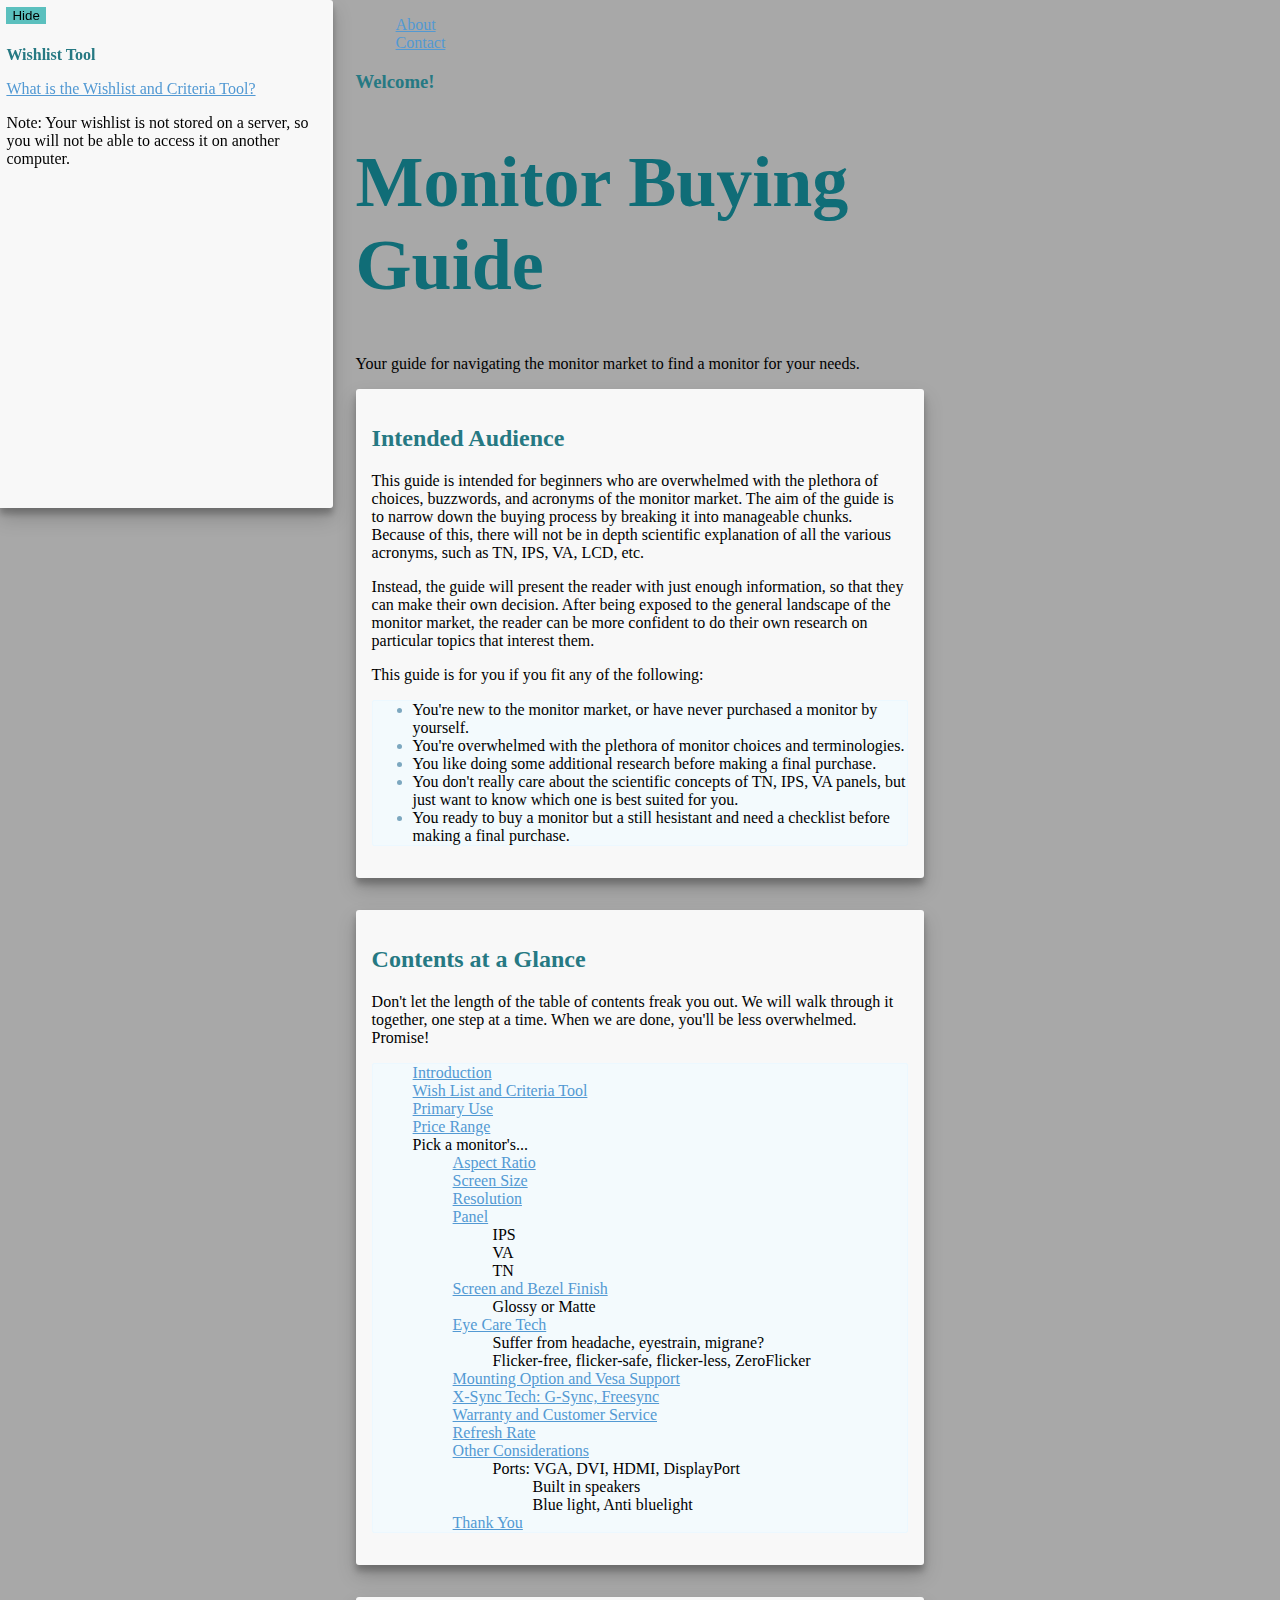
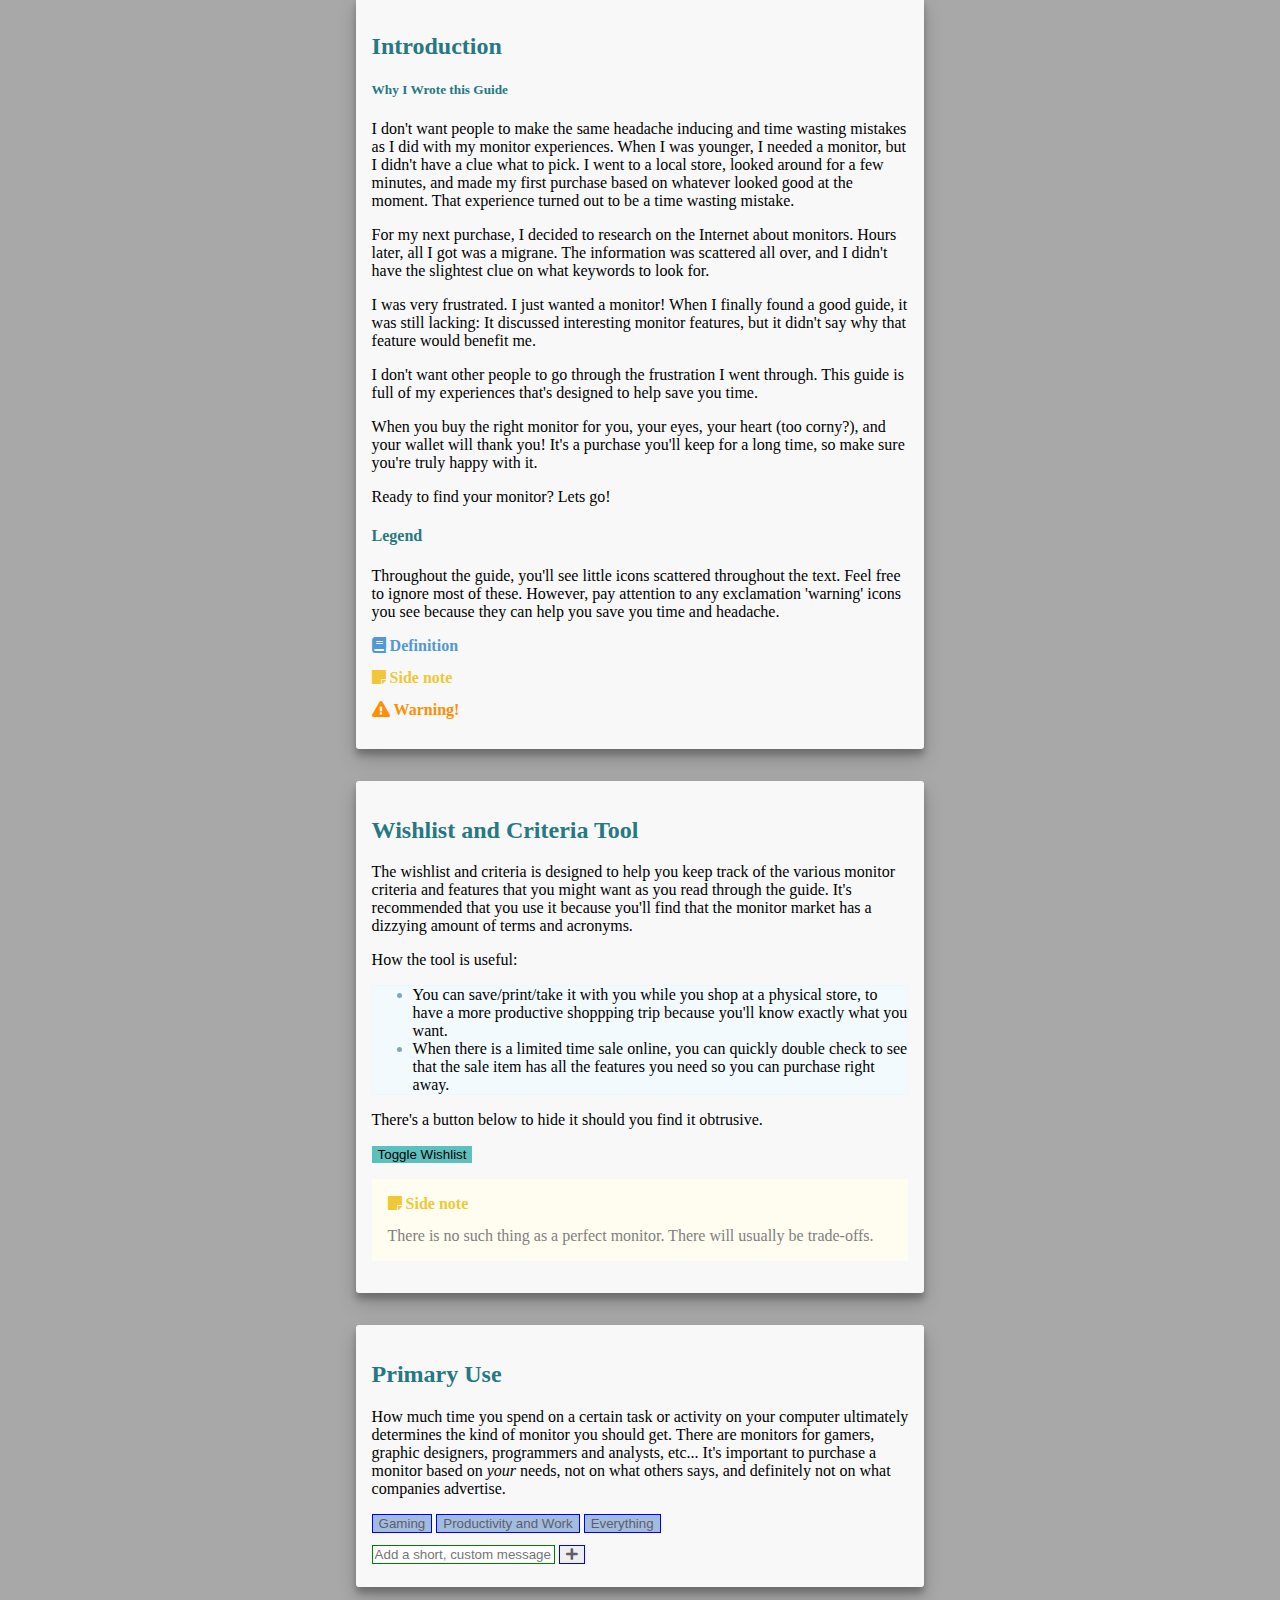
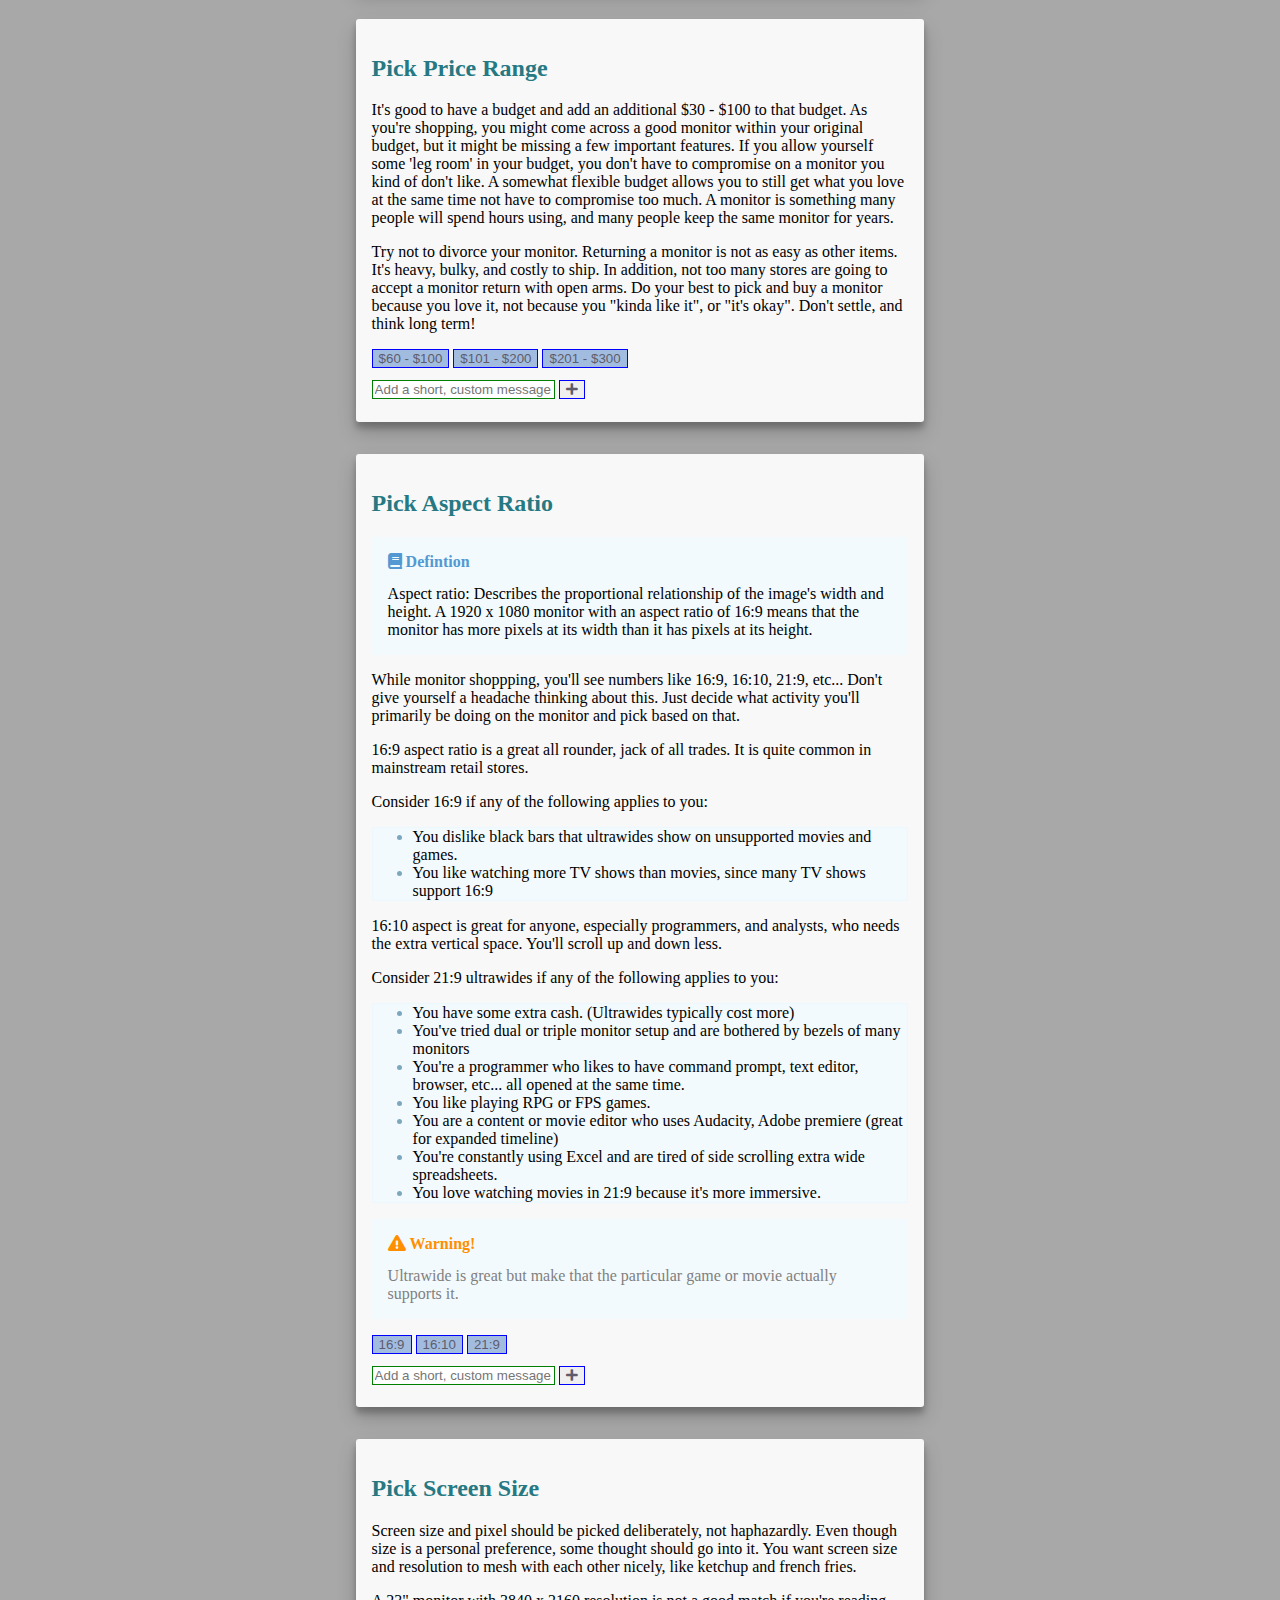
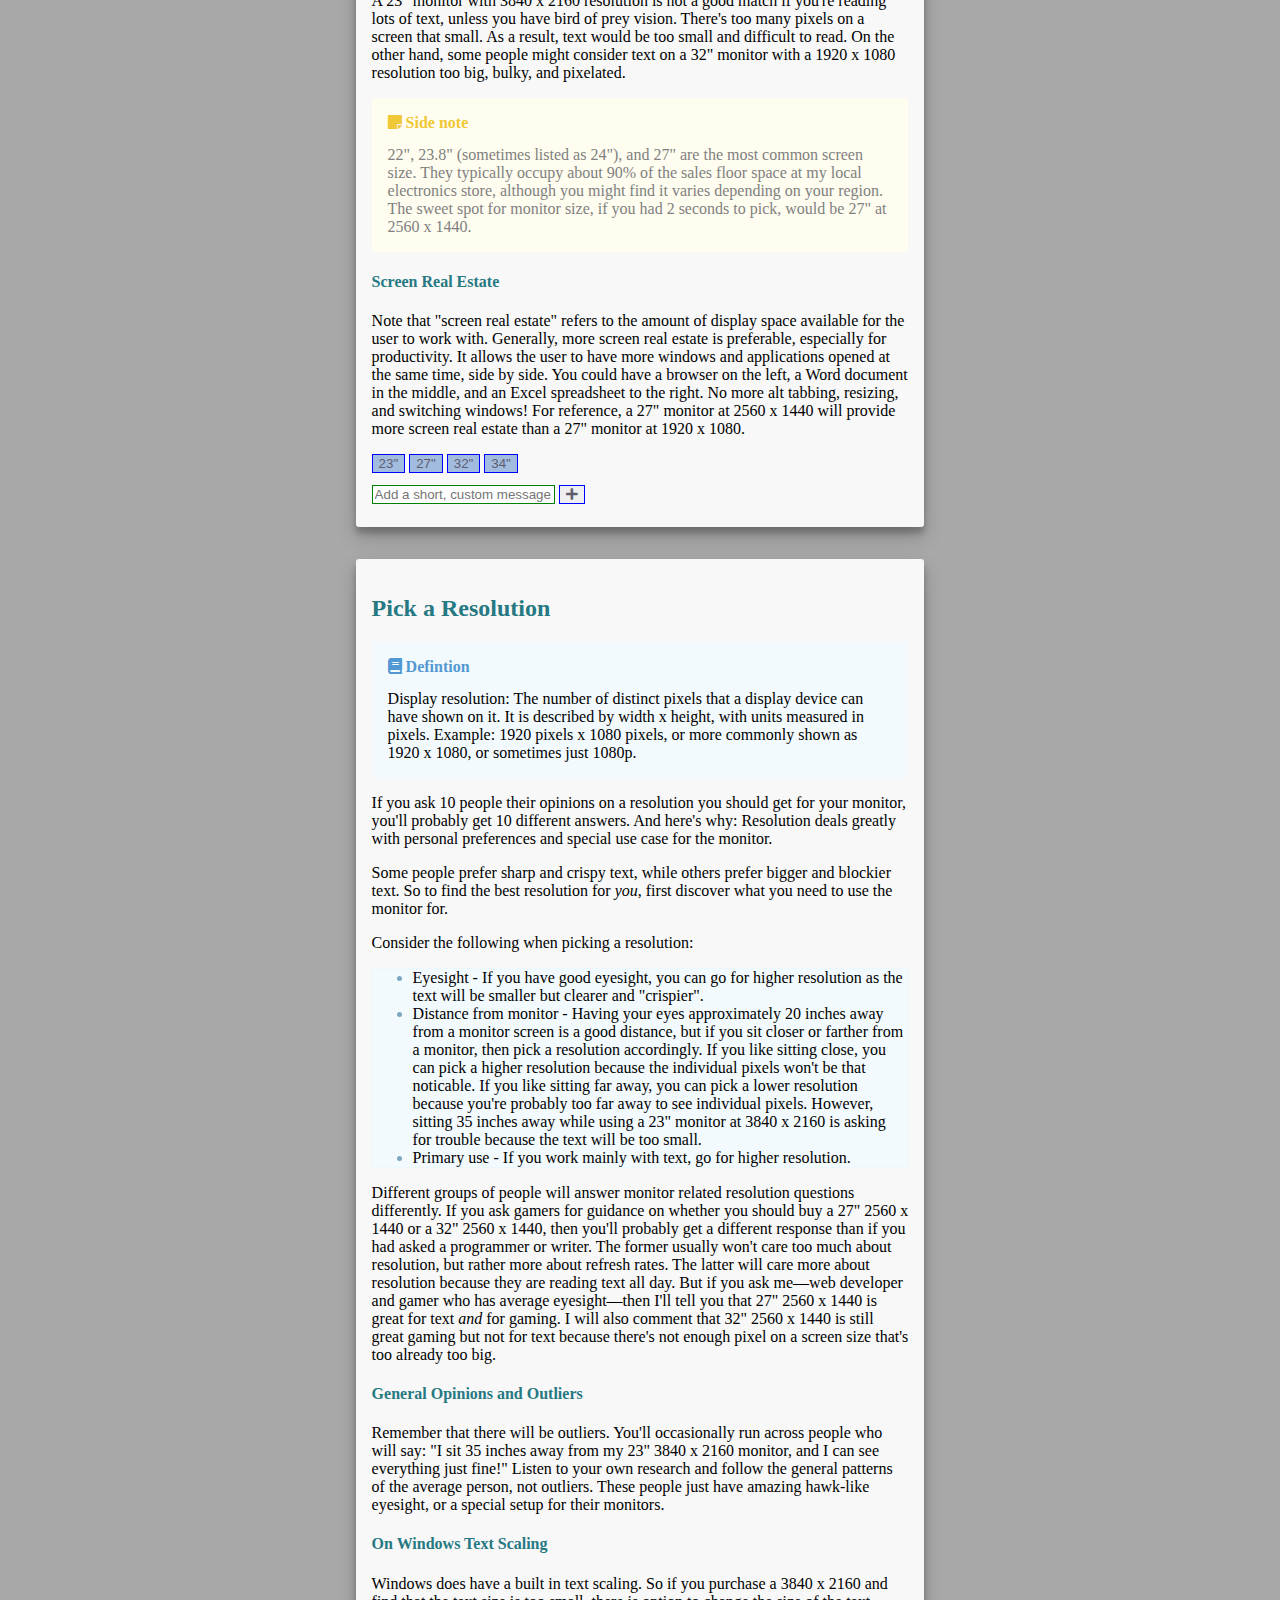
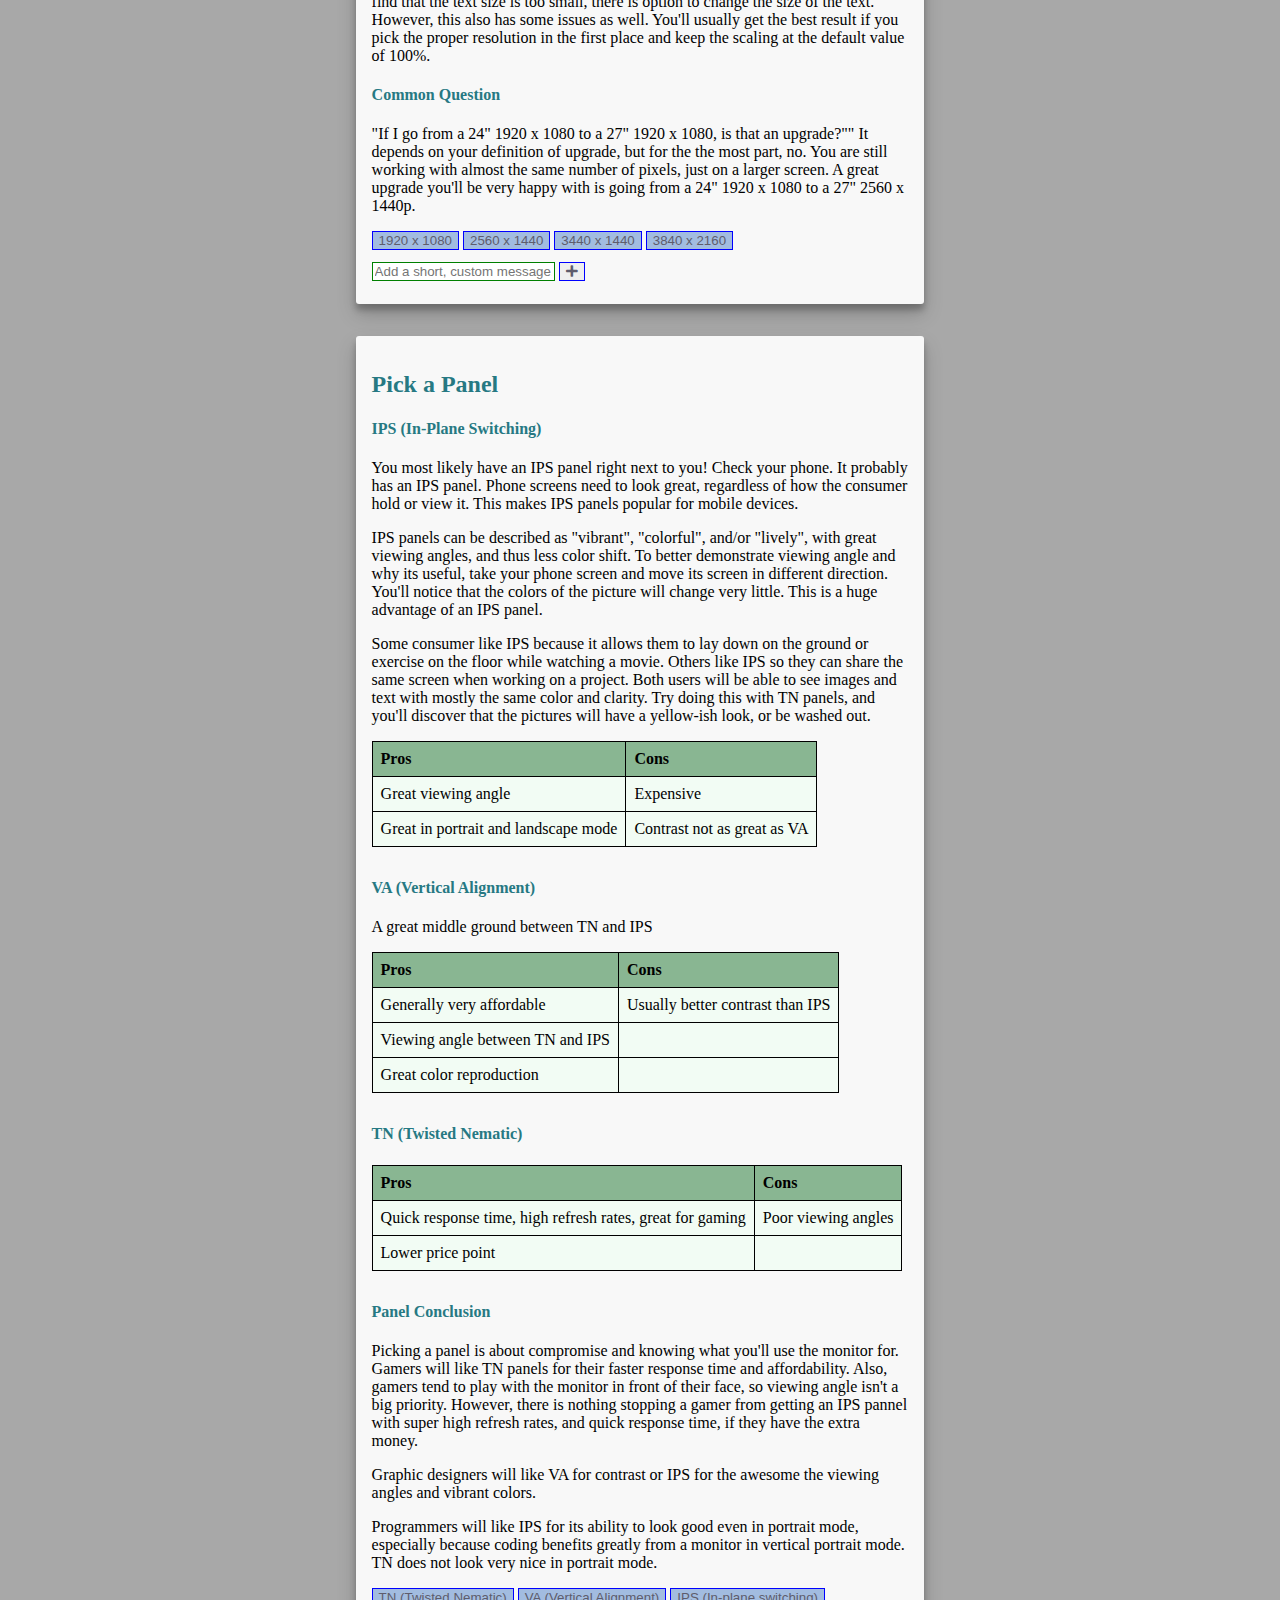
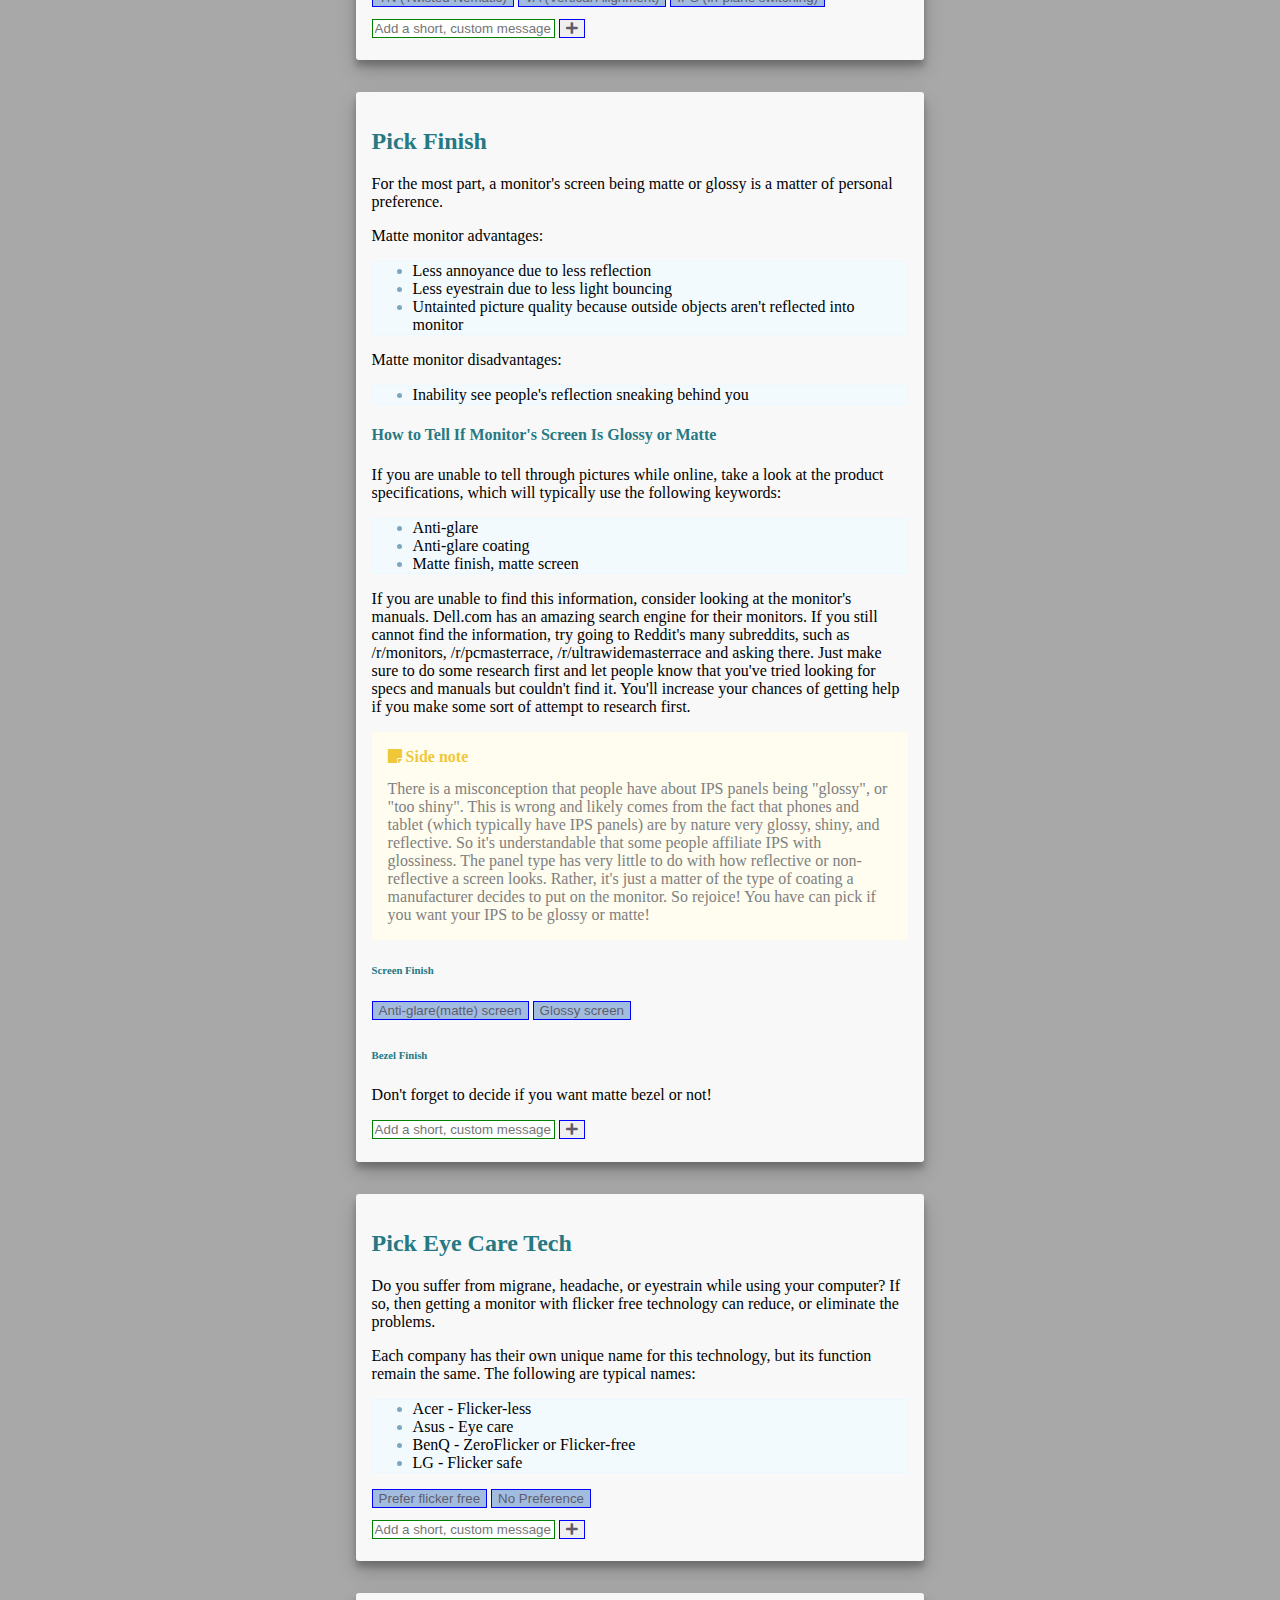
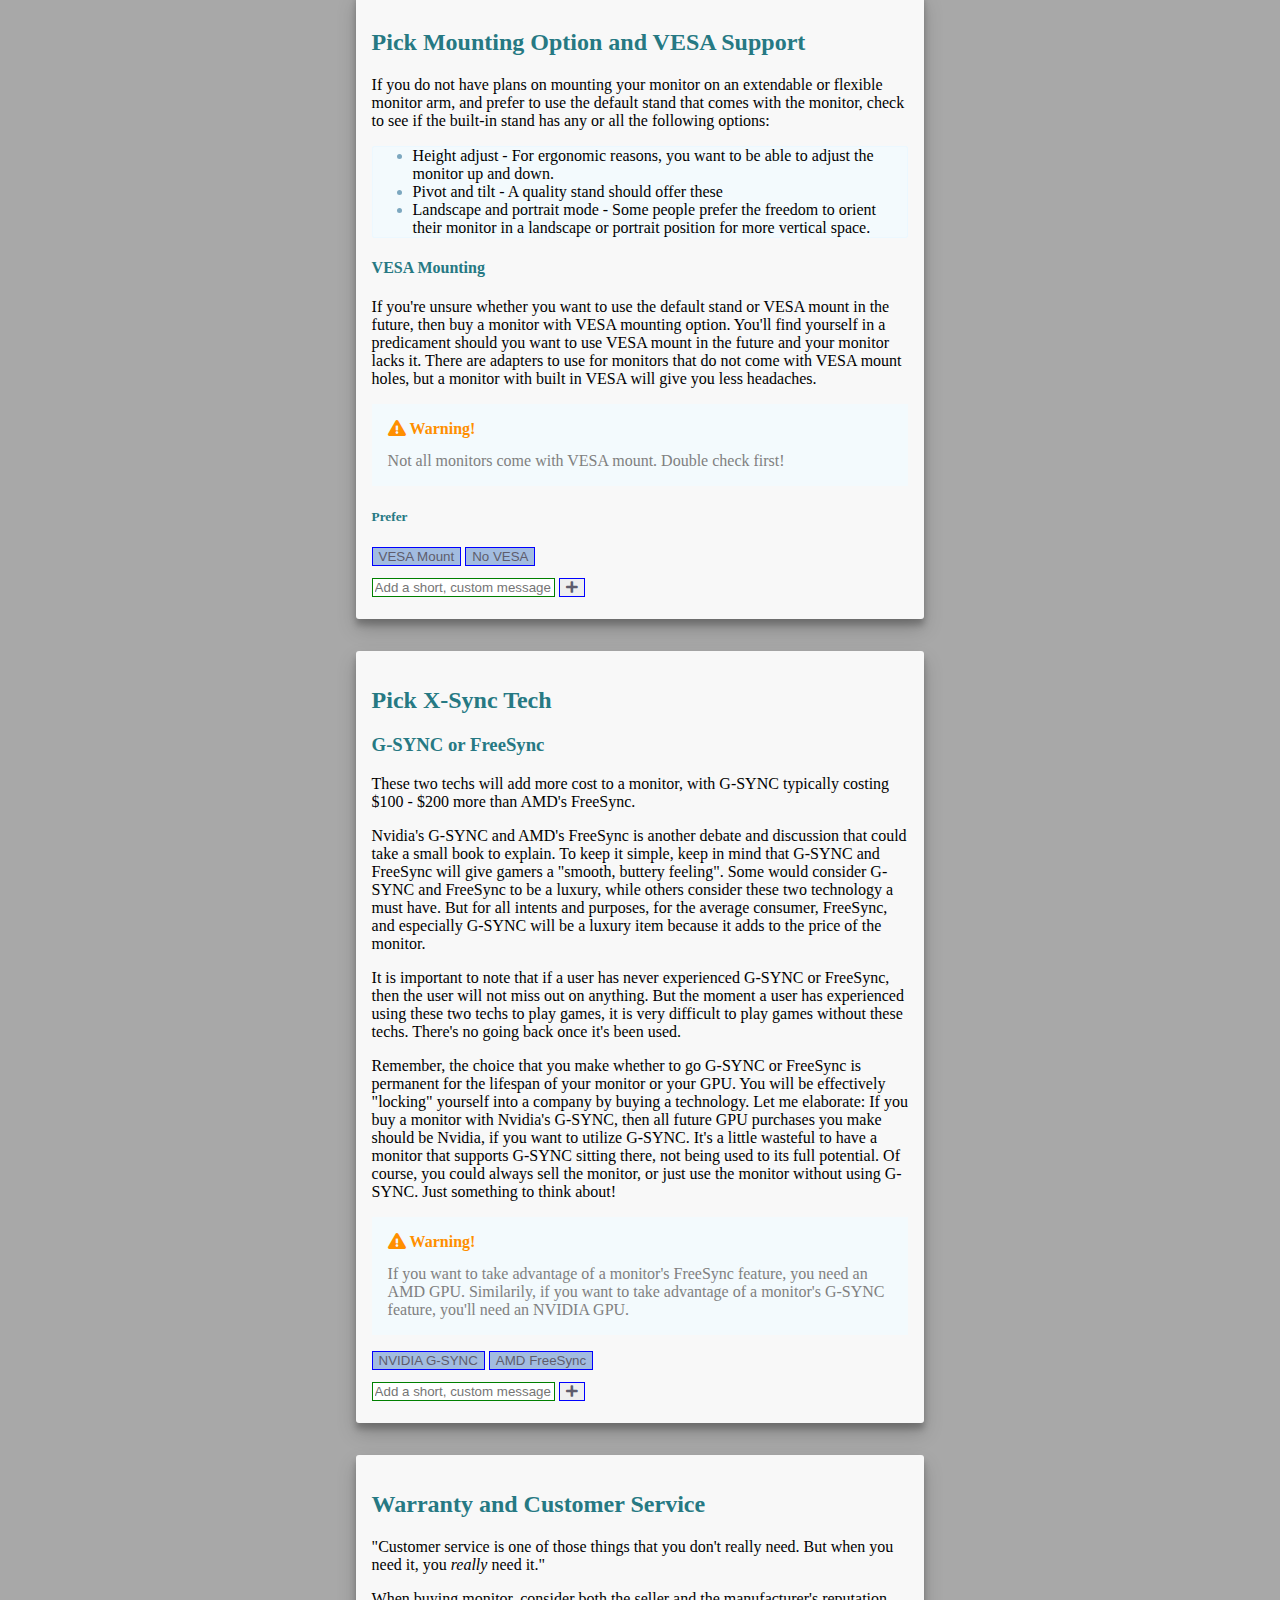
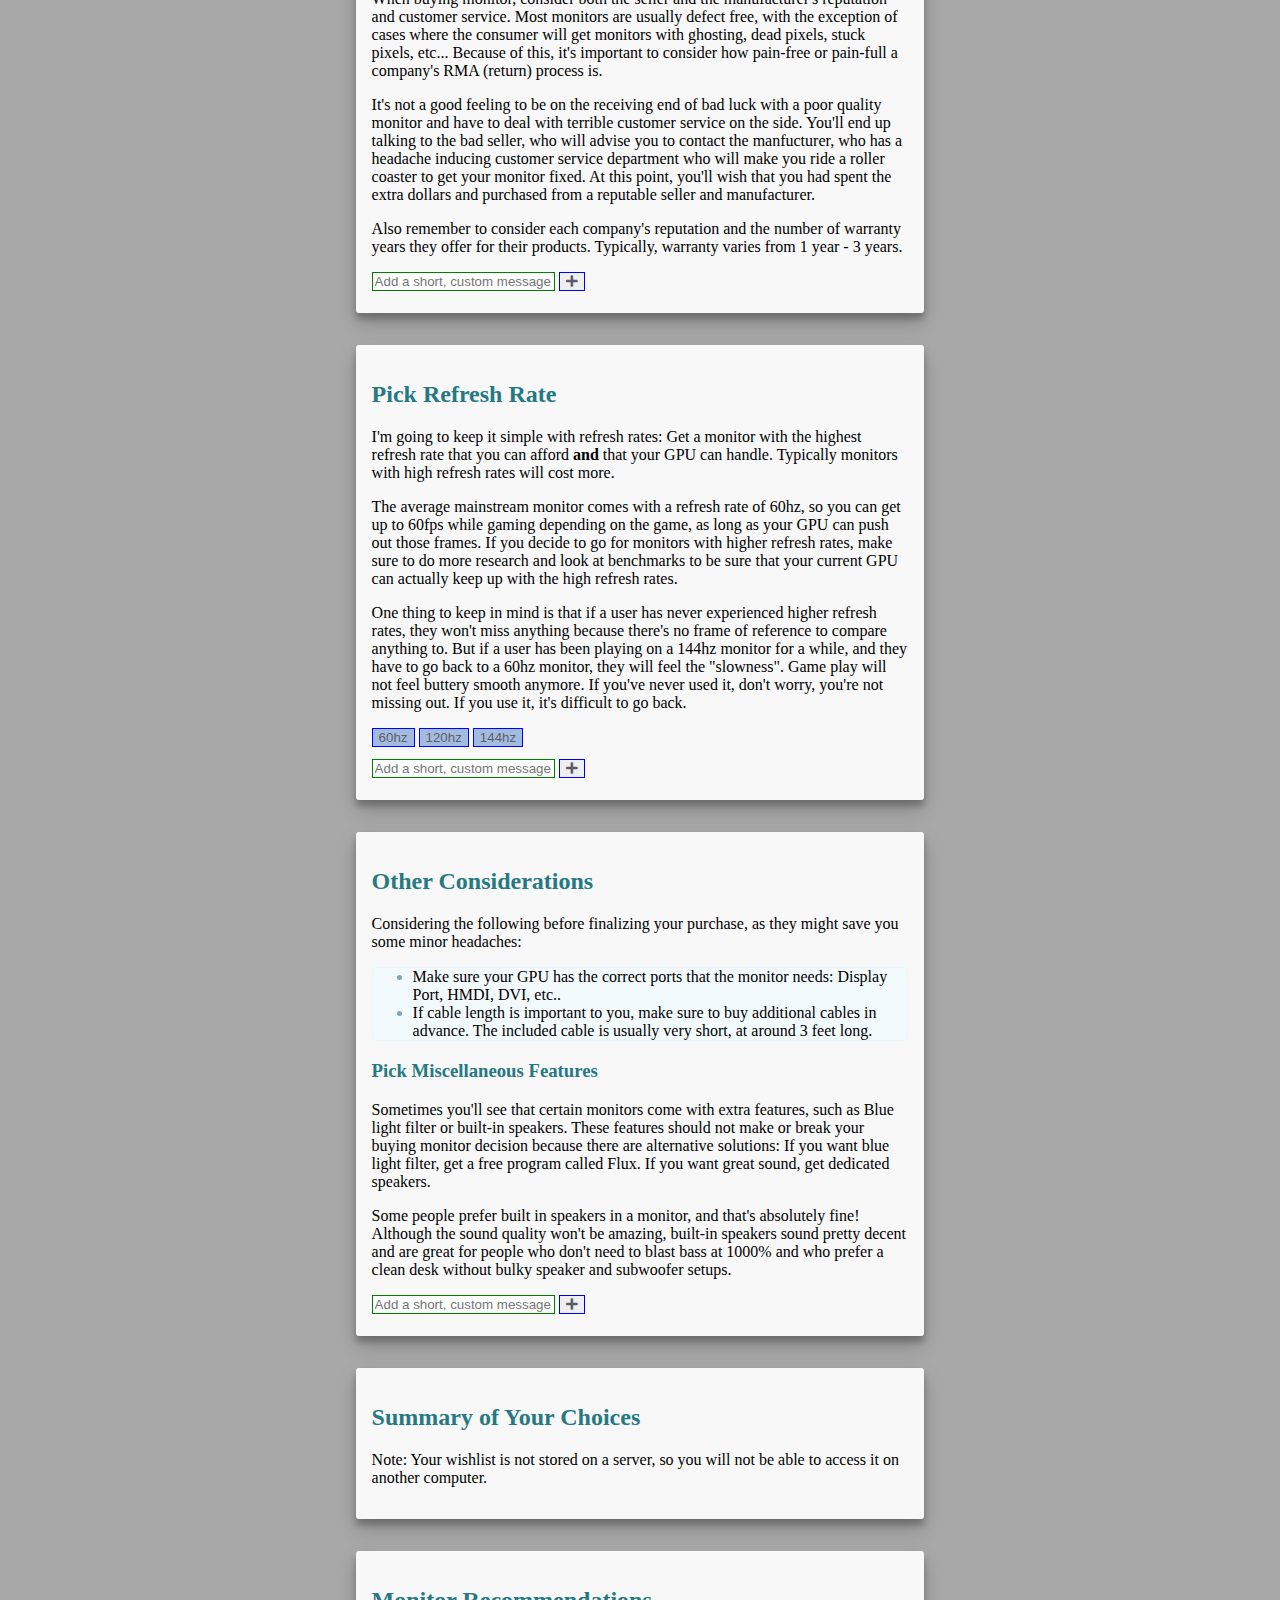
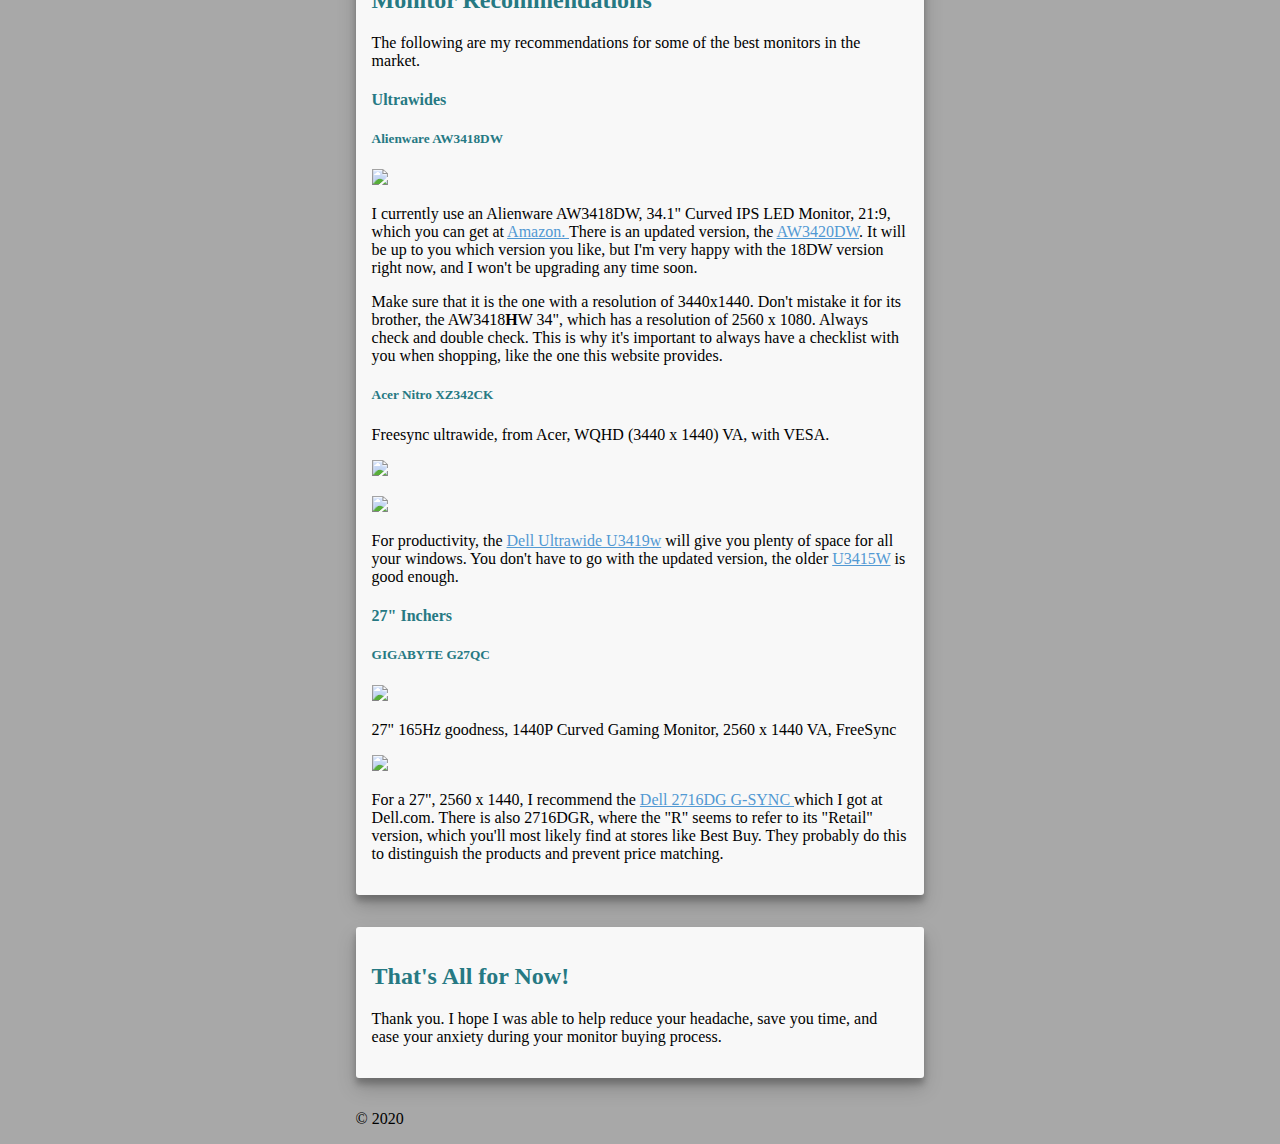
==== index.html @ 96344024 "Rename index.html files" ====
<!DOCTYPE html>
<html>
<head>

  <!-- Global site tag (gtag.js) - Google Analytics -->
  <script async src="https://www.googletagmanager.com/gtag/js?id=UA-116482224-4"></script>
  <script>
    window.dataLayer = window.dataLayer || [];
    function gtag(){dataLayer.push(arguments);}
    gtag('js', new Date());

    gtag('config', 'UA-116482224-4');
  </script>
  <!-- Google Analytics END-->

  <!-- <script src="https://use.fontawesome.com/2e8ae6815d.js"></script> -->
  <link href="https://use.fontawesome.com/releases/v5.0.7/css/all.css" rel="stylesheet">

  <title>Monitor Buying Guide</title>
  <p id='demo'></p>
  <meta charset="utf-8">
  <meta name="viewport" content="width=device-width, initial-scale=1, shrink-to-fit=no">
  <link rel="stylesheet" href="https://maxcdn.bootstrapcdn.com/bootstrap/4.0.0-beta.2/css/bootstrap.min.css" integrity="sha384-PsH8R72JQ3SOdhVi3uxftmaW6Vc51MKb0q5P2rRUpPvrszuE4W1povHYgTpBfshb" crossorigin="anonymous">
  <link rel="stylesheet" type="text/css" href="style.css">
</head>

<body>


<!--Wishlistbox outside of container to prevent addEventListener firing ctrlAddItem on clicking of wishlistbox area-->
  <section class="collapse show contents-section wishlist-box" id="wishlist-hide">
      <div class="wishlist-criteria">
        <!-- <p class="wishlist-box__btn"> -->
          <button class="btn btn-primary btn-accent" type="button" data-toggle="collapse" data-target="#wishlist-hide" aria-expanded="false" aria-controls="wishlist-hide">Hide</button>
        <!-- </p> -->
        <h4 class="wishlist-box__header">Wishlist Tool</h4>
        <p><a href="#wishlist-wrapper">What is the Wishlist and Criteria Tool?</a></p>
        <ul class="wishlist-items">
        </ul>
      <p class="wishlist-caveat">
        Note: Your wishlist is not stored on a server, so you will not be able to access it on another computer.
      </p>
    </div>
  </section>

  <!-- <section class="collapse show contents-section wishlist-box" id="wishlist-hide">
    <div class="row marketing wishlist-criteria">
      <div class="col-lg-6">
        <h4>Note</h4>
        <p class="side-warning"> <i class="fa fa-exclamation-triangle" aria-hidden="true"><span></span></i>
          The wishlist you create is stored on your browser's local storage, not on a server.
          You will not be able to access your wishlist on another computer.
        </p>
      </div>
      <div class="col-lg-6 wishlist-criteria">
        <h4>Wishlist and Criteria Tool</h4>
        <ul class="wishlist-items">
        </ul>
      </div>
    </div>
    <p>
      <button class="btn btn-primary btn-accent" type="button" data-toggle="collapse" data-target="#wishlist-hide" aria-expanded="false" aria-controls="wishlist-hide">Hide</button>
    </p>
    <p><a href="#wishlist-wrapper">What is the Wishlist and Criteria Tool?</a></p>
  </section> -->
  <!-- page-wrapper works alongside with the wishlistbox, to keep wishlistbox fixed -->
  <div class="page-wrapper">

  <div class="container">
    <header class="header clearfix">
      <nav>
        <ul class="nav nav-pills float-right">
          <li class="nav-item">
            <!-- <a class="nav-link active" href="#">Home <span class="sr-only">(current)</span></a> -->
          </li>
          <li class="nav-item">
            <a class="nav-link" href="#">About</a>
          </li>
          <li class="nav-item">
            <a class="nav-link" href="#">Contact</a>
          </li>
        </ul>
      </nav>
      <h3 class="text-muted">Welcome!</h3>
    </header>
    <div class="jumbotron">
      <h1 class="display-3">Monitor Buying Guide</h1>
      <p class="lead">Your guide for navigating the monitor market to
      find a monitor for your needs.</p>
      <!-- if you change the HTML structure the input/add below, then also change parentNode in JS file too-->
    </div>

  <section class="contents-section">
    <h2>Intended Audience</h2>
    <p>This guide is intended for beginners who are
      overwhelmed with the plethora of choices, buzzwords, and acronyms of the monitor market.
      The aim of the guide is to narrow down the buying process by breaking it into manageable chunks.
      Because of this, there will not be in depth scientific explanation of all the various acronyms,
      such as TN, IPS, VA, LCD, etc. </p>
      <p>
      Instead, the guide will present the reader with just enough information, so
      that they can make their own decision. After being exposed to the general landscape of
      the monitor market, the reader can be more confident
      to do their own research on particular topics that interest them.</p>

    <p>This guide is for you if you fit any of the following:</p>
    <ul class="primary-content-ul">
      <li><span>You're new to the monitor market, or have never purchased a monitor by yourself. </span></li>
      <!-- <li><span>You have not purchase a monitor in years and need a refresher.</span></li> -->
      <li><span>You're overwhelmed with the plethora of monitor choices and terminologies.</span></li>
      <!-- <li><span>You have a budget in mind, and/or want to buy a monitor with the "best bang for your buck".
        Have extra money to splurge, and want the top of the line, jammed packed with features? There's a separate page for that here. </span></li> -->
      <li><span>You like doing some additional research before making a final purchase.</span></li>
      <li><span>You don't really care about the scientific concepts of TN, IPS, VA panels, but just
        want to know which one is best suited for you.</span></li>
      <li><span>You ready to buy a monitor but a still hesistant and need a checklist before making a final purchase.</span></li>
    </ul>
  </section>

<!-- 23 -->
  <section class="contents-glance contents-section">
    <h2>Contents at a Glance</h2>
    <p>Don't let the length of the table of contents freak you out. We will
    walk through it together, one step at a time. When we are done, you'll be less overwhelmed. Promise!</p>

    <ul class="primary-content-ul-toc">
      <!-- <a href="#section-introduction"><li>Introduction</li></a>
      <a href="#wishlist-wrapper"><li>Wish List and Criteria Tool</li></a>
      <a href="#section-primary-use"><li>Primary Use</li></a> -->

      <li><a href="#section-introduction">Introduction</a></li>

      <li><a href="#wishlist-wrapper">Wish List and Criteria Tool</a></li>
      <li><a href="#section-primary-use">Primary Use</a></li>
      <li><a href="#section-price-range">Price Range</a></li>
      <!-- <li> -->
        <li>Pick a monitor's...
          <ul>
            <li><a href="#section-aspect-ratio">Aspect Ratio</a></li>
            <li><a href="#section-size">Screen Size</a></li>
            <li><a href="#section-resolution">Resolution</a></li>
            <!-- <li>Size
              <ul>
                <li>Screen Real Estate</li>
                <li>Screen Real Estate</li>
              </ul>
            </li> -->

            <li><a href="#section-panel">Panel</a>
              <ul>
                <li>IPS</li>
                <li>VA</li>
                <li>TN</li>
              </ul>
            </li>
            <li><a href="#section-finish">Screen and Bezel Finish</a>
              <ul>
                <li>Glossy or Matte</li>
              </ul>
            </li>
            <li><a href="#section-eyecare">Eye Care Tech</a>
              <ul>
                <li>Suffer from headache, eyestrain, migrane?</li>
                <li>Flicker-free, flicker-safe, flicker-less, ZeroFlicker</li>
              </ul>
            </li>
            <li><a href="#section-vesa-mounting">Mounting Option and Vesa Support</a></li>
            <li><a href="#section-xsync">X-Sync Tech: G-Sync, Freesync</a></li>
            <li><a href="#section-warranty">Warranty and Customer Service</a></li>
            <li><a href="#section-refresh">Refresh Rate</a></li>
            <li><a href="#section-considerations">Other Considerations</a>
              <ul>
                <li>Ports: VGA, DVI, HDMI, DisplayPort </li>
                <!-- <li>Does DisplayPort cable length, manufacturer matter?</li> -->
                <li>
                  <ul>
                    <li>Built in speakers</li>
                    <li>Blue light, Anti bluelight</li>
                  </ul>
                </li>
              </ul>
            </li>
            <li><a href="#section-thanks">Thank You</a></li>
          </ul>
        </li>
      <!-- </li> -->
    </ul>
  </section>
  <!-- end contents at a glance -->

<!-- <div class="container"> -->


<!-- Original wishListbox location -->

<section class="contents-section legend introduction" id="section-introduction">
  <h2>Introduction</h2>
  <div class="row marketing legend">
    <div class="col-lg-6">
    <h5>Why I Wrote this Guide</h5>
    <p>I don't want people to make the same headache inducing and time wasting mistakes
      as I did with my monitor experiences. When I was younger,
      I needed a monitor, but I didn't have a clue what to pick. I went to a local store, looked around for
      a few minutes, and made my first purchase based on whatever looked good at the moment.
      That experience turned out to be a time wasting mistake.</p>
    <p>For my next purchase, I decided to research on the Internet about monitors. Hours later, all
      I got was a migrane. The information was
    scattered all over, and I didn't have the slightest clue on what keywords to look for.</p>
    <p>I was  very frustrated. I just wanted a monitor! When I
      finally found a good guide, it was still lacking: It discussed interesting monitor features, but it
    didn't say why that feature would benefit me.</p>
      <p>I don't want other people to go through the frustration I went through.
      This guide is full of my experiences that's designed to help save you time.</p>
     <p>When you buy the right monitor for you, your eyes, your heart (too corny?), and your wallet will thank you!
      It's a purchase
      you'll keep for a long time, so make sure you're truly happy with it.
     </p>
    <p>Ready to find your monitor? Lets go!</p>
    </div>

    <div class="col-lg-6">
      <h4>Legend</h4>
      <p>Throughout the guide, you'll see little icons scattered throughout the text.
      Feel free to ignore most of these. However, pay attention to any exclamation 'warning'
      icons you see because they can help you
      save you time and headache.</p>

      <!-- <i class="fa fa-heart" aria-hidden="true"> Love</i> -->
      <!-- <i class="fa fa-birthday-cake" aria-hidden="true"><span> Sweet spot</span></i> -->
      <i class="fa fa-book definition-icon" aria-hidden="true"> Definition</i>
      <i class="fa fa-sticky-note"><span> Side note</span></i>
      <i class="fa fa-exclamation-triangle" aria-hidden="true"><span> Warning!</span></i>
      <!-- <i class="fa fa-eye" aria-hidden="true"><span> Keep eyes open</span></i> -->
      <!-- <i class="fa fa-bomb" aria-hidden="true"><span> Bomb</span></i> -->

      <!-- <i class="fa fa-heart-o" aria-hidden="true"> Love</i>
      <i class="fa fa-birthday-cake" aria-hidden="true"><span> Sweet spot</span></i>
      <i class="fa fa-exclamation-triangle" aria-hidden="true"></i> Warning!
      <i class="fa fa-exclamation" aria-hidden="true"></i> Warning 2
      <i class="fa fa-sticky-note-o" aria-hidden="true"></i> Side note
      <i class="fa fa-eye" aria-hidden="true"></i> Keep eyes open
      <i class="fa fa-bomb" aria-hidden="true"></i> Bomb

      <i class="fa fa-bullseye" aria-hidden="true"></i> Target bullseye
      <i class="fa fa-bookmark-o" aria-hidden="true"></i> Bookmark -->
    </div>
  </div>
</section>


<!-- </div> -->

<section class="contents-section" id="wishlist-wrapper">
    <h2>Wishlist and Criteria Tool</h2>
    <p>The wishlist and criteria is designed to help you keep track of the various
    monitor criteria and features that you might want as you read through the guide. It's
    recommended that you use it because you'll find that the monitor market has a dizzying
    amount of terms and acronyms. </p>

    <p>How the tool is useful:</p>
    <ul class="primary-content-ul">
      <li><span> You can save/print/take it with you while you shop at a physical store,
        to have a more productive shoppping trip because you'll know exactly what you want.
      </span></li>
      <li><span>When there is a limited time sale online, you can quickly double check to see
         that the sale item
      has all the features you need so you can purchase right away.</span></li>
    </ul>

    <p>There's a button below to hide it should you find it obtrusive. </p>
    <p>
      <button class="btn btn-primary btn-accent" type="button" data-toggle="collapse" data-target="#wishlist-hide" aria-expanded="false" aria-controls="wishlist-hide">
        Toggle Wishlist
      </button>
    </p>
    <!-- <p class="side-note"><i class="fas fa-sticky-note"><span> Side note</span></i>
       There is no such thing as perfect monitor. There will usually be tradeoffs.
     </p> -->
     <p class="side-note"><i class="fa fa-sticky-note"><span> Side note</span></i>
       There is no such thing as a perfect monitor. There will usually be trade-offs.
    </p>
</section>


  <section class="contents-section" id="section-primary-use">
  <h2>Primary Use</h2>
  <p>How much time you spend on a certain task or activity on your computer ultimately determines the kind
  of monitor you should get. There are monitors for gamers, graphic designers,
    programmers and analysts, etc... It's important to purchase a
    monitor based on <em>your</em> needs, not
  on what others says, and definitely not on what companies advertise.</p>

  <!-- <p class="side-warning"> <i class="fa fa-exclamation-triangle" aria-hidden="true"><span> Warning!</span></i>
    The choice you pick here will determine what options and/or dicussion will show up or not show up after this section.
    For example, if you choose your
    primary use to be productivity and you never, or rarely ever play video games, then
    the main section discussing monitors for gaming will not be discusssed.
  </p> -->

  <div class="button-group">
    <button type="button" class="btn btn-default button-group__btn">Gaming</button>
    <button type="button" class="btn btn-default button-group__btn">Productivity and Work</button>
    <button type="button" class="btn btn-default button-group__btn">Everything</button>
  </div>
  <div class="input-group">
    <input type="text" placeholder="Add a short, custom message..." class="custom__value form-control">
    <button class="input-group-addon add__btn" type="button"><i class="fas fa-plus"></i></button>
  </div>
  </section>

  <!-- <section class="contents-section">
  <h2>Primary Use</h2>
  One can walk into an electronics store, close one's eyes, purchase a monitor, and be extremly happy, or extremely disssapointed.
  Therefore it's important to purchase a monitor based on <em>your</em> needs. There are monitors for gamers, graphic designers,
  programmers and analysts, and everyday use. Picking a monitor based on what you need it to do will generally result better results.
  <p>Warning: The choice you pick here will determine what options show up on the following page. For example, if you choose your
  primary use to be productivity and you never play a single game, then the monitor options for gaming will not be discusssed because, well,
  you won't need it. </p>
  </section> -->

  <section class="contents-section" id="section-price-range">
    <h2>Pick Price Range</h2>
    <p>It's good to have a budget and add an additional $30 - $100 to that budget. As you're shopping,
      you might come across a good monitor within your original budget, but it might be missing a few important features.
      If you allow yourself some 'leg room' in your budget, you don't have to compromise on a monitor you kind of don't like.
      A somewhat flexible budget allows you to still get what you love at the same time not have to compromise too much.
      A monitor is something many people will spend hours using, and
    many people keep the same monitor for years.<p>
    <p>
    Try not to divorce your monitor.
    Returning a monitor is not as easy as other items. It's heavy, bulky, and costly to ship. In addition, not too many stores
    are going to accept a monitor return with open arms.
    Do your best to pick and buy a monitor because you love it, not because you "kinda like it", or "it's okay". Don't settle, and think long term!
    </p>
    <!-- if you change the HTML structure the input/add below, then also change parentNode in JS file too-->
    <div class="button-group">
      <button type="button" class="btn btn-default button-group__btn">$60 - $100</button>
      <button type="button" class="btn btn-default button-group__btn">$101 - $200 </button>
      <button type="button" class="btn btn-default button-group__btn">$201 - $300 </button>
    </div>
    <div class="input-group">
      <input type="text" placeholder="Add a short, custom message..." class="custom__value form-control">
      <button class="input-group-addon add__btn" type="button"><i class="fas fa-plus"></i></button>
    </div>
  </section>

<section class="contents-section" id="section-aspect-ratio">
  <h2>Pick Aspect Ratio</h2>
  <p class="definitions"><i class="fa fa-book definition-icon" aria-hidden="true"><span> Defintion</span></i>
    Aspect ratio: Describes the proportional relationship of the image's width and height.
    A 1920 x 1080 monitor with an aspect ratio of 16:9 means that the monitor has
    more pixels at its width than it has pixels at its height.
   </p>

   <p>While monitor shoppping, you'll see numbers like 16:9, 16:10, 21:9, etc...
     Don't give yourself a headache thinking about this. Just
    decide what activity you'll primarily be doing on the monitor and pick based on that.
  </p>

  <p>16:9 aspect ratio is a great all rounder, jack of all trades. It is quite common
  in mainstream retail stores.</p>
  <p>Consider 16:9 if any of the following applies to you:</p>
  <ul class="primary-content-ul">
    <li><span>You dislike black bars that ultrawides show on unsupported movies and games. </span></li>
    <li><span>You like watching more TV shows than movies, since many TV shows support 16:9</span></li>
  </ul>

  <p>16:10 aspect is great for anyone, especially programmers, and analysts, who needs the extra vertical space. You'll scroll
  up and down less.</p>

    <p>Consider 21:9 ultrawides if any of the following applies to you:</p>
    <ul class="primary-content-ul">
      <li><span>You have some extra cash. (Ultrawides typically cost more)</span></li>
      <li><span>You've tried dual or triple monitor setup and are bothered by bezels of many monitors</span></li>
      <li><span>You're a programmer who likes to have command prompt, text editor, browser,
        etc... all opened at the same time.</span></li>
      <li><span>You like playing RPG or FPS games.</span></li>
      <li><span>You are a content or movie editor who uses Audacity, Adobe premiere (great for expanded timeline)</span></li>
      <li><span>You're constantly using Excel and are tired of side scrolling extra wide spreadsheets.</span></li>
      <li><span>You love watching movies in 21:9 because it's more immersive.</span></li>
    </ul>

    <p class="side-warning"> <i class="fa fa-exclamation-triangle" aria-hidden="true"><span> Warning!</span></i>
      Ultrawide is great but make that the particular game
      or movie actually supports it.</p>
    <!-- <p>21:9 ultrawide is great for the following, -->
    <!-- <ul class="primary-content-ul">
      <li><span>Watching movies</span></li>
      <li><span>Playing games</span></li>
      <li><span>Content creation, movie editing, programming, excel. You appreciate the
      extra width top open more windows or expand current widow.</span></li>
    </ul> -->

    <div class="button-group">
      <button type="button" class="btn btn-default button-group__btn">16:9</button>
      <button type="button" class="btn btn-default button-group__btn">16:10</button>
      <button type="button" class="btn btn-default button-group__btn">21:9</button>
    </div>
    <div class="input-group">
      <input type="text" placeholder="Add a short, custom message..." class="custom__value form-control">
      <button class="input-group-addon add__btn" type="button"><i class="fas fa-plus"></i></button>
    </div>
  </section>

  <section class="contents-section" id="section-size">
    <h2>Pick Screen Size</h2>
    <p>
    Screen size and pixel should be picked deliberately, not haphazardly.
    Even though size is a personal preference, some thought should go into it.
    You want screen size and resolution to mesh with each other nicely, like ketchup and french fries.
    </p>
    <p>A 23" monitor with 3840 x 2160 resolution is not a good match if you're reading
      lots of text, unless you have bird of prey vision. There's too many pixels on a screen that small. As a result,
      text would be
      too small and difficult to read. On the other hand, some people might consider text on a 32" monitor with a 1920 x 1080 resolution
      too big, bulky, and pixelated.
    </p>
    <!-- <p class="side-note"><i class="fa fa-book" aria-hidden="true"><span> Side note</span></i>
      To get a frame of reference, 23" - 27" is the most common screen size.
      The sweet spot for monitor size, if you had only 2 seconds to pick, would be 27" at 2560 x 1440.
     </p> -->

     <p class="side-note"><i class="fa fa-sticky-note"><span> Side note</span></i>
       22", 23.8" (sometimes listed as 24"), and 27" are the most common screen size.
       They typically occupy about 90% of the sales floor space at my local electronics store,
       although you might find it varies depending on your region.
      The sweet spot for monitor size, if you had 2 seconds to pick, would be 27" at 2560 x 1440.
    </p>

    <h4>Screen Real Estate</h4>
    <p>Note that "screen real estate" refers to the amount of display space available
      for the user to work with. Generally, more screen real estate is preferable, especially
       for productivity. It allows the user to have more windows and applications opened
       at the same time, side by side. You could have a browser on the left, a Word document
       in the middle, and an Excel spreadsheet to the right. No more alt tabbing, resizing, and switching windows!
       For reference, a 27" monitor at 2560 x 1440 will provide more screen real estate than a 27" monitor at 1920 x 1080. </p>

    <div class="button-group">
      <button type="button" class="btn btn-default button-group__btn">23"</button>
      <button type="button" class="btn btn-default button-group__btn">27"</button>
      <button type="button" class="btn btn-default button-group__btn">32"</button>
      <button type="button" class="btn btn-default button-group__btn">34"</button>
    </div>
    <div class="input-group">
      <input type="text" placeholder="Add a short, custom message..." class="custom__value form-control">
      <button class="input-group-addon add__btn" type="button"><i class="fas fa-plus"></i></button>
    </div>

  </section>

<section class="contents-section" id="section-resolution">
  <h2>Pick a Resolution</h2>
  <p class="definitions"><i class="fa fa-book definition-icon" aria-hidden="true"><span> Defintion</span></i>
     Display resolution: The number of distinct pixels that a display device
     can have shown on it. It is described by width x height, with units measured in pixels.
     Example: 1920 pixels x 1080 pixels, or more commonly shown as 1920 x 1080, or sometimes just 1080p.
   </p>

  <p>If you ask 10 people their opinions on a resolution you should get for your monitor,
    you'll probably get 10 different answers. And here's why: Resolution
  deals greatly with personal preferences and special use case for the monitor.
 </p>
 <p>Some people prefer sharp and crispy text, while others prefer
   bigger and blockier text. So to find the best resolution for <em>you</em>,
  first discover what you need to use the monitor for.</p>

  <p>Consider the following when picking a resolution:</p>
  <ul class="primary-content-ul">
    <li><span>Eyesight - If you have good eyesight, you can go for higher resolution
      as the text will be smaller but clearer and "crispier". </span></li>
    <!-- <li><span>Operating system (OS) - OS handles text scaling differently. MAC OS does not
      seem to have issues with high DPI as previous versions of windows. </span></li> -->
      <li><span>Distance from monitor - Having your eyes approximately 20 inches
        away from a monitor screen is a good distance,
      but if you sit closer or farther from a monitor, then pick a resolution accordingly.
      If you like sitting close, you can pick a higher resolution because the individual pixels won't be that noticable.
       If you like sitting
       far away, you can pick a lower resolution because you're probably too far away to see individual pixels.
       However, sitting 35 inches away while using a
       23" monitor at 3840 x 2160 is asking for trouble because the text will be too small.
     </span></li>
    <li><span>Primary use - If you work mainly with text, go for higher resolution.</span></li>
  </ul>
  <p>Different groups of people will answer monitor related resolution questions differently.
    If you ask gamers for guidance on whether you should buy a 27" 2560 x 1440 or a 32" 2560 x 1440, then
    you'll probably get a different response than if you had asked a programmer or writer.
    The former usually won't care too much about resolution, but rather more about refresh rates. The latter
    will care more about resolution because they are reading text all day.
    But if you ask me—web developer and gamer who has average eyesight—then I'll
    tell you that 27" 2560 x 1440 is great for text <em>and</em> for gaming. I will also
    comment that 32" 2560 x 1440 is still great gaming
    but not for text because there's not enough pixel on a screen size that's too already too big.
  </p>

  <h4>General Opinions and Outliers</h4>
  <p>Remember that there will be outliers. You'll occasionally run across people who
  will say: "I sit 35 inches away from my 23" 3840 x 2160 monitor, and I can see everything just fine!"
  Listen to your own research and follow the general patterns of the average person, not outliers. These people
  just have amazing hawk-like eyesight, or a special setup for their monitors. </p>

  <h4>On Windows Text Scaling</h4>
<p>Windows does have a built in text scaling. So if you purchase a 3840 x 2160 and find that the
  text size is too small, there is option to change the size of the text. However, this also has some issues as well.
You'll usually get the best result if you pick the proper resolution in the first place and keep the scaling at the default value of 100%. </p>

  <h4>Common Question</h4>
  <p>"If I go from a 24" 1920 x 1080 to a 27" 1920 x 1080, is that an upgrade?""
    It depends on your definition of upgrade, but for the the most part, no. You are still working
    with almost the same number of pixels, just on a larger screen. A great upgrade you'll be very happy with
    is going from a 24" 1920 x 1080 to a 27" 2560 x 1440p.</p>

  <div class="button-group">
    <button type="button" class="btn btn-default button-group__btn">1920 x 1080</button>
    <button type="button" class="btn btn-default button-group__btn">2560 x 1440</button>
    <button type="button" class="btn btn-default button-group__btn">3440 x 1440</button>
    <button type="button" class="btn btn-default button-group__btn">3840 x 2160</button>
  </div>
  <div class="input-group">
    <input type="text" placeholder="Add a short, custom message..." class="custom__value form-control">
    <button class="input-group-addon add__btn" type="button"><i class="fas fa-plus"></i></button>
  </div>

</section>

<section class="contents-section" id="section-panel">
  <h2>Pick a Panel</h2>
  <!-- <div> -->
    <h4>IPS (In-Plane Switching)</h4>
    <p>You most likely have an IPS panel right next to you! Check your phone.
      It probably has an IPS panel. Phone screens need to look great, regardless of
      how the consumer hold or view it. This makes IPS panels popular for mobile devices.
    </p>
    <p>
      IPS panels can be described as "vibrant", "colorful", and/or "lively",
      with great viewing angles, and thus less color shift.
      To better demonstrate viewing angle and why its useful, take your phone screen and
      move its screen in different direction. You'll notice that the colors of the
      picture will change very little. This is a huge advantage of an IPS panel.
    </p>
    <p>Some consumer like IPS because
      it allows them to lay down on the ground or exercise on the floor while watching a
      movie. Others like IPS so they can share the same screen when working on a project. Both users
      will be able to see images and text with mostly the same color and clarity.
      Try doing this
      with TN panels, and you'll discover that the pictures will have a yellow-ish look, or be washed out.
     </p>
    <table>
      <!-- Start of table heading -->
      <tr>
        <th>Pros</th>
        <th>Cons</th>
      </tr>
      <!-- End of table heading -->

      <!-- Start section. Every section needs pros and cons -->
      <tr>
        <td>Great viewing angle</td>
        <td>Expensive</td>
      </tr>

      <tr>
        <td>Great in portrait and landscape mode</td>
        <td>Contrast not as great as VA</td>
      </tr>
    </table>

<h4>VA (Vertical Alignment)</h4>
<p>A great middle ground between TN and IPS</p>
<table>
  <tr>
    <th>Pros</th>
    <th>Cons</th>
  </tr>
  <tr>
    <td>Generally very affordable</td>
    <td>Usually better contrast than IPS</td>
  </tr>

  <tr>
    <td>Viewing angle between TN and IPS</td>
    <td></td>
  </tr>

  <tr>
    <td>Great color reproduction</td>
    <td></td>
  </tr>

</table>
        <h4>TN (Twisted Nematic)</h4>
        <table>
          <!-- Start of table heading -->
          <tr>
            <th>Pros</th>
            <th>Cons</th>
          </tr>
          <!-- End of table heading -->

          <!-- Start section. Every section needs pros and cons -->
          <tr>
            <td>Quick response time, high refresh rates, great for gaming</td>
            <td>Poor viewing angles</td>
          </tr>

          <tr>
            <td>Lower price point</td>
            <td></td>
          </tr>

          <!-- <tr>
            <td></td>
            <td></td>
          </tr> -->

        </table>

        <h4>Panel Conclusion</h4>
        <p>Picking a panel is about compromise and knowing what you'll use the
        monitor for. Gamers will like TN panels for their faster response time and affordability. Also,
        gamers tend to play with the monitor in front of their face, so viewing angle isn't a big priority.
        However, there is nothing stopping a gamer from getting an IPS pannel with super high refresh rates,
        and quick response time, if they have the extra money.
        <p>Graphic designers will like VA for contrast or IPS for the awesome the viewing angles and vibrant colors.</p>
        Programmers will like IPS for its ability to look good even in portrait mode, especially because
        coding benefits greatly from a monitor in vertical portrait mode. TN does not look very nice in portrait mode.
        </p>


      <div class="button-group">
        <button type="button" class="btn btn-default button-group__btn">TN (Twisted Nematic)</button>
        <button type="button" class="btn btn-default button-group__btn">VA (Vertical Alignment)</button>
        <button type="button" class="btn btn-default button-group__btn">IPS (In-plane switching)</button>
      </div>
      <div class="input-group">
        <input type="text" placeholder="Add a short, custom message..." class="custom__value form-control">
        <button class="input-group-addon add__btn" type="button"><i class="fas fa-plus"></i></button>
      </div>

</section>

<section class="contents-section" id="section-finish">
  <h2>Pick Finish</h2>
  <p>For the most part, a monitor's screen being matte or glossy is a matter of personal preference.</p>
  <p>Matte monitor advantages:</p>
  <ul class="primary-content-ul">
    <li><span>Less annoyance due to less reflection</span></li>
    <li><span>Less eyestrain due to less light bouncing</span></li>
    <li><span>Untainted picture quality because outside objects aren't reflected into monitor</span></li>
  </ul>

  <p>Matte monitor disadvantages:</p>
  <ul class="primary-content-ul">
    <li><span>Inability see people's reflection sneaking behind you</span></li>
  </ul>

  <h4>How to Tell If Monitor's Screen Is Glossy or Matte</h4>
  <p>If you are unable to tell through pictures while online, take a look at the product specifications, which will typically
   use the following keywords:</p>
  <ul class="primary-content-ul">
    <li><span>Anti-glare</span></li>
    <li><span>Anti-glare coating</span></li>
    <li><span>Matte finish, matte screen</span></li>
  </ul>
  <p>If you are unable to find this information, consider looking at the monitor's manuals.
  Dell.com has an amazing search engine for their monitors. If you still cannot find the information, try going to Reddit's many
  subreddits, such as /r/monitors, /r/pcmasterrace, /r/ultrawidemasterrace and asking there.

Just make sure to do some
  research first and let people know that you've
tried looking for specs and manuals but couldn't find it. You'll increase your chances of getting help if you
make some sort of attempt to research first.</p>

<p class="side-note"><i class="fa fa-sticky-note"><span> Side note</span></i>
  There is a misconception that people have about IPS panels being "glossy", or "too shiny".
  This is wrong and likely comes from the fact that phones and tablet
  (which typically have IPS panels)
  are by nature very glossy, shiny, and reflective. So it's understandable that some people
  affiliate IPS with glossiness.
  The panel type has very little to do with
  how reflective or non-reflective a screen looks. Rather, it's just a matter of the type of coating a
  manufacturer decides to put on the monitor. So rejoice! You have can pick if you want your IPS to be glossy or matte!
</p>

  <h6>Screen Finish</h6>
  <div class="button-group">
  <button type="button" class="btn btn-default button-group__btn">Anti-glare(matte) screen</button>
  <button type="button" class="btn btn-default button-group__btn">Glossy screen</button>
  </div>

  <h6>Bezel Finish</h6>
  <p>Don't forget to decide if you want matte bezel or not!</p>

  <!-- <div class="button-group">
    <h6>Bezel Finish</h6>
    <button type="button" class="btn btn-default button-group__btn">Matte bezel</button>
    <button type="button" class="btn btn-default button-group__btn">Shiny Bezel</button>
    <button type="button" class="btn btn-default button-group__btn">Bezel finish doesn't matter</button>
  </div> -->
  <div class="input-group">
    <input type="text" placeholder="Add a short, custom message..." class="custom__value form-control">
    <button class="input-group-addon add__btn" type="button"><i class="fas fa-plus"></i></button>
  </div>

</section>

<section class="contents-section" id="section-eyecare">
  <h2>Pick Eye Care Tech</h2>
  <p>Do you suffer from migrane, headache, or eyestrain while using your computer?
  If so, then getting a monitor with flicker free technology can reduce, or eliminate
  the problems.</p>
  <p>Each company has their own unique name for this technology, but its function remain the same.
  The following are typical names:</p>
  <ul class="primary-content-ul">
    <li><span>Acer - Flicker-less</span></li>
    <li><span>Asus - Eye care</span></li>
    <li><span>BenQ - ZeroFlicker or Flicker-free</span></li>
    <li><span>LG - Flicker safe</span></li>
  </ul>

    <div class="button-group">
      <button type="button" class="btn btn-default button-group__btn">Prefer flicker free</button>
      <button type="button" class="btn btn-default button-group__btn">No Preference</button>
    </div>
    <div class="input-group">
      <input type="text" placeholder="Add a short, custom message..." class="custom__value form-control">
      <button class="input-group-addon add__btn" type="button"><i class="fas fa-plus"></i></button>
    </div>
</section>

<section class="contents-section" id="section-vesa-mounting">
  <h2>Pick Mounting Option and VESA Support</h2>
  <p>
  If you do not have plans on mounting your monitor on an extendable or flexible monitor arm,
  and prefer to use the default stand that comes with the monitor, check to see if
   the built-in stand has any or all the following options:
  </p>
  <ul class="primary-content-ul">
    <li><span>Height adjust - For ergonomic reasons, you want to be able to adjust the monitor up and down.</span></li>
    <li><span>Pivot and tilt - A quality stand should offer these</span></li>
    <li><span>Landscape and portrait mode - Some people prefer the freedom to orient their monitor in
    a landscape or portrait position for more vertical space.</span></li>
  </ul>
  <h4>VESA Mounting</h4>
  <p>If you're unsure whether you want to use the default stand or VESA mount in the future,
  then buy a monitor with VESA mounting option. You'll find yourself in a predicament should you want to
  use VESA mount in the future and your monitor lacks it. There are adapters
  to use for monitors that do not come with VESA mount holes, but a monitor with built in VESA will
  give you less headaches.
  </p>

  <p class="side-warning"> <i class="fa fa-exclamation-triangle" aria-hidden="true"><span> Warning!</span></i>
    Not all monitors come with VESA mount. Double check first!
    </p>

    <h5>Prefer</h5>
    <div class="button-group">
      <button type="button" class="btn btn-default button-group__btn">VESA Mount</button>
      <button type="button" class="btn btn-default button-group__btn">No VESA</button>
    </div>
  <div class="input-group">
    <input type="text" placeholder="Add a short, custom message..." class="custom__value form-control">
    <button class="input-group-addon add__btn" type="button"><i class="fas fa-plus"></i></button>
  </div>

</section>

<section class="contents-section" id="section-xsync">
<h2>Pick X-Sync Tech</h2>
<h3>G-SYNC or FreeSync</h3>
<p> These two techs will add more cost to a monitor, with G-SYNC typically
   costing $100 - $200 more than AMD's FreeSync.</p>
<p>Nvidia's G-SYNC and AMD's FreeSync is another debate and discussion that could take a small book to explain.
   To keep it simple, keep in mind that G-SYNC and FreeSync will give gamers a "smooth, buttery feeling".
   Some would consider G-SYNC and FreeSync to be a luxury, while others consider
   these two technology a must have. But for all intents
   and purposes, for the average consumer, FreeSync, and especially G-SYNC will be a luxury item because it adds
   to the price of the monitor.
 </p>
 <p>It is important to note that if a user has never experienced G-SYNC or FreeSync, then
 the user will not miss out on anything. But the moment a user has experienced using these two techs
to play games, it is very difficult to play games without these techs. There's no going back once it's been used.</p>
<p>Remember, the choice that you make whether to go G-SYNC or FreeSync is permanent for
the lifespan of your monitor or your GPU. You will be effectively "locking" yourself into a company
by buying a technology. Let me elaborate: If you buy a monitor with Nvidia's G-SYNC, then all future GPU purchases
you make should be Nvidia, if you want to utilize G-SYNC. It's a little wasteful
to have a monitor that supports G-SYNC sitting there, not being used to its full potential. Of course, you could
always sell the monitor, or just use the monitor without using G-SYNC. Just something to think about!</p>

<p class="side-warning"> <i class="fa fa-exclamation-triangle" aria-hidden="true"><span> Warning!</span></i>
   If you want to take advantage of a monitor's FreeSync feature, you need an AMD GPU.
   Similarily, if you want to take advantage of a monitor's G-SYNC feature, you'll need
  an NVIDIA GPU.
  </p>

  <div class="button-group">
    <button type="button" class="btn btn-default button-group__btn">NVIDIA G-SYNC</button>
    <button type="button" class="btn btn-default button-group__btn">AMD FreeSync</button>
  </div>
  <div class="input-group">
    <input type="text" placeholder="Add a short, custom message..." class="custom__value form-control">
    <button class="input-group-addon add__btn" type="button"><i class="fas fa-plus"></i></button>
  </div>

</section>

<section class="contents-section" id="section-warranty">
  <h2>Warranty and Customer Service</h2>
  <p>
    "Customer service is one of those things that you don't really need. But when
    you need it, you <em>really</em> need it."
  </p>

  <p> When buying monitor, consider both the seller and the manufacturer's reputation and customer service.
    Most monitors are usually defect free, with the exception
    of cases where the consumer will get monitors with ghosting, dead pixels,
    stuck pixels, etc... Because of this, it's important to consider how pain-free or pain-full
    a company's RMA (return) process is.  </p>

    <p>It's not a good feeling to be on the receiving end of bad luck with a poor
      quality monitor and have to deal with terrible customer service on the side.
    You'll end up talking to the bad seller, who will advise you to contact the manfucturer,
    who has a headache inducing customer service department who will
    make you ride a roller coaster to get your monitor fixed. At this point,
    you'll wish that you had spent the extra dollars and purchased from a reputable seller and manufacturer.
    <p>
      Also remember to consider each company's reputation and the number of warranty years they offer for their products. Typically, warranty varies from 1 year - 3 years. </p>
    </p>

    <div class="input-group">
      <input type="text" placeholder="Add a short, custom message..." class="custom__value form-control">
      <button class="input-group-addon add__btn" type="button"><i class="fas fa-plus"></i></button>
    </div>

</section>

<section class="contents-section" id="section-refresh">
  <h2>Pick Refresh Rate</h2>
  <p>I'm going to keep it simple with refresh rates: Get a monitor with the highest refresh
  rate that you can afford <strong>and</strong> that your GPU can handle. Typically monitors with high
  refresh rates will cost more. </p>
  <p>The average mainstream monitor comes with a refresh rate of 60hz, so you can get up to 60fps while gaming depending on the game,
    as long as your GPU can push out those frames. If you decide to go for monitors with higher refresh rates,
make sure to do more research and look at benchmarks to be sure that your current GPU
can actually keep up with the high refresh rates. </p>
  <!-- <p>What happens if you decide to get a monitor with a high refresh rate of 144hz but your GPU
  is not powerful enough to push out more frames per second? Well, nothing bad happens,
  but you just won't be able to utilize all that high refresh rate goodness, until you upgrade your GPU.</p> -->
  <p>One thing to keep in mind is that if a user has never experienced higher refresh rates,
  they won't miss anything because there's no frame of reference to compare anything to.
   But if a user has been playing on a 144hz monitor for a while,
   and they have to go back to a 60hz monitor, they will feel the "slowness".
  Game play will not feel buttery smooth anymore. If you've never used it,
don't worry, you're not missing out. If you use it, it's difficult to go back.</p>

  <div class="button-group">
    <button type="button" class="btn btn-default button-group__btn">60hz</button>
    <button type="button" class="btn btn-default button-group__btn"> 120hz </button>
    <button type="button" class="btn btn-default button-group__btn"> 144hz </button>
  </div>
  <div class="input-group">
    <input type="text" placeholder="Add a short, custom message..." class="custom__value form-control">
    <button class="input-group-addon add__btn" type="button"><i class="fas fa-plus"></i></button>
  </div>
</section>

<section class="contents-section" id="section-considerations">
  <h2>Other Considerations</h2>

  <p>Considering the following before finalizing your purchase, as they might save
  you some minor headaches:</p>

  <ul class="primary-content-ul">
    <li><span>Make sure your GPU has the correct ports that the monitor needs: Display Port, HMDI, DVI, etc..</span></li>
    <li><span>If cable length is important to you, make sure to buy additional cables in advance. The included
      cable is usually very short, at around 3 feet long. </span></li>
  </ul>
  <h3>Pick Miscellaneous Features</h3>
  <p>Sometimes you'll see that certain monitors come with extra
    features, such as Blue light filter or built-in speakers. These features should not make or
  break your buying monitor decision because there are alternative solutions:
  If you want blue light filter, get a free program called Flux. If you want great sound, get dedicated speakers. </p>
  <p>Some people prefer built in speakers in a monitor, and that's absolutely fine! Although the sound quality
  won't be amazing, built-in speakers sound pretty decent and are great for people who don't need to blast bass
  at 1000% and who prefer a clean desk without bulky speaker and subwoofer setups.</p>

  <div class="input-group">
    <input type="text" placeholder="Add a short, custom message..." class="custom__value form-control">
    <button class="input-group-addon add__btn" type="button"><i class="fas fa-plus"></i></button>
  </div>
</section>

<section class="contents-section wishlist-summary">
  <h2>Summary of Your Choices</h2>
    <div class="wishlist-criteria">
      <!-- <h4 class="wishlist-box__header">Wishlist Tool</h4> -->
      <ul class="wishlist-items">
      </ul>
    <p class="wishlist-caveat">
      Note: Your wishlist is not stored on a server, so you will not be able to access it on another computer.
    </p>
  </div>
</section>

<section class="contents-section">
  <h2>Monitor Recommendations</h2>
    <div class="test">
      <ul class="test">
      </ul>
      <p>The following are my recommendations for some of the best monitors in the market.
      </p>

      <h4>Ultrawides</h4>
      <h5>Alienware AW3418DW</h5>
      <p>
        <a href="https://www.amazon.com/Alienware-Curved-NVIDIA-Edgelight-Monitor/dp/B07YLGH9Q5/ref=as_li_ss_il?dchild=1&keywords=Alienware+AW3418DW&qid=1601170959&sr=8-1&linkCode=li2&tag=pyt0b-20&linkId=0966ca66d9ce776cefee4308114c3178&language=en_US" target="_blank"><img border="0" src="//ws-na.amazon-adsystem.com/widgets/q?_encoding=UTF8&ASIN=B07YLGH9Q5&Format=_SL160_&ID=AsinImage&MarketPlace=US&ServiceVersion=20070822&WS=1&tag=pyt0b-20&language=en_US" ></a><img src="https://ir-na.amazon-adsystem.com/e/ir?t=pyt0b-20&language=en_US&l=li2&o=1&a=B07YLGH9Q5" width="1" height="1" border="0" alt="" style="border:none !important; margin:0px !important;" />
      </p>
      <p>I currently use an Alienware AW3418DW, 34.1" Curved IPS LED Monitor, 21:9,
        which you can get at <a href="https://amzn.to/333qqsv">Amazon. </a> There is an updated version,
        the <a href="https://amzn.to/335MaUF">AW3420DW</a>. It will be up to you which version
        you like, but I'm very happy with the 18DW version right now, and I won't be upgrading any time soon.
      </p>

      <p>Make sure that
        it is the one with a resolution of 3440x1440. Don't mistake it for its brother, the
        AW3418<b>H</b>W 34", which has a resolution of 2560 x 1080. Always check and double check.
        This is why it's important to always have a checklist with you when shopping,
        like the one this website provides.
      </p>

      <h5>Acer Nitro XZ342CK</h5>
      <p>Freesync ultrawide, from Acer, WQHD (3440 x 1440) VA, with VESA.</p>
      <p><a href="https://www.amazon.com/Acer-XZ342CK-Pbmiiphx-Certified-DisplayHDR400/dp/B08BW3XS12/ref=as_li_ss_il?dchild=1&keywords=Acer+Nitro+XZ342CK+Pbmiiphx+34%22+1500R+Curved+WQHD+(3440+x+1440)+VA+Gaming&qid=1602388412&sr=8-1&linkCode=li2&tag=pyt0b-20&linkId=a64f17f59816cad31386c4d42719586b&language=en_US" target="_blank"><img border="0" src="//ws-na.amazon-adsystem.com/widgets/q?_encoding=UTF8&ASIN=B08BW3XS12&Format=_SL160_&ID=AsinImage&MarketPlace=US&ServiceVersion=20070822&WS=1&tag=pyt0b-20&language=en_US" ></a><img src="https://ir-na.amazon-adsystem.com/e/ir?t=pyt0b-20&language=en_US&l=li2&o=1&a=B08BW3XS12" width="1" height="1" border="0" alt="" style="border:none !important; margin:0px !important;" /></p>

      <p>
        <a href="https://www.amazon.com/Dell-U3419w-Ultrasharp-34-Inch-3440x1440/dp/B07HB3ZX9F/ref=as_li_ss_il?dchild=1&keywords=U3419W&qid=1601515855&sr=8-1&linkCode=li2&tag=pyt0b-20&linkId=dddd44f8768b838fba055a3dc72bcf1a&language=en_US" target="_blank"><img border="0" src="//ws-na.amazon-adsystem.com/widgets/q?_encoding=UTF8&ASIN=B07HB3ZX9F&Format=_SL160_&ID=AsinImage&MarketPlace=US&ServiceVersion=20070822&WS=1&tag=pyt0b-20&language=en_US" ></a><img src="https://ir-na.amazon-adsystem.com/e/ir?t=pyt0b-20&language=en_US&l=li2&o=1&a=B07HB3ZX9F" width="1" height="1" border="0" alt="" style="border:none !important; margin:0px !important;" />
      </p>
      <p>For productivity, the <a href="https://amzn.to/3cJy6U1">Dell Ultrawide U3419w</a> will give you plenty
      of space for all your windows. You don't have to go with the updated version, the older
      <a href="https://amzn.to/3kYBqxt">U3415W</a> is good enough.
      </p>

      <!-- START OF 27 INCHERS -->
      <h4>27" Inchers</h4>

      <h5>GIGABYTE G27QC</h5>
      <a href="https://www.amazon.com/GIGABYTE-Monitor-Display-Response-FreeSync/dp/B089NJ24WZ/ref=as_li_ss_il?dchild=1&keywords=Gigabyte+G27QC&qid=1602388905&sr=8-2&linkCode=li2&tag=pyt0b-20&linkId=a5b91a58aff29af1fdf1f3173483dfda&language=en_US" target="_blank"><img border="0" src="//ws-na.amazon-adsystem.com/widgets/q?_encoding=UTF8&ASIN=B089NJ24WZ&Format=_SL160_&ID=AsinImage&MarketPlace=US&ServiceVersion=20070822&WS=1&tag=pyt0b-20&language=en_US" ></a><img src="https://ir-na.amazon-adsystem.com/e/ir?t=pyt0b-20&language=en_US&l=li2&o=1&a=B089NJ24WZ" width="1" height="1" border="0" alt="" style="border:none !important; margin:0px !important;" />
      <p>27" 165Hz goodness, 1440P Curved Gaming Monitor, 2560 x 1440 VA, FreeSync</p>

      <p>
    <a href="https://www.amazon.com/Dell-Gaming-S2716DGR-LED-Lit-Monitor/dp/B0149QBOF0/ref=as_li_ss_il?ie=UTF8&linkCode=li2&tag=pyt0b-20&linkId=170021106db7dc489663c5fd50331c0d&language=en_US" target="_blank"><img border="0" src="//ws-na.amazon-adsystem.com/widgets/q?_encoding=UTF8&ASIN=B0149QBOF0&Format=_SL160_&ID=AsinImage&MarketPlace=US&ServiceVersion=20070822&WS=1&tag=pyt0b-20&language=en_US" ></a><img src="https://ir-na.amazon-adsystem.com/e/ir?t=pyt0b-20&language=en_US&l=li2&o=1&a=B0149QBOF0" width="1" height="1" border="0" alt="" style="border:none !important; margin:0px !important;" />
      </p>

      <p>For a 27", 2560 x 1440, I recommend the <a href="https://amzn.to/2Gg4ykt">Dell 2716DG G-SYNC </a>
      which I got at Dell.com.
      There is also 2716DGR, where the "R" seems to refer to its "Retail" version,
      which you'll most likely find at stores like Best Buy. They probably do this to
      distinguish the products and prevent price matching. </p>

  </div>
</section>


<section class="contents-section" id="section-thanks">
  <h2>That's All for Now!</h2>
  <p>Thank you. I hope I was able to help reduce your headache, save you time, and ease your anxiety during your
    monitor buying process.
  </p>

</section>

</div>

    <footer class="footer">
      <p>&copy; 2020</p>
    </footer>

  </div>

</div>

  <!-- end container -->

</div>
<!-- end of page-wrapper-->


  <script src="https://code.jquery.com/jquery-3.2.1.slim.min.js" integrity="sha384-KJ3o2DKtIkvYIK3UENzmM7KCkRr/rE9/Qpg6aAZGJwFDMVNA/GpGFF93hXpG5KkN" crossorigin="anonymous"></script>
  <script src="https://cdnjs.cloudflare.com/ajax/libs/popper.js/1.12.3/umd/popper.min.js" integrity="sha384-vFJXuSJphROIrBnz7yo7oB41mKfc8JzQZiCq4NCceLEaO4IHwicKwpJf9c9IpFgh" crossorigin="anonymous"></script>
  <script src="https://maxcdn.bootstrapcdn.com/bootstrap/4.0.0-beta.2/js/bootstrap.min.js" integrity="sha384-alpBpkh1PFOepccYVYDB4do5UnbKysX5WZXm3XxPqe5iKTfUKjNkCk9SaVuEZflJ" crossorigin="anonymous"></script>
  <script type="text/javascript" src="app.js"></script>
</body>

</html>





      <!-- pros and cons TEMPLATE CLEAN -->
    <!-- <table>
      <tr>
        <th>Pros</th>
        <th>Cons</th>
      </tr>
      <tr>
        <td>Pros</td>
        <td>Cons</td>
      </tr>

      <tr>
        <td></td>
        <td></td>
      </tr>

      <tr>
        <td></td>
        <td></td>
      </tr>

    </table> -->
    <!-- pros and cons TEMPLATE CLEAN -->


<!-- note123 template -->

    <!-- <h4>Legend</h4>
    <i class="fa fa-heart" aria-hidden="true"> Love</i>
    <i class="fa fa-birthday-cake" aria-hidden="true"><span> Sweet spot</span></i>
    <i class="fa fa-exclamation-triangle" aria-hidden="true"><span> Exc. Warning!</span></i>
    <i class="fa fa-sticky-note-o" aria-hidden="true"><span> Side note</span></i>
    <i class="fa fa-eye" aria-hidden="true"><span> Keep eyes open</span></i>
    <i class="fa fa-bomb" aria-hidden="true"><span> Bomb</span></i>

     <ul class="primary-content-ul">
      <li><span>Acer</span></li>
      <li><span>Asus</span></li>
      <li><span>safe</span></li>
      <li><span>BenQ</span></li>
    </ul>

    <p class="side-note"><i class="fa fa-book" aria-hidden="true"><span> Side note</span></i>
      PARAGRAPH TEXT
     </p>

     <p class="side-warning"> <i class="fa fa-exclamation-triangle" aria-hidden="true"><span> Warning!</span></i>
    text!!!</p>

-->


<!-- TO DO
link table contents to section
*legend: warning, cinnamon roll, side note icons
*add sections #, ex: 1.1 intended audience.
*every section should have quick sentence summary. it'll help you and reader.
*separate pg for top of line, expensive monitors.
*small text box for short and quick defition of words: resolution, pixel?
*response time section
pic in pic, pic by pic
<h1>ADD A TABLE COMPARING TOTAL NUM OF PIXELS WITH VARIOUS SIZES.</h1>
<h3>Have input button here for user to add in price by typing in instead of 3 btns</h3>
FAQ section?
future tec: HDR and games supported list
eye care tech: If you cannot for the life of you find out if a monitor has some sort of
eye care tech, after having spoken to cSR, asking around, reading manuals, there's a last resort option.
 Look at the packaging of the product, such as this one [new egg acer monitor]. the packaging actually
 shows the monitor having Flicker-less tech! ALSO, TFT link
*KEEP consistent: you're going all over with "you", "user", consumer. pick one

-->

<!--
There's absolutely no point in spending $1,100 dollars on a G-sync monitor when
you only use it for light web browsing and email. Higher price tag does not necessarily mean higher quality,
athough it can be true in some cases. -->
---- style.css ----
/* PALLETE */
/*
HEADING
  h1: rgb(16, 109, 119) Blue Sapphire
  h2, h3, h4: rgb(38, 121, 131);
Anchor #5299d3 Carolina Blue
Primary Button #a2bce0 Pale Cerulean
Accent (important) Buttons #5bc0be Sea Serpent
Side Text Background #f3fafd
*/

body {
  background-color: #A8A8A8;
}


h1 {
  color: rgb(16, 109, 119);
}

h2, h3, h4, h5, h6 {
  color: rgb(38, 121, 131);
}

/* Jumbotron heading */
.display-3 {
  font-size: 3rem;
}

/* #wishlist-wrapper {
  border: 1px solid red;
  position: fixed;
} */

.wishlist-items {
  padding: 0;
}

.contents-section {
  box-shadow: 0 10px 20px rgba(0,0,0,0.19), 0 6px 6px rgba(0,0,0,0.23);
  background-color: #F8F8F8;
  /*background-color: #F2FCF3; LIGHT GREENISH */
  border-radius: 3px;
  padding: 1em;
  margin-bottom: 1em;
}






.wishlist-box {
  /* width: 300px; */
  padding: .4em;
  position: fixed;
  z-index: 5;
  overflow-x: hidden;
  /* height: 370px; */
  /* margin-left: 15px;
  margin-right: 15px; */

  height: 25vh;
  bottom: 0;
  /* border-radius: 0; */
  margin-bottom: 0;
}

.wishlist-box__header {
  margin-bottom: .15em;
  display: inline-block;
  /* border: 1px solid blue; */
}

.wishlist-box__btn {
  margin-bottom: .15em;
  /* border: 1px solid red; */
  display: inline-block;

}

/*  original wishlist on all devices*/
/* .wishlist-box {
  width: 300px;
  position: fixed;
  z-index: 1;
  top: 0;
  left: 0;
  overflow-x: hidden;
} */


/* .container {
  border: 1px solid red;
  padding-left: 90px;;
} */










.side-note {
  color: gray;
  background-color: #FFFDEF;
  padding: 1em;
}

.side-warning {
  color: gray;
  background-color: #FFECB3;
  background-color: #f3fafd;
  padding: 1em;
}

.definitions {
  /* background-color: rgb(208, 208, 208); */
  background-color: #f3fafd;
  padding: 1em;
}

/* this prevents primary use icons from changing colors */
.definition-icon {
  color: #5299d3;
}

table {
  border-collapse: collapse;
  margin-bottom: 2em;
}

th, td {
  border: 1px solid black;
  text-align: left;
  padding: 8px;
}

tr {
  background-color: #F2FCF4;
}

th {
  background-color: #89b692;
}

ul {
  list-style-type: none;
}

.primary-content-ul-toc {
  background-color: #f3fafd;
  border-radius: 2px;
  border: 1px solid #ecf8ff;
}

.primary-content-ul {
  background-color: #f3fafd;
  border-radius: 2px;
  border: 1px solid #ecf8ff;
  list-style-type: disc;
  /*Allows the bullets to be a particular color:*/
  color:#7CA7BF;
  /*border: 1px solid red;*/
}

  .primary-content-ul span {
    /*After changing bullet color, change th txt*/
    color: black;
  }

/*BUTTON and NAV -----------------------------------------*/

a {
  color: #5299d3;
}
.nav-link {
  color: #5299d3;
}

.button-group {
  margin-bottom: .5em;
}

.btn-default {
  /*color is lighter gray to prevent distraction*/
  /* color: rgb(94, 94, 94); */
  color: #5e5c6c;
  background-color: #a2bce0;
}

.btn-warning, .btn-danger, .btn-success {
  color: #fff;
  background-color: #a2bce0;
}

.btn-accent {
  background-color: #beb8eb;
  background-color: #5bc0be;
  border: none;
}

.btn-accent:hover {
  background-color: #4c9e9c;
  cursor: pointer;
}

.btn-default:hover {
  color: rgb(33, 33, 33);
  background-color: #F2FCF3;
  border-color: rgb(38, 121, 131);
}

.input-group {
  width: 60%;
  margin-bottom: .4em;
}

.msg {
  width: 60%;
}

input {
  display: inline;
  border: 1px solid green;
}

button {
  display: inline;
  border: 1px solid blue;
}

.fa {
  display: block;
  margin-bottom: 1em;
}

.fa-heart {
  color: red;
}

.fa-birthday-cake {
  color: pink;
}

.fa-exclamation-triangle {
  color: #FF8F00;
}

.fa-sticky-note-o {
  /*color: #ffd740;*/
  color: #FBC02D;
}

.fa-plus {
  color: #5e5c6c;
}

.fa-sticky-note {
  color: #f0c837;
}

.fa-eye {
  color: #2196F3;
}

.fa-trash {
  color: #FF5049;
  /* color: #a4243b; */
  cursor: pointer;
  margin-right: .3em;
  font-size: 1.3em;
  margin-bottom: .40em;
}

.button-group__btn {
  cursor: pointer;
  margin-bottom: .3em;
}

.add__btn {
  cursor: pointer;
}

/*tr:nth-child(even) {
  background-color: rgb(224, 224, 224);
  background-color: #F2FCF4;
}*/


/* TABLET, 768px and up*/
@media (min-width: 768px) {

  .page-wrapper {
    margin: auto;
  }

  .wishlist-box {
    width: 100%;
    left: 0;
    right: 0;
    margin: 0 auto;
  }


}

/* DESKTOP large devices, 992px and up*/
@media (min-width: 992px ) {
  .page-wrapper {
    margin: auto;
    width: 65%;
  }

  .wishlist-box {
    width: 200px;
    height: 100vh;
    top: 0;
    left: 0;
    border-radius: 0 3px 3px 0;
    margin-left: 0;
  }

  .wishlist-box__header {
    display: block;
  }

  .wishlist-box__btn {
    display: block;
  }

  .contents-section {
    margin-bottom: 2em;
  }

}

/* DESKTOP extra large devices,  1200px and up*/
@media (min-width: 1200px) {

  .display-3 {
    font-size: 4.5rem;
  }

  .page-wrapper {
    margin: auto;
    width: 45%;
  }

  .wishlist-box {
    width: 320px;
    height: 55vh;
    top: 0;
    left: 0;
  }

  .wishlist-box__header {
    display: block;
  }

  .wishlist-box__btn {
    display: block;
  }

}

@media (min-width: 1440px) {

  .wishlist-box {
    width: 390px;
    height: 45vh;
  }
}
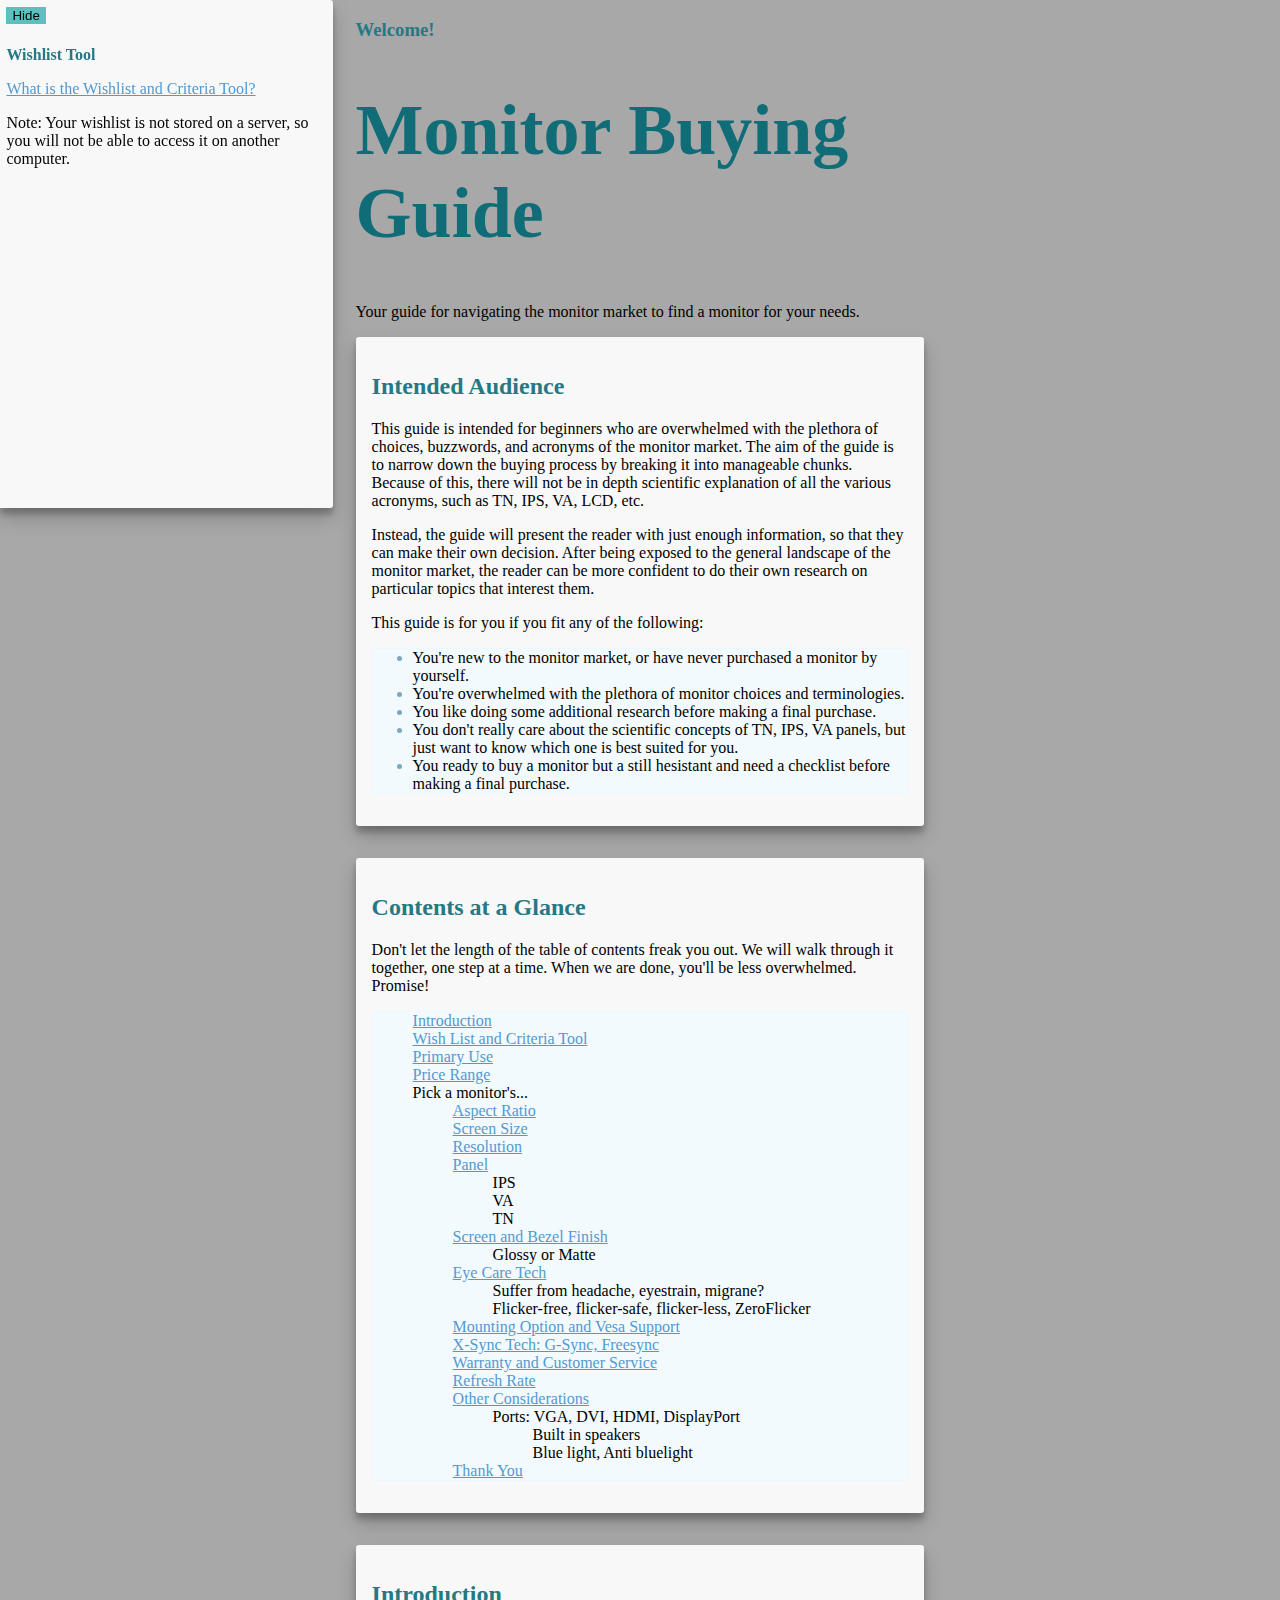
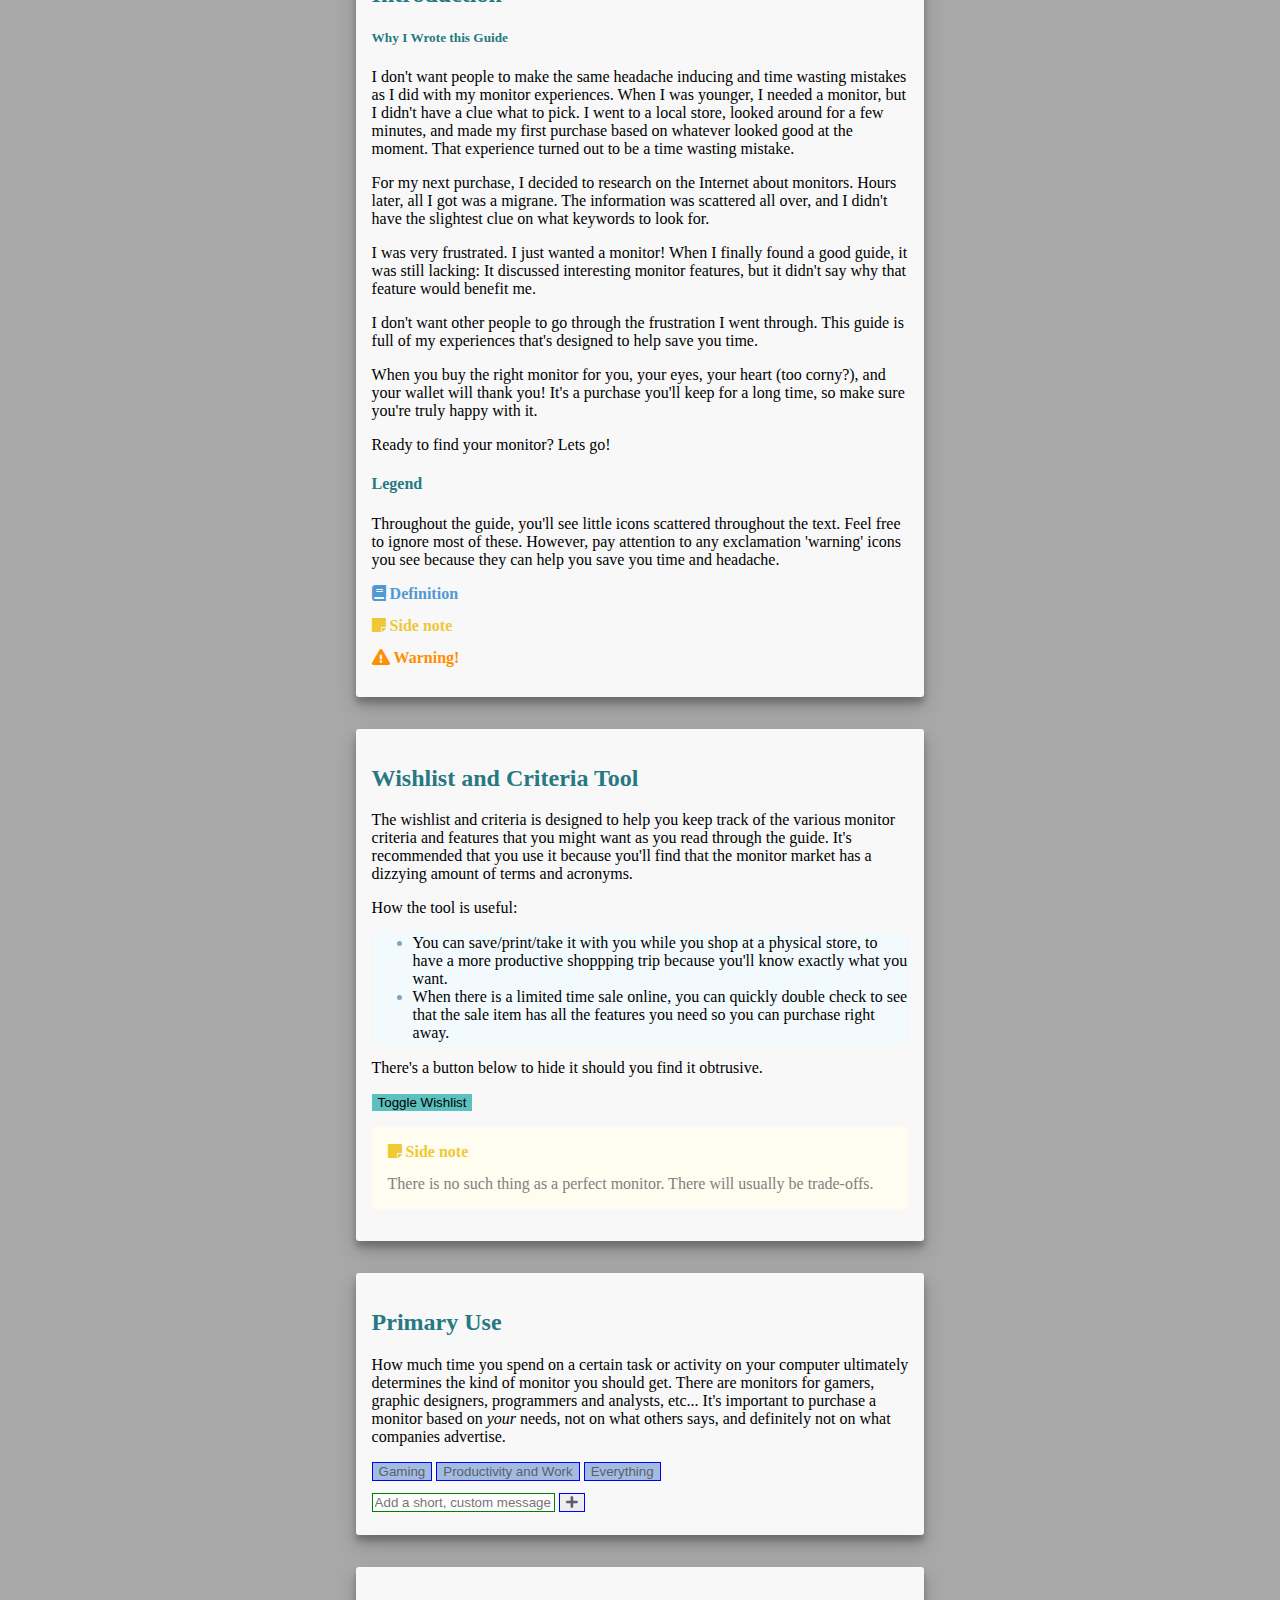
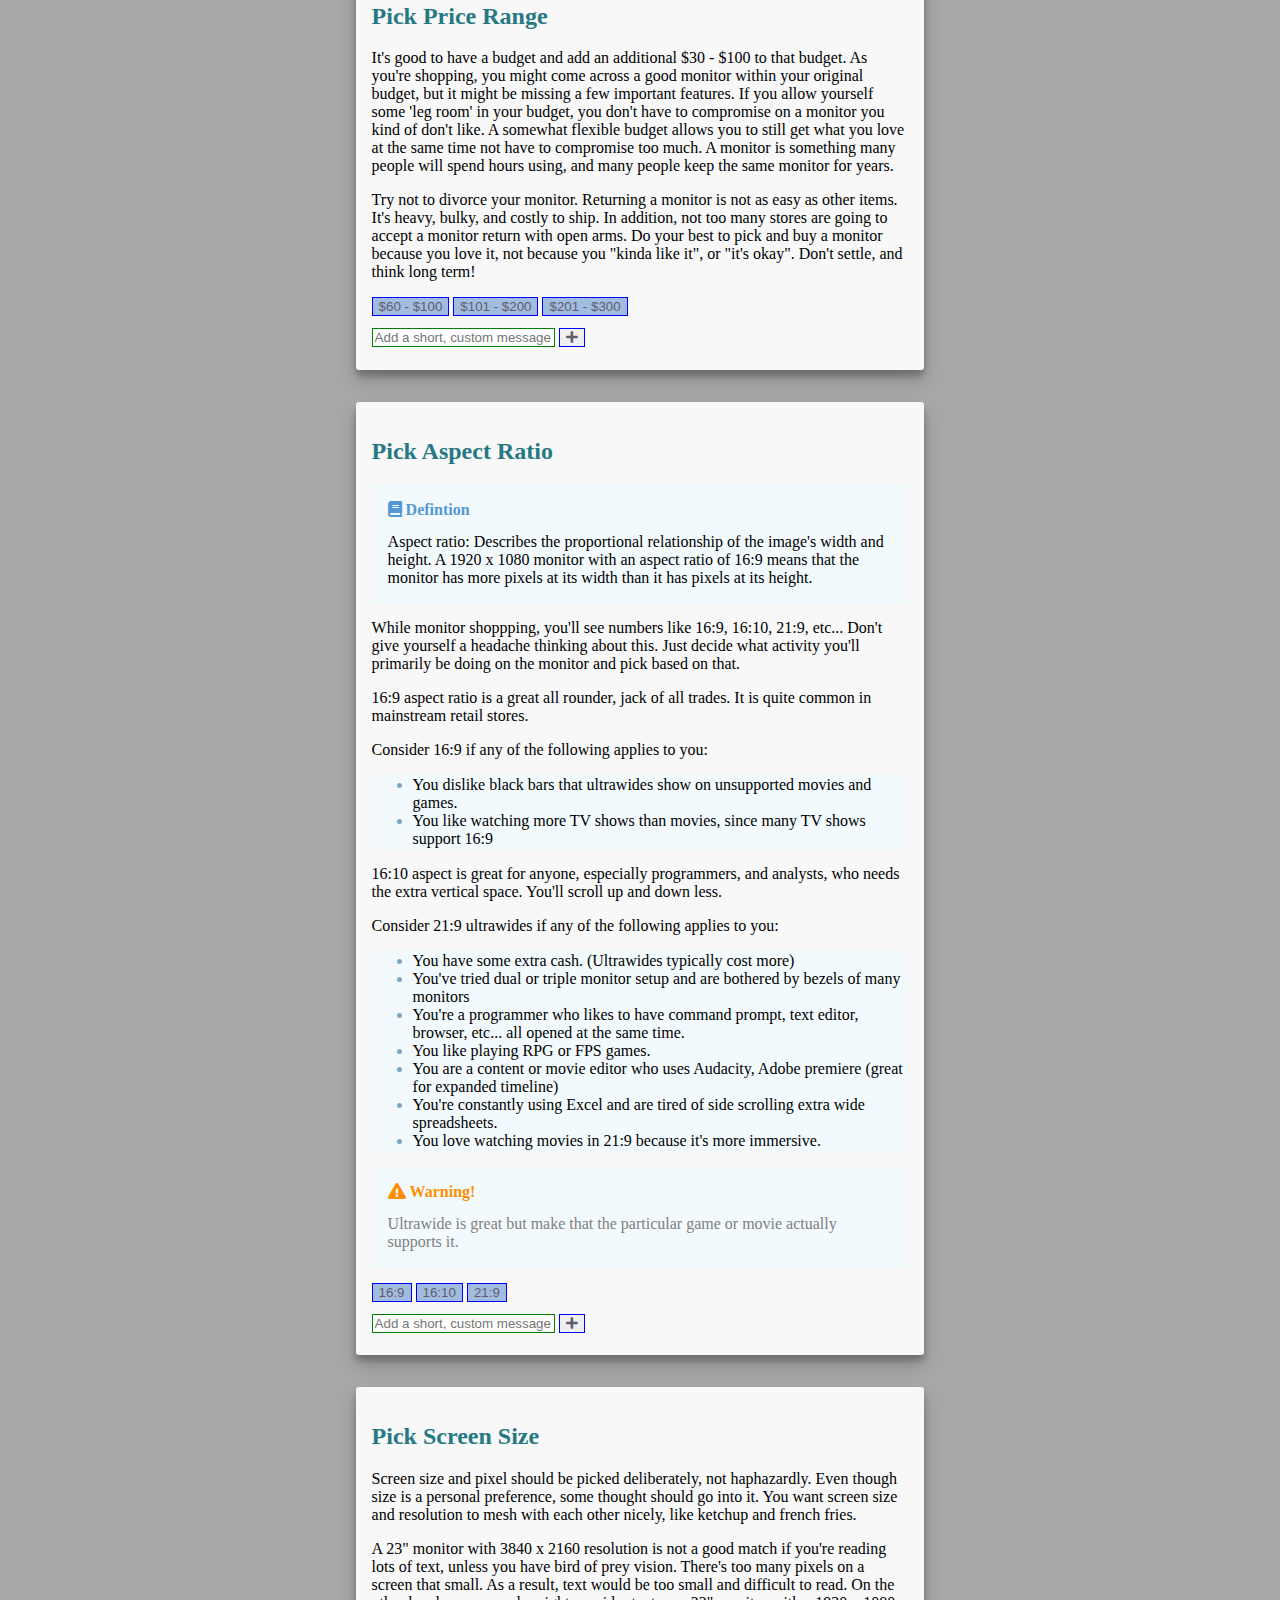
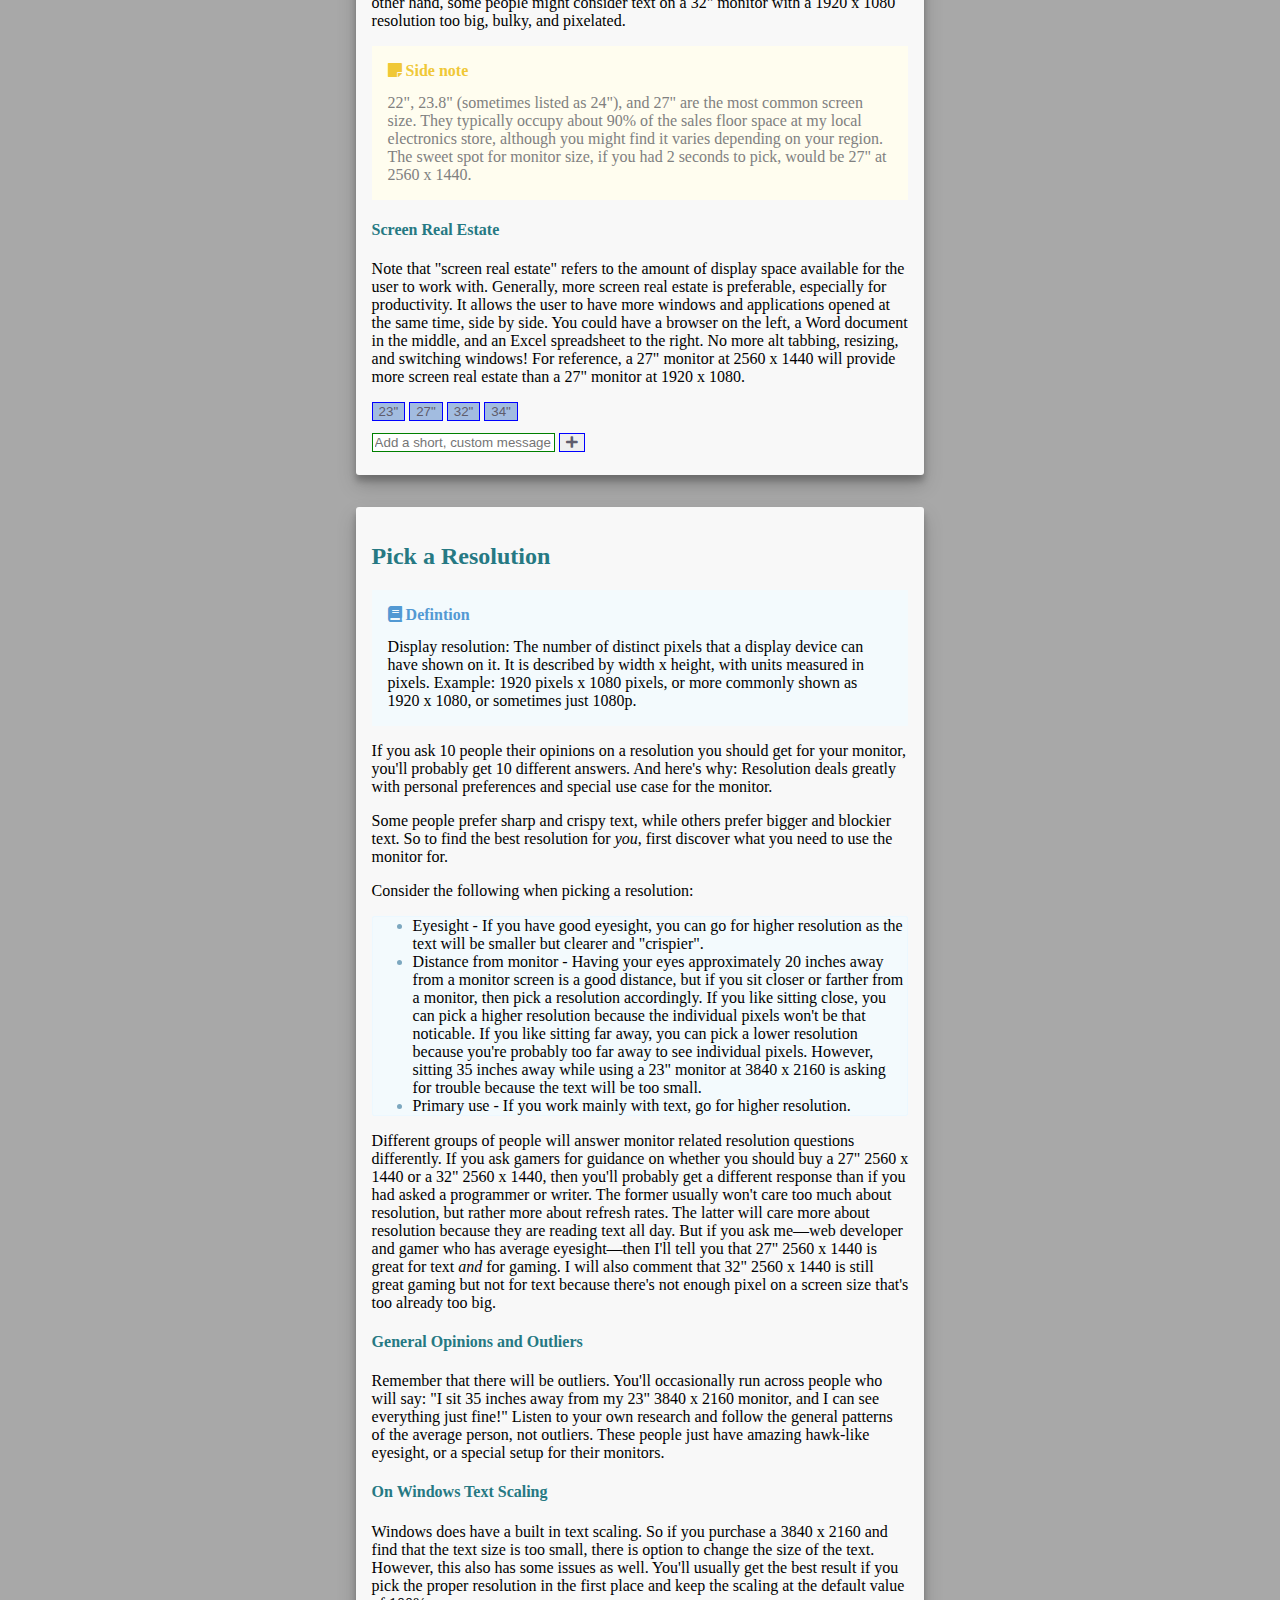
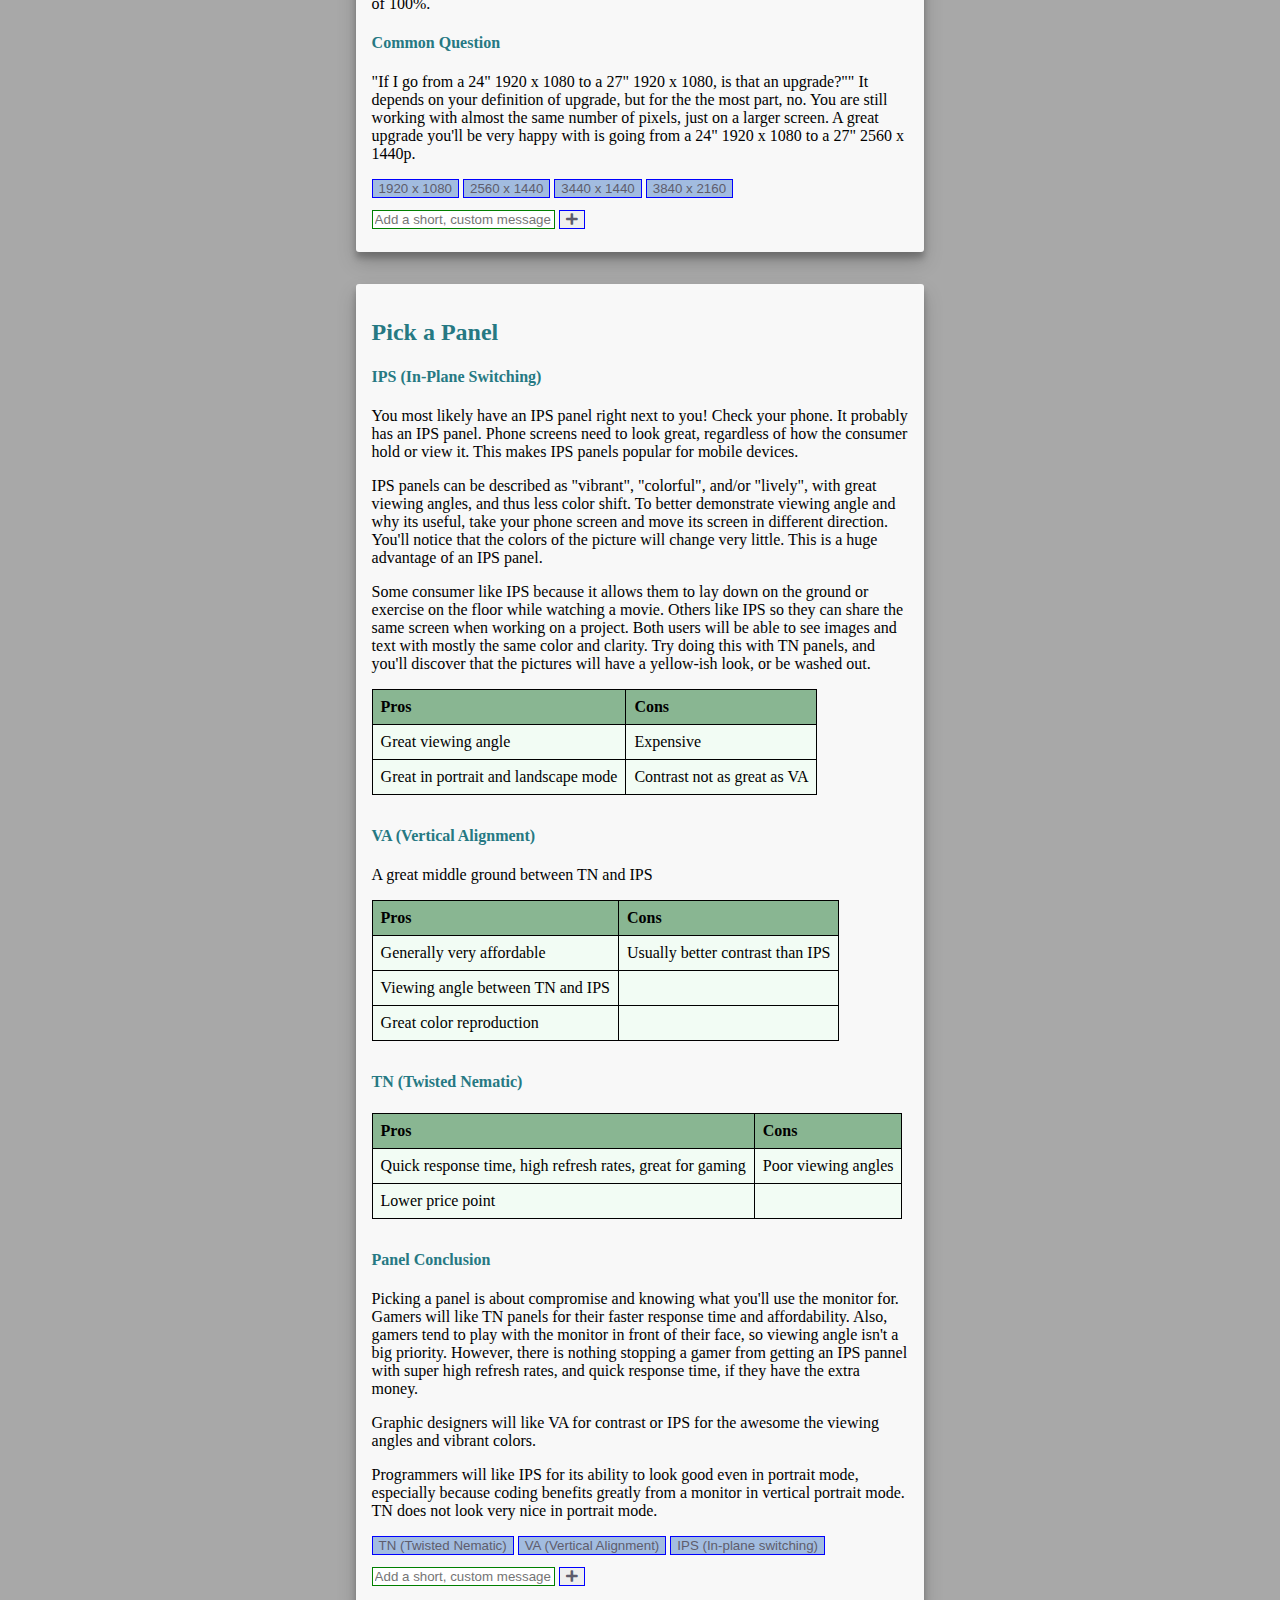
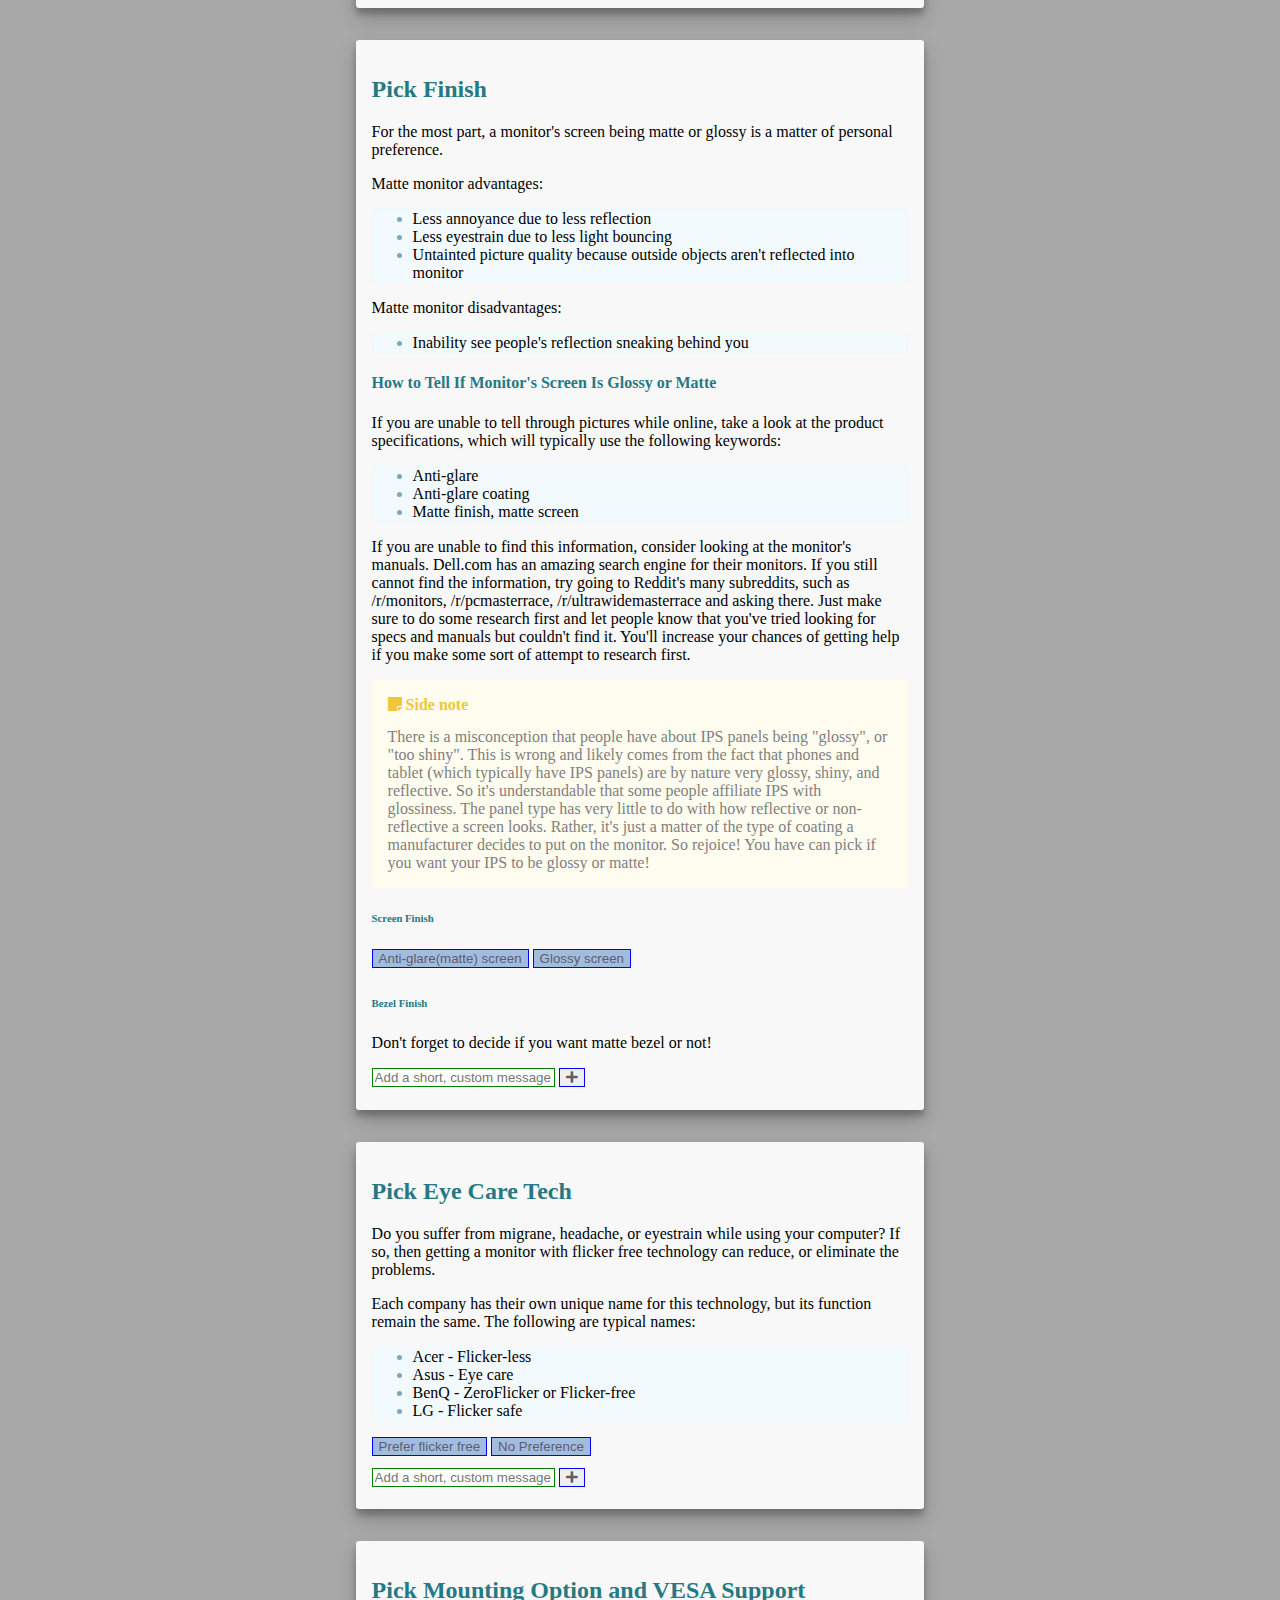
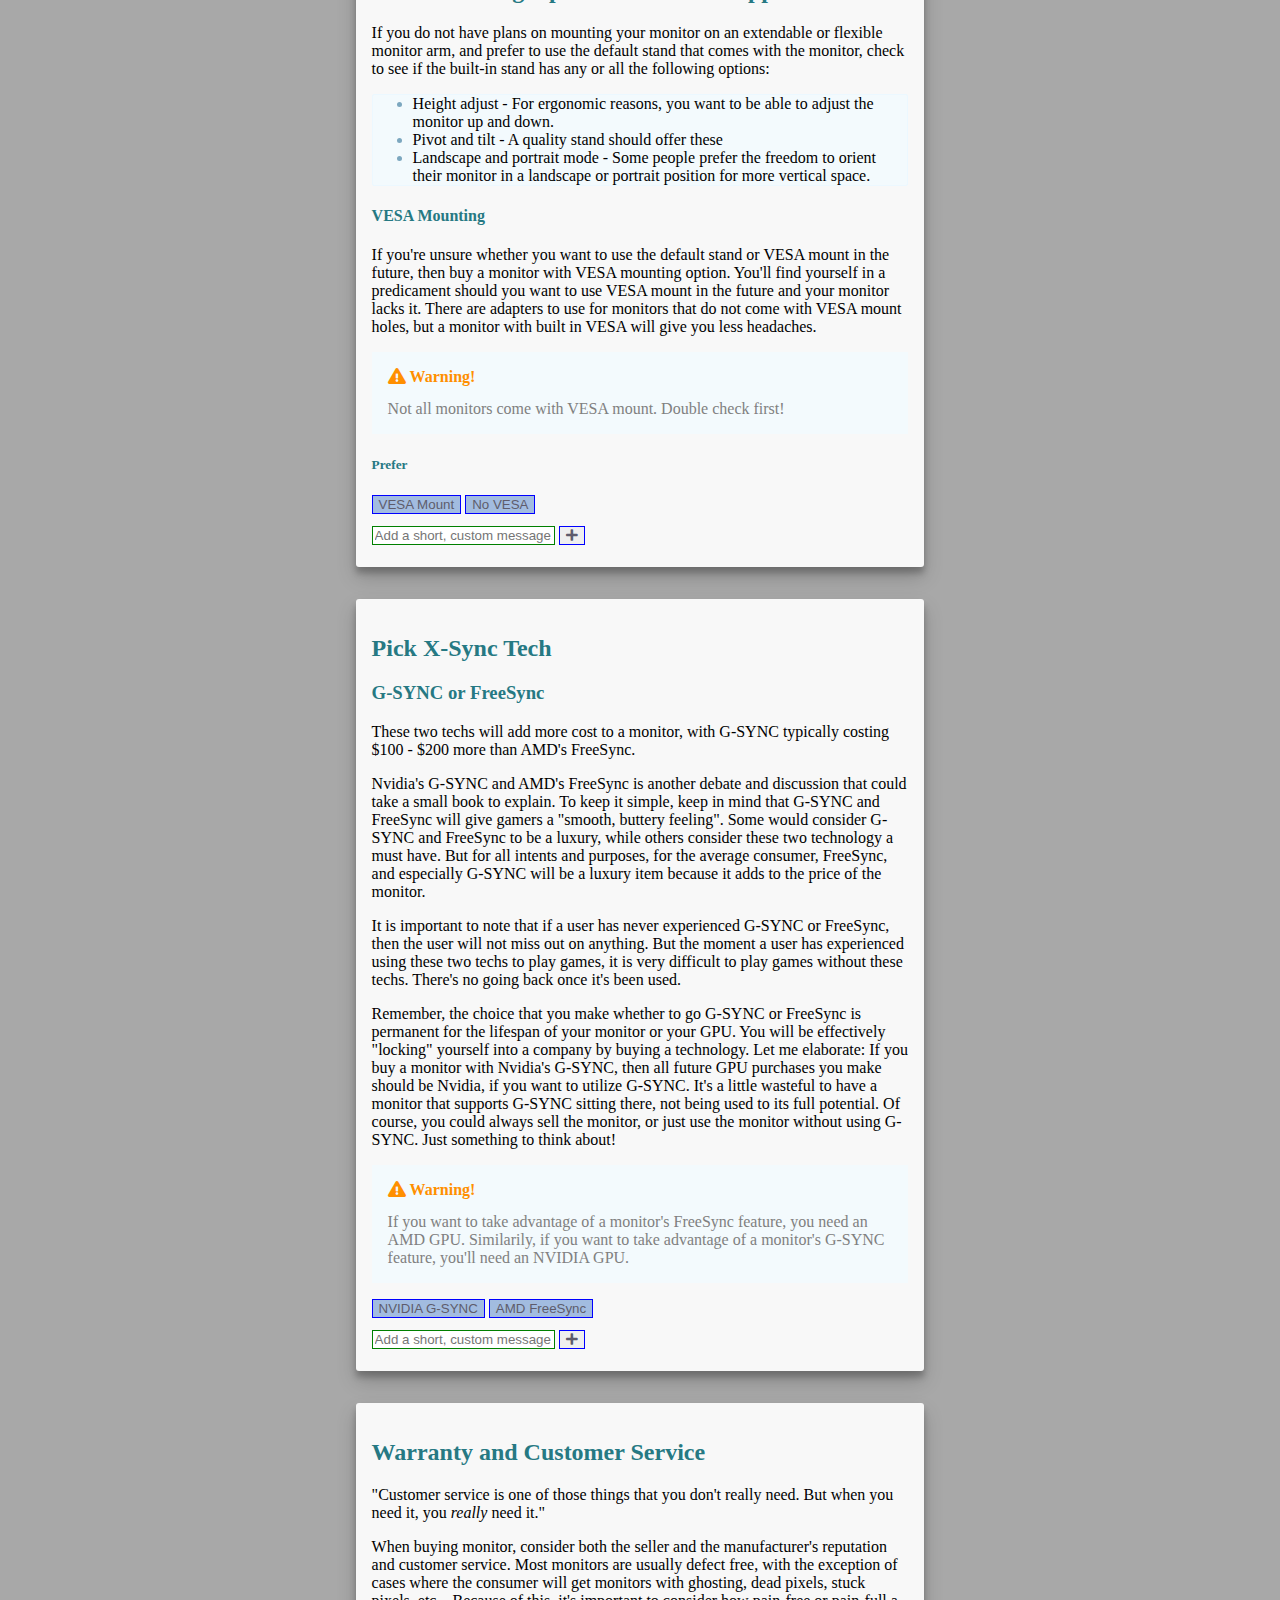
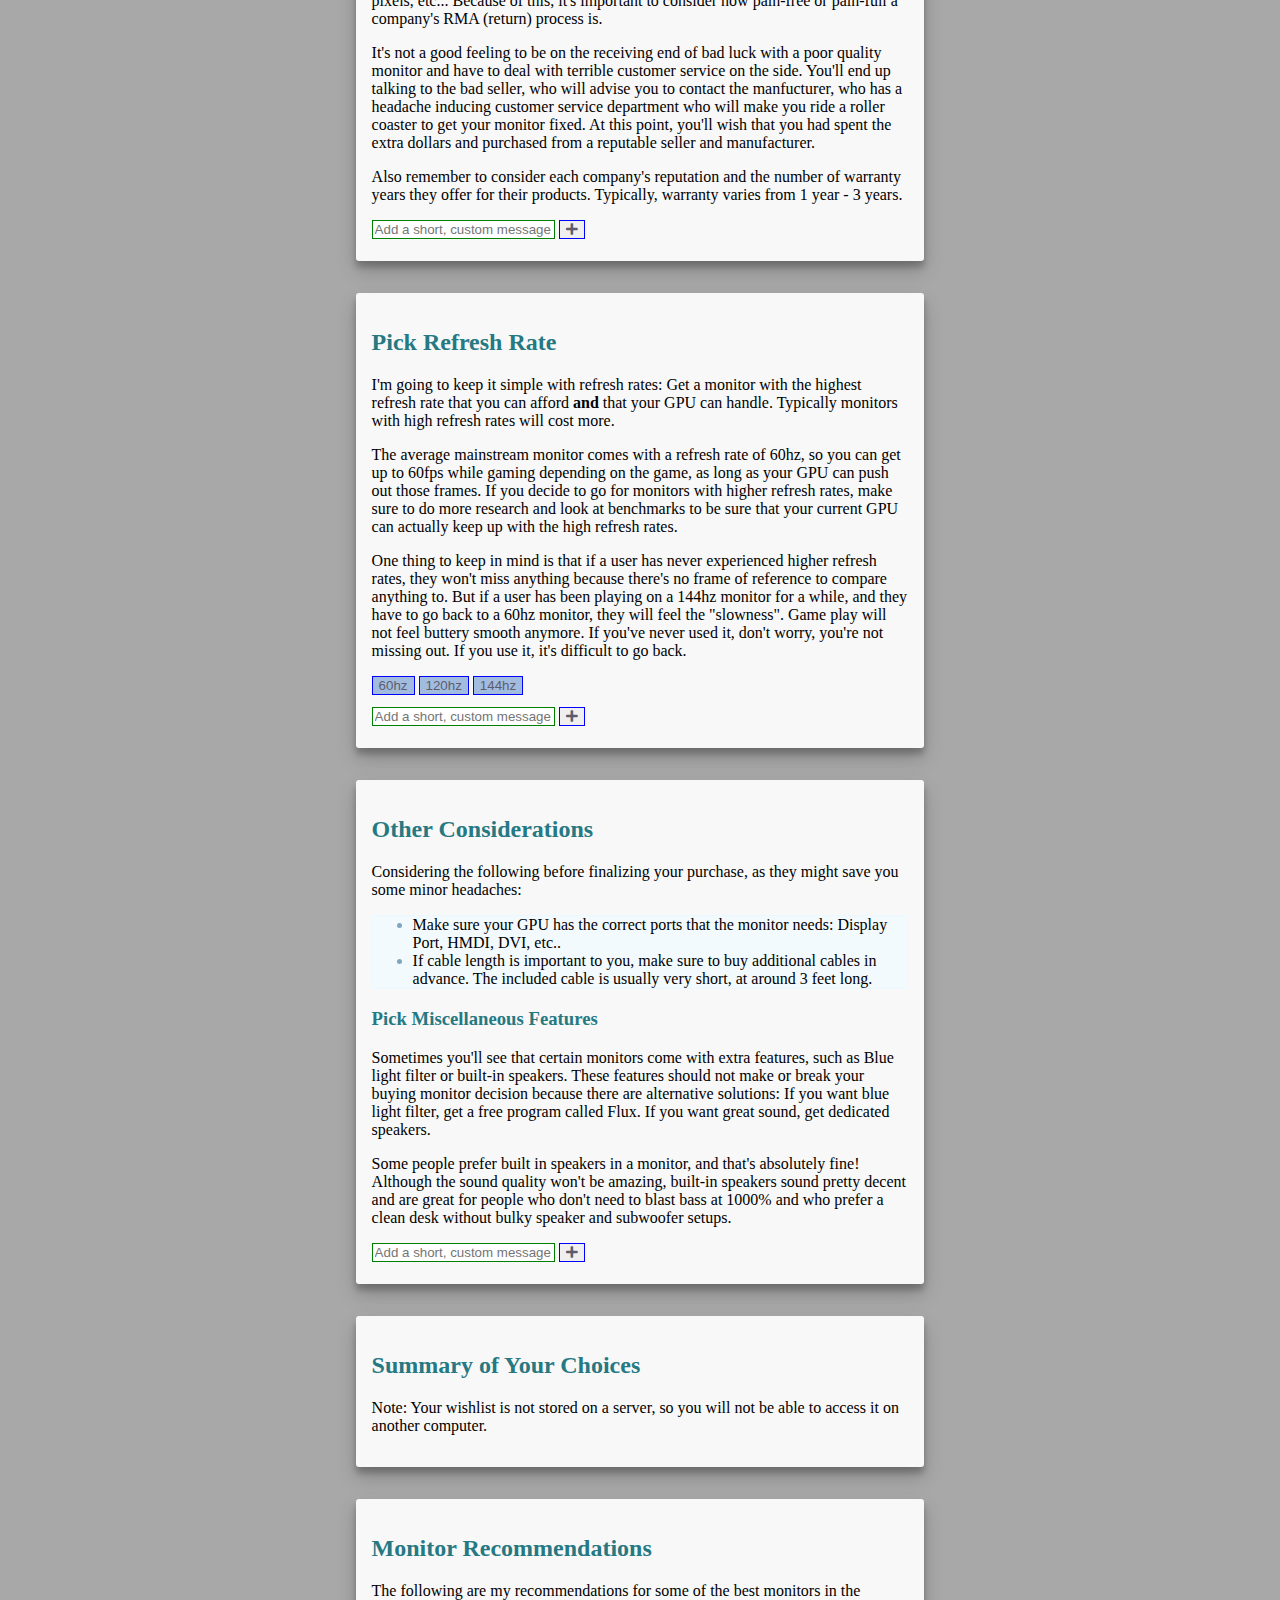
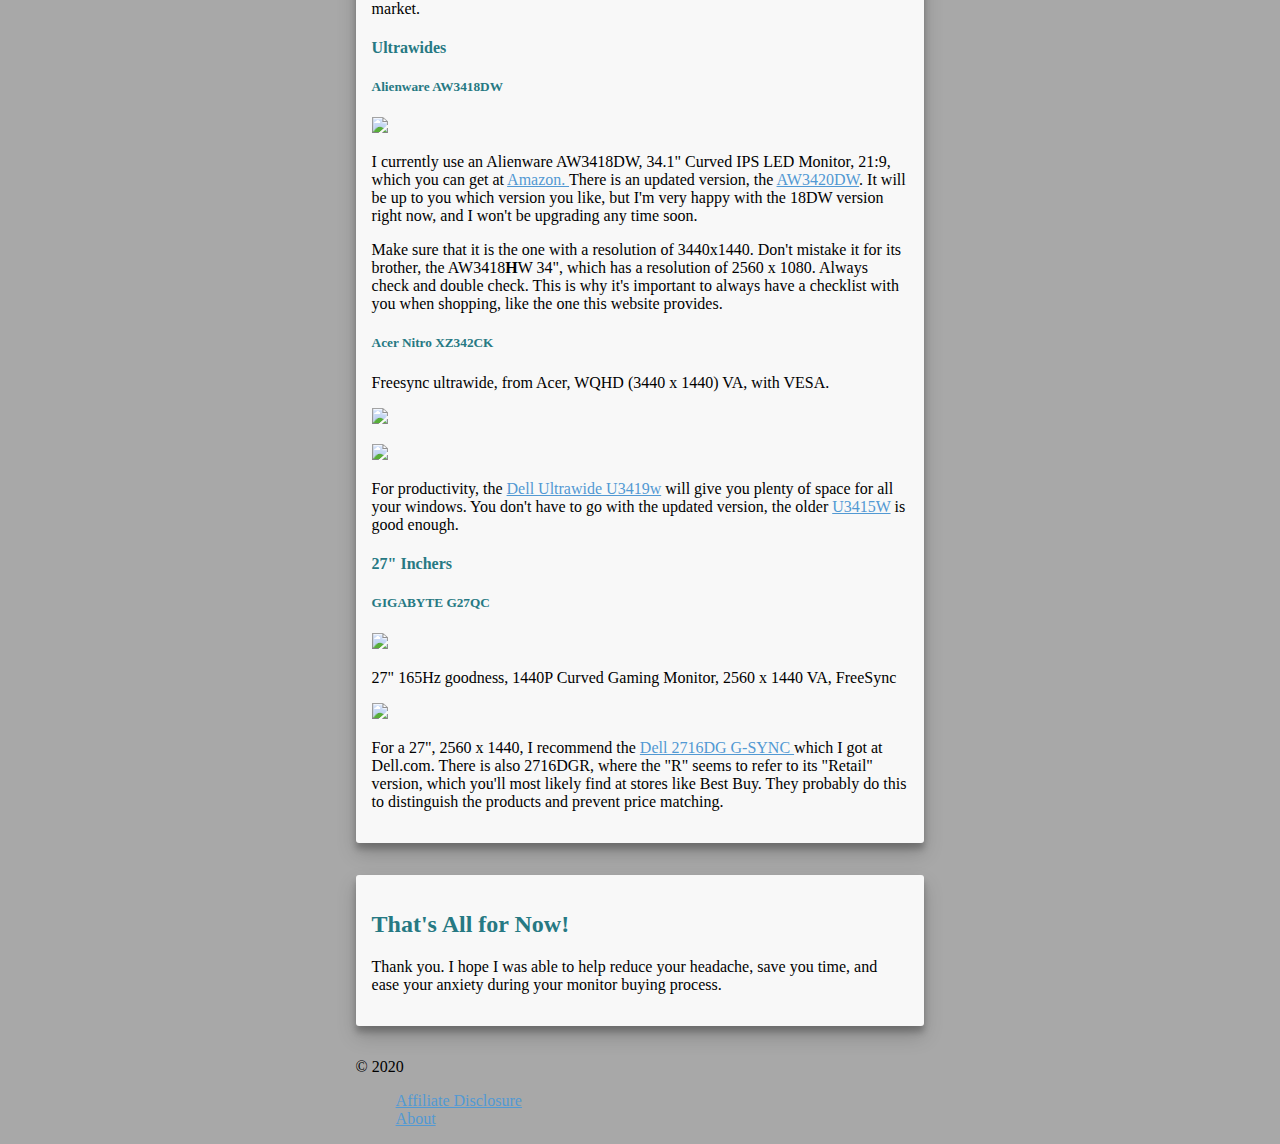
==== commit 9da70148: "Add disclosure" ====
--- a/index.html
+++ b/index.html
@@ -74,10 +74,10 @@
             <!-- <a class="nav-link active" href="#">Home <span class="sr-only">(current)</span></a> -->
           </li>
           <li class="nav-item">
-            <a class="nav-link" href="#">About</a>
+            <!-- <a class="nav-link" href="disclosure.html">About</a> -->
           </li>
           <li class="nav-item">
-            <a class="nav-link" href="#">Contact</a>
+            <!-- <a class="nav-link" href="#">Contact</a> -->
           </li>
         </ul>
       </nav>
@@ -972,6 +972,27 @@
 
     <footer class="footer">
       <p>&copy; 2020</p>
+
+<!-- TEMP FOOTER, NEED TO CHANGE ELEMENTS NAMES -->
+      <nav>
+        <ul class="nav nav-pills float-right">
+          <li class="nav-item">
+            <!-- <a class="nav-link active" href="#">Home <span class="sr-only">(current)</span></a> -->
+          </li>
+          <li class="nav-item">
+            <a class="nav-link" href="disclosure.html">Affiliate Disclosure</a>
+          </li>
+          <li class="nav-item">
+            <!-- <a class="nav-link" href="#">Contact</a> -->
+          </li>
+          <li class="nav-item">
+            <a class="nav-link" href="about.html">About</a>
+          </li>
+        </ul>
+      </nav>
+<!-- TEMP FOOTER, NEED TO CHANGE ELEMENTS NAMES -->
+
+
     </footer>
 
   </div>
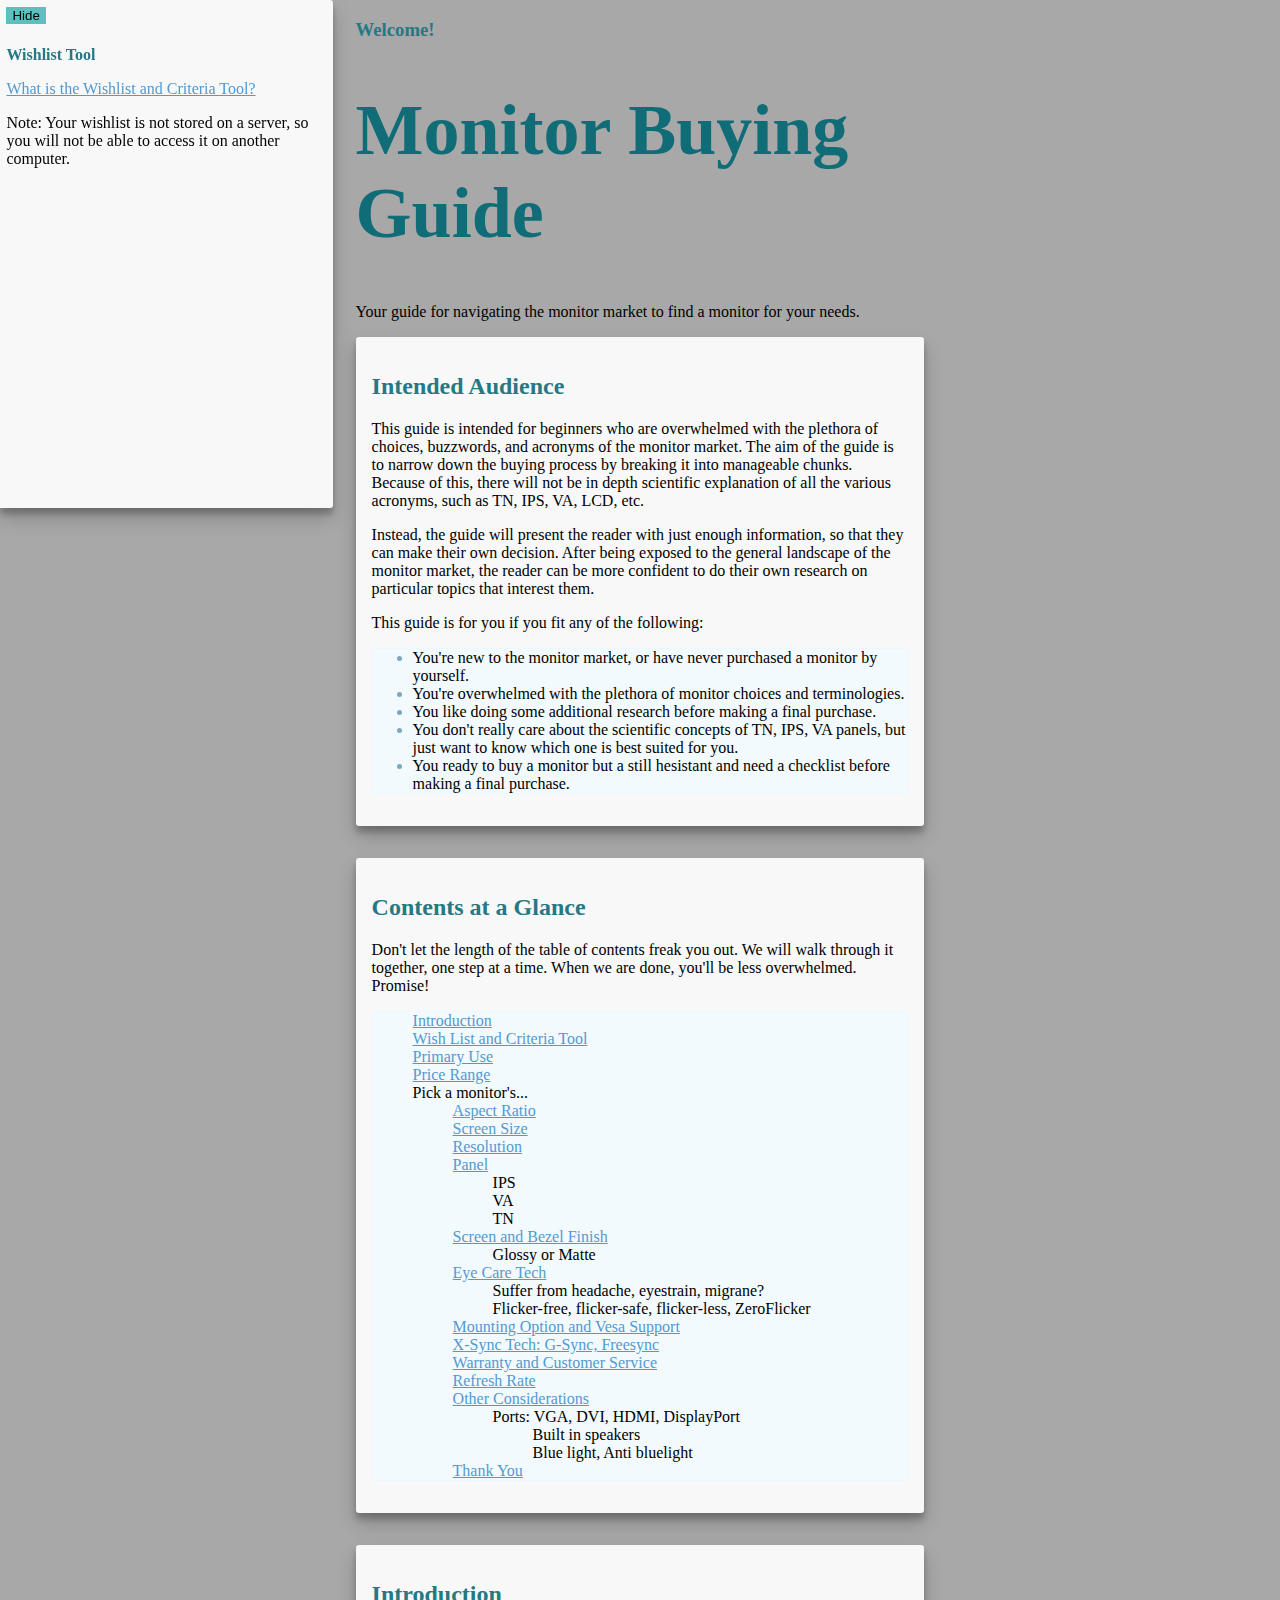
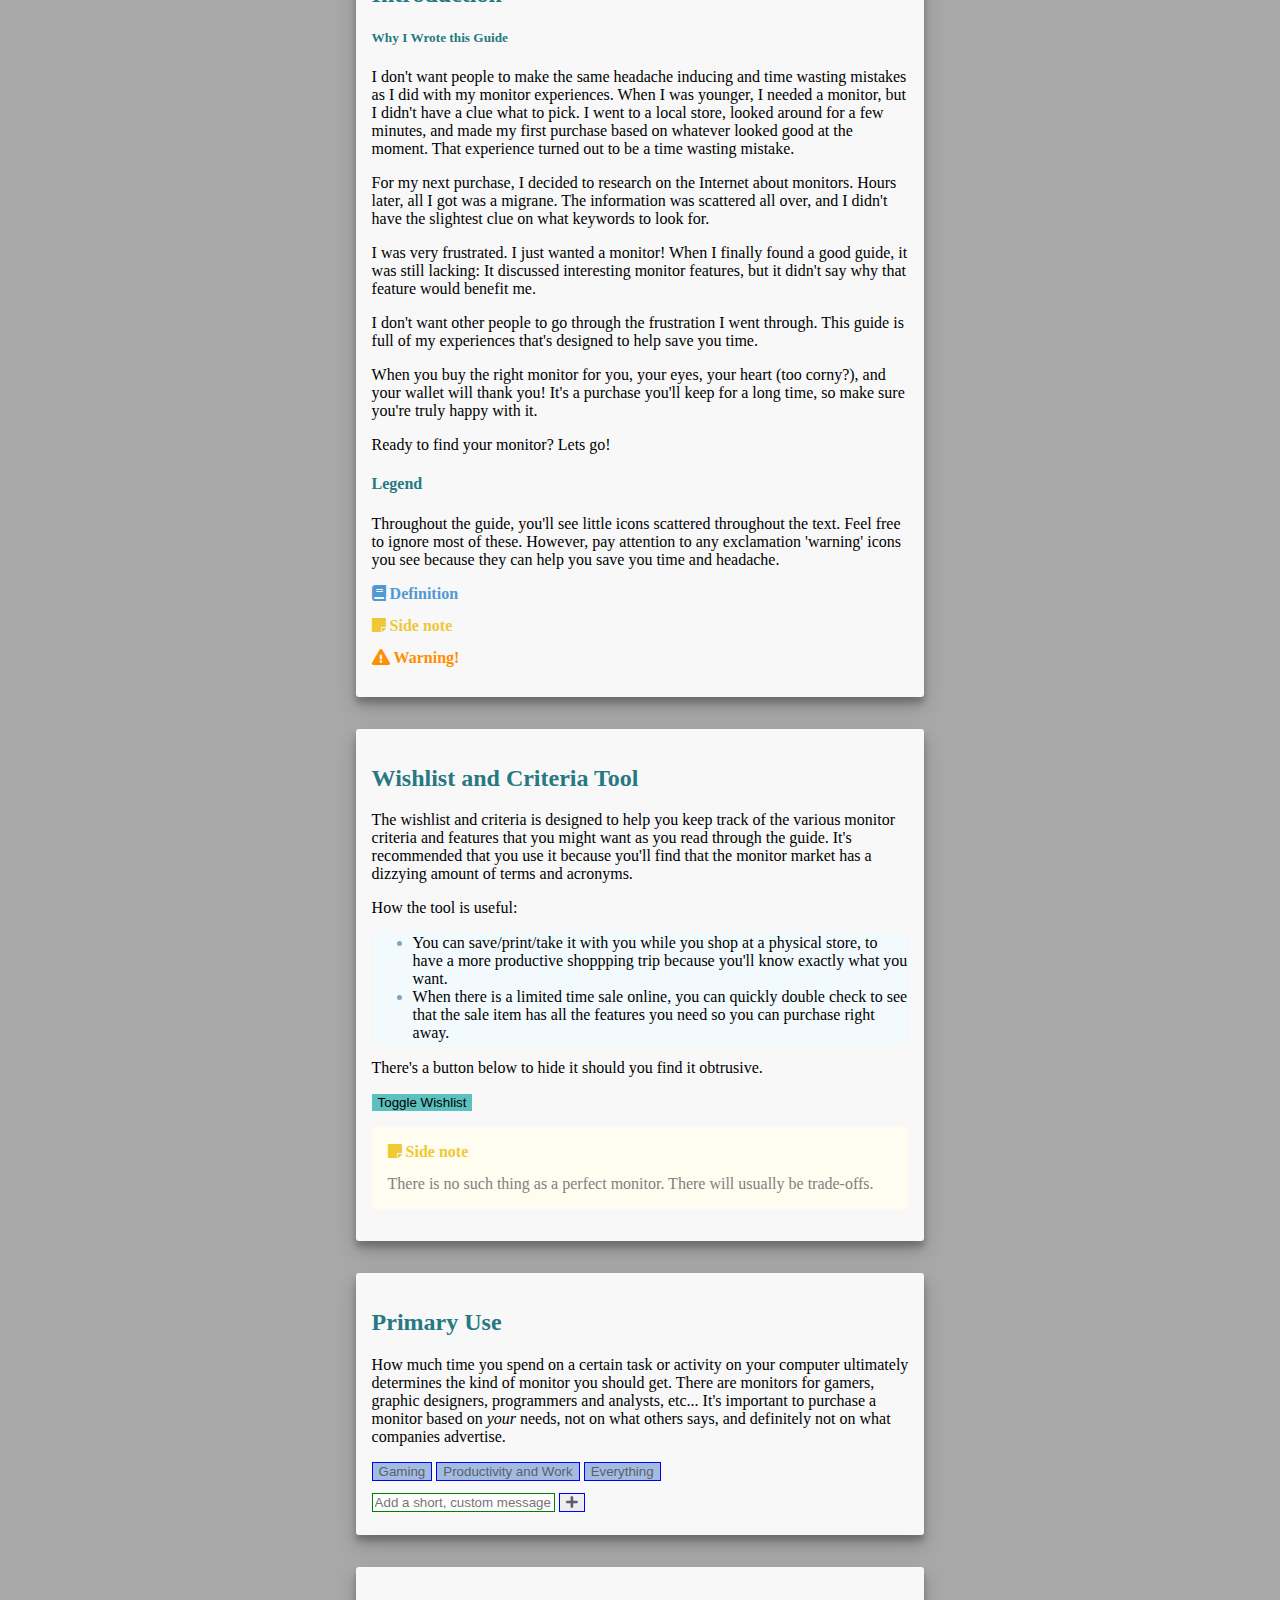
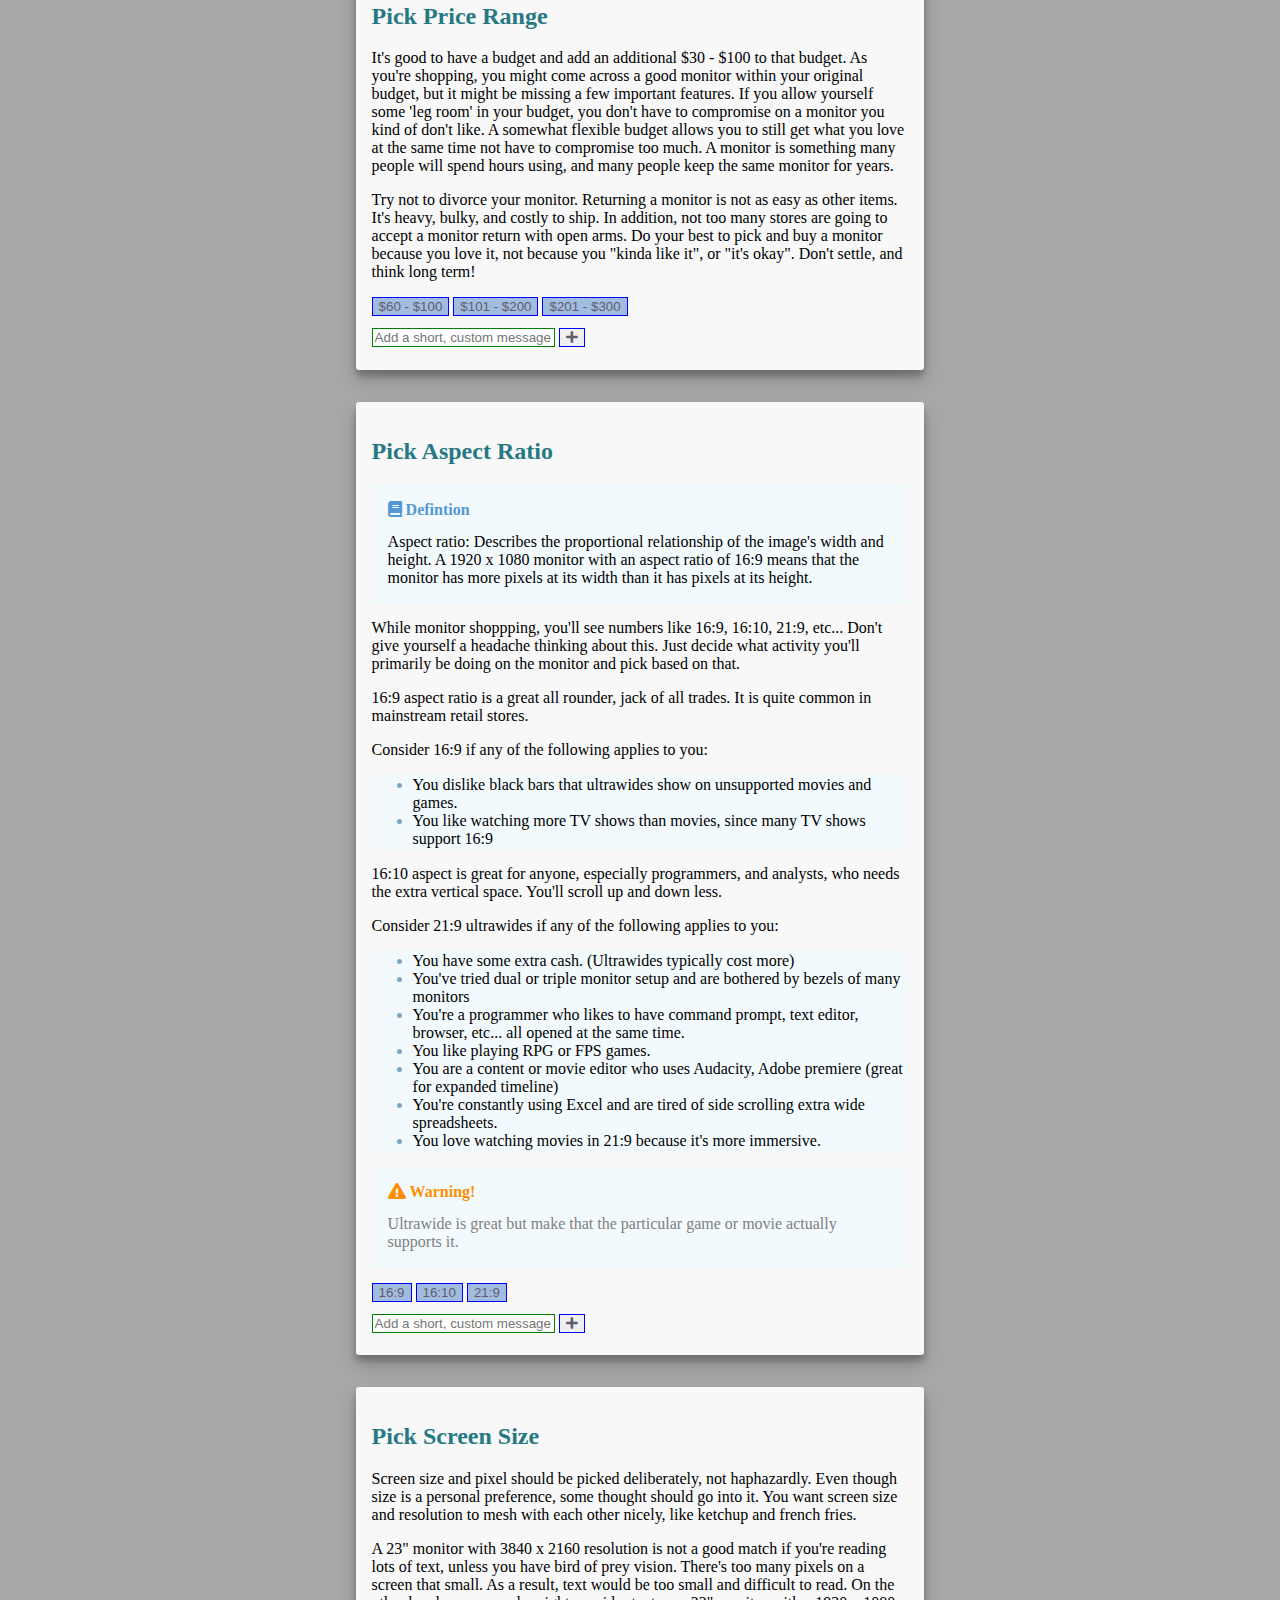
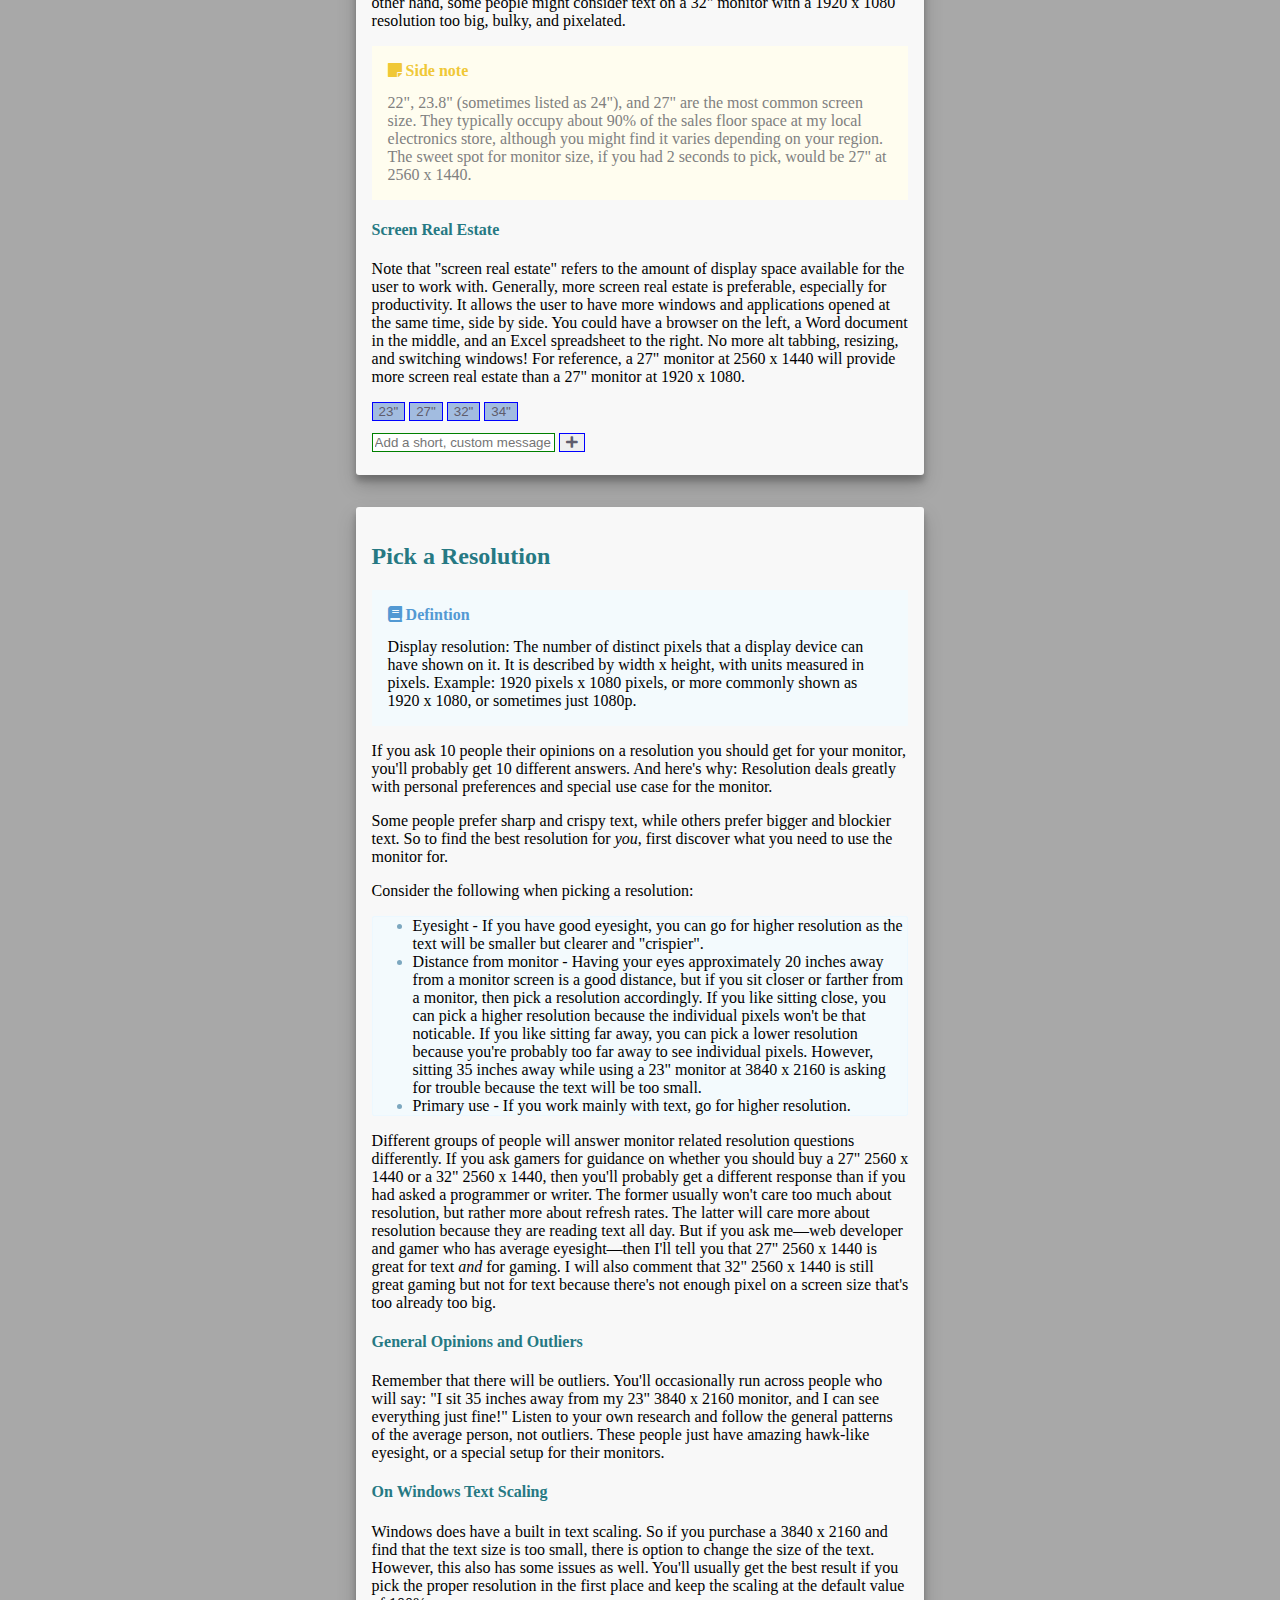
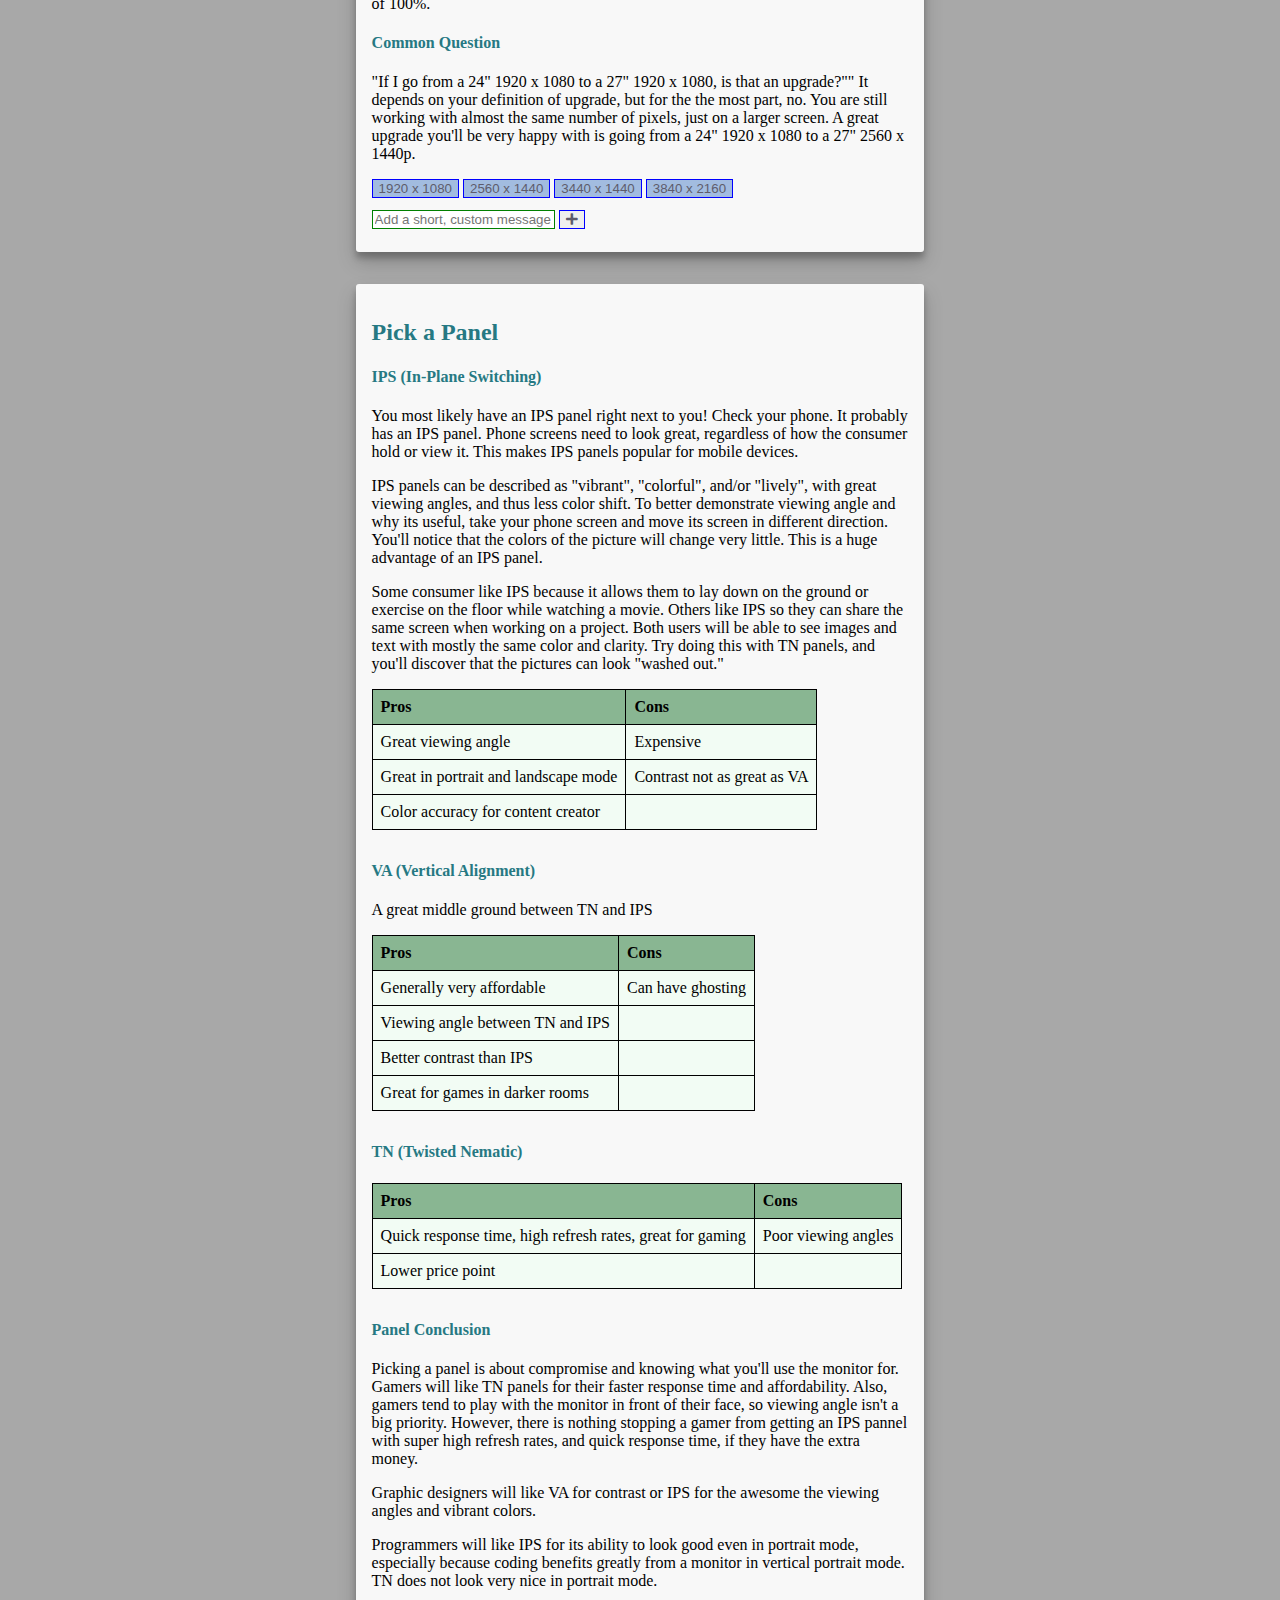
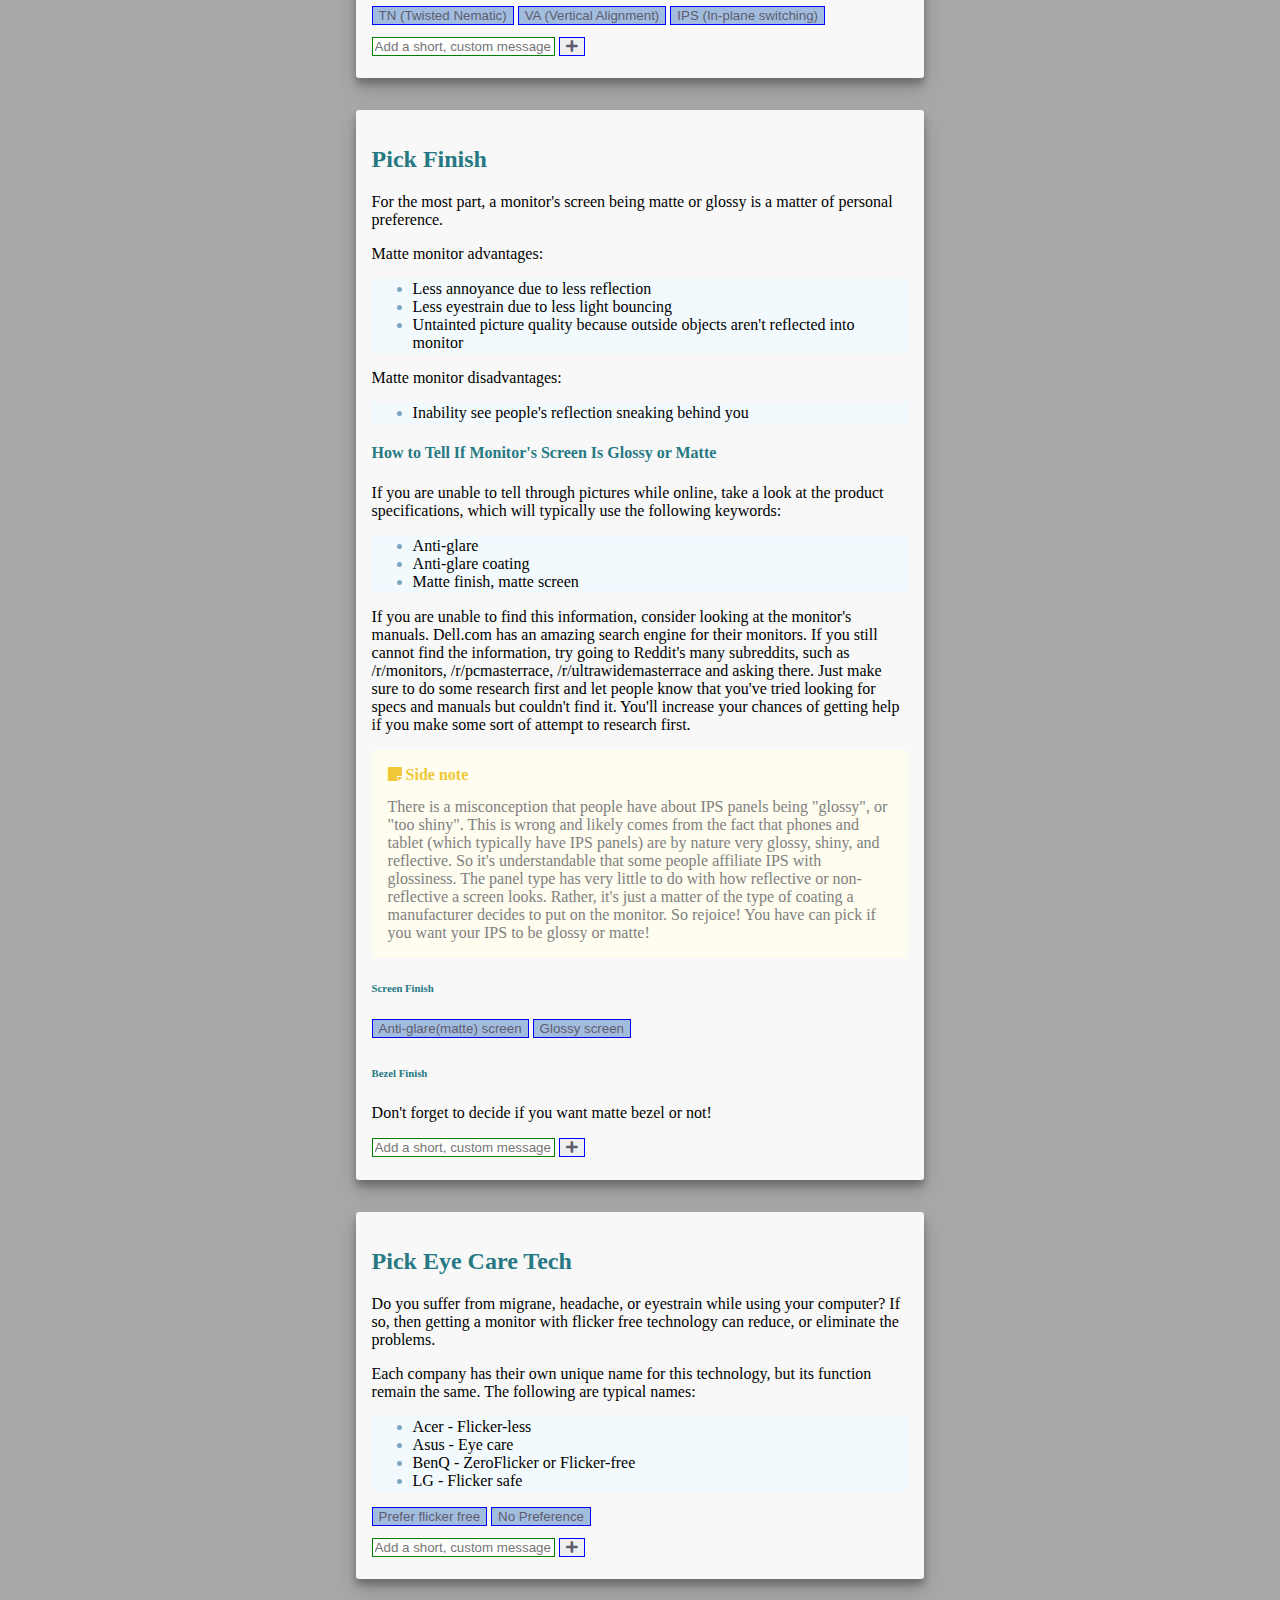
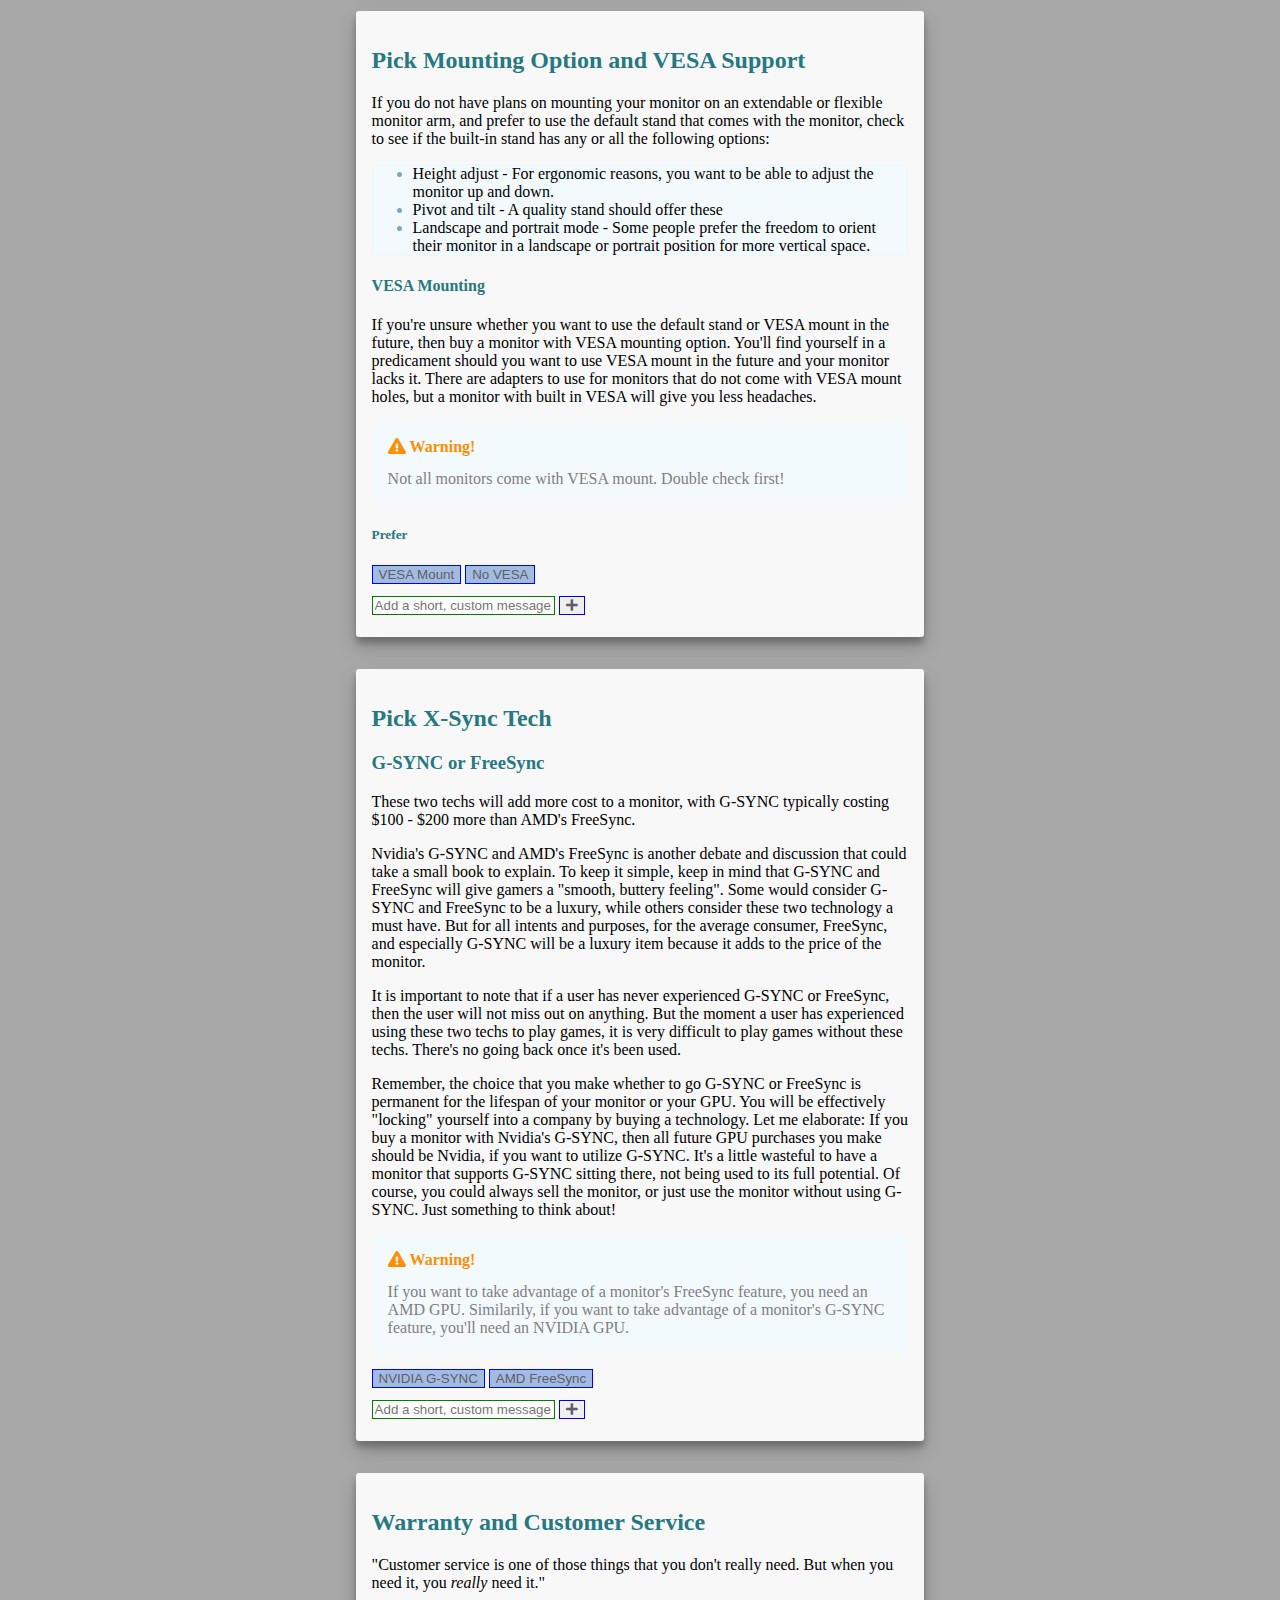
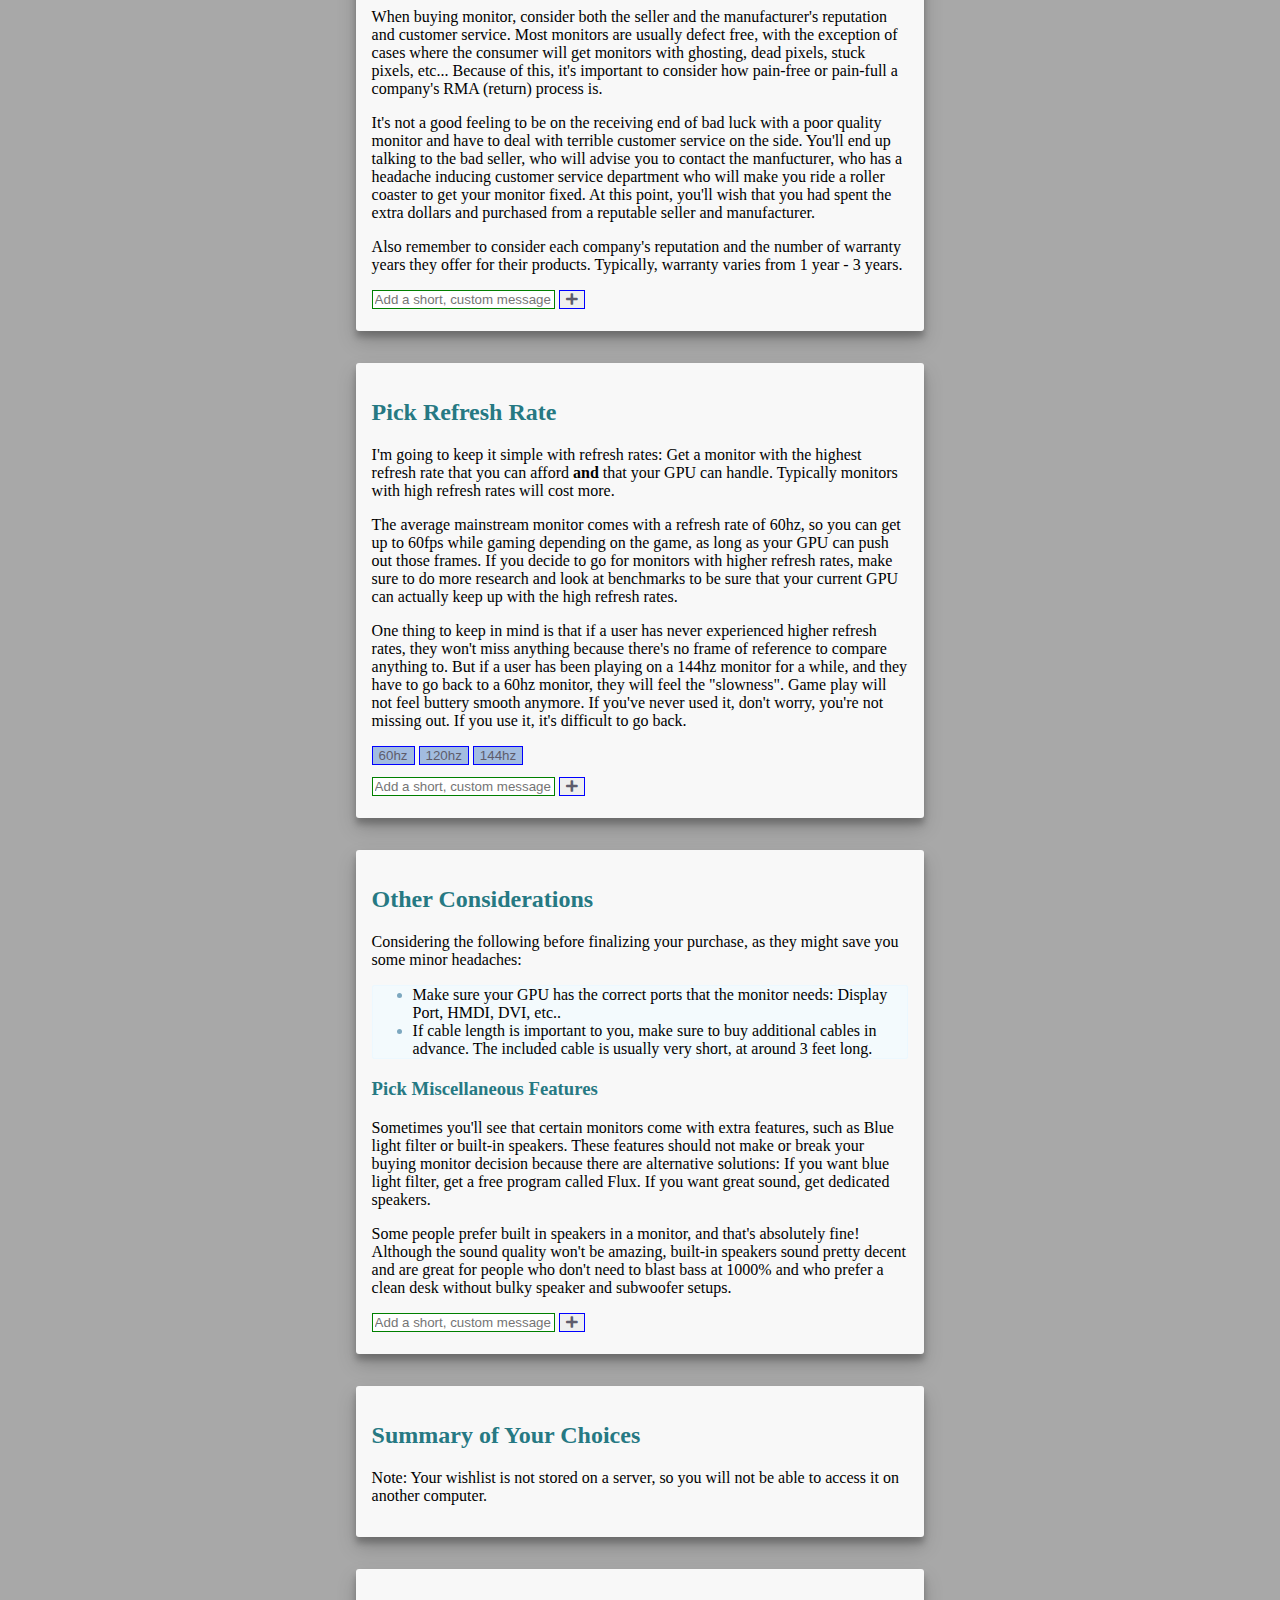
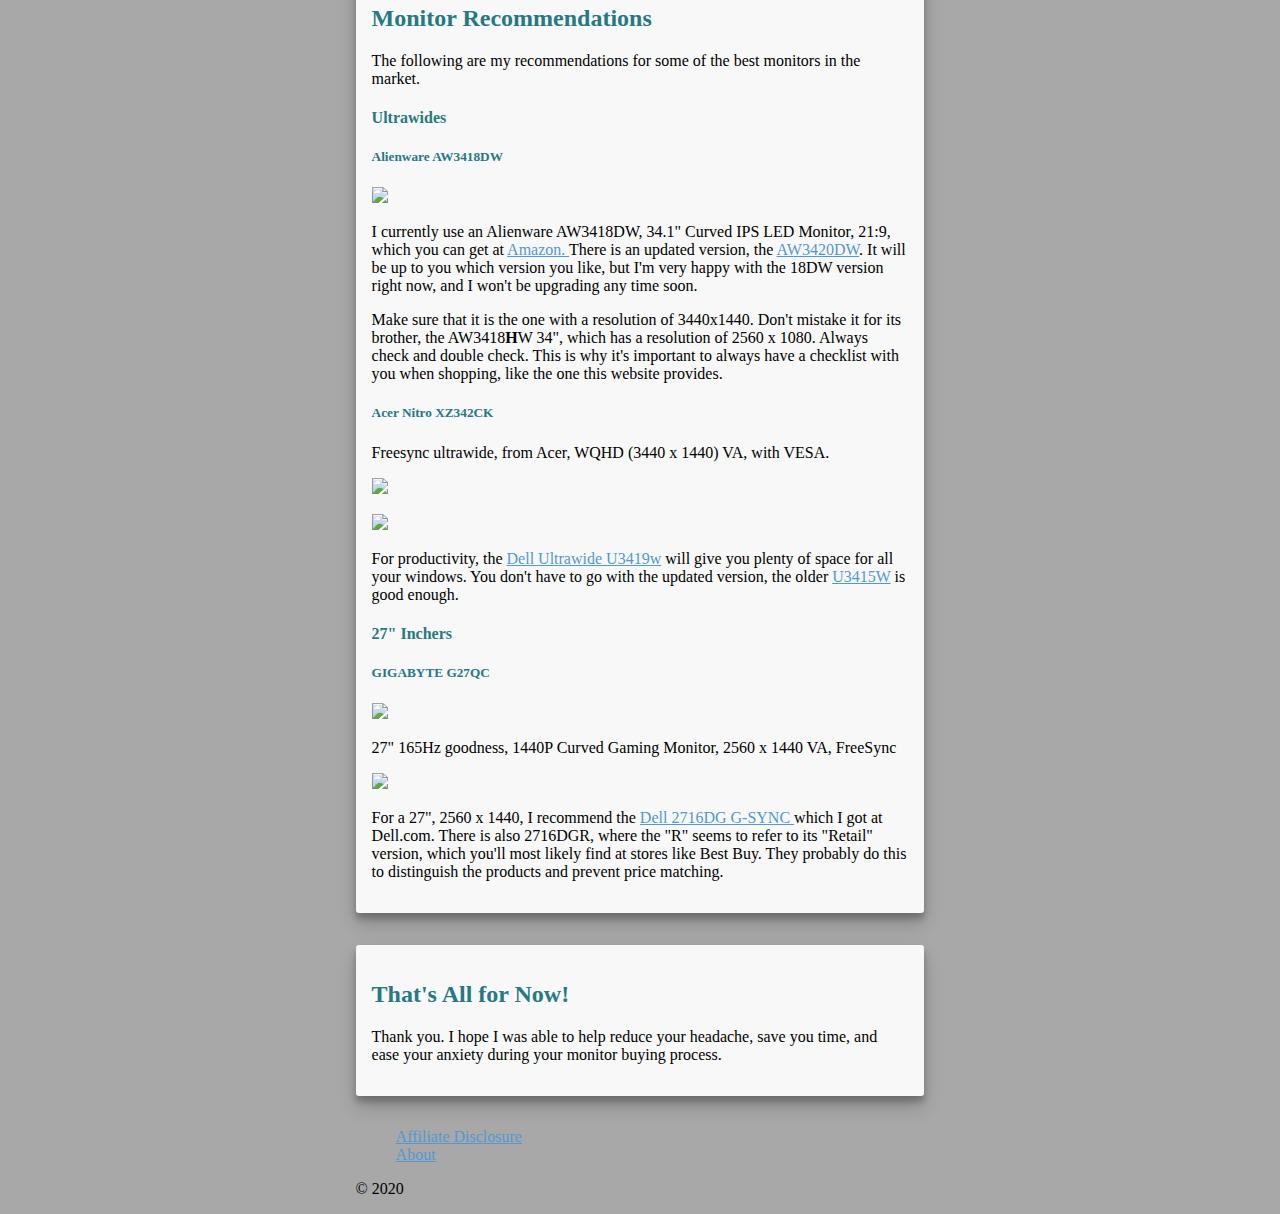
==== commit 66e99de4: "Revise pros and cons" ====
--- a/index.html
+++ b/index.html
@@ -542,7 +542,7 @@
       movie. Others like IPS so they can share the same screen when working on a project. Both users
       will be able to see images and text with mostly the same color and clarity.
       Try doing this
-      with TN panels, and you'll discover that the pictures will have a yellow-ish look, or be washed out.
+      with TN panels, and you'll discover that the pictures can look "washed out."
      </p>
     <table>
       <!-- Start of table heading -->
@@ -561,6 +561,11 @@
       <tr>
         <td>Great in portrait and landscape mode</td>
         <td>Contrast not as great as VA</td>
+      </tr>
+
+      <tr>
+        <td>Color accuracy for content creator</td>
+        <td></td>
       </tr>
     </table>
 
@@ -573,7 +578,7 @@
   </tr>
   <tr>
     <td>Generally very affordable</td>
-    <td>Usually better contrast than IPS</td>
+    <td>Can have ghosting</td>
   </tr>
 
   <tr>
@@ -582,7 +587,12 @@
   </tr>
 
   <tr>
-    <td>Great color reproduction</td>
+    <td>Better contrast than IPS</td>
+    <td></td>
+  </tr>
+
+  <tr>
+    <td>Great for games in darker rooms</td>
     <td></td>
   </tr>
 
@@ -971,7 +981,6 @@
 </div>
 
     <footer class="footer">
-      <p>&copy; 2020</p>
 
 <!-- TEMP FOOTER, NEED TO CHANGE ELEMENTS NAMES -->
       <nav>
@@ -992,6 +1001,7 @@
       </nav>
 <!-- TEMP FOOTER, NEED TO CHANGE ELEMENTS NAMES -->
 
+<p>&copy; 2020</p>
 
     </footer>
 
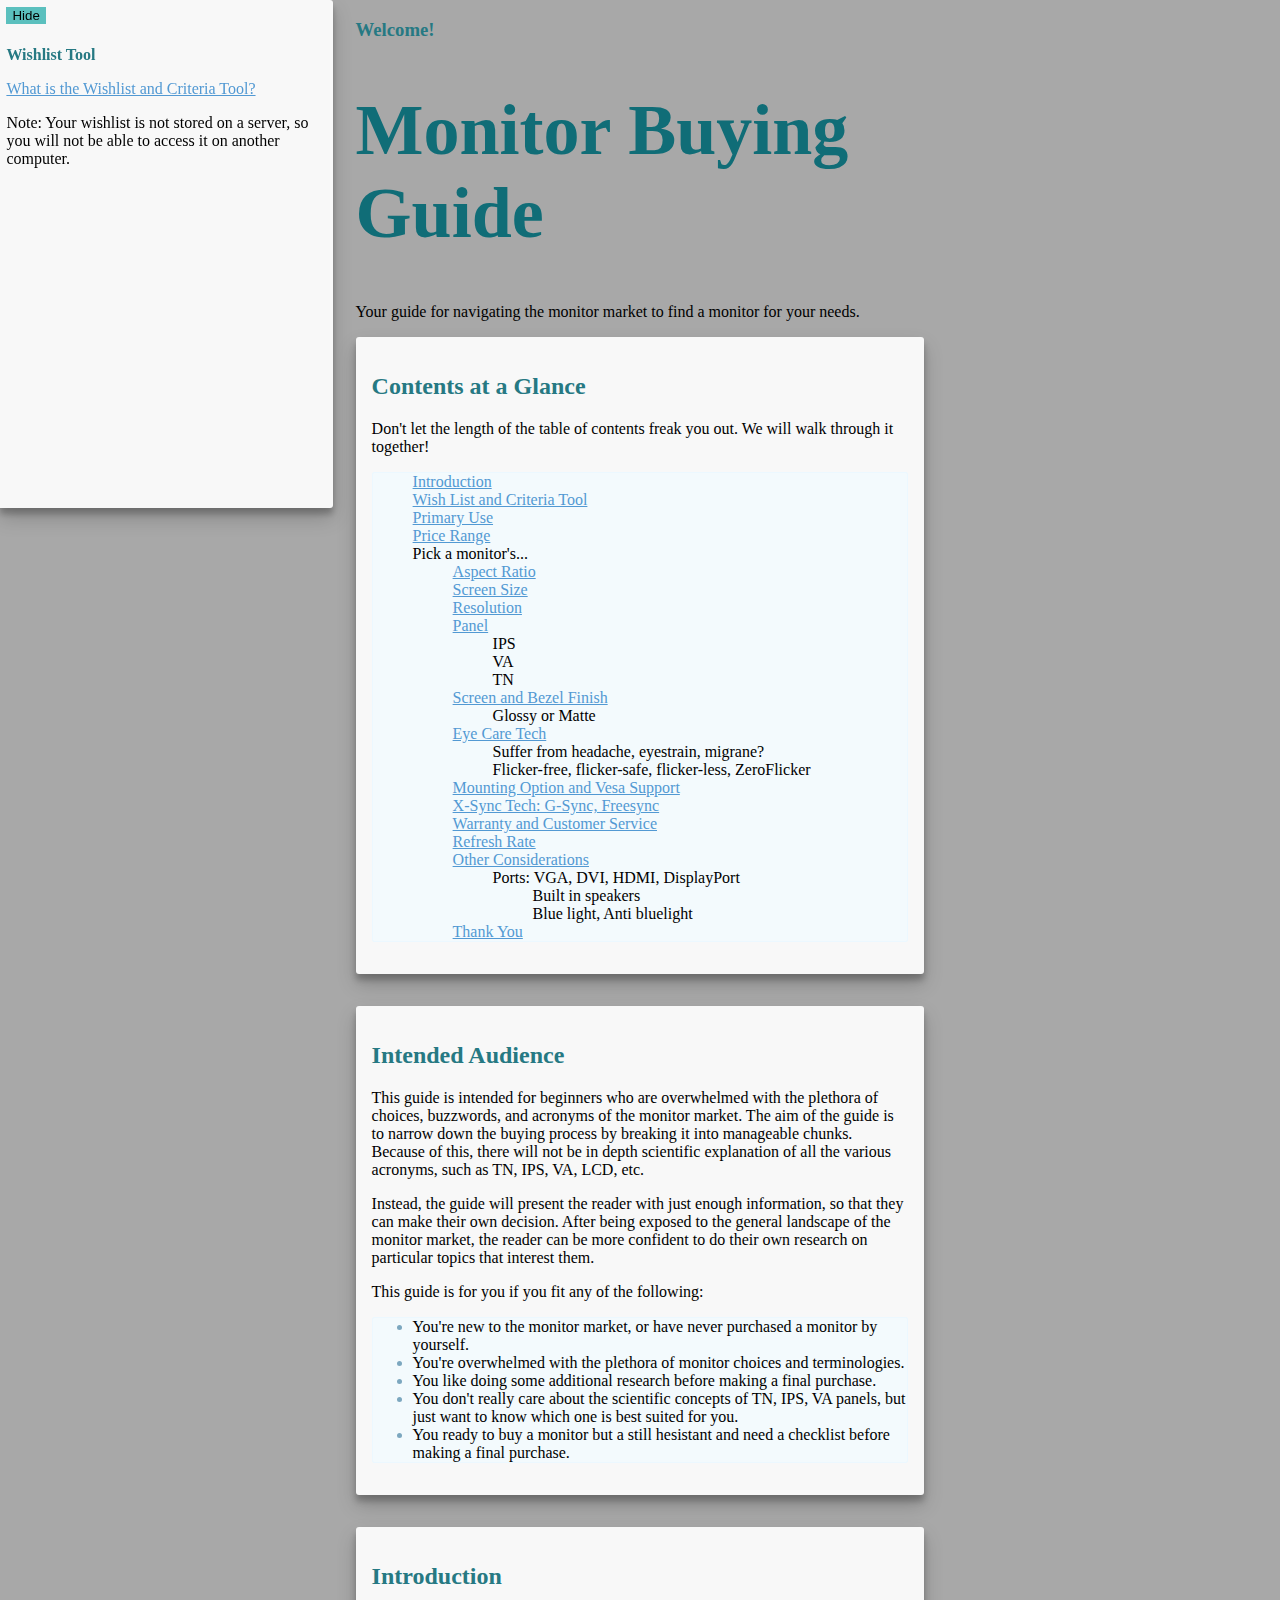
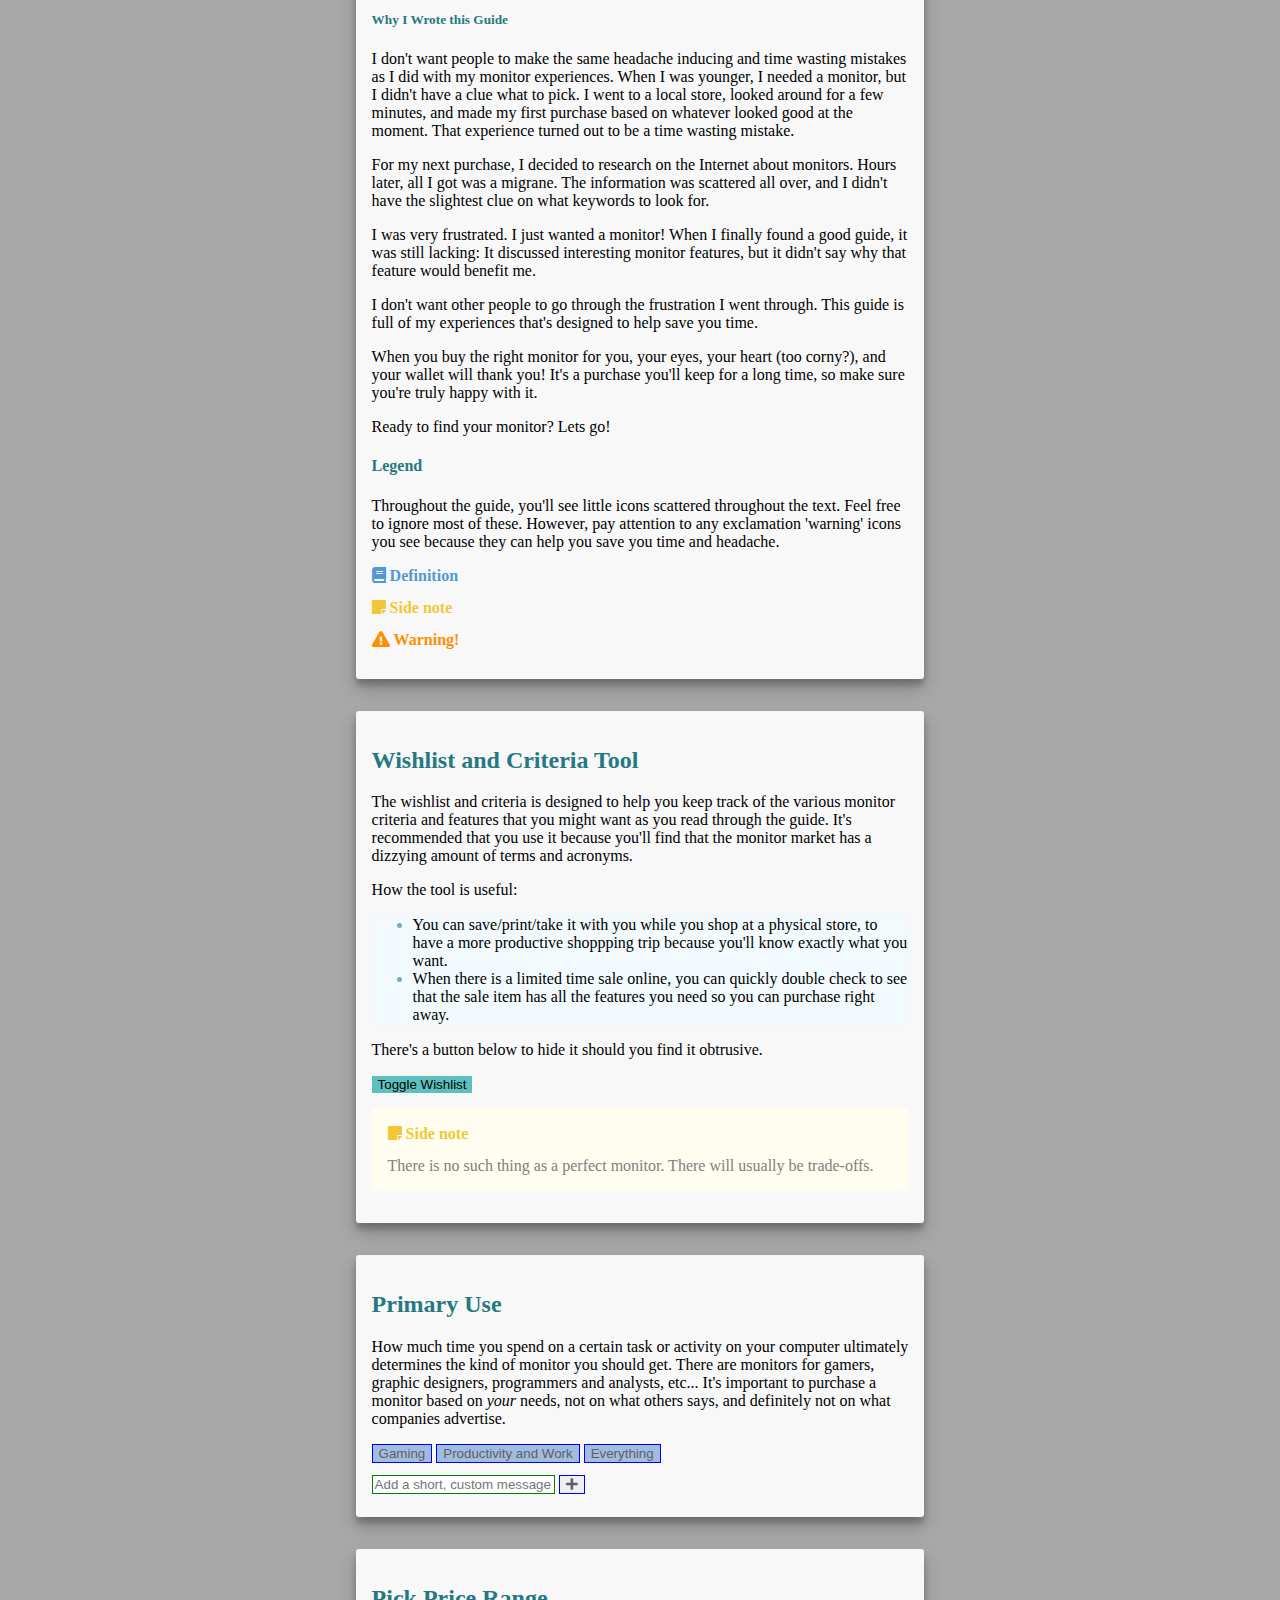
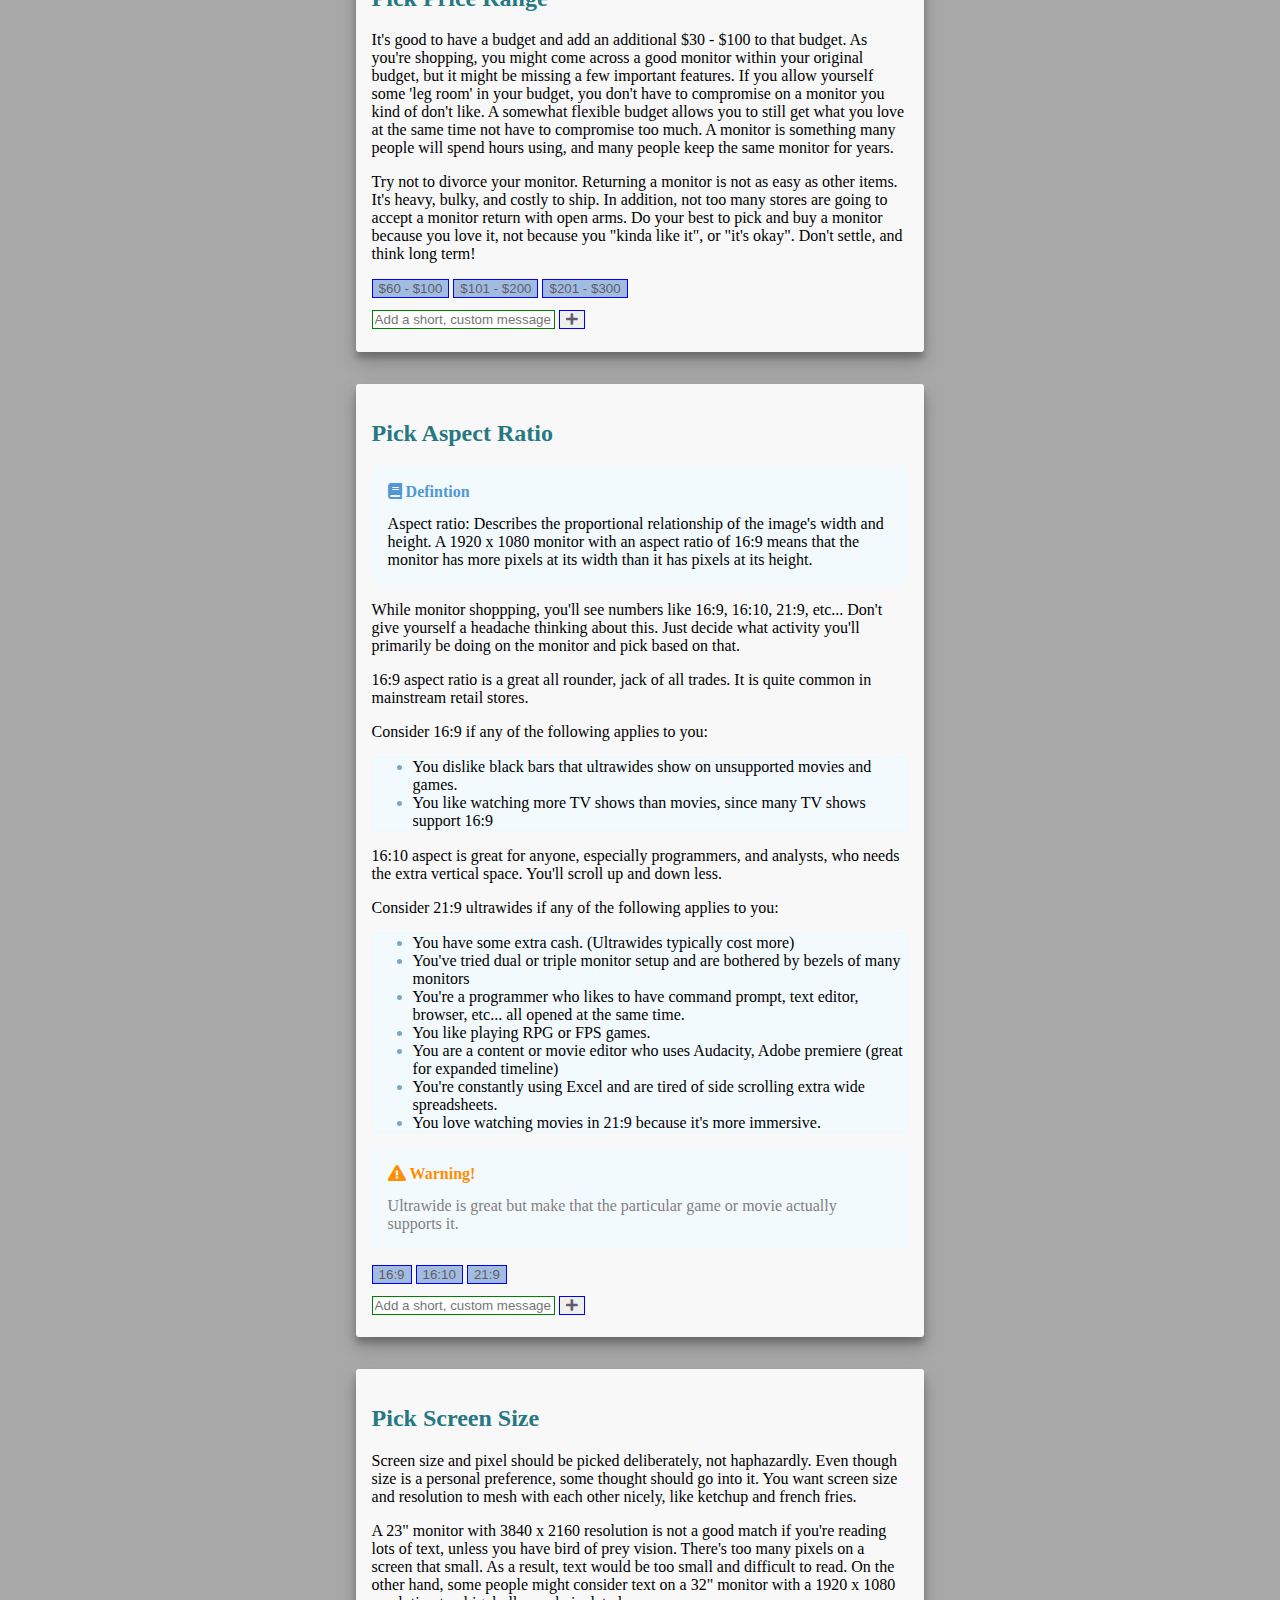
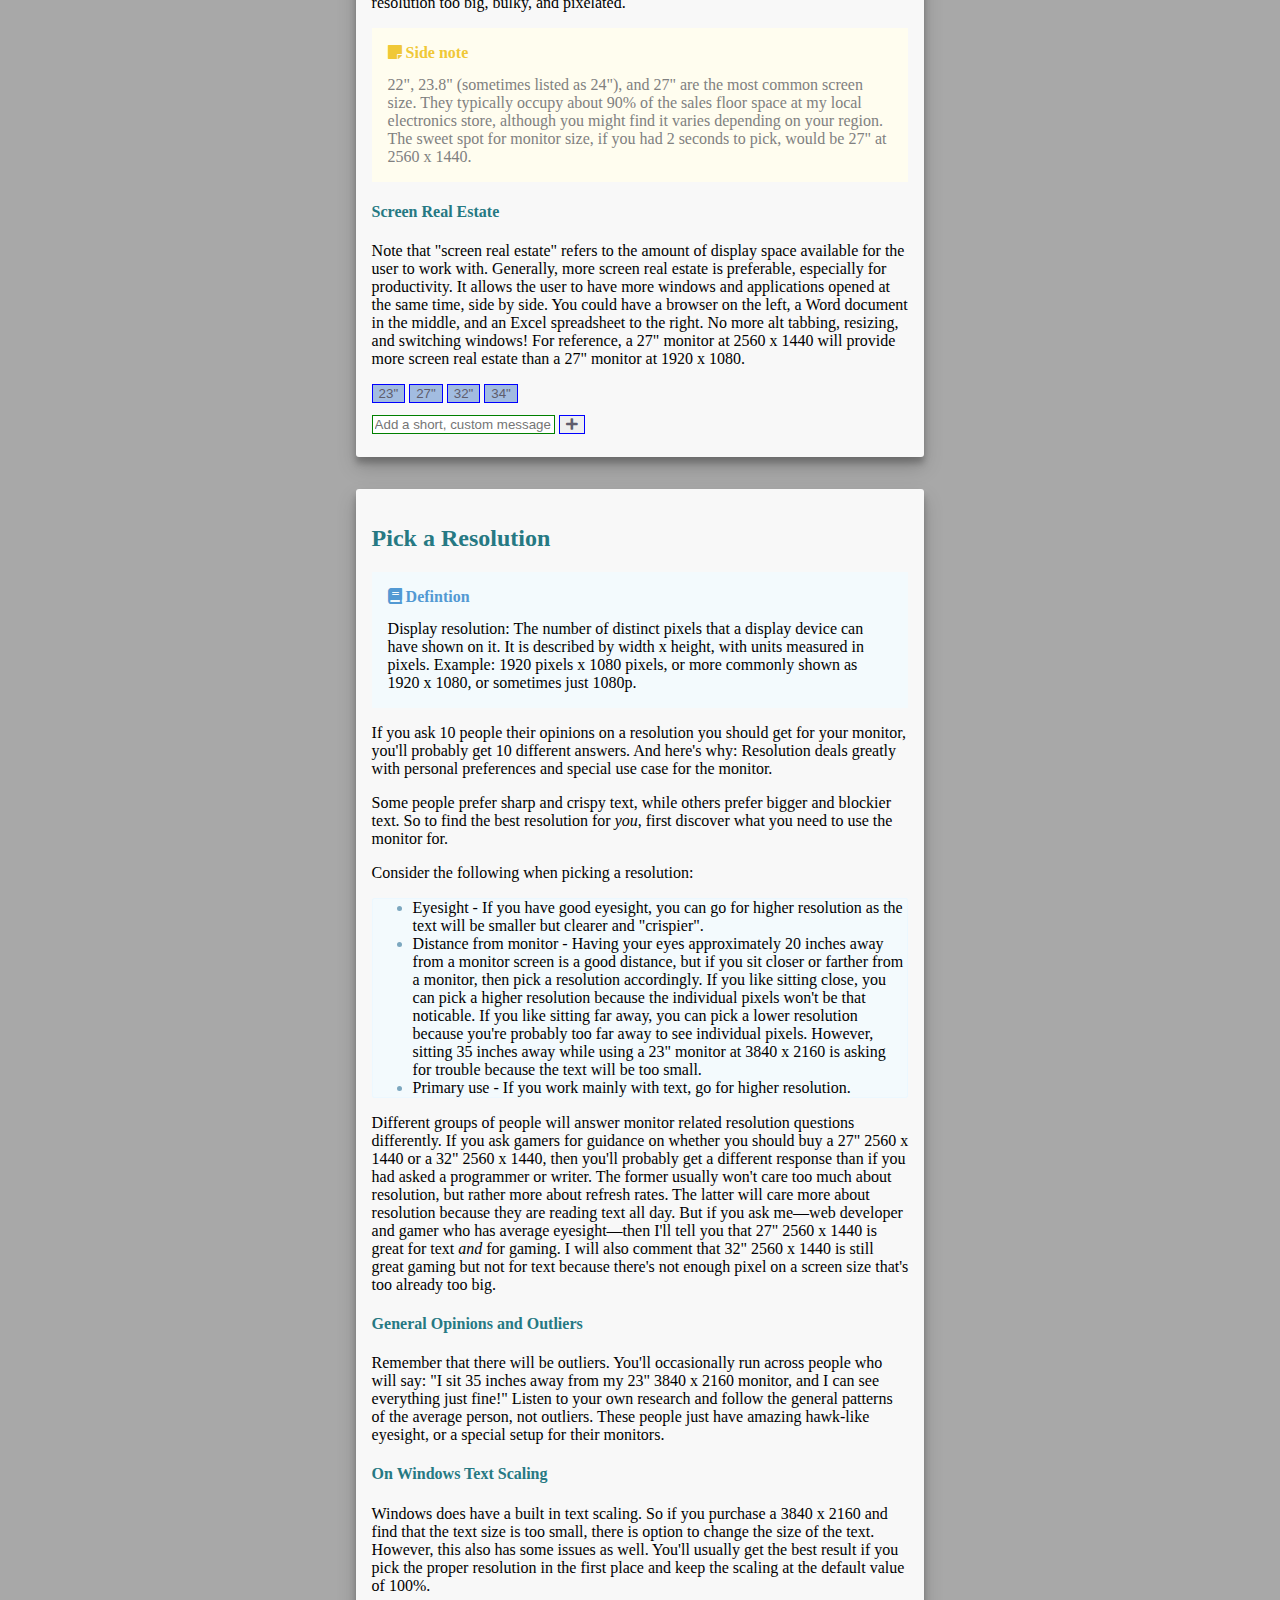
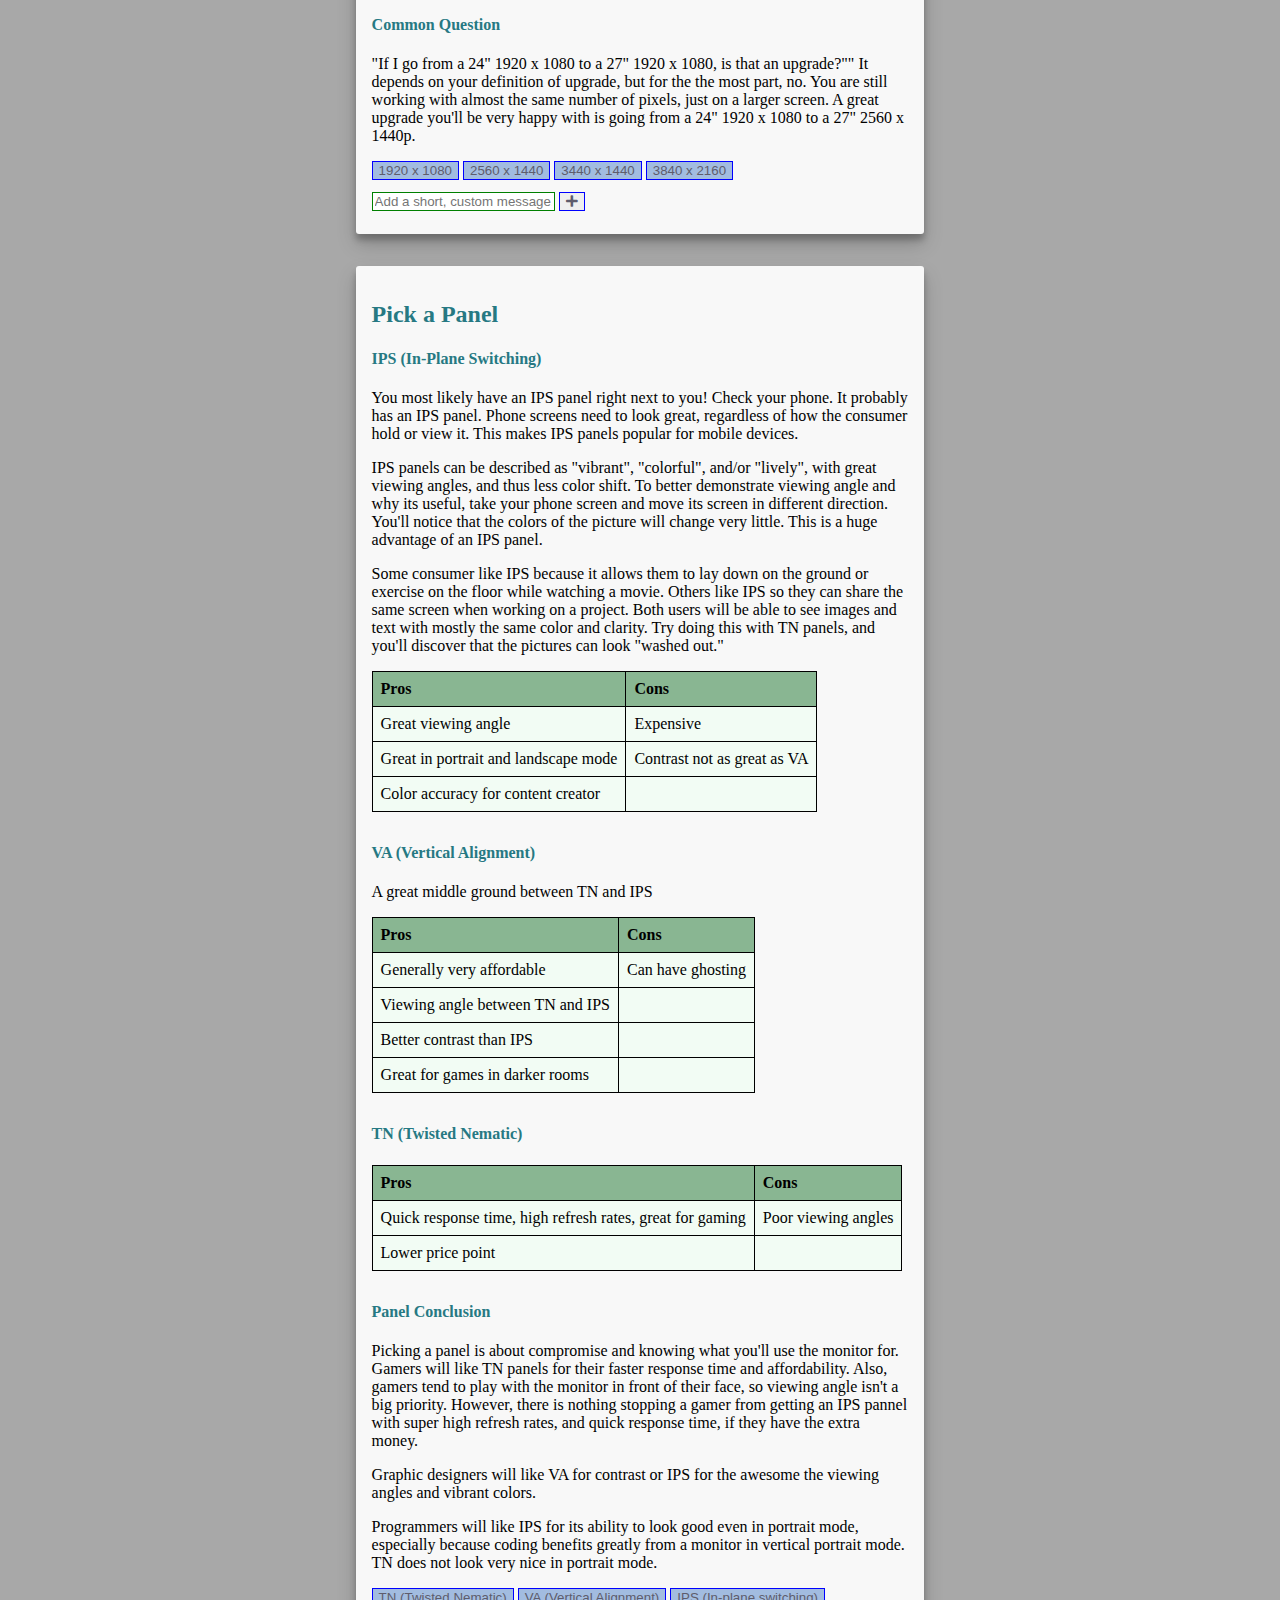
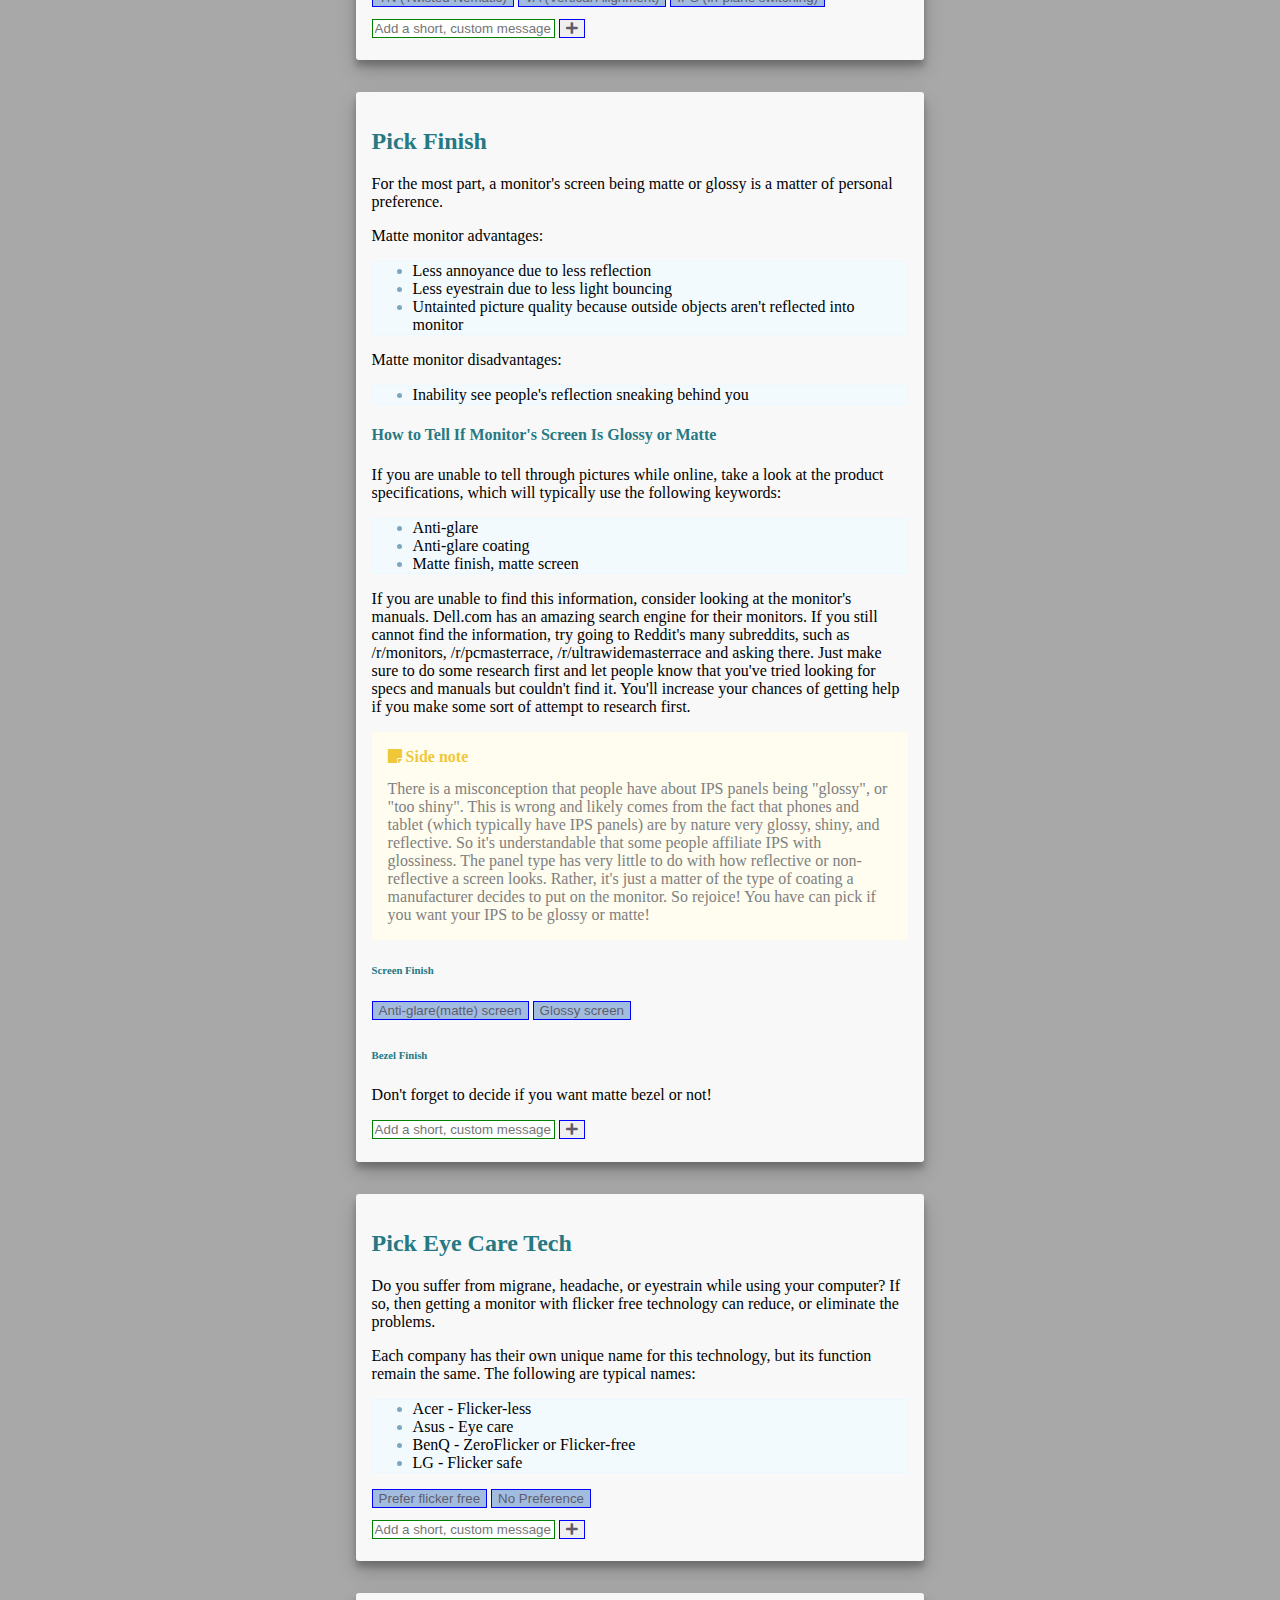
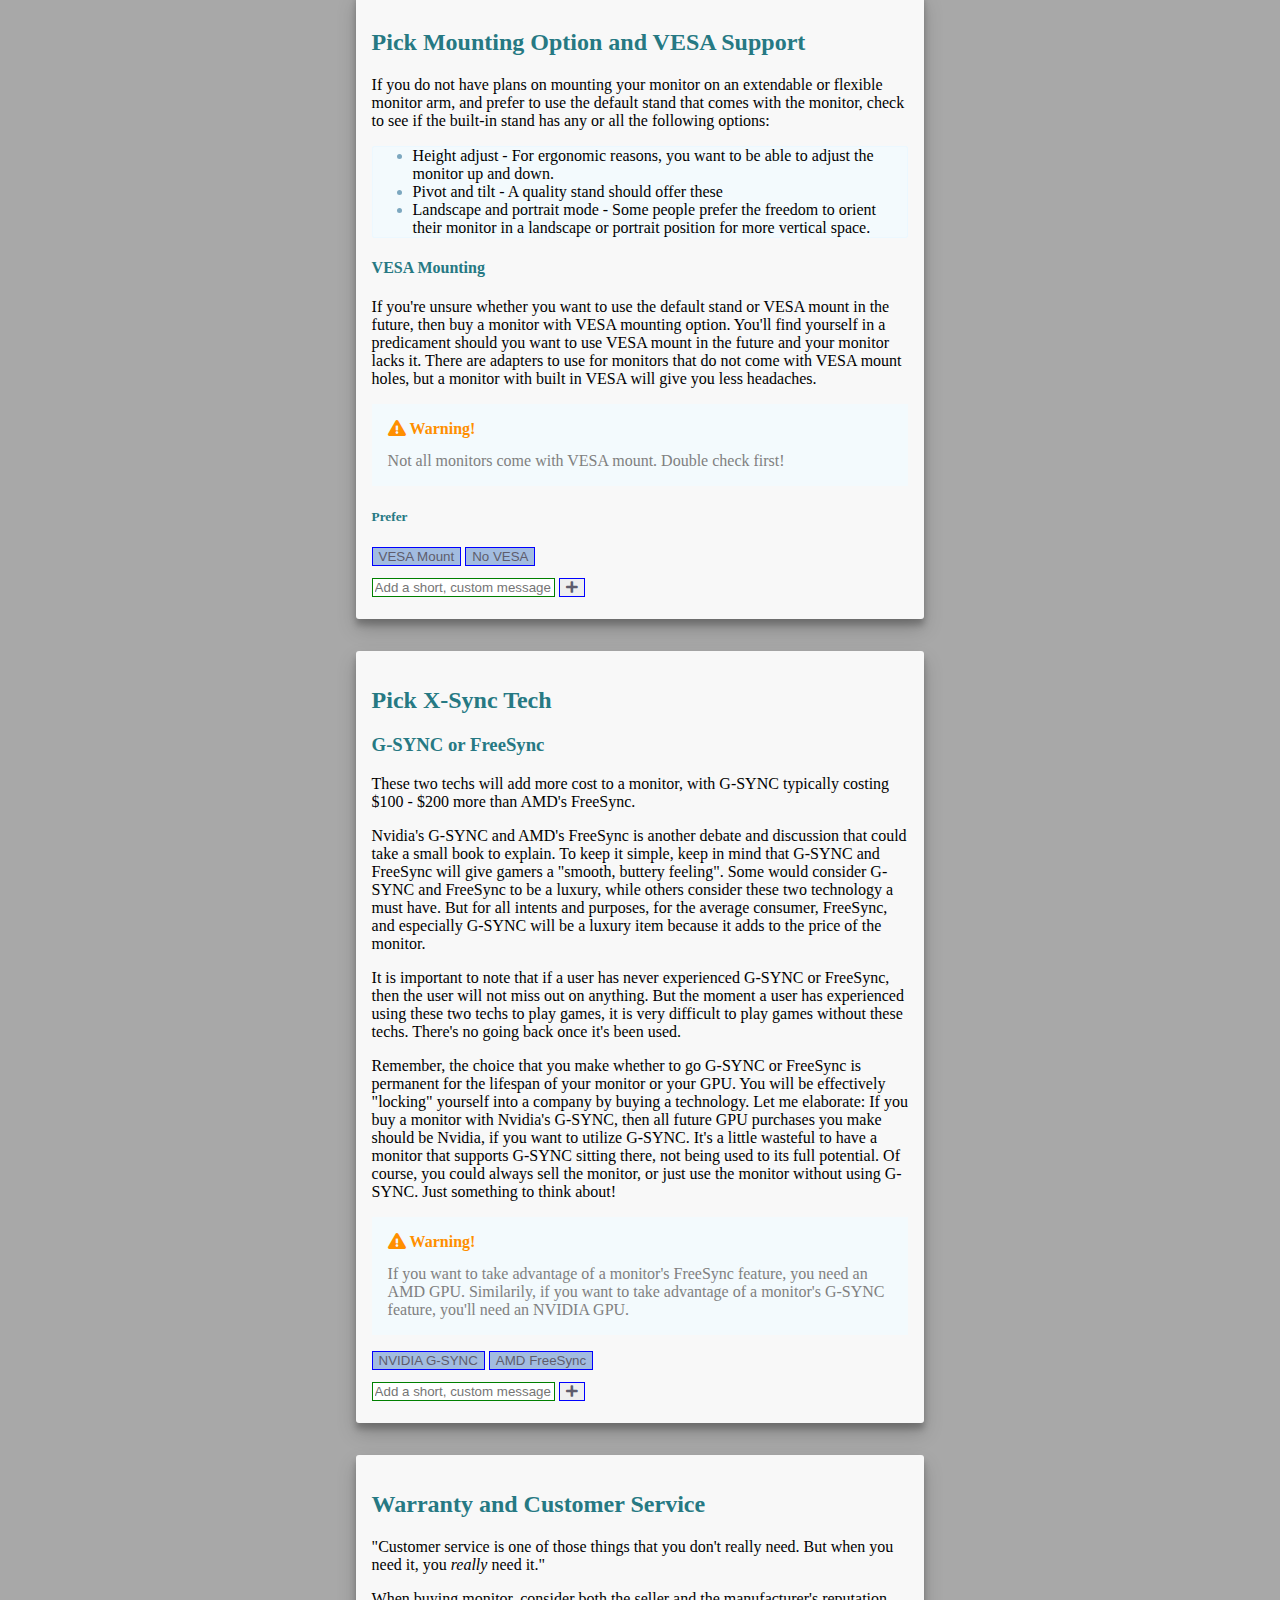
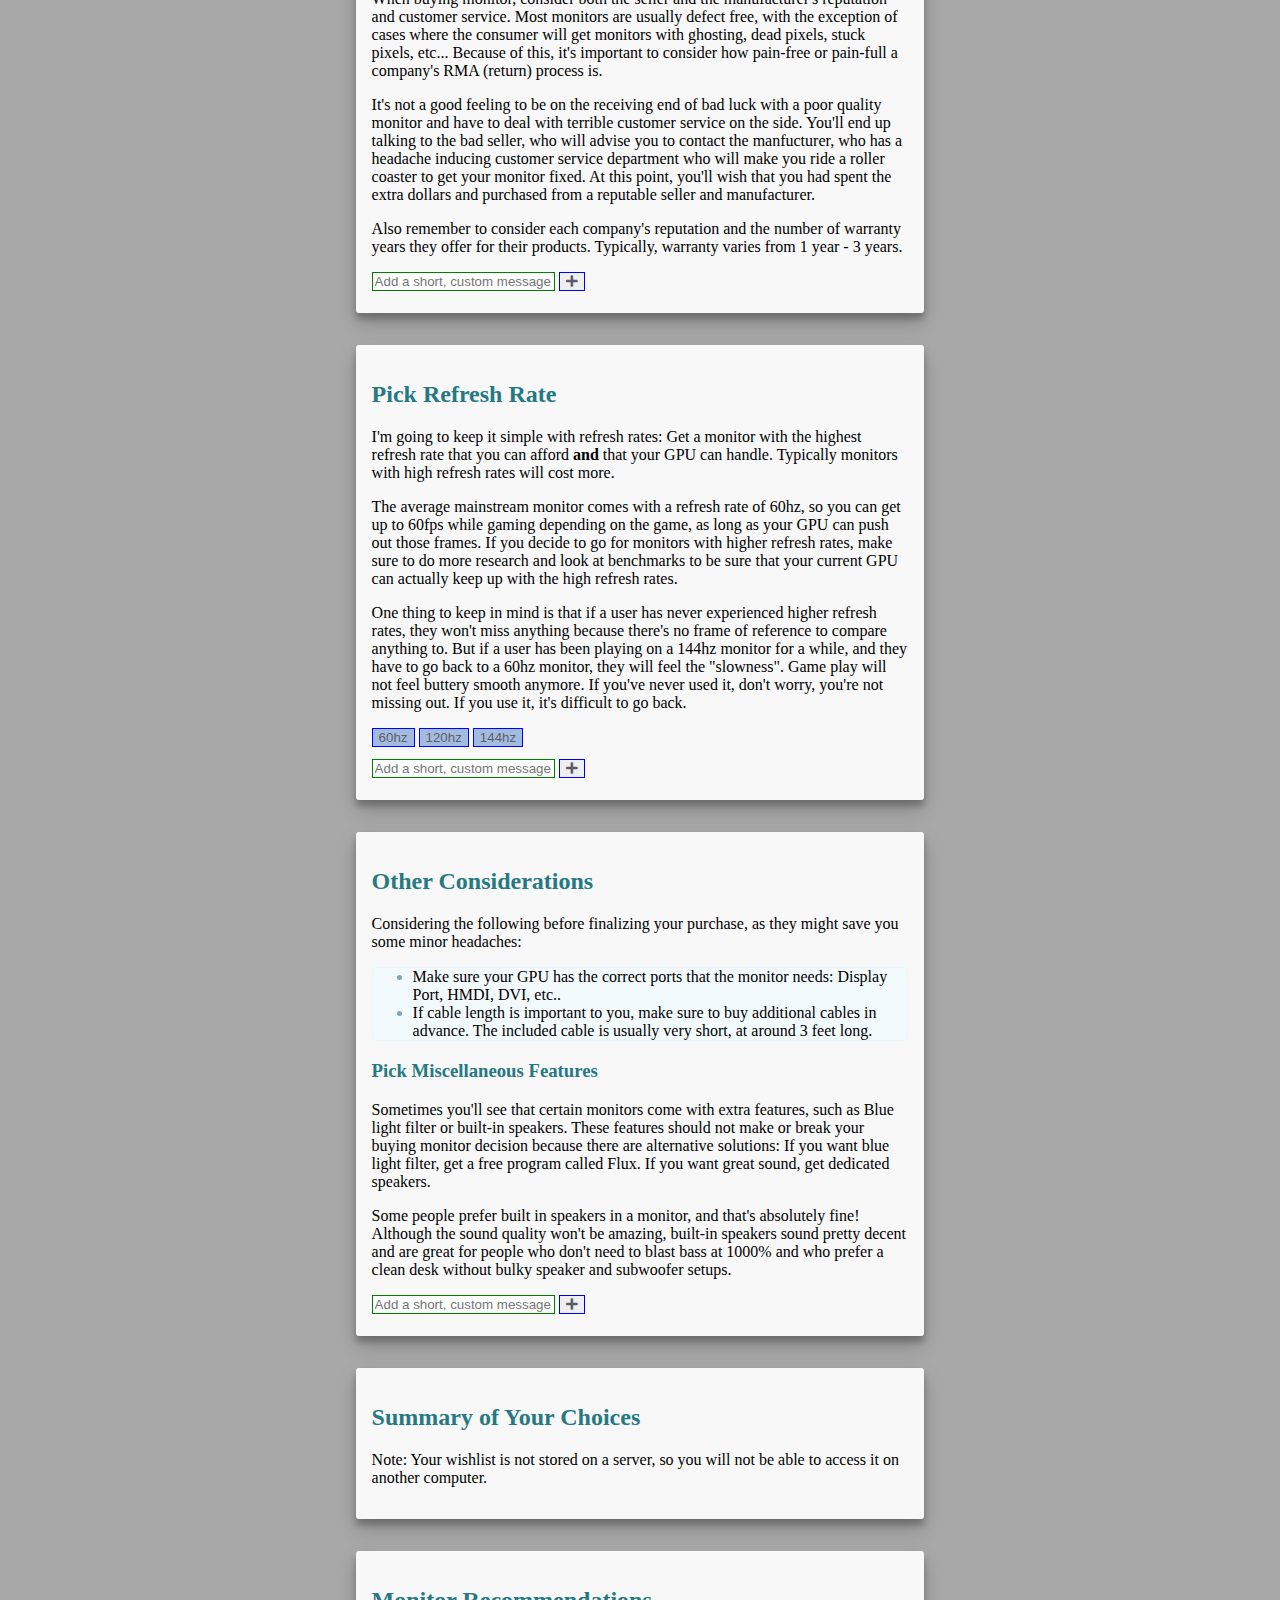
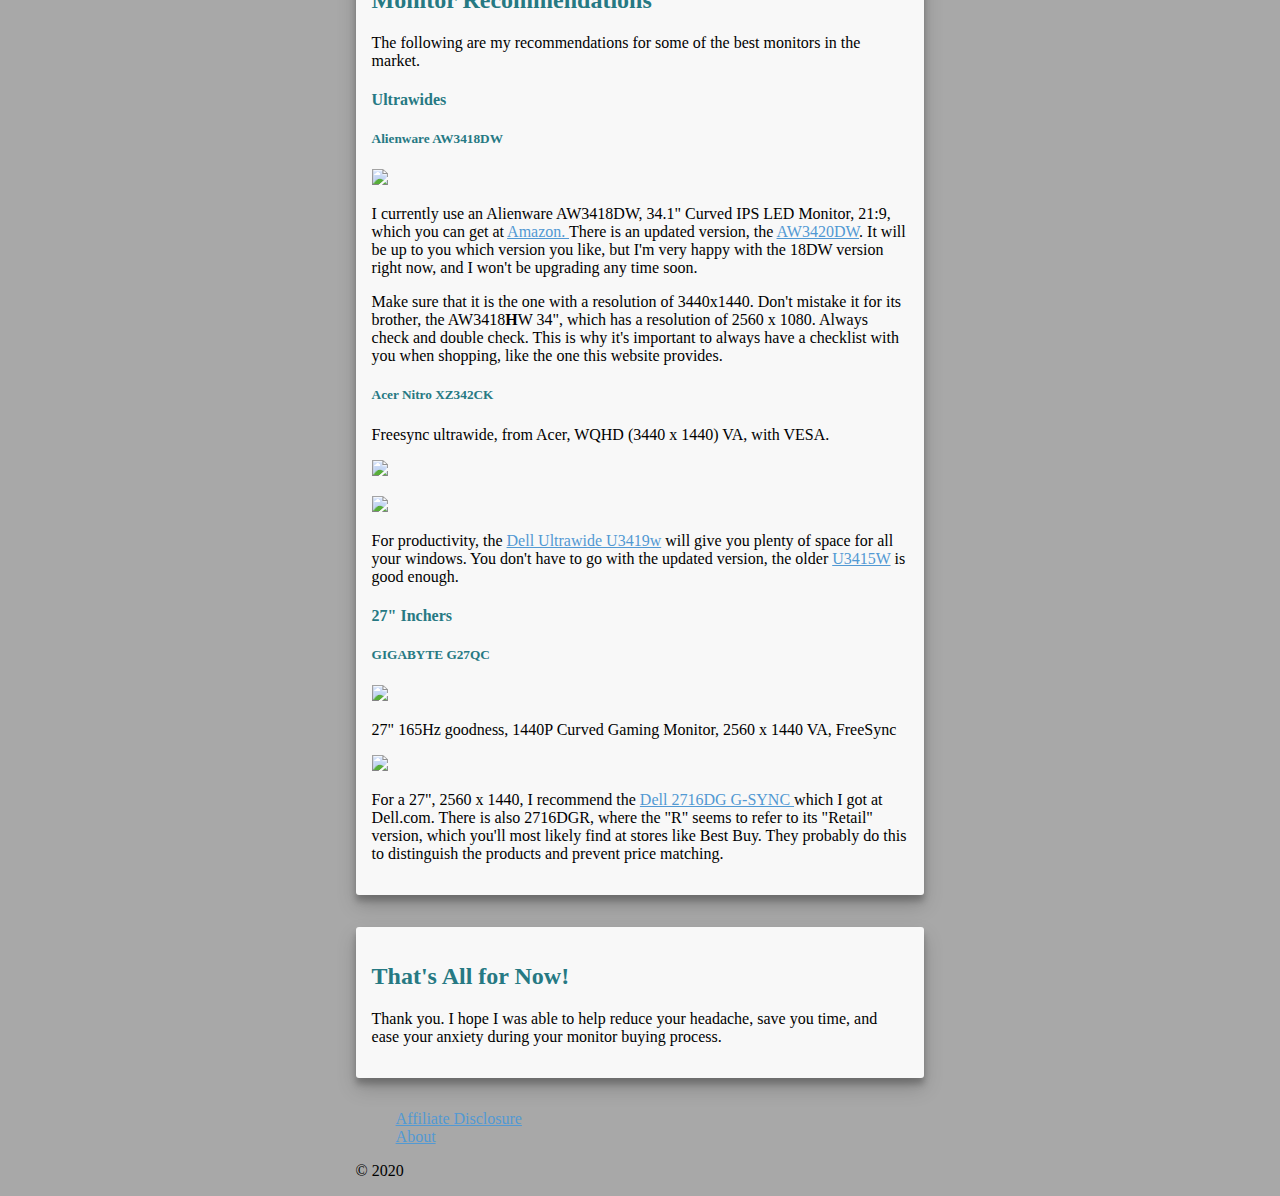
==== commit e81ff65d: "Move intended audience" ====
--- a/index.html
+++ b/index.html
@@ -90,38 +90,11 @@
       <!-- if you change the HTML structure the input/add below, then also change parentNode in JS file too-->
     </div>
 
-  <section class="contents-section">
-    <h2>Intended Audience</h2>
-    <p>This guide is intended for beginners who are
-      overwhelmed with the plethora of choices, buzzwords, and acronyms of the monitor market.
-      The aim of the guide is to narrow down the buying process by breaking it into manageable chunks.
-      Because of this, there will not be in depth scientific explanation of all the various acronyms,
-      such as TN, IPS, VA, LCD, etc. </p>
-      <p>
-      Instead, the guide will present the reader with just enough information, so
-      that they can make their own decision. After being exposed to the general landscape of
-      the monitor market, the reader can be more confident
-      to do their own research on particular topics that interest them.</p>
-
-    <p>This guide is for you if you fit any of the following:</p>
-    <ul class="primary-content-ul">
-      <li><span>You're new to the monitor market, or have never purchased a monitor by yourself. </span></li>
-      <!-- <li><span>You have not purchase a monitor in years and need a refresher.</span></li> -->
-      <li><span>You're overwhelmed with the plethora of monitor choices and terminologies.</span></li>
-      <!-- <li><span>You have a budget in mind, and/or want to buy a monitor with the "best bang for your buck".
-        Have extra money to splurge, and want the top of the line, jammed packed with features? There's a separate page for that here. </span></li> -->
-      <li><span>You like doing some additional research before making a final purchase.</span></li>
-      <li><span>You don't really care about the scientific concepts of TN, IPS, VA panels, but just
-        want to know which one is best suited for you.</span></li>
-      <li><span>You ready to buy a monitor but a still hesistant and need a checklist before making a final purchase.</span></li>
-    </ul>
-  </section>
-
 <!-- 23 -->
   <section class="contents-glance contents-section">
     <h2>Contents at a Glance</h2>
     <p>Don't let the length of the table of contents freak you out. We will
-    walk through it together, one step at a time. When we are done, you'll be less overwhelmed. Promise!</p>
+    walk through it together!</p>
 
     <ul class="primary-content-ul-toc">
       <!-- <a href="#section-introduction"><li>Introduction</li></a>
@@ -188,6 +161,33 @@
   </section>
   <!-- end contents at a glance -->
 
+  <section class="contents-section">
+    <h2>Intended Audience</h2>
+    <p>This guide is intended for beginners who are
+      overwhelmed with the plethora of choices, buzzwords, and acronyms of the monitor market.
+      The aim of the guide is to narrow down the buying process by breaking it into manageable chunks.
+      Because of this, there will not be in depth scientific explanation of all the various acronyms,
+      such as TN, IPS, VA, LCD, etc. </p>
+      <p>
+      Instead, the guide will present the reader with just enough information, so
+      that they can make their own decision. After being exposed to the general landscape of
+      the monitor market, the reader can be more confident
+      to do their own research on particular topics that interest them.</p>
+
+    <p>This guide is for you if you fit any of the following:</p>
+    <ul class="primary-content-ul">
+      <li><span>You're new to the monitor market, or have never purchased a monitor by yourself. </span></li>
+      <!-- <li><span>You have not purchase a monitor in years and need a refresher.</span></li> -->
+      <li><span>You're overwhelmed with the plethora of monitor choices and terminologies.</span></li>
+      <!-- <li><span>You have a budget in mind, and/or want to buy a monitor with the "best bang for your buck".
+        Have extra money to splurge, and want the top of the line, jammed packed with features? There's a separate page for that here. </span></li> -->
+      <li><span>You like doing some additional research before making a final purchase.</span></li>
+      <li><span>You don't really care about the scientific concepts of TN, IPS, VA panels, but just
+        want to know which one is best suited for you.</span></li>
+      <li><span>You ready to buy a monitor but a still hesistant and need a checklist before making a final purchase.</span></li>
+    </ul>
+  </section>
+
 <!-- <div class="container"> -->
 
 
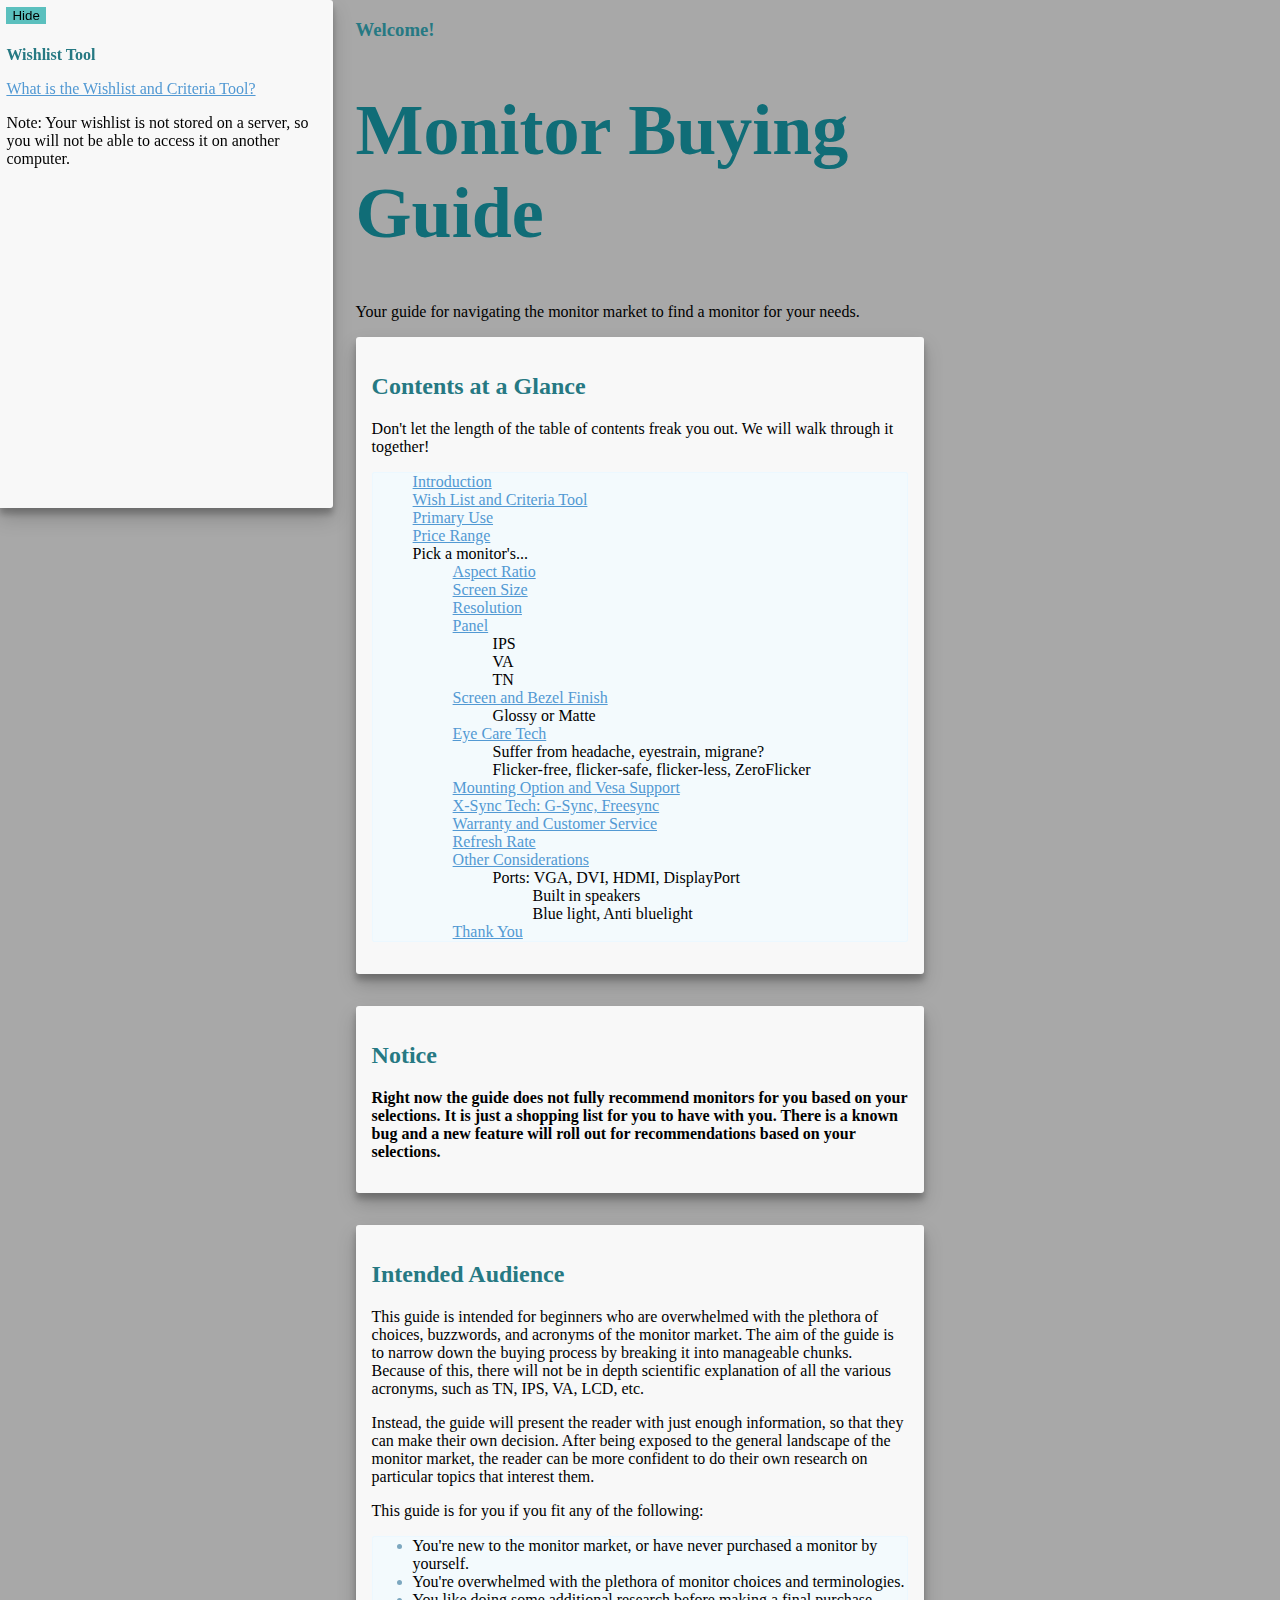
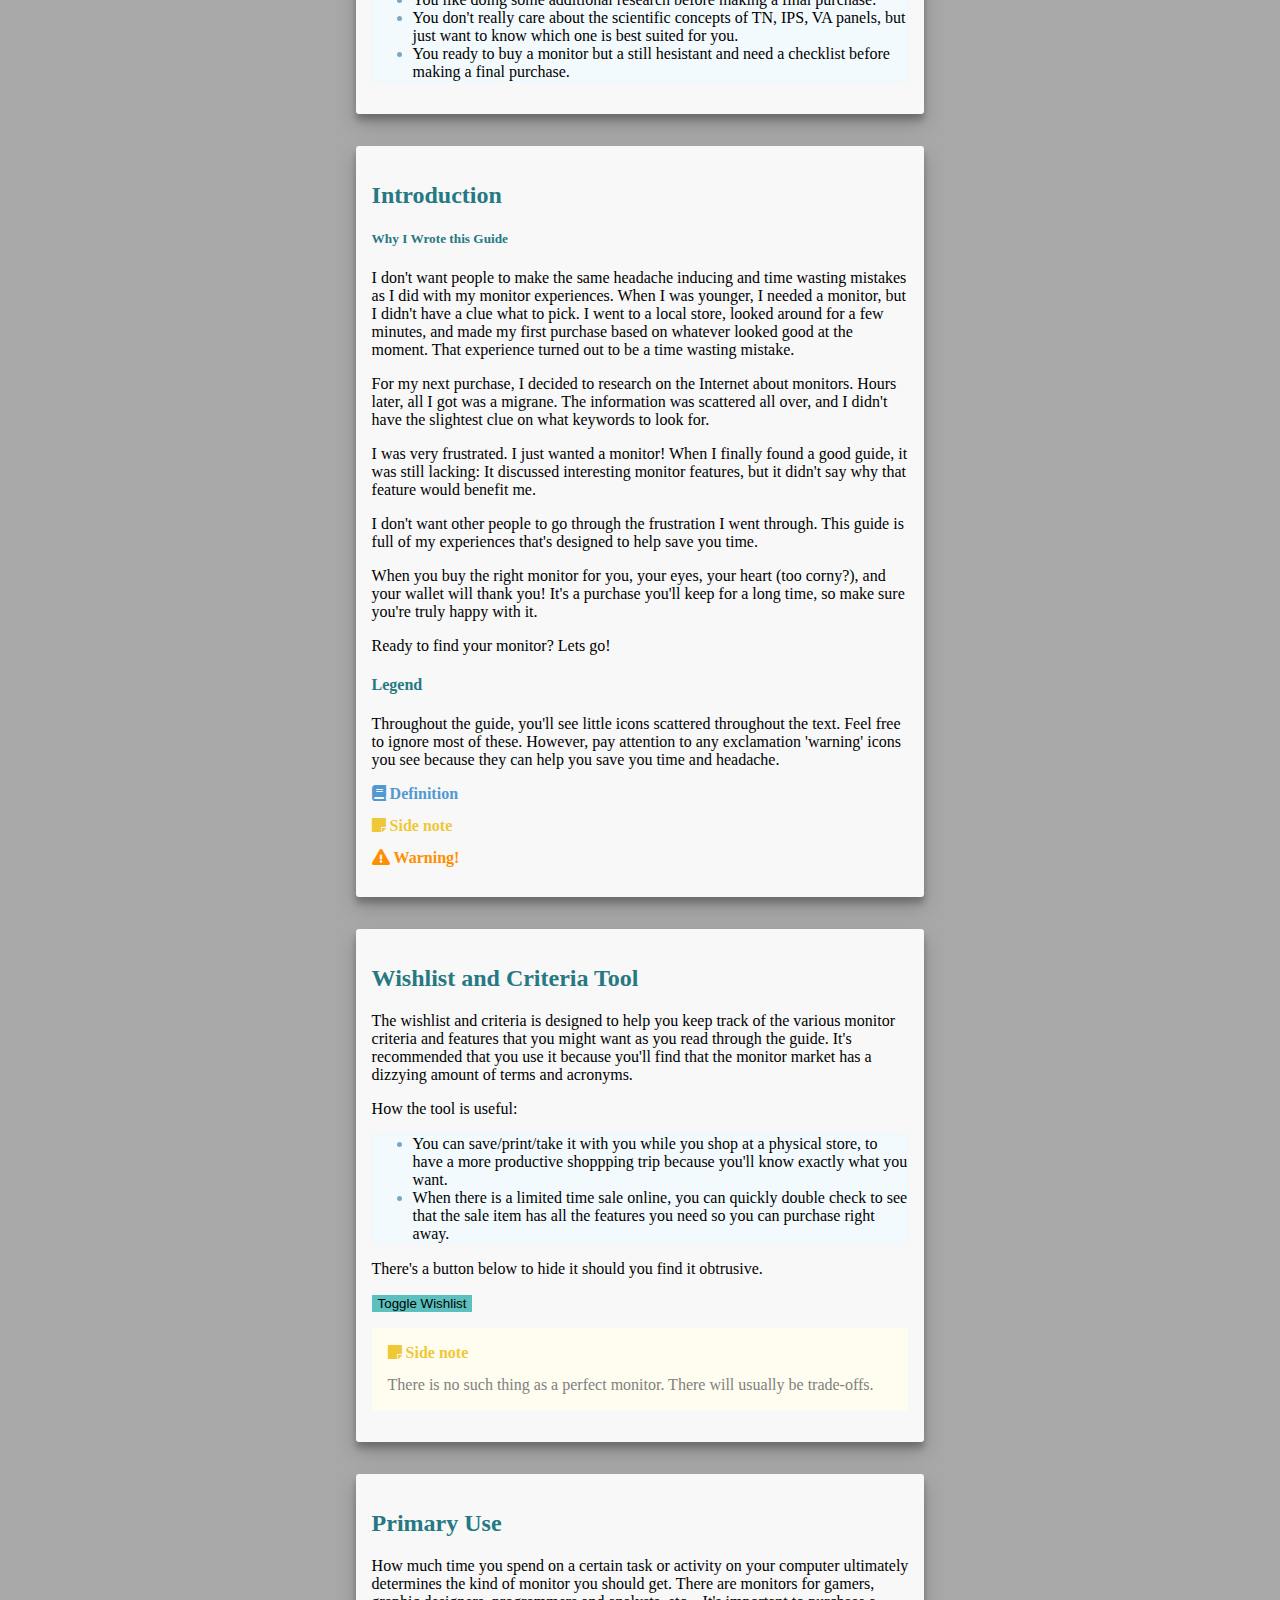
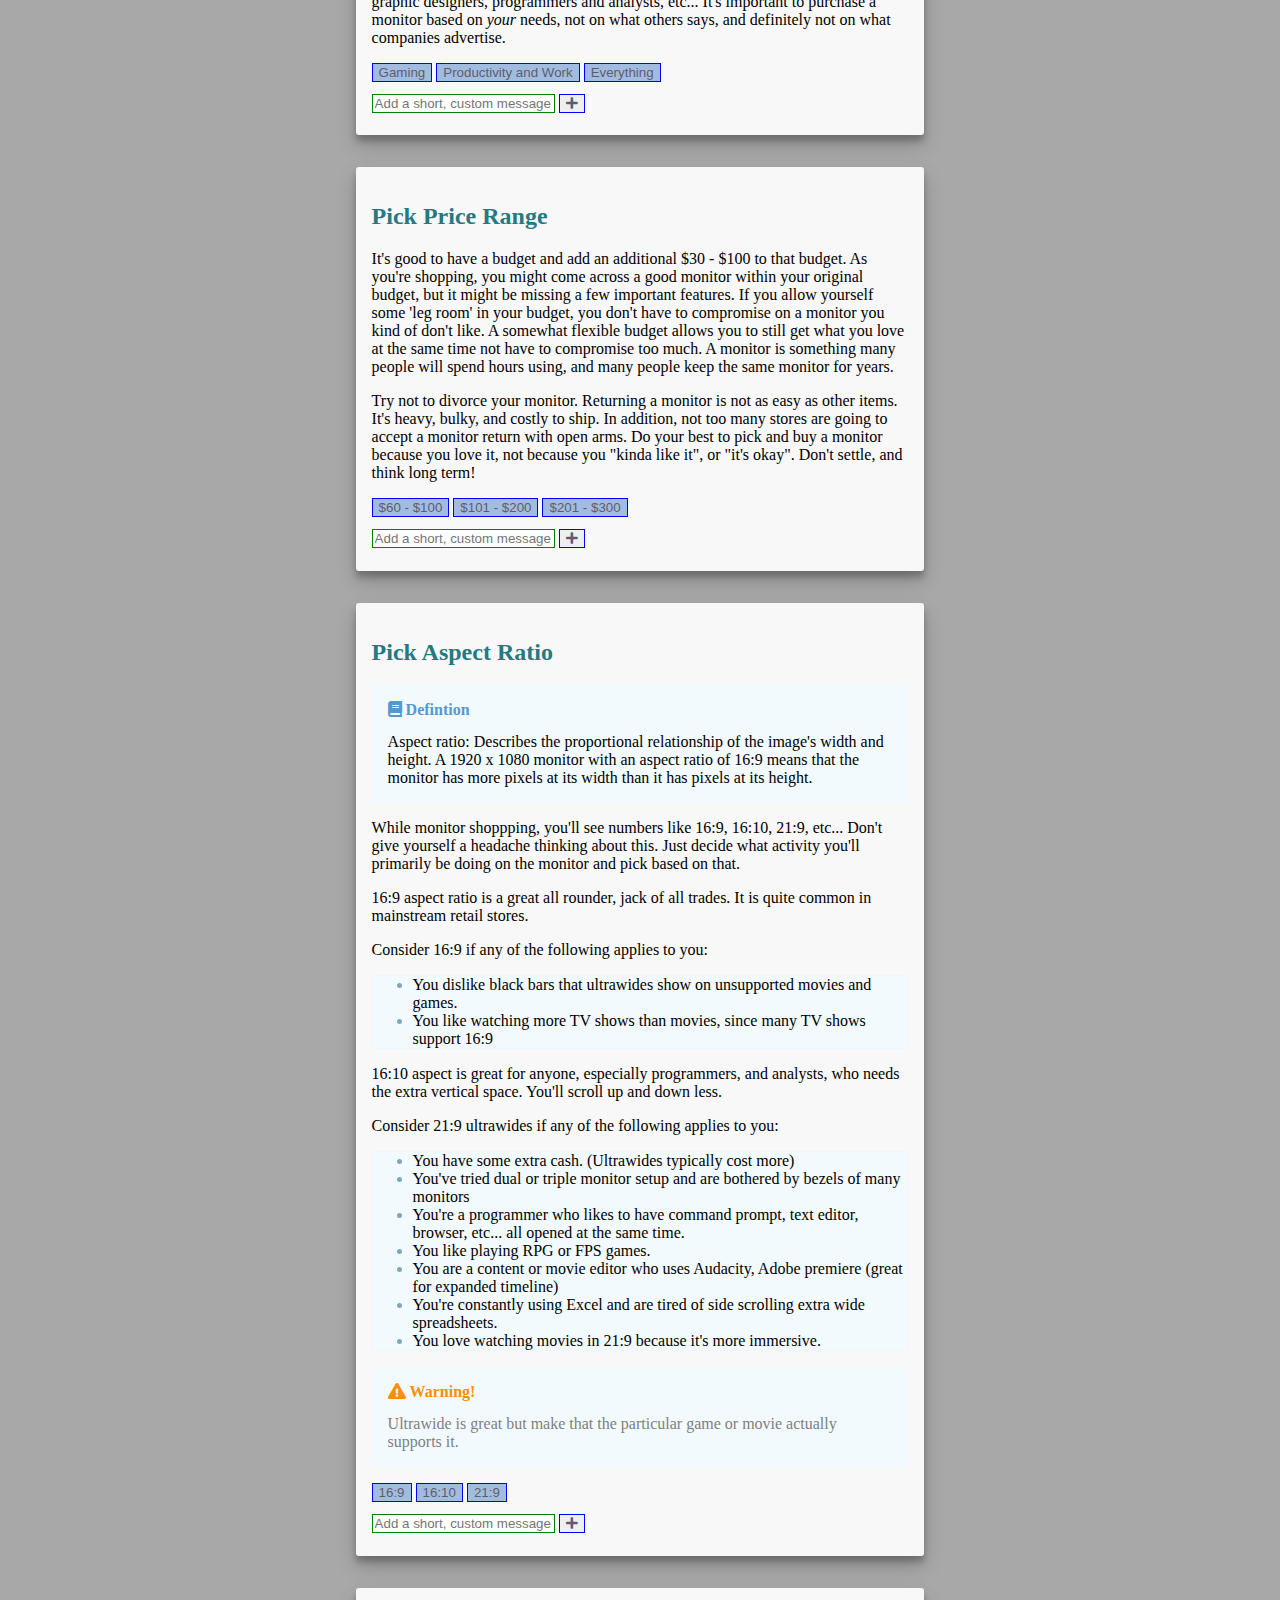
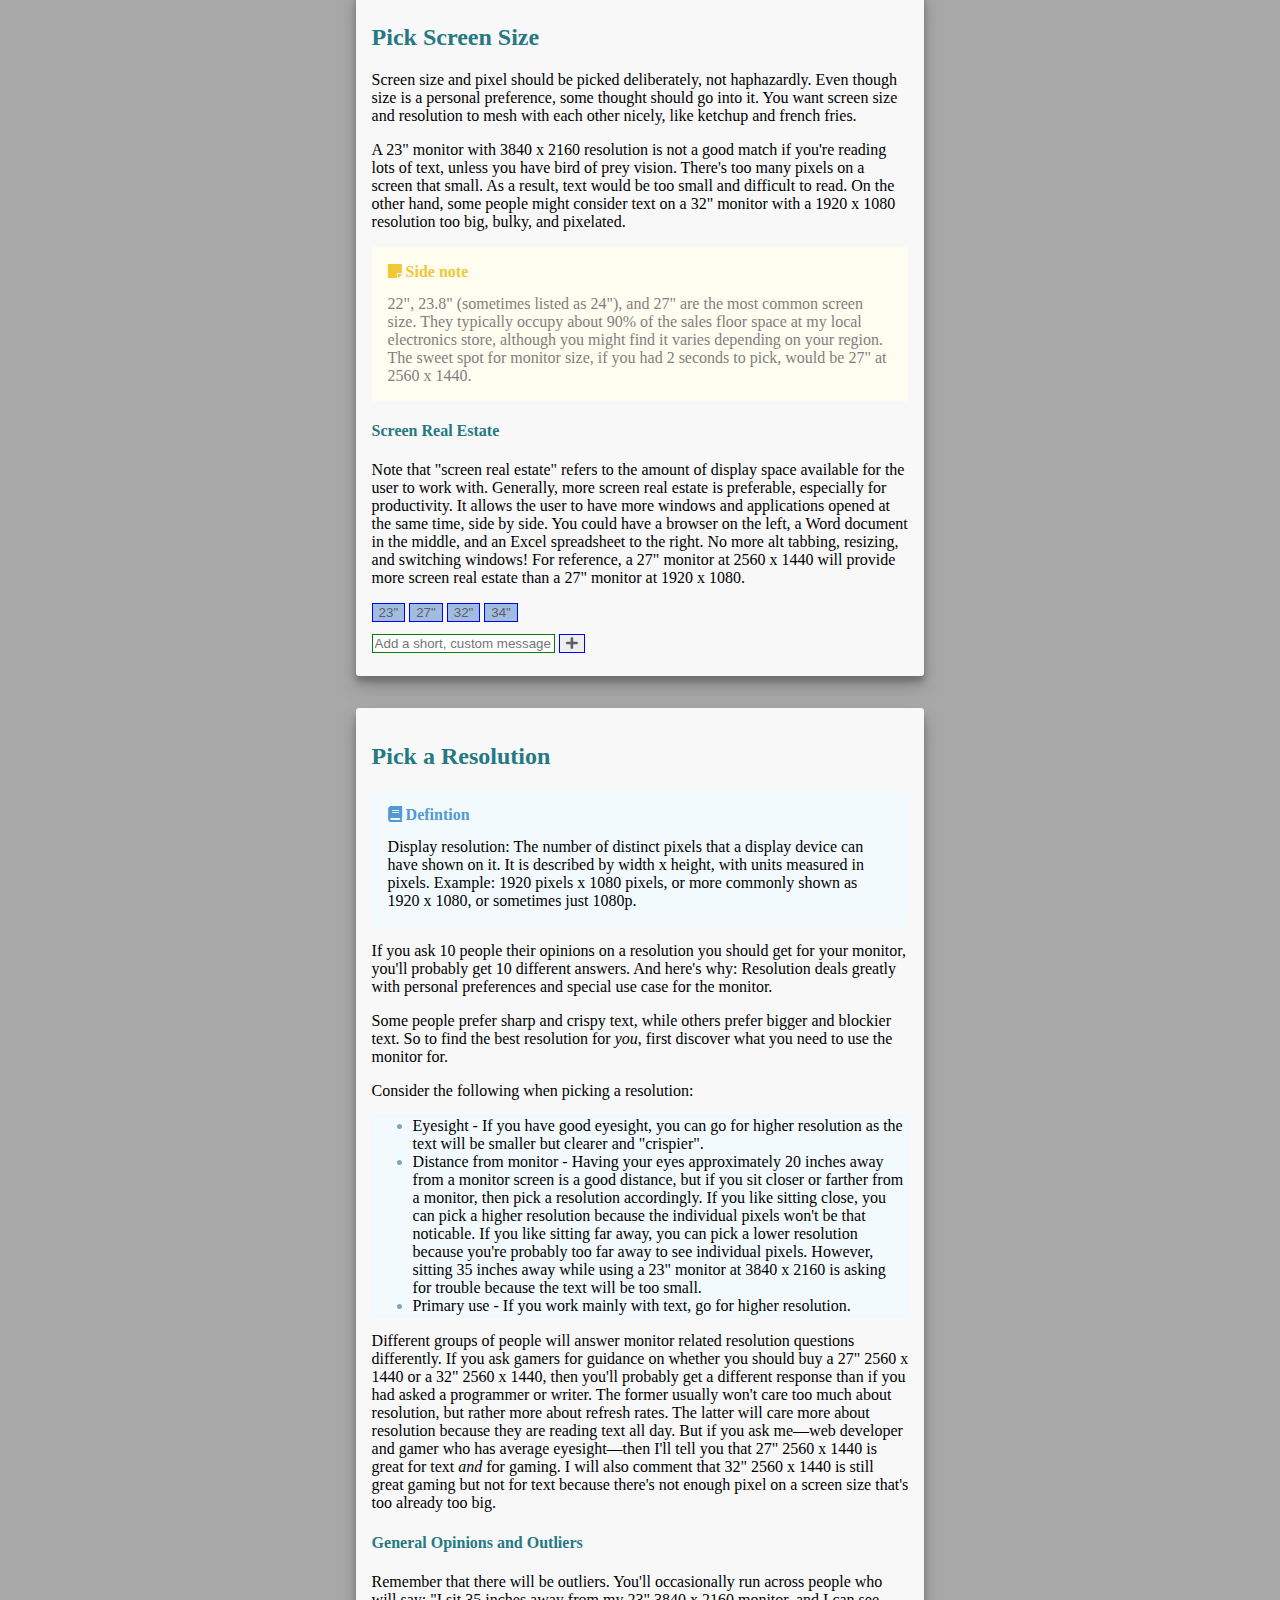
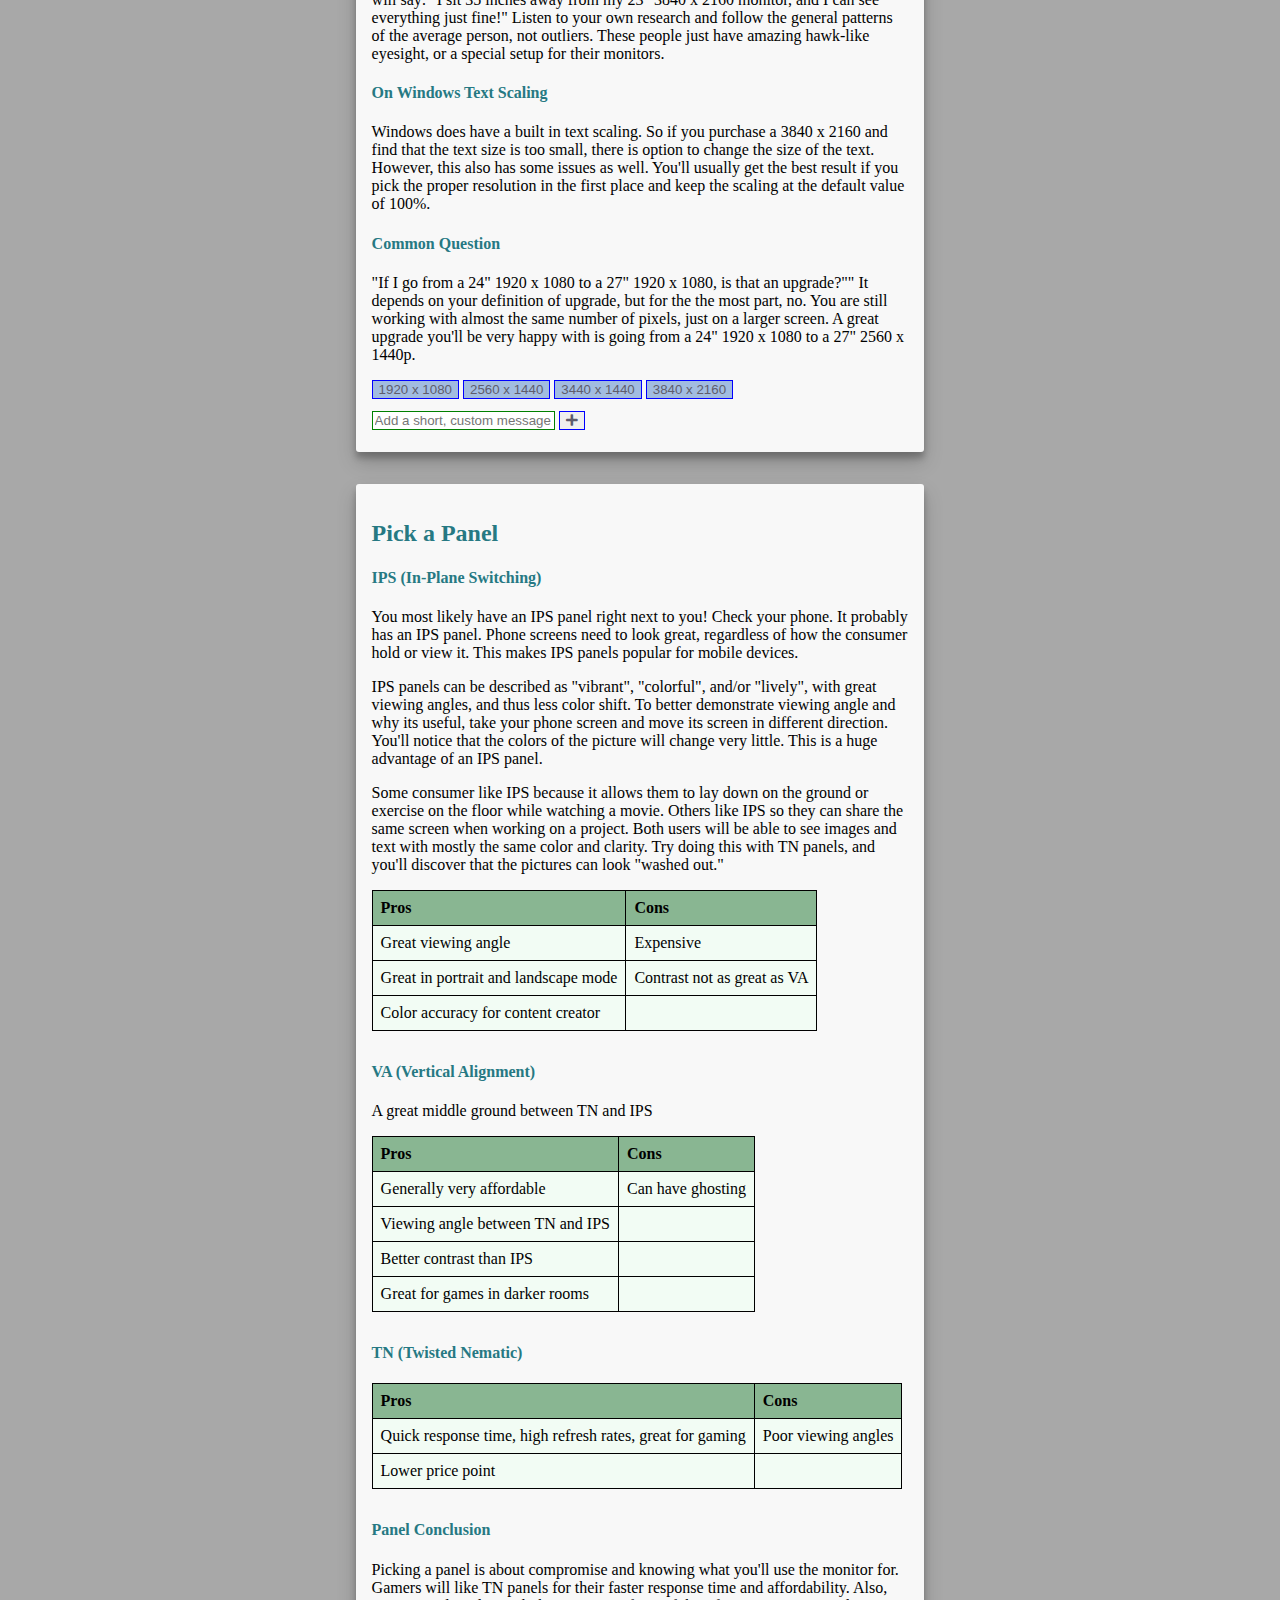
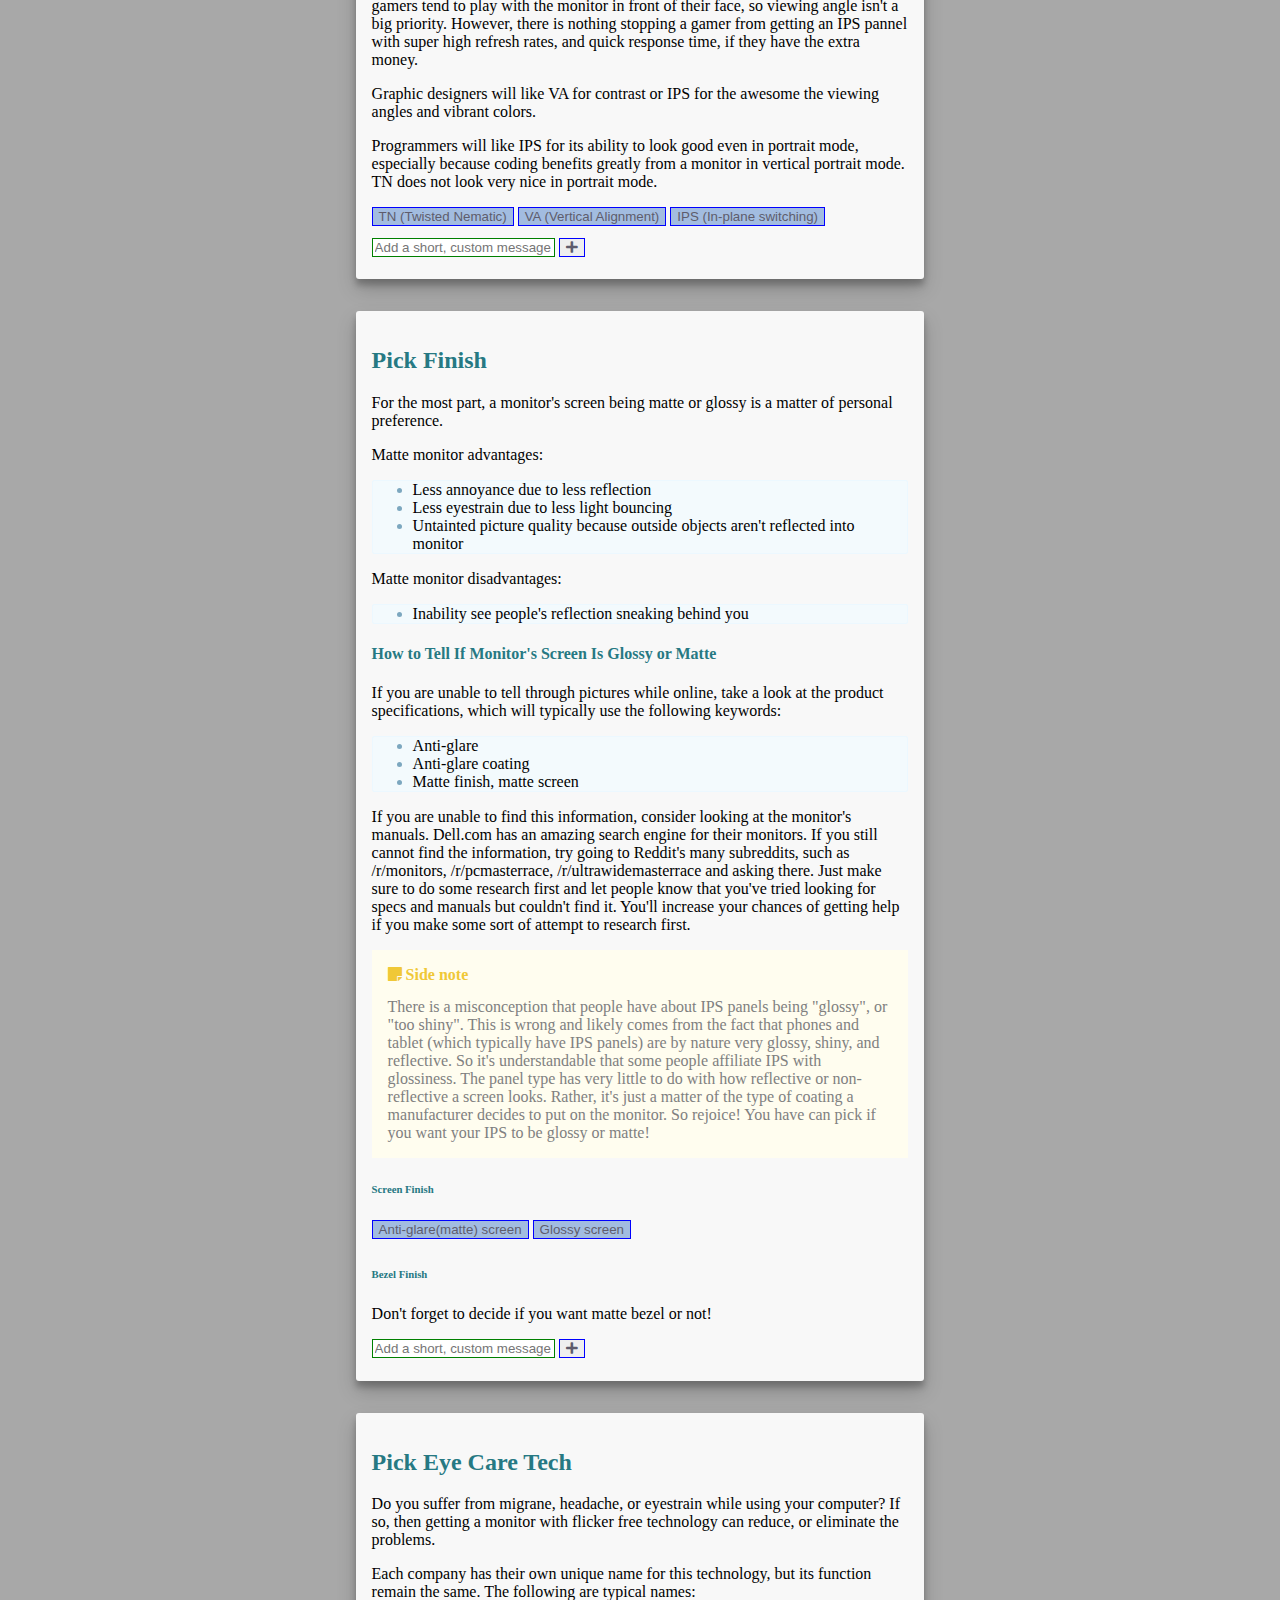
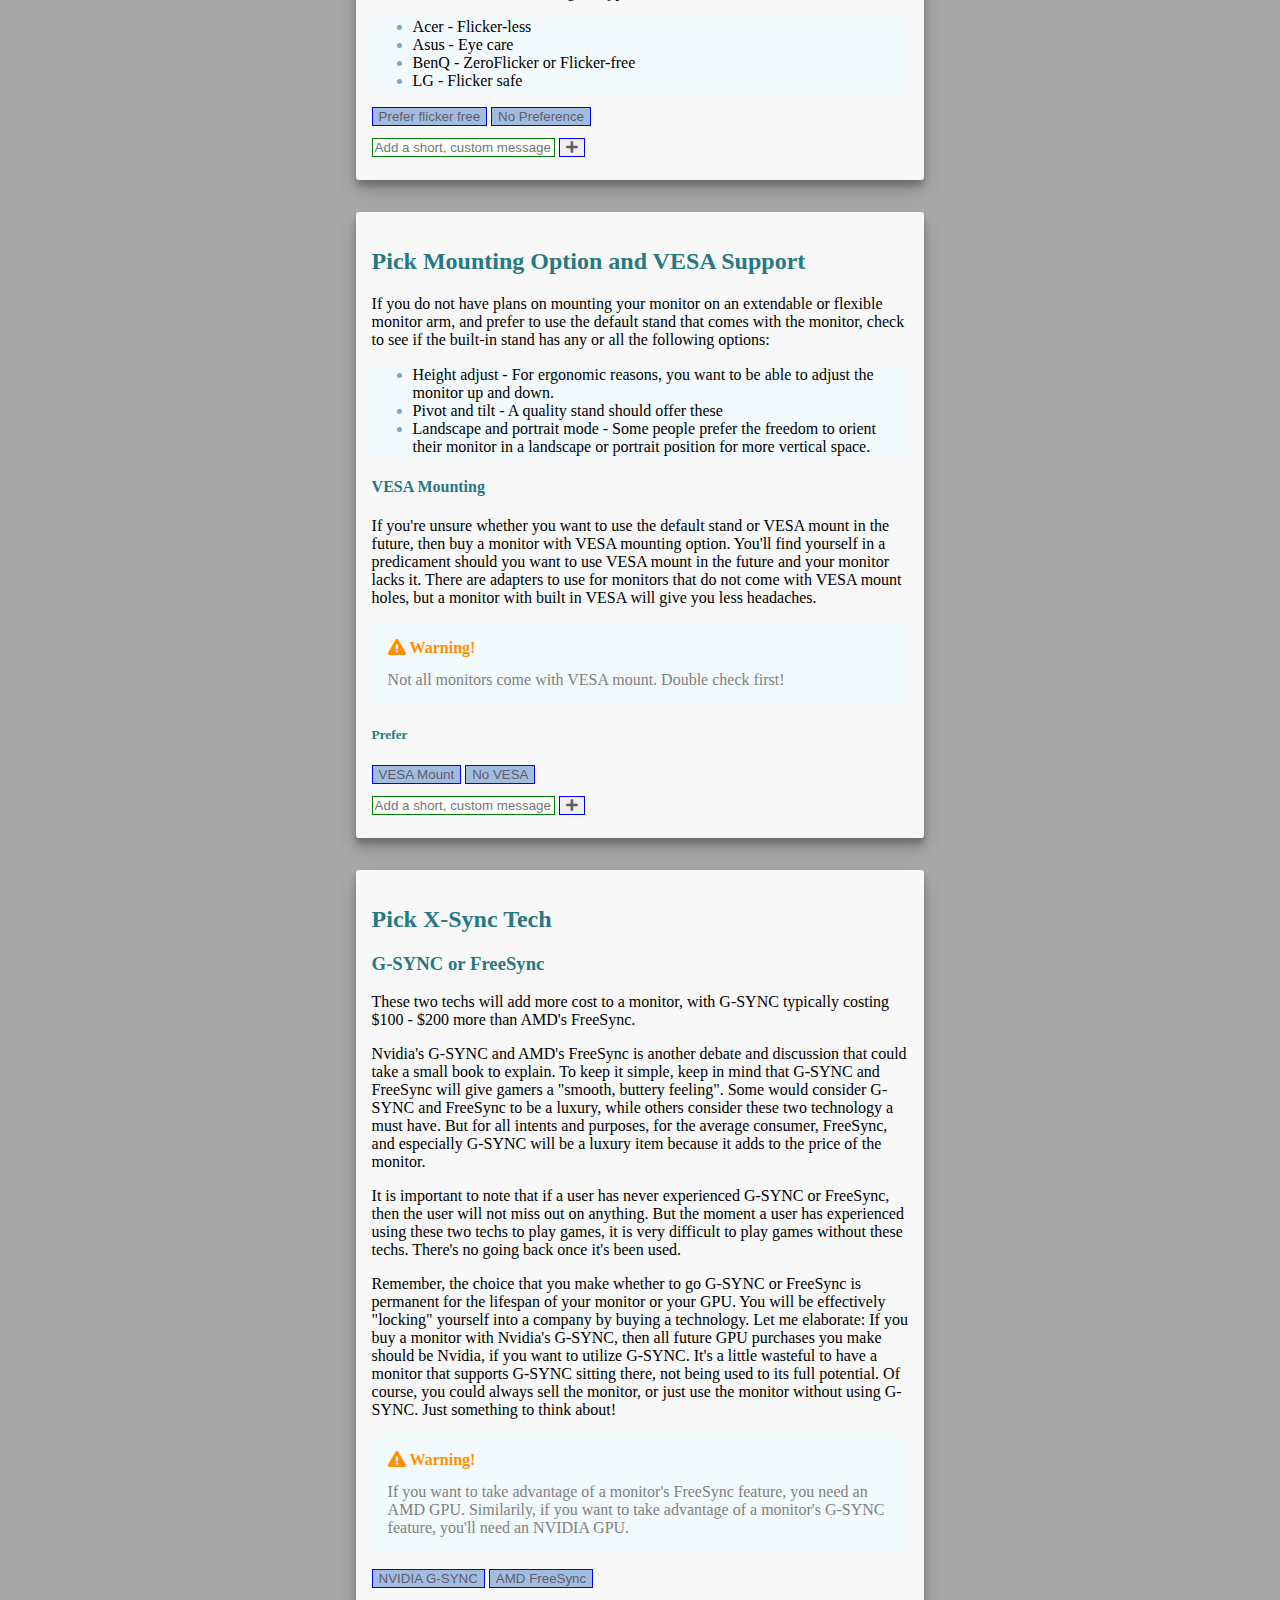
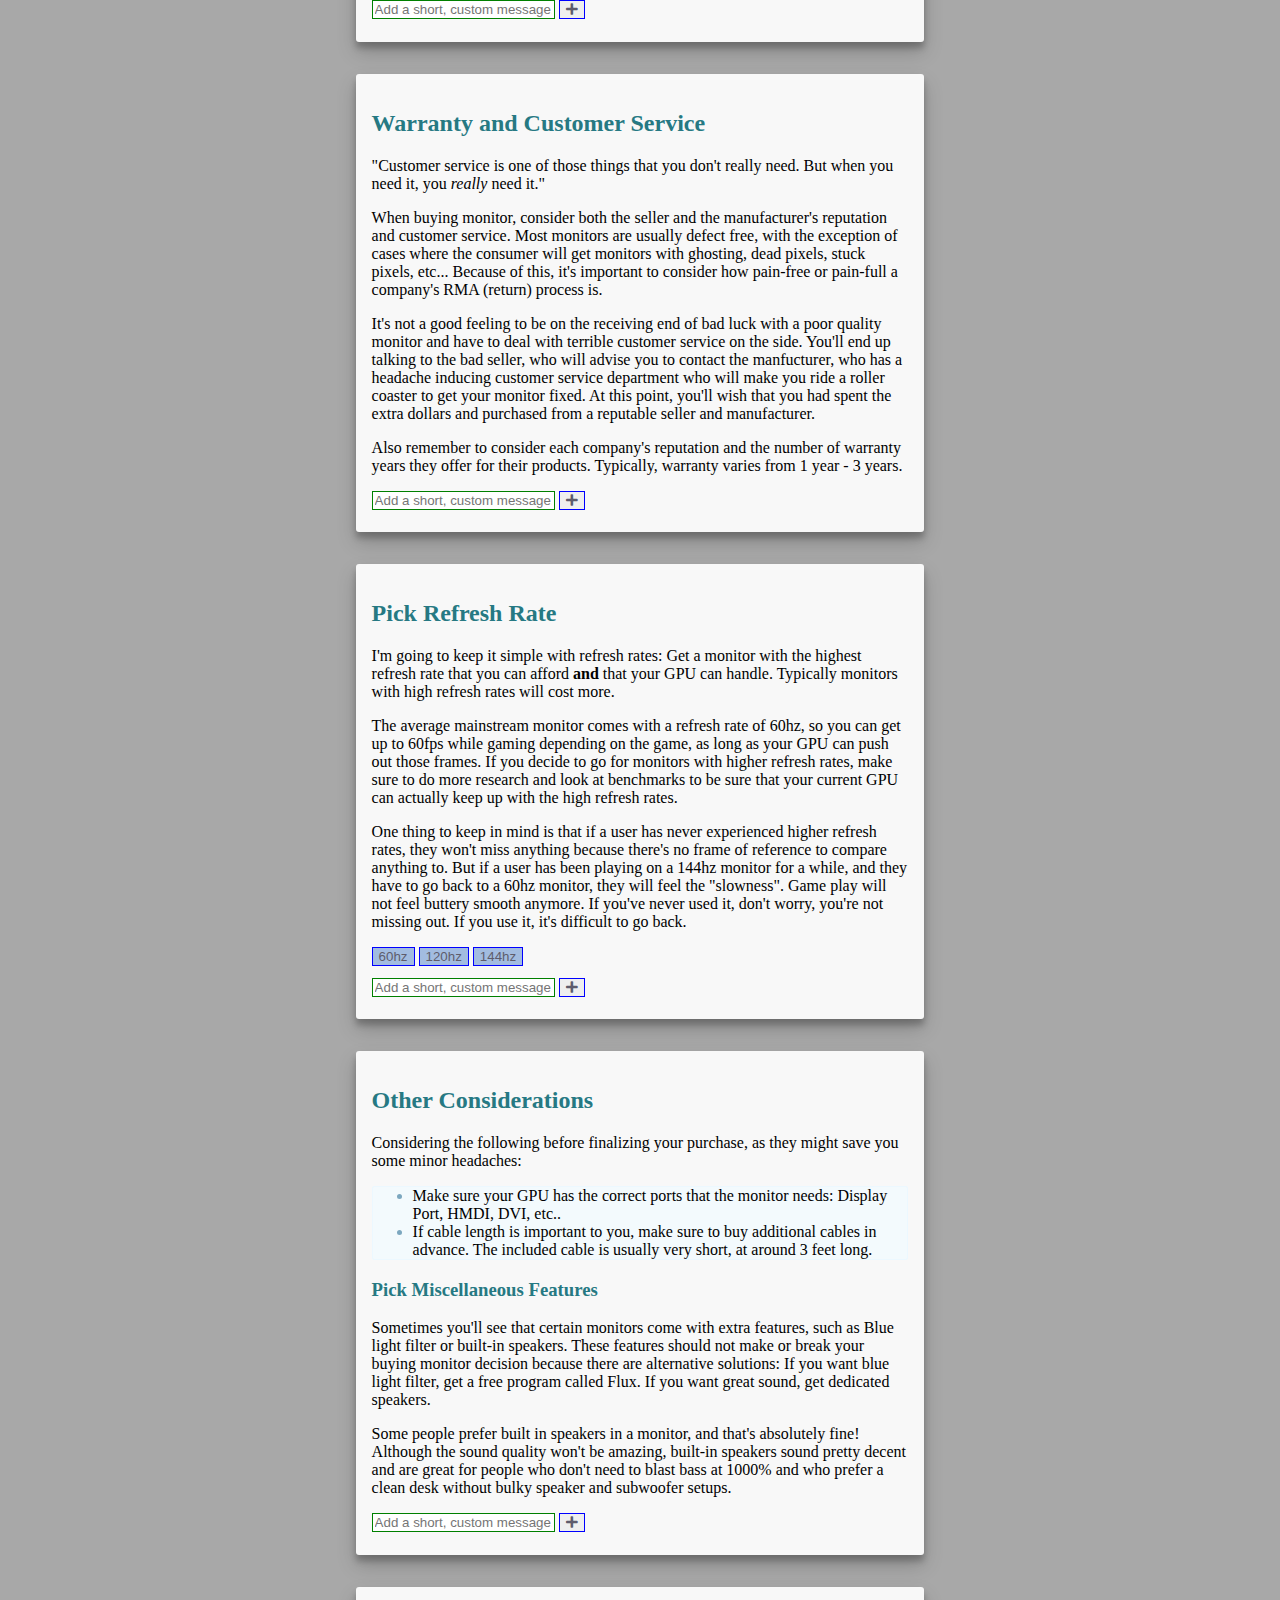
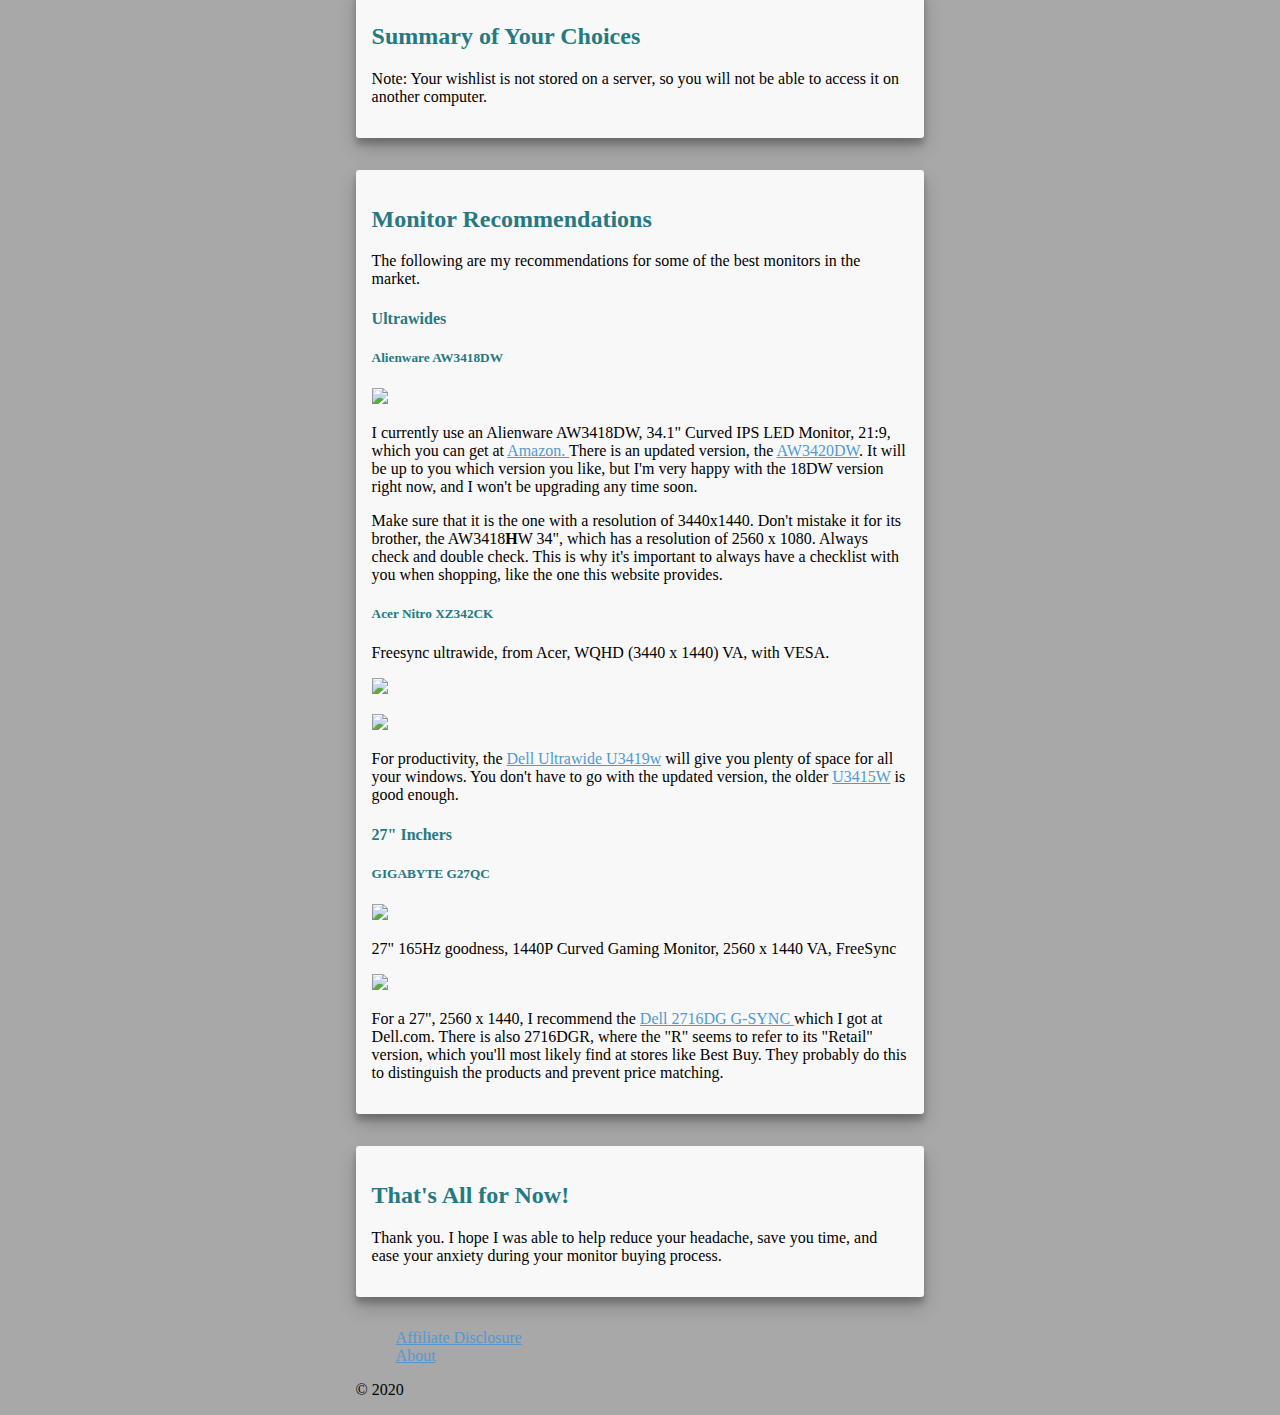
==== commit 8508cb93: "Add notice for recommendations feature" ====
--- a/index.html
+++ b/index.html
@@ -162,6 +162,14 @@
   <!-- end contents at a glance -->
 
   <section class="contents-section">
+    <h2>Notice</h2>
+    <b><p>Right now the guide does not fully recommend monitors for you based on your selections.
+    It is just a shopping list for you to have with you.
+    There is a known bug and a new feature will roll out for recommendations
+    based on your selections.</p></b>
+  </section>
+
+  <section class="contents-section">
     <h2>Intended Audience</h2>
     <p>This guide is intended for beginners who are
       overwhelmed with the plethora of choices, buzzwords, and acronyms of the monitor market.
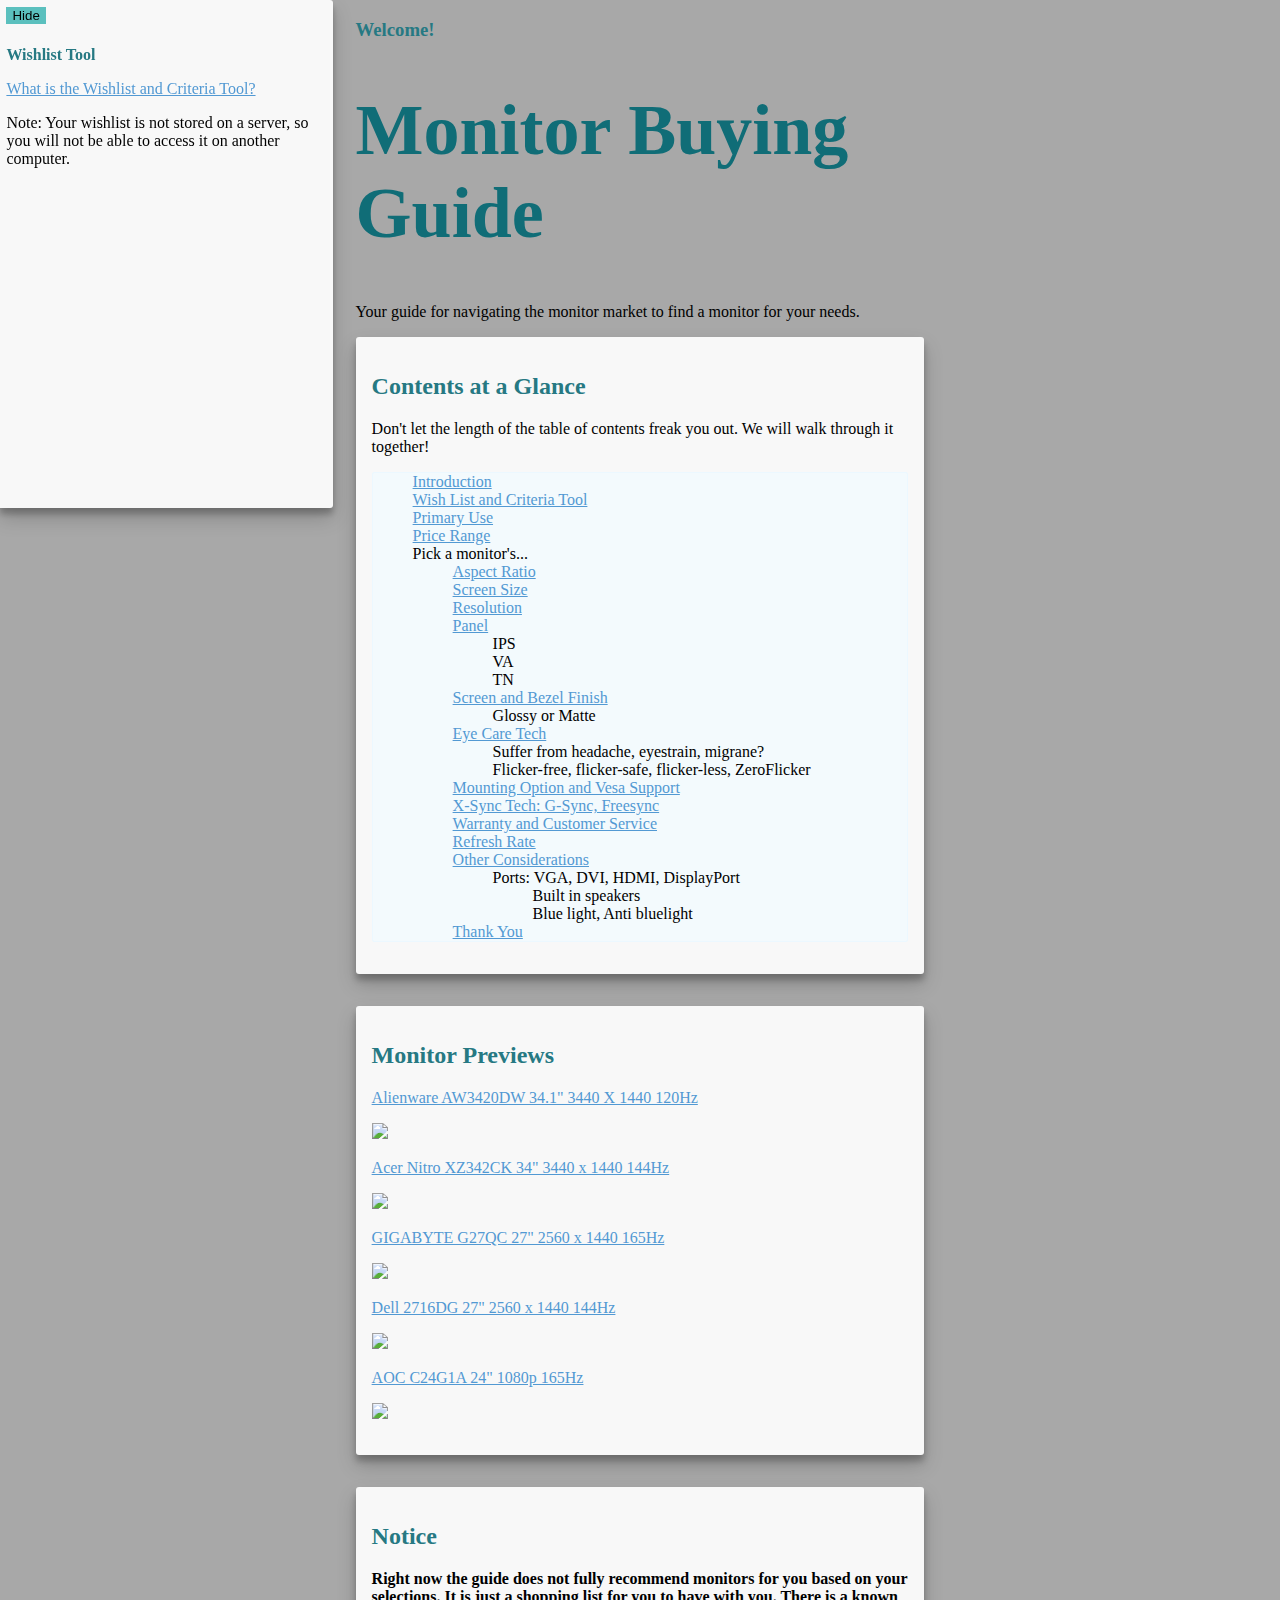
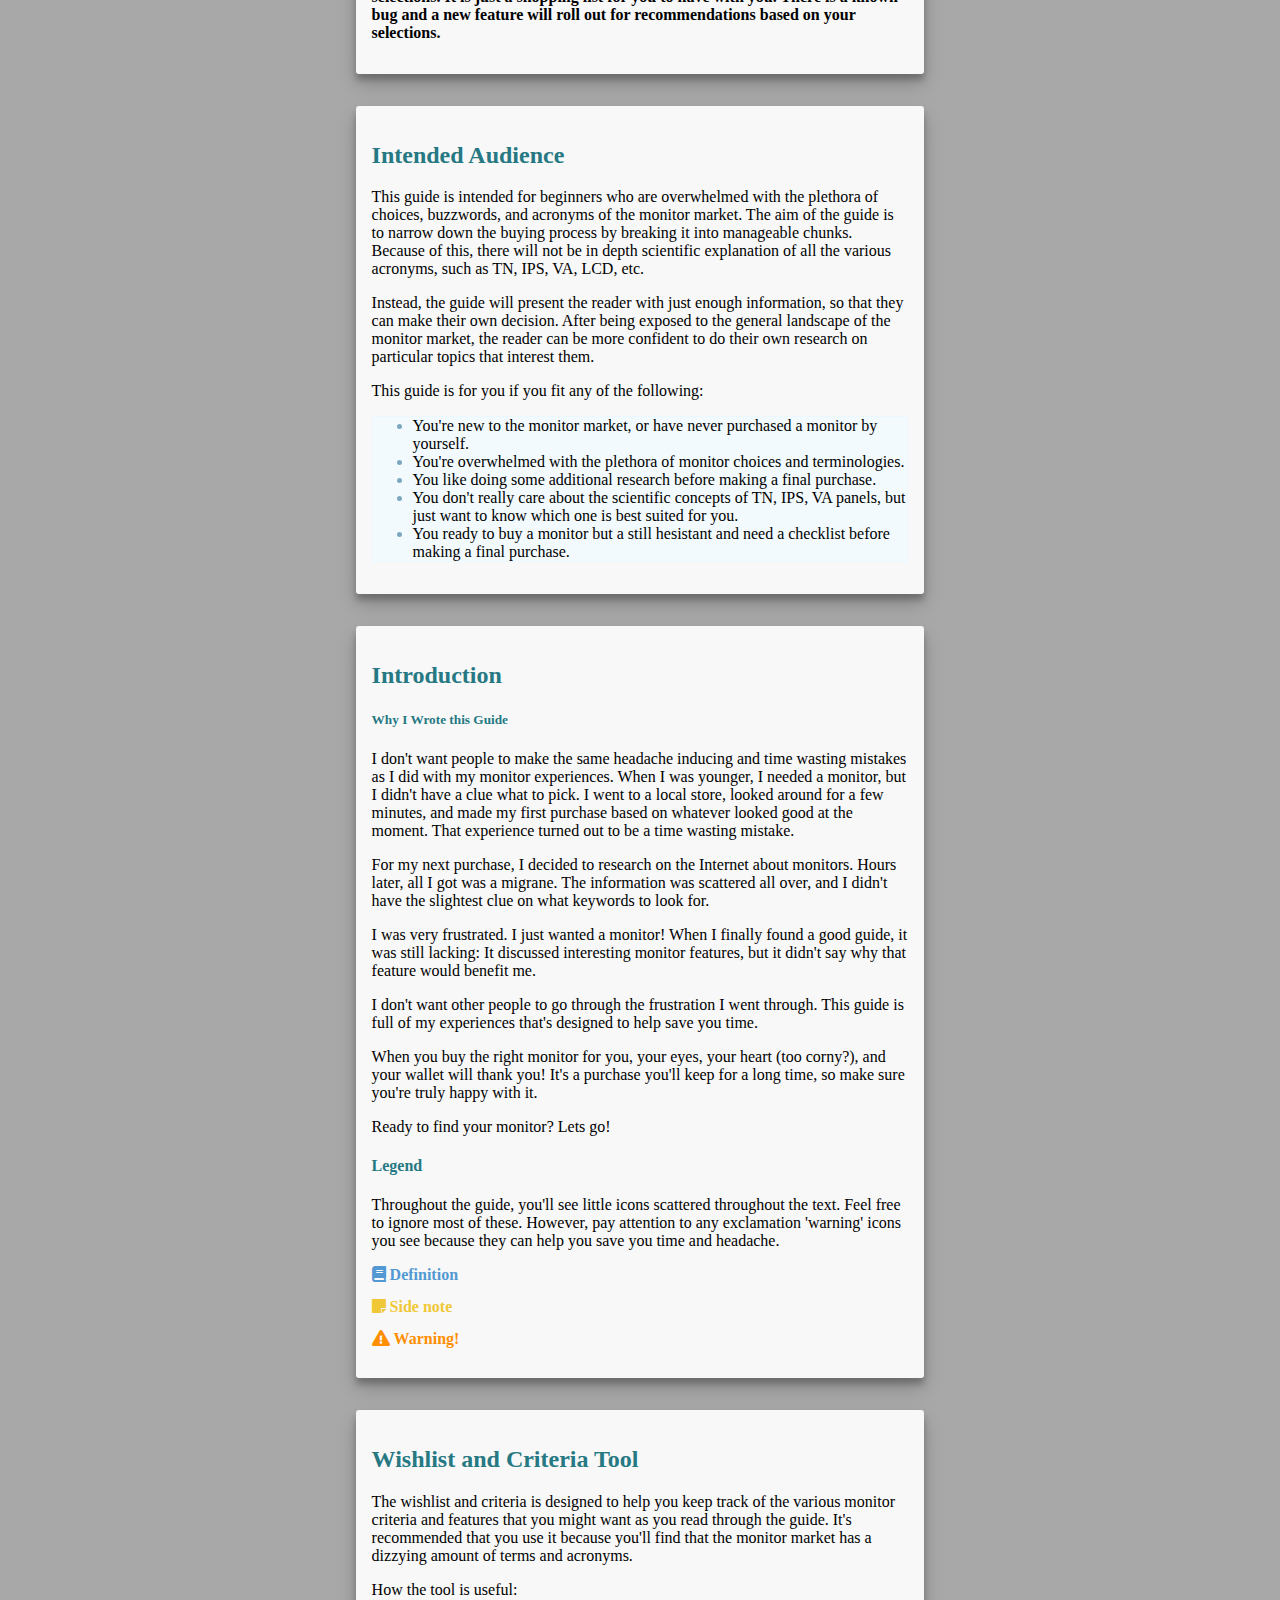
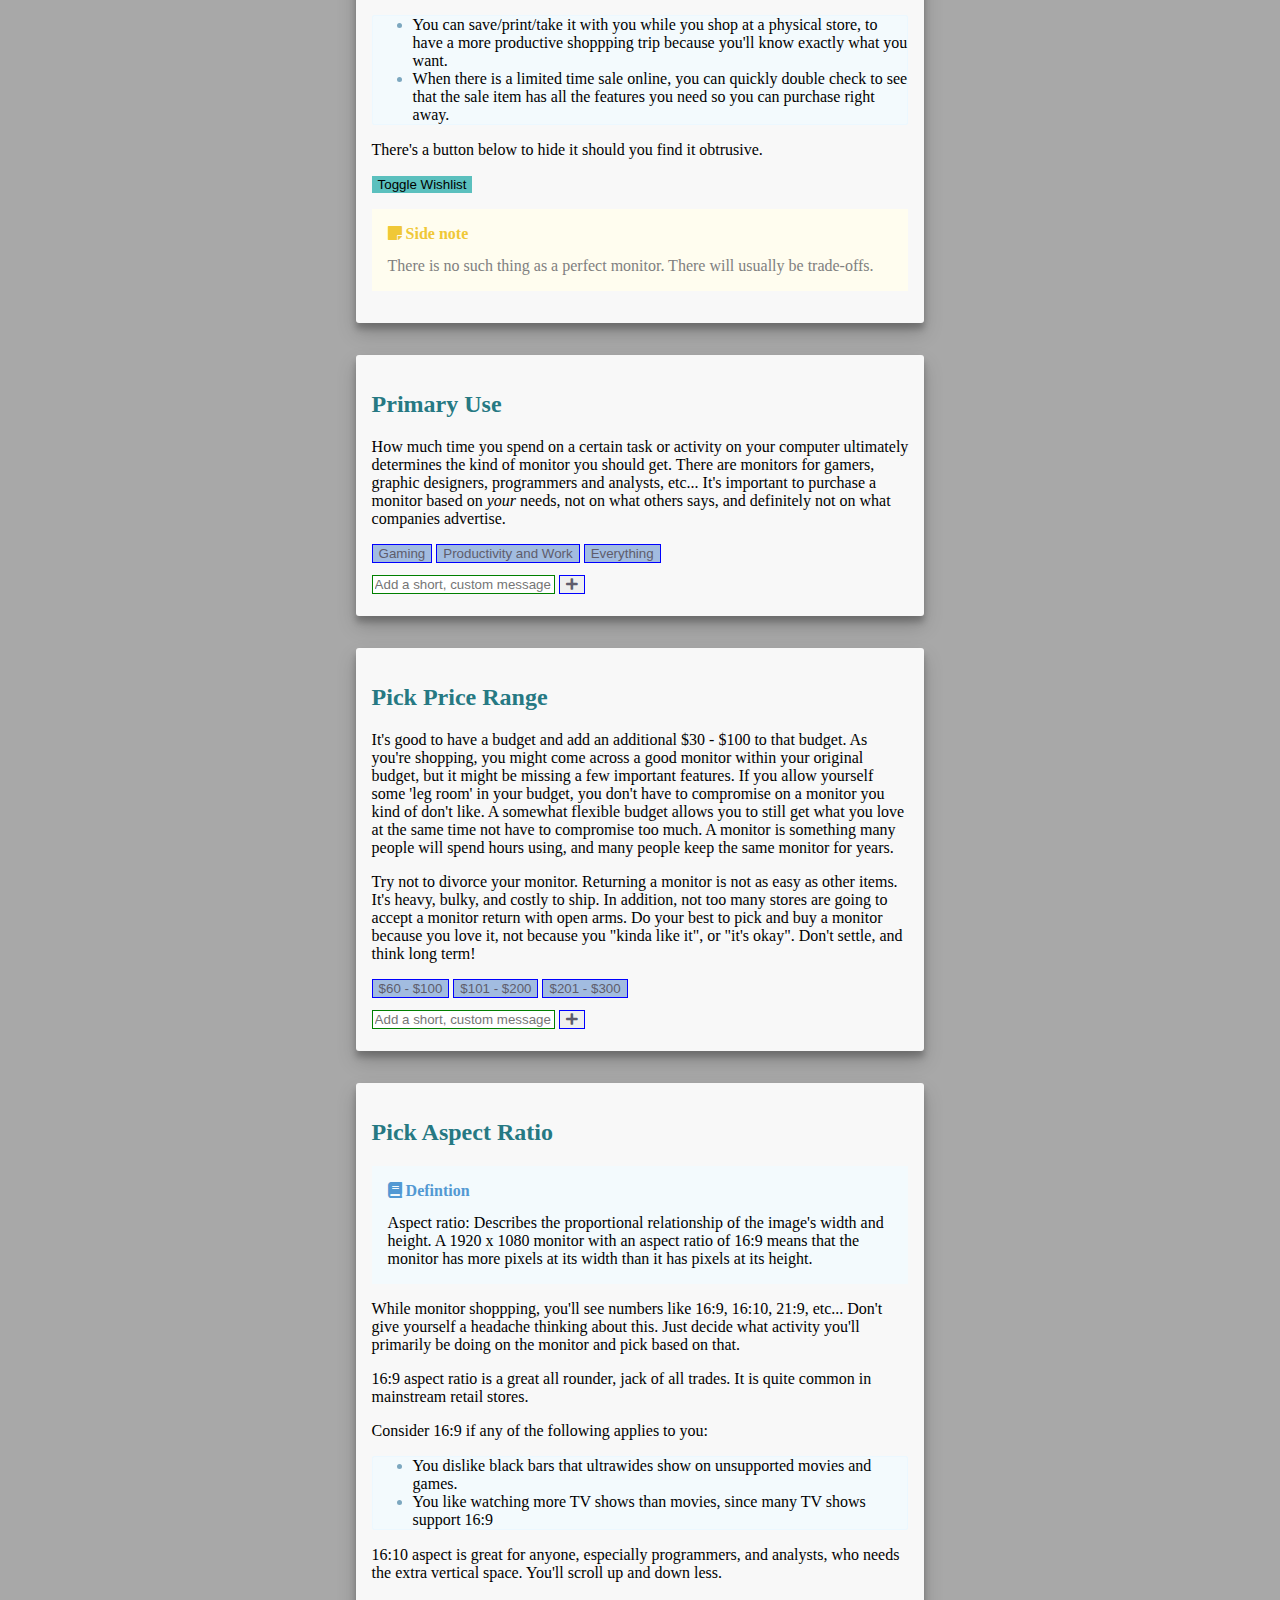
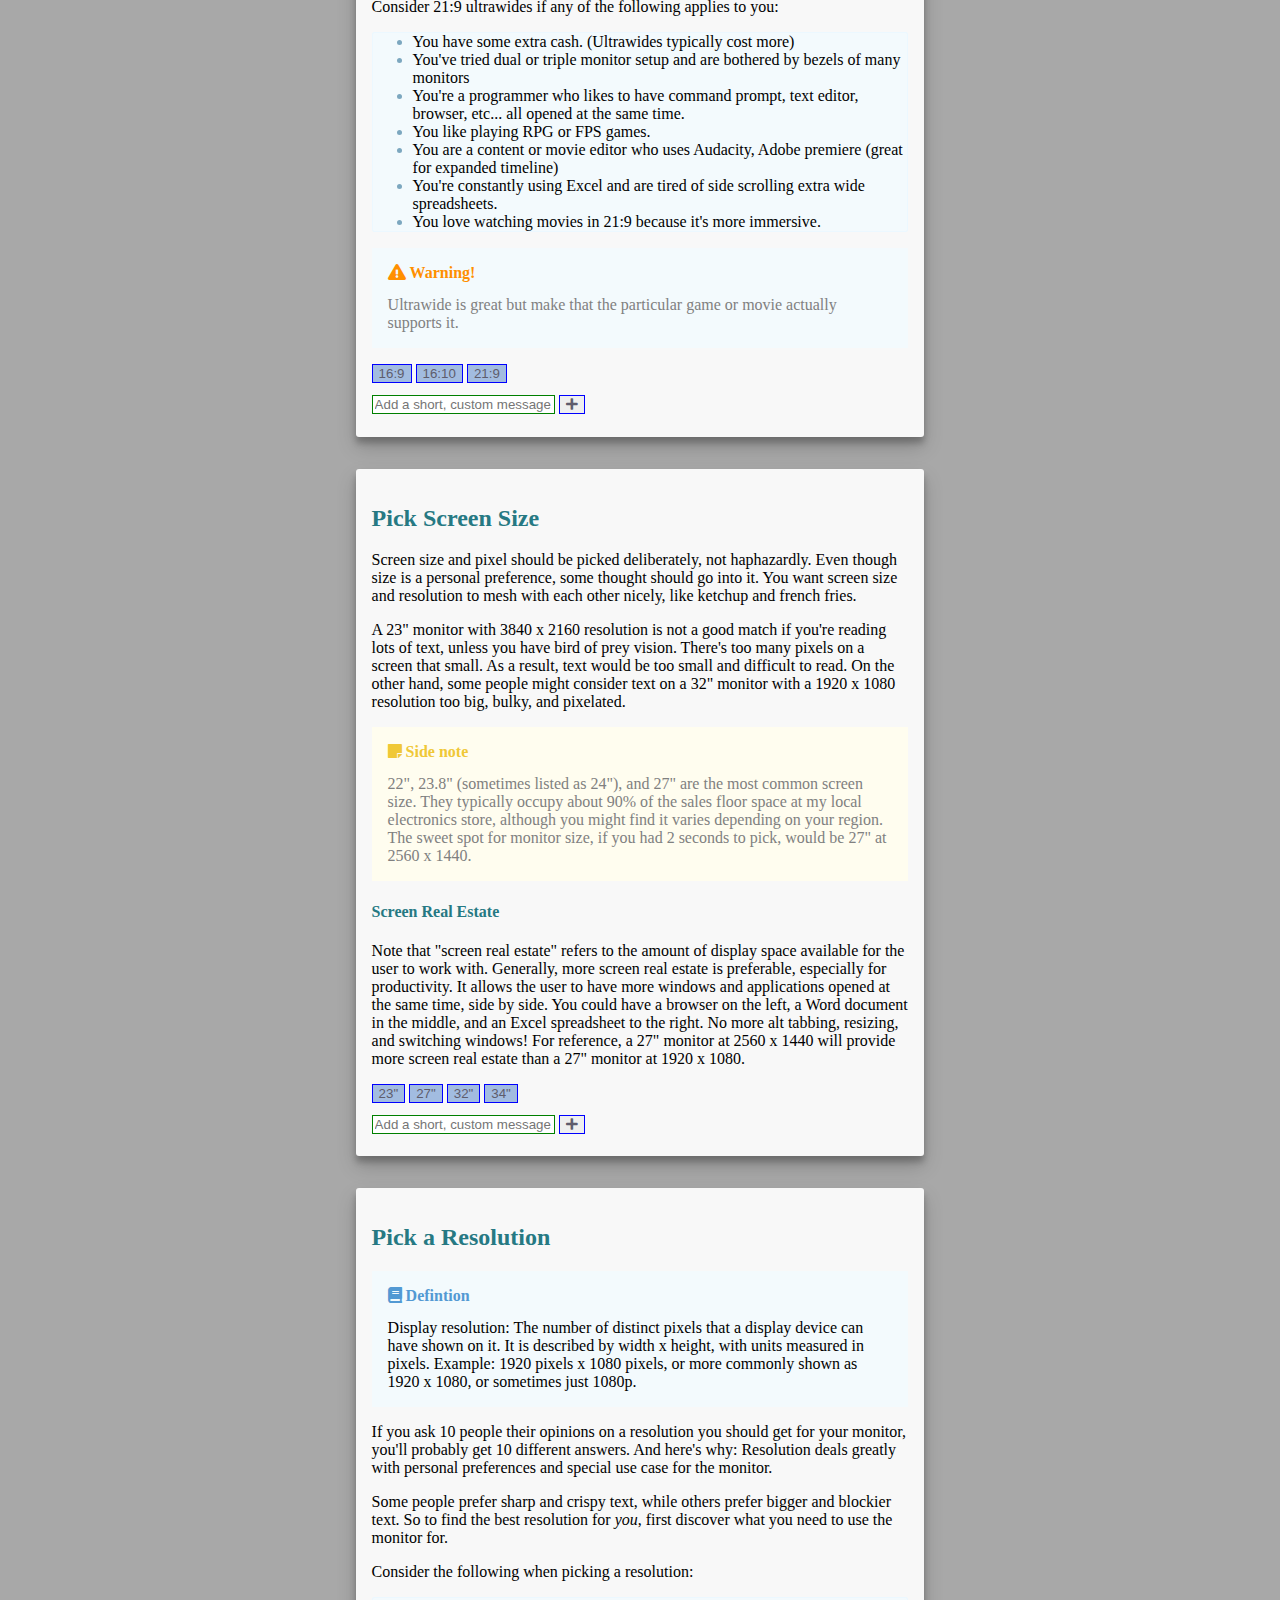
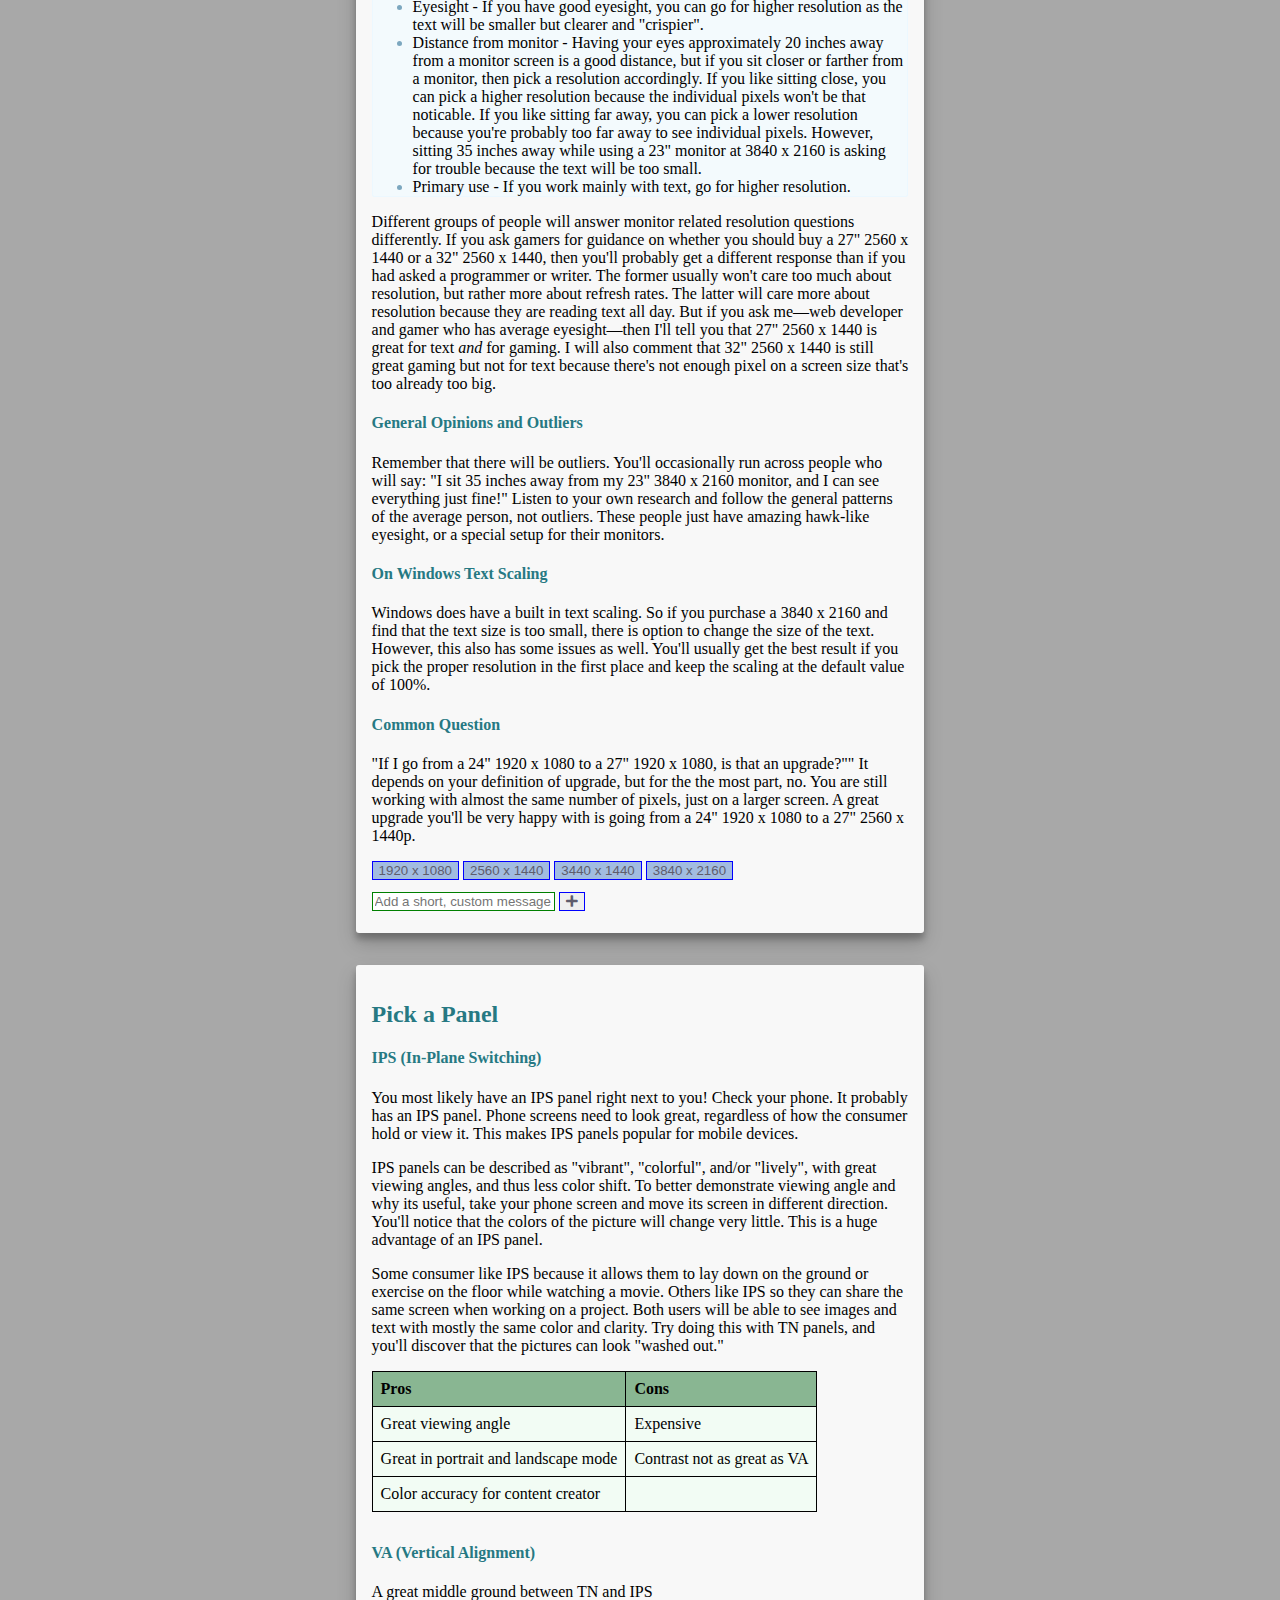
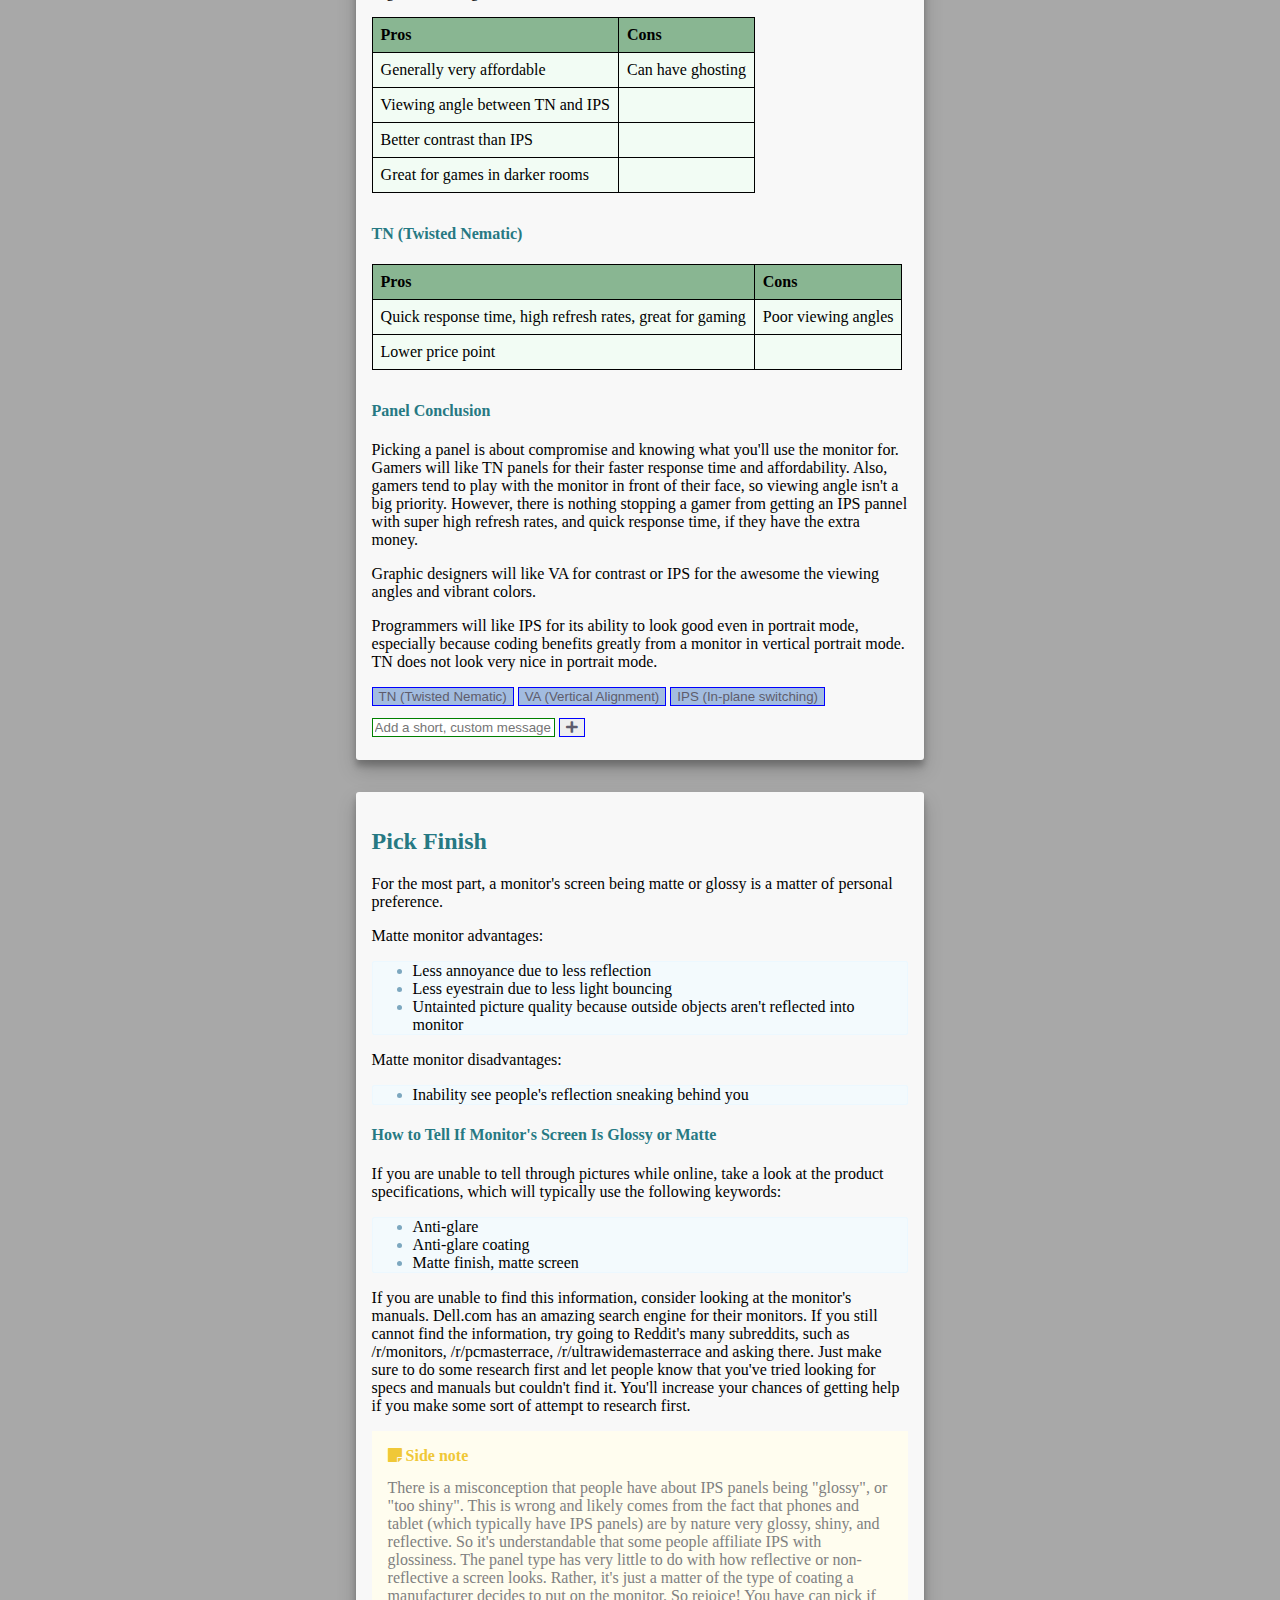
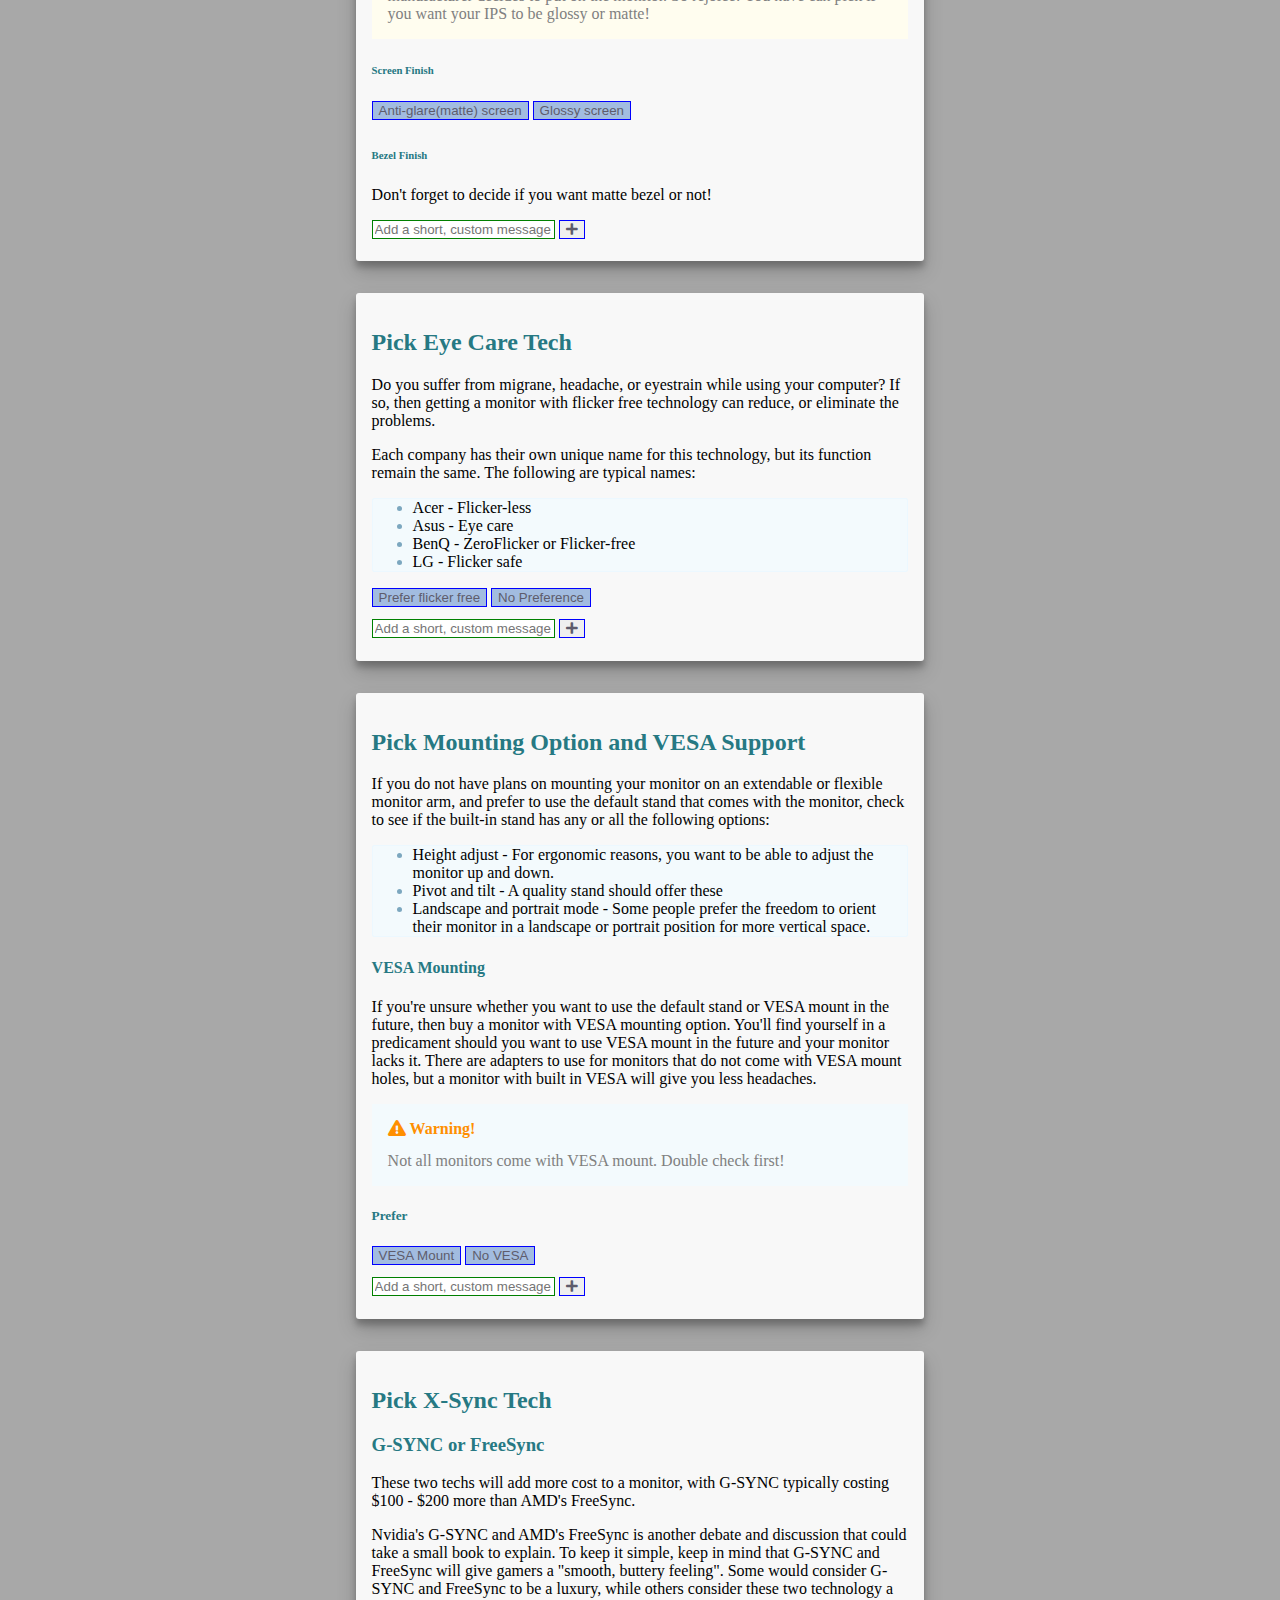
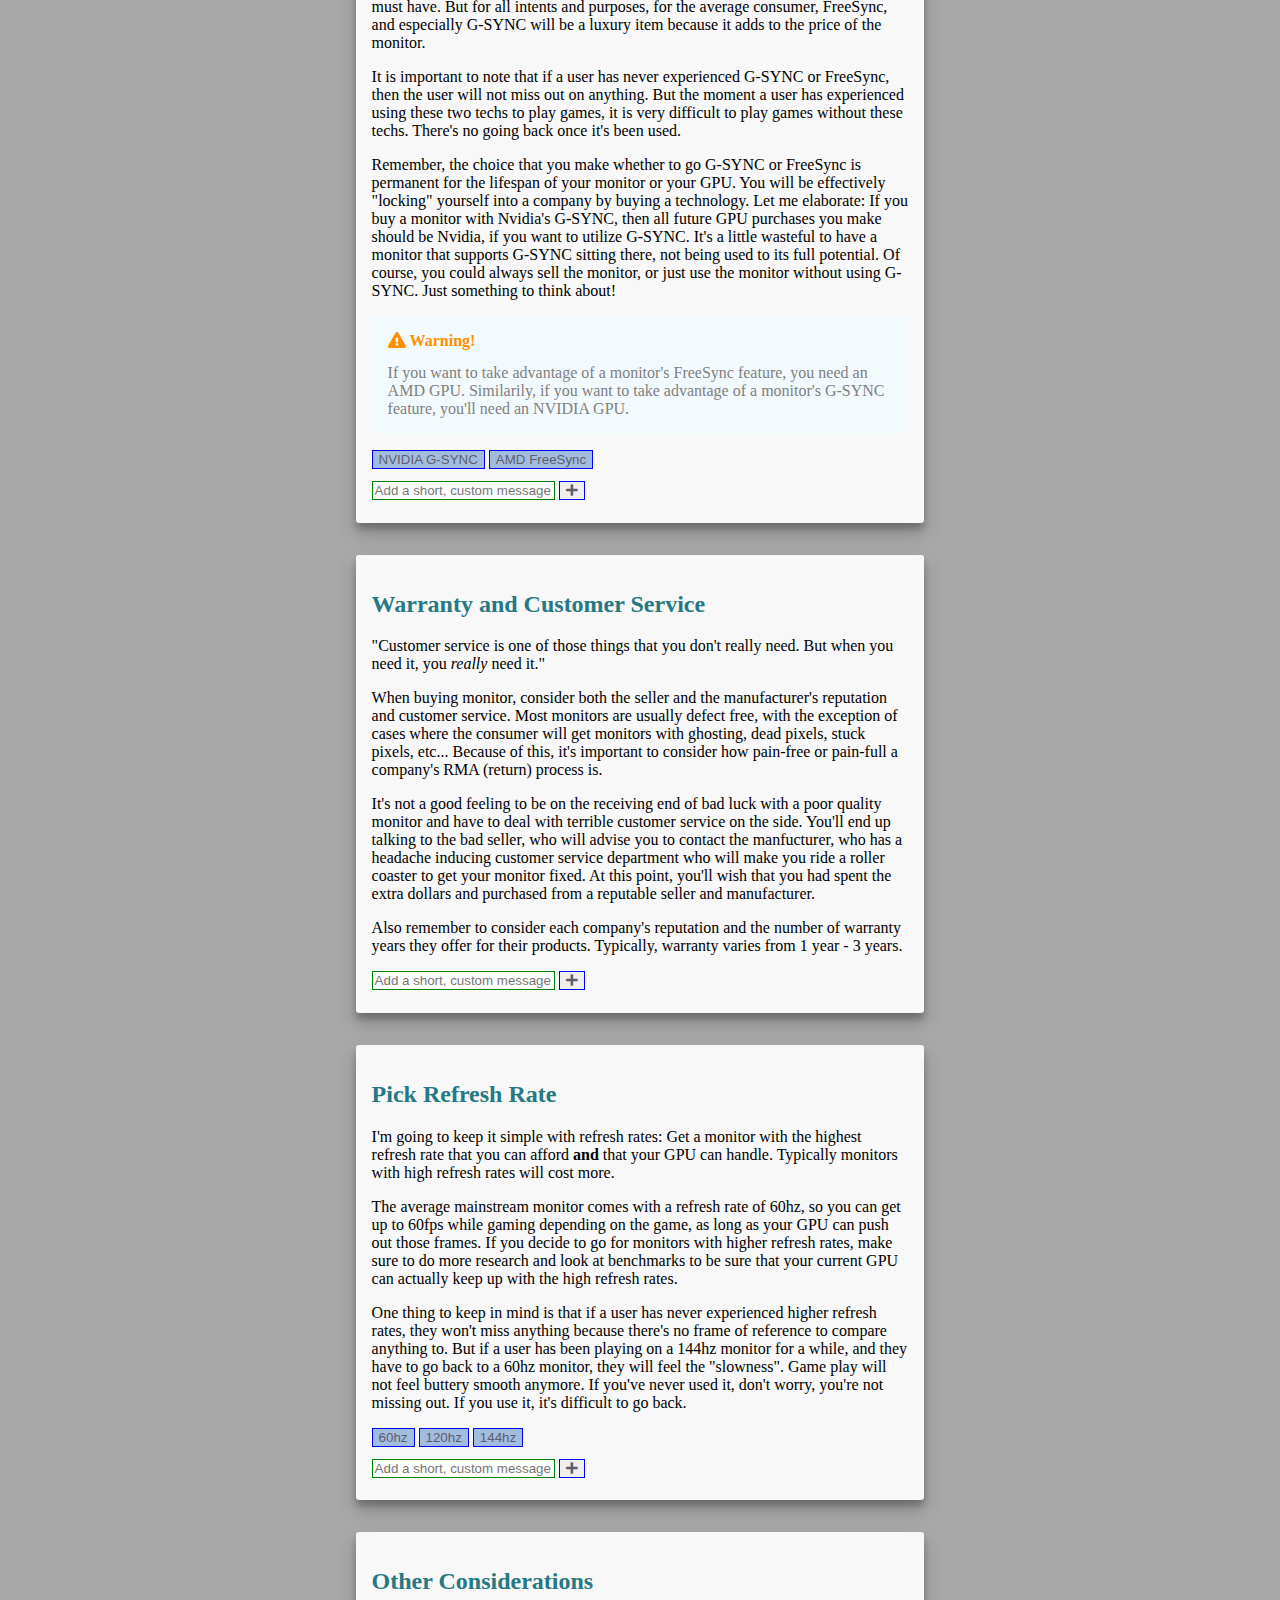
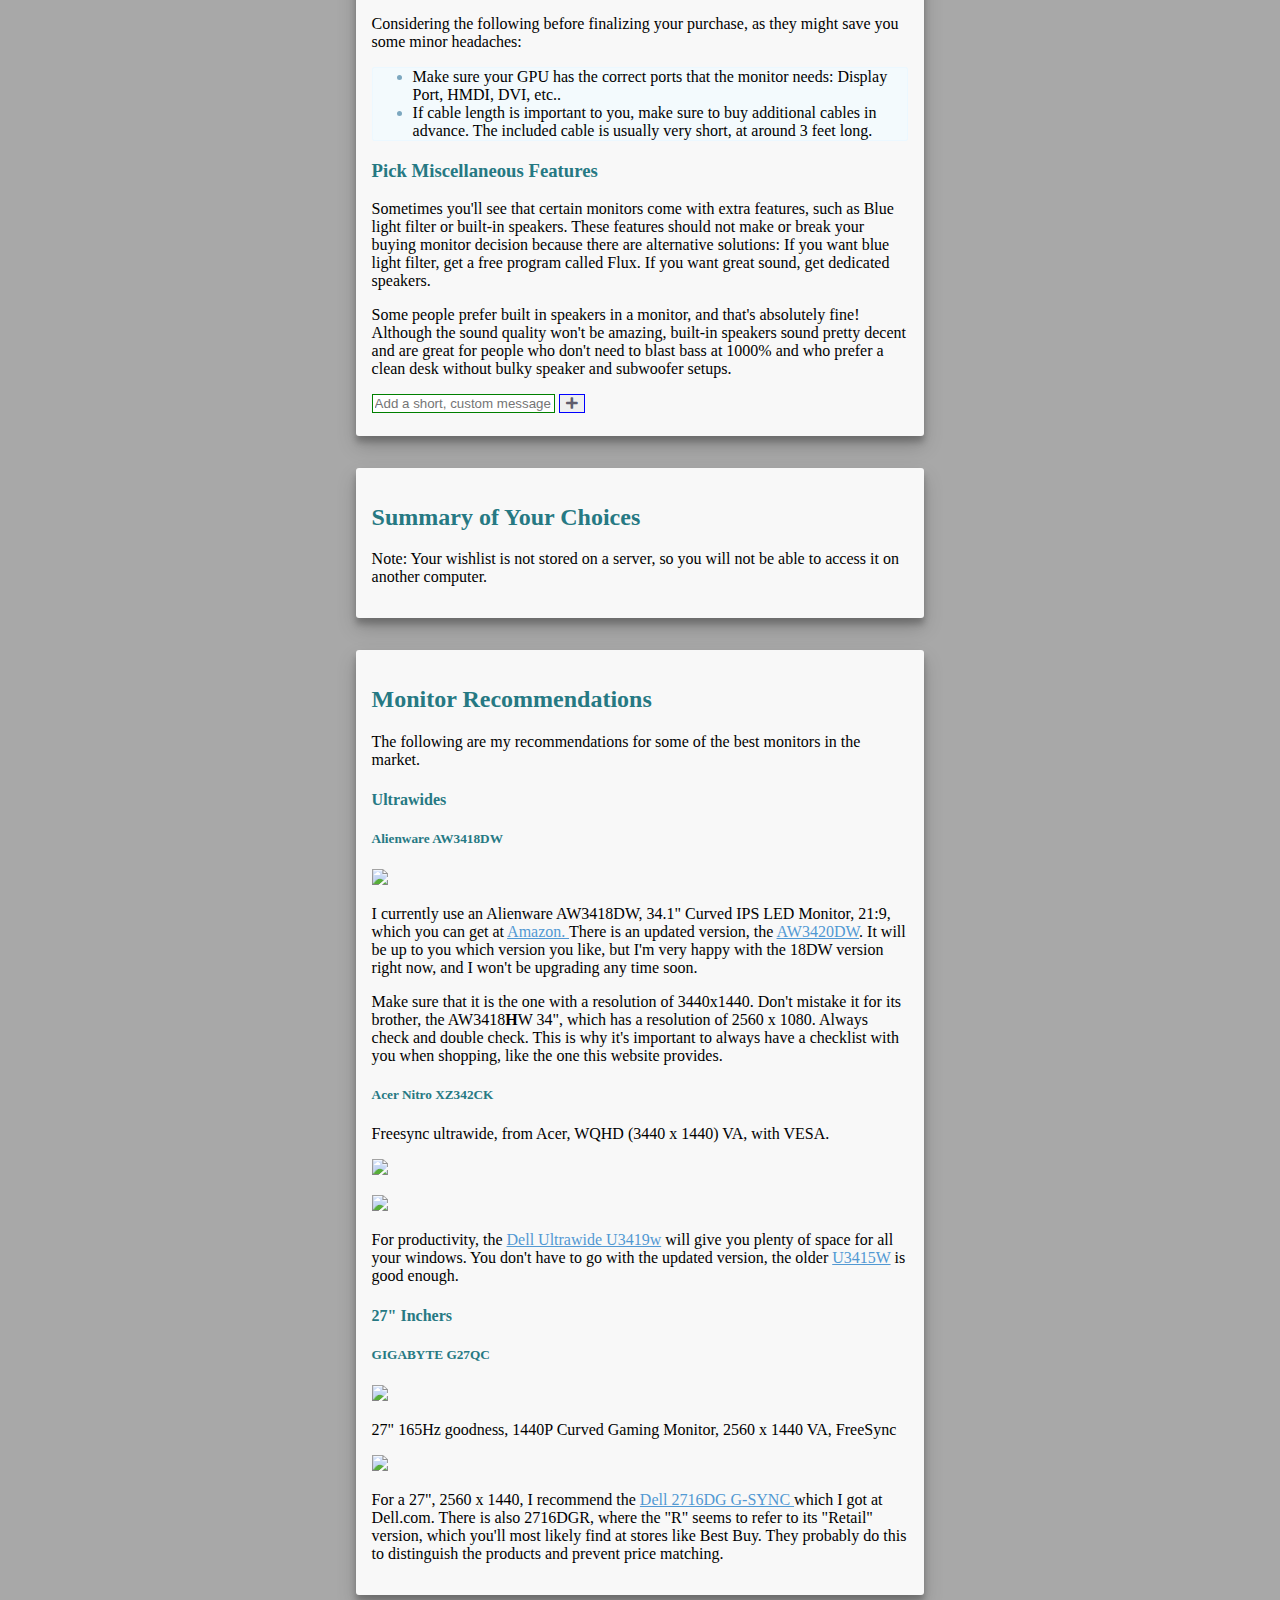
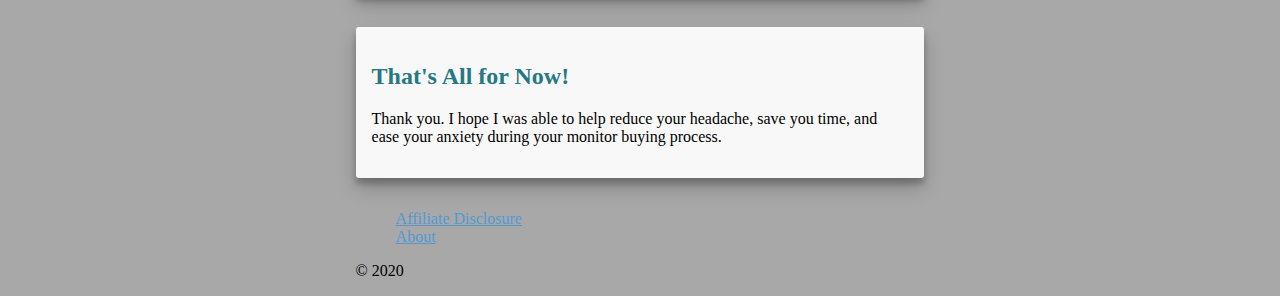
==== commit 88fab422: "Add some varied monitor previews at beginning" ====
--- a/index.html
+++ b/index.html
@@ -161,6 +161,45 @@
   </section>
   <!-- end contents at a glance -->
 
+  <!-- Start of monitor previews -->
+  <!-- TEMPLATE -->
+  <!--   <a href="url">NameModel</a>   -->
+  <!-- TEMPLATE -->
+  <section class="contents-section">
+    <h2>Monitor Previews</h2>
+      <div class="test">
+        <ul class="test">
+        </ul>
+
+        <a href="https://amzn.to/335MaUF">Alienware AW3420DW 34.1" 3440 X 1440 120Hz</a>
+        <p>
+          <a href="https://www.amazon.com/Alienware-Curved-NVIDIA-Edgelight-Monitor/dp/B07YLGH9Q5/ref=as_li_ss_il?dchild=1&keywords=Alienware+AW3418DW&qid=1601170959&sr=8-1&linkCode=li2&tag=pyt0b-20&linkId=0966ca66d9ce776cefee4308114c3178&language=en_US" target="_blank"><img border="0" src="//ws-na.amazon-adsystem.com/widgets/q?_encoding=UTF8&ASIN=B07YLGH9Q5&Format=_SL160_&ID=AsinImage&MarketPlace=US&ServiceVersion=20070822&WS=1&tag=pyt0b-20&language=en_US" ></a><img src="https://ir-na.amazon-adsystem.com/e/ir?t=pyt0b-20&language=en_US&l=li2&o=1&a=B07YLGH9Q5" width="1" height="1" border="0" alt="" style="border:none !important; margin:0px !important;" />
+        </p>
+
+        <a href="https://amzn.to/38M7Rw4">Acer Nitro XZ342CK 34" 3440 x 1440 144Hz</a>
+        <p><a href="https://www.amazon.com/Acer-XZ342CK-Pbmiiphx-Certified-DisplayHDR400/dp/B08BW3XS12/ref=as_li_ss_il?dchild=1&keywords=Acer+Nitro+XZ342CK+Pbmiiphx+34%22+1500R+Curved+WQHD+(3440+x+1440)+VA+Gaming&qid=1602388412&sr=8-1&linkCode=li2&tag=pyt0b-20&linkId=a64f17f59816cad31386c4d42719586b&language=en_US" target="_blank"><img border="0" src="//ws-na.amazon-adsystem.com/widgets/q?_encoding=UTF8&ASIN=B08BW3XS12&Format=_SL160_&ID=AsinImage&MarketPlace=US&ServiceVersion=20070822&WS=1&tag=pyt0b-20&language=en_US" ></a><img src="https://ir-na.amazon-adsystem.com/e/ir?t=pyt0b-20&language=en_US&l=li2&o=1&a=B08BW3XS12" width="1" height="1" border="0" alt="" style="border:none !important; margin:0px !important;" /></p>
+
+        <a href="https://amzn.to/3pwyStw">GIGABYTE G27QC 27" 2560 x 1440 165Hz</a>
+        <p>
+          <a href="https://www.amazon.com/GIGABYTE-Monitor-Display-Response-FreeSync/dp/B089NJ24WZ/ref=as_li_ss_il?dchild=1&keywords=Gigabyte+G27QC&qid=1602388905&sr=8-2&linkCode=li2&tag=pyt0b-20&linkId=a5b91a58aff29af1fdf1f3173483dfda&language=en_US" target="_blank"><img border="0" src="//ws-na.amazon-adsystem.com/widgets/q?_encoding=UTF8&ASIN=B089NJ24WZ&Format=_SL160_&ID=AsinImage&MarketPlace=US&ServiceVersion=20070822&WS=1&tag=pyt0b-20&language=en_US" ></a><img src="https://ir-na.amazon-adsystem.com/e/ir?t=pyt0b-20&language=en_US&l=li2&o=1&a=B089NJ24WZ" width="1" height="1" border="0" alt="" style="border:none !important; margin:0px !important;" />
+        </p>
+
+        <a href="https://amzn.to/2Gg4ykt">Dell 2716DG 27" 2560 x 1440 144Hz</a>
+        <p>
+      <a href="https://www.amazon.com/Dell-Gaming-S2716DGR-LED-Lit-Monitor/dp/B0149QBOF0/ref=as_li_ss_il?ie=UTF8&linkCode=li2&tag=pyt0b-20&linkId=170021106db7dc489663c5fd50331c0d&language=en_US" target="_blank"><img border="0" src="//ws-na.amazon-adsystem.com/widgets/q?_encoding=UTF8&ASIN=B0149QBOF0&Format=_SL160_&ID=AsinImage&MarketPlace=US&ServiceVersion=20070822&WS=1&tag=pyt0b-20&language=en_US" ></a><img src="https://ir-na.amazon-adsystem.com/e/ir?t=pyt0b-20&language=en_US&l=li2&o=1&a=B0149QBOF0" width="1" height="1" border="0" alt="" style="border:none !important; margin:0px !important;" />
+        </p>
+
+        <a href="https://amzn.to/38KlA6L">AOC C24G1A 24" 1080p 165Hz</a>
+        <p>
+          <a href="https://www.amazon.com/AOC-C24G1A-Frameless-1920x1080-adjustable/dp/B08D3Y5PFZ/ref=as_li_ss_il?dchild=1&keywords=monitor+165hz+1080&qid=1605495412&s=electronics&sr=1-2&linkCode=li2&tag=pyt0b-20&linkId=3bceda69a55182a70375fb83a256788d&language=en_US" target="_blank"><img border="0" src="//ws-na.amazon-adsystem.com/widgets/q?_encoding=UTF8&ASIN=B08D3Y5PFZ&Format=_SL160_&ID=AsinImage&MarketPlace=US&ServiceVersion=20070822&WS=1&tag=pyt0b-20&language=en_US" ></a><img src="https://ir-na.amazon-adsystem.com/e/ir?t=pyt0b-20&language=en_US&l=li2&o=1&a=B08D3Y5PFZ" width="1" height="1" border="0" alt="" style="border:none !important; margin:0px !important;" />
+        </p>
+
+
+
+    </div>
+  </section>
+  <!-- End of monitor previews -->
+
   <section class="contents-section">
     <h2>Notice</h2>
     <b><p>Right now the guide does not fully recommend monitors for you based on your selections.
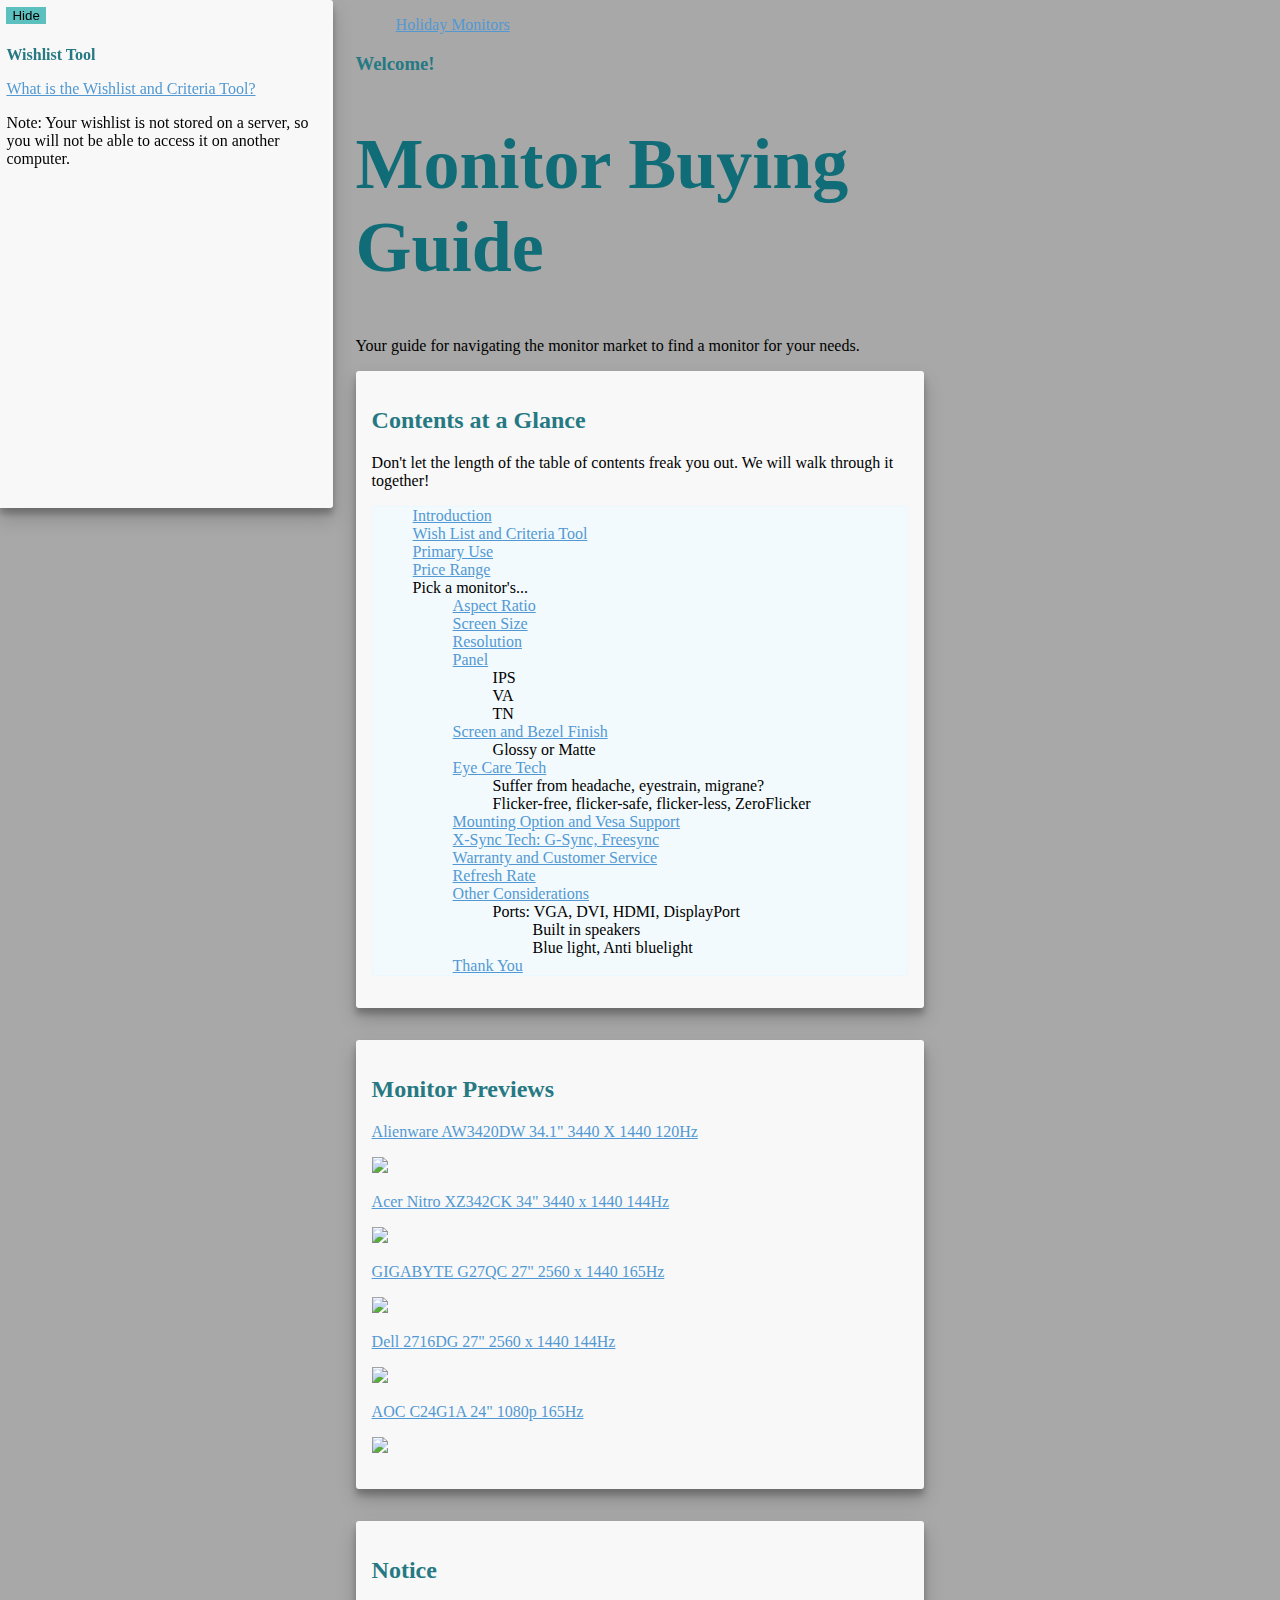
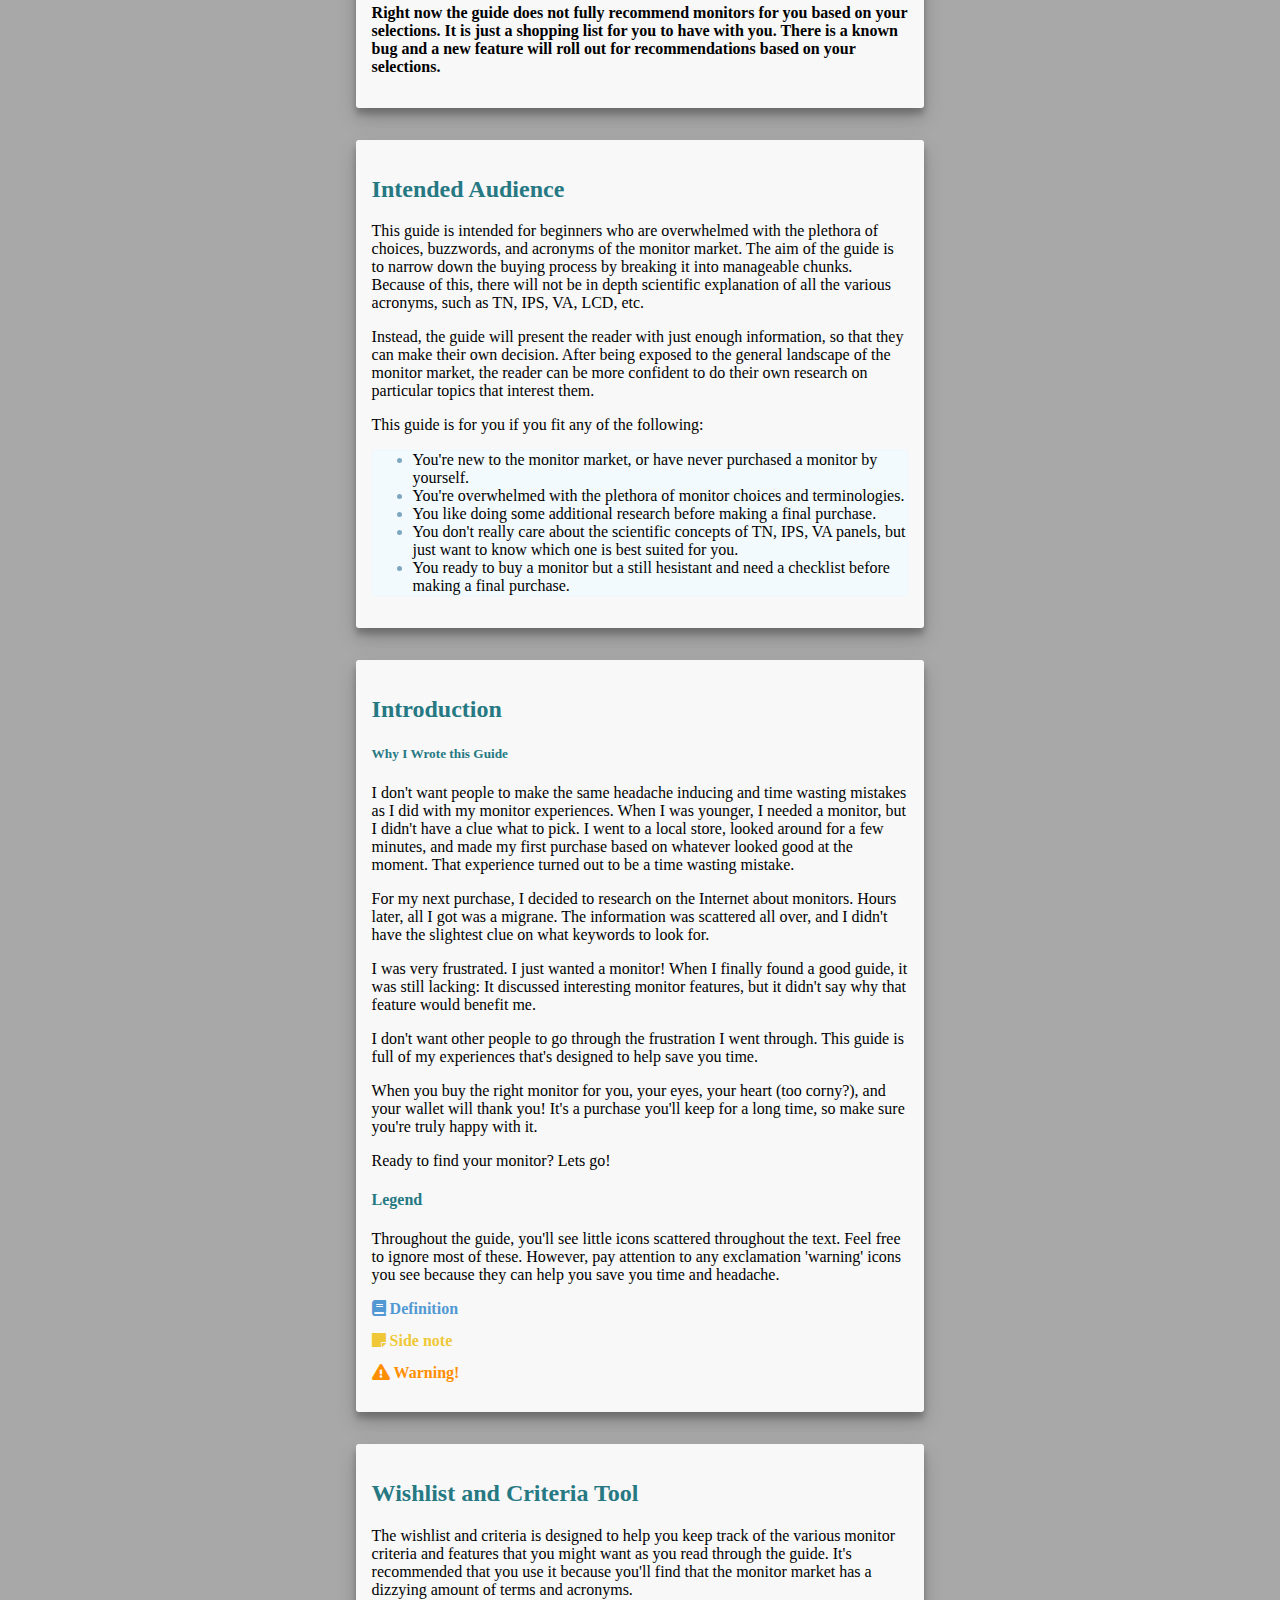
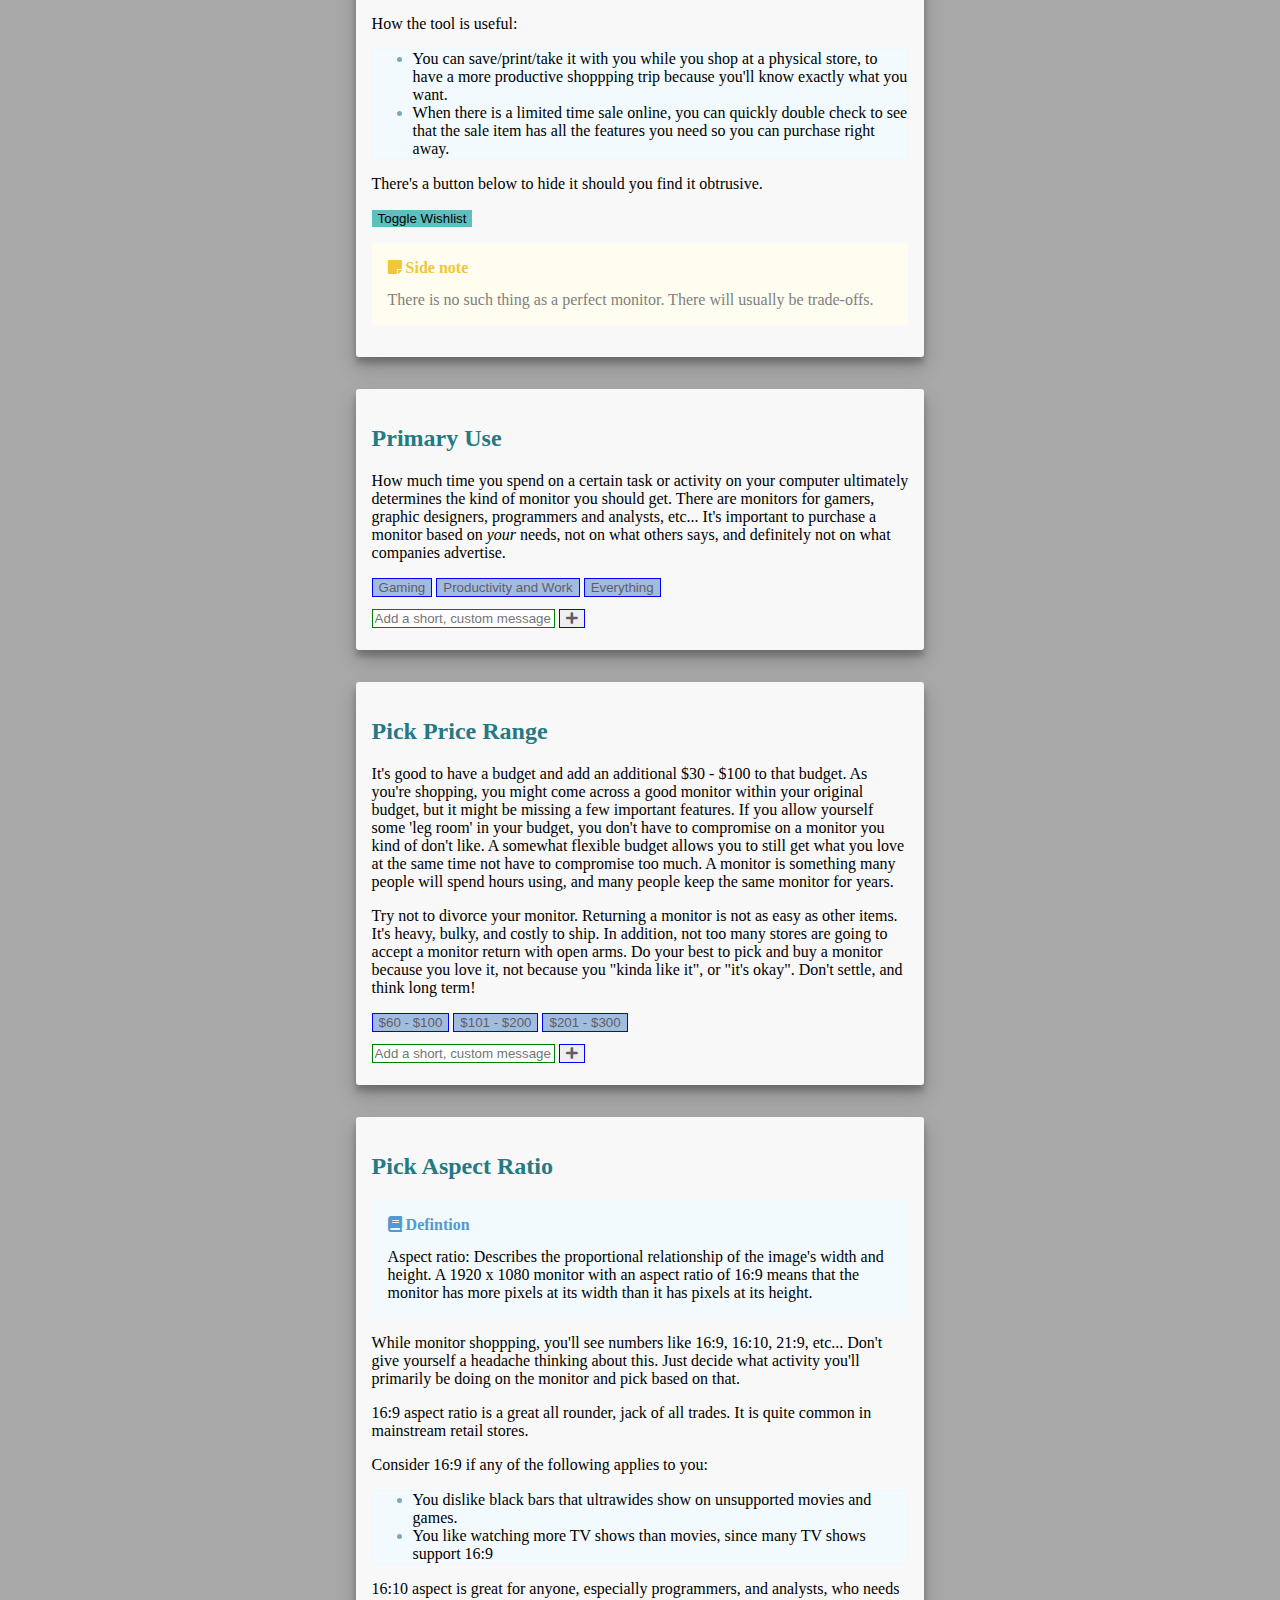
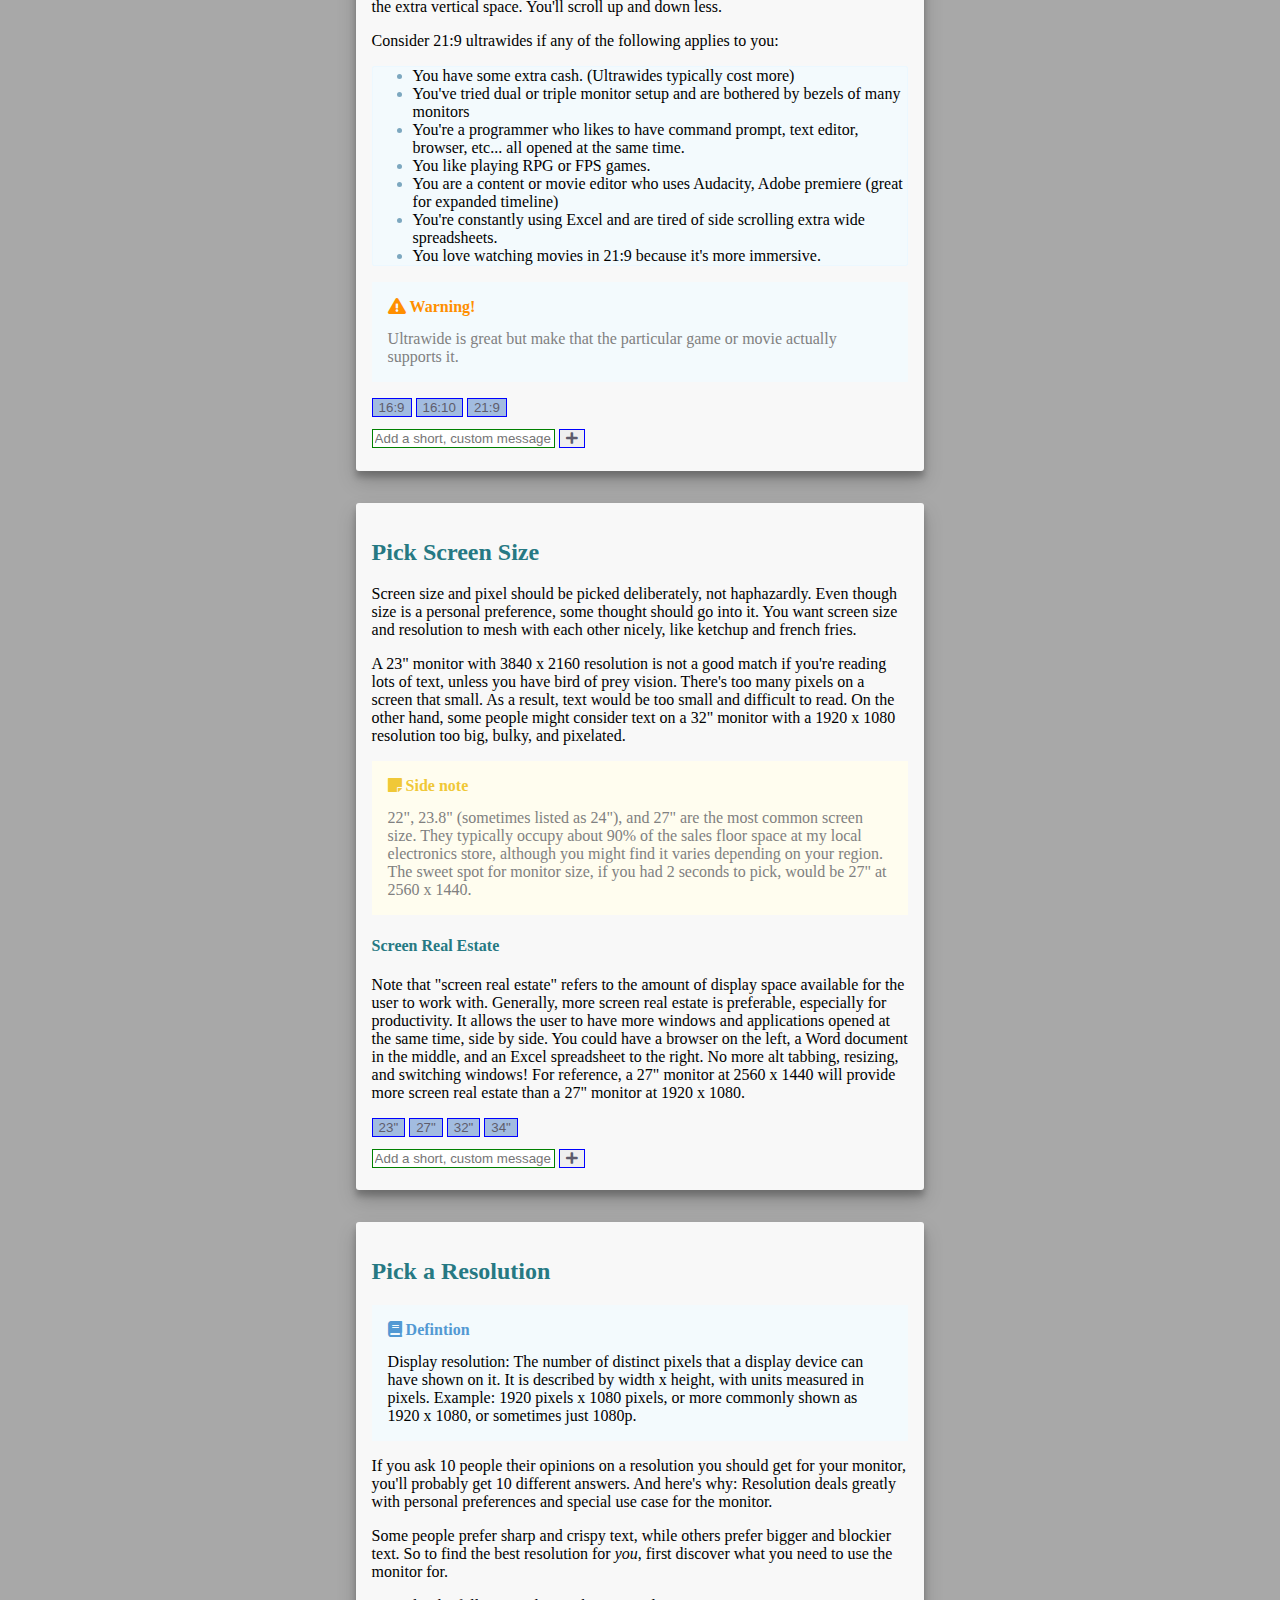
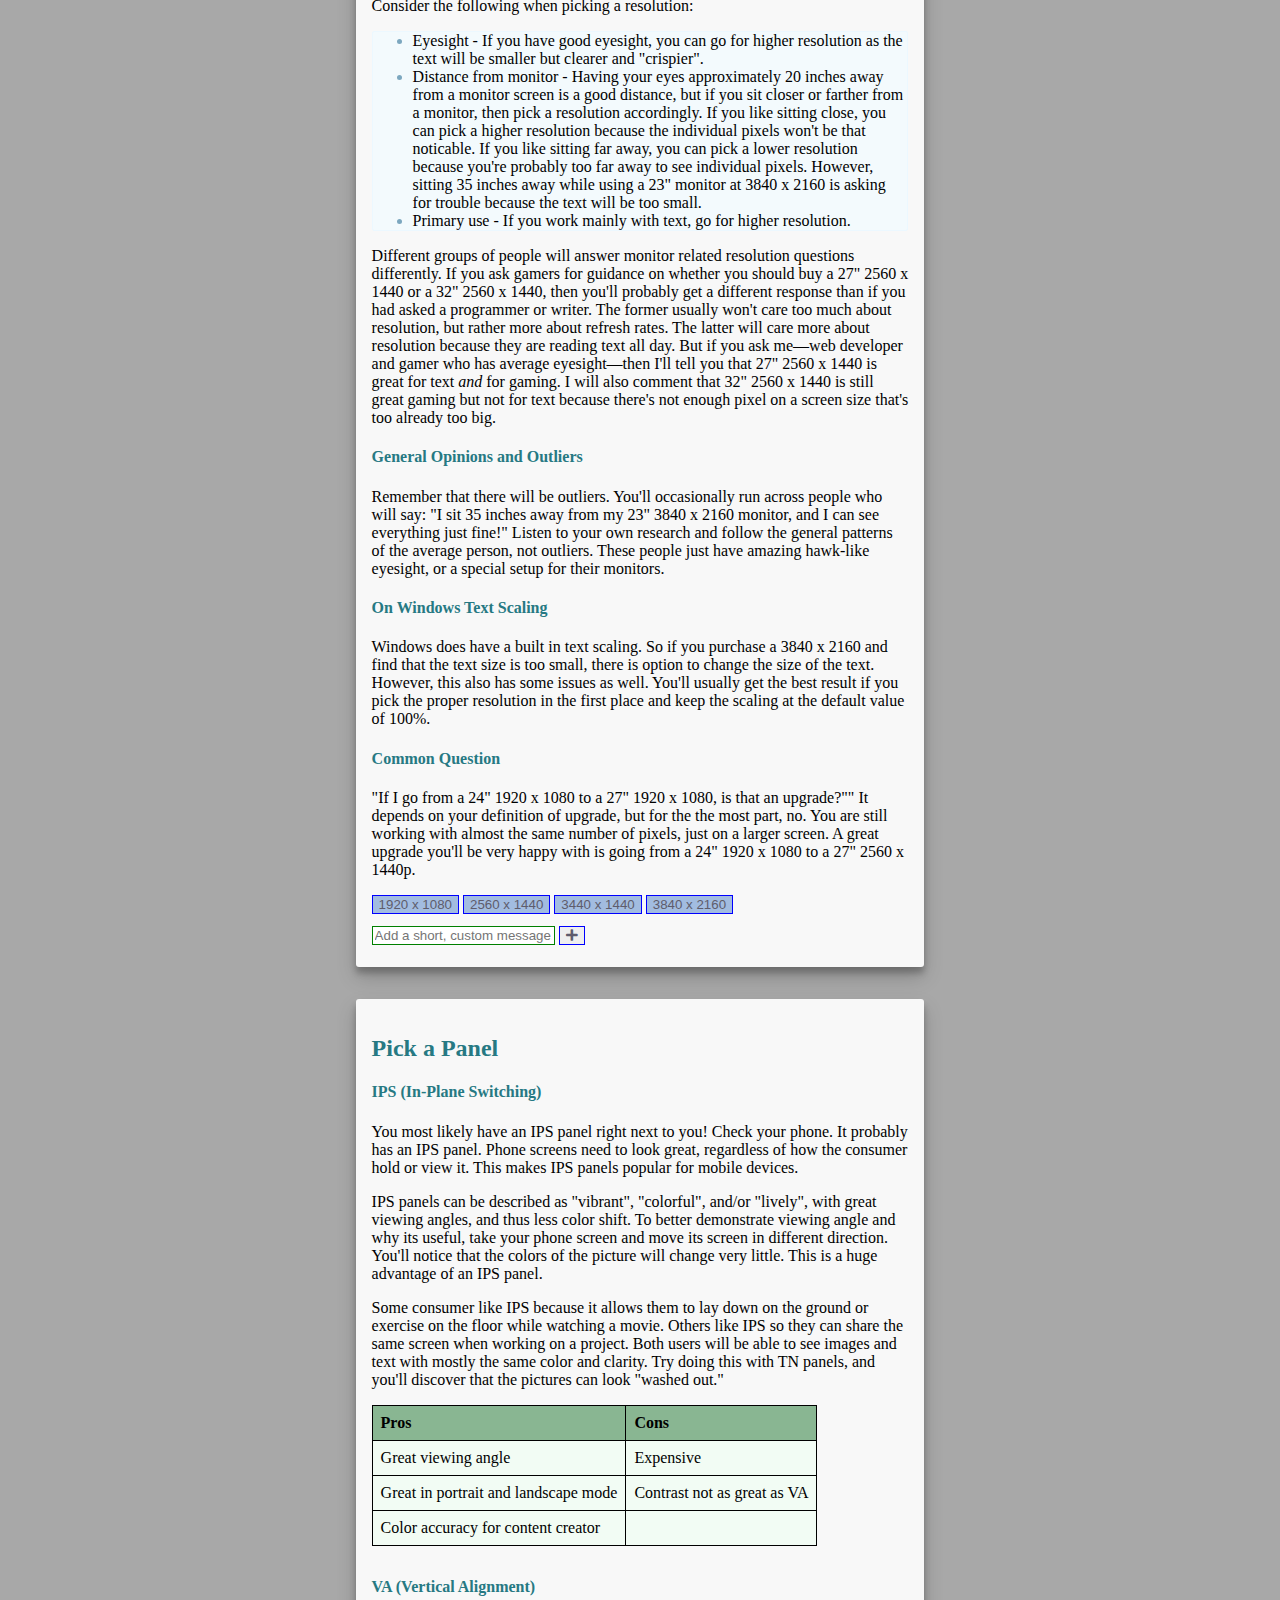
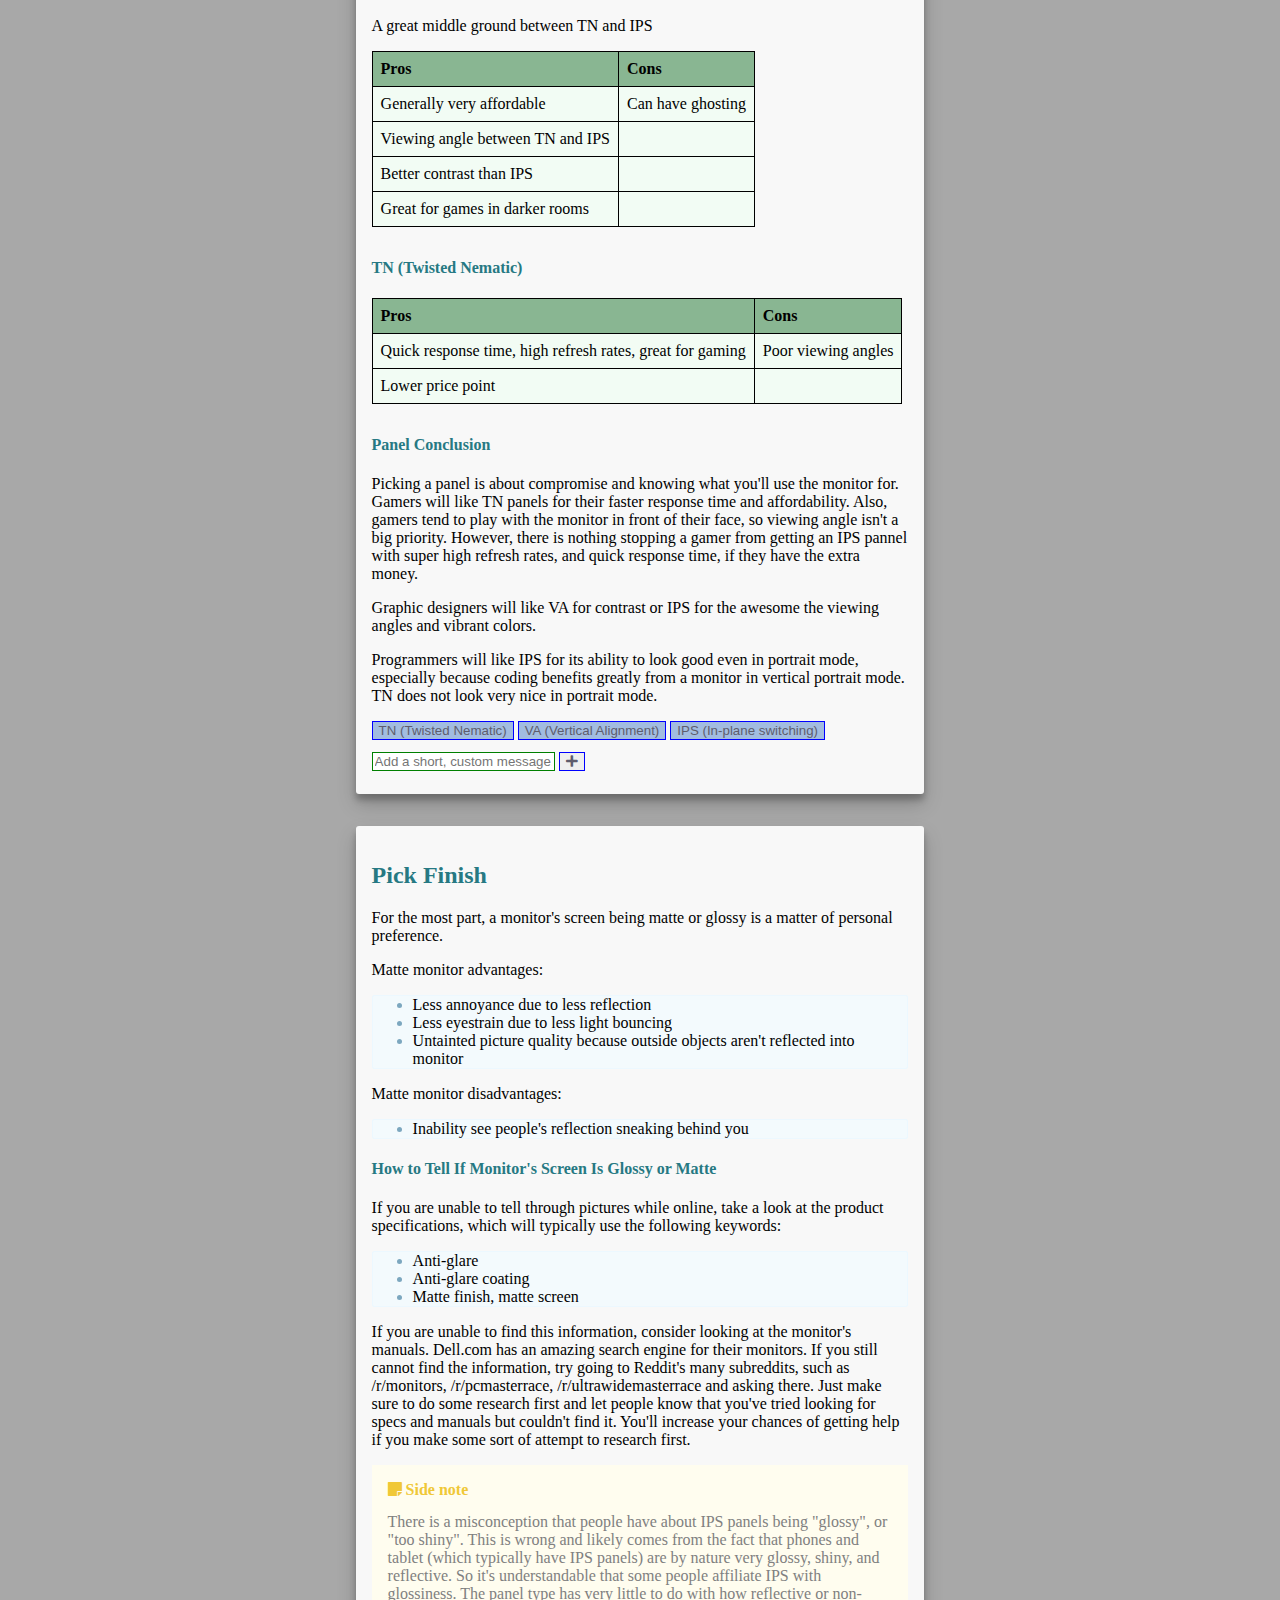
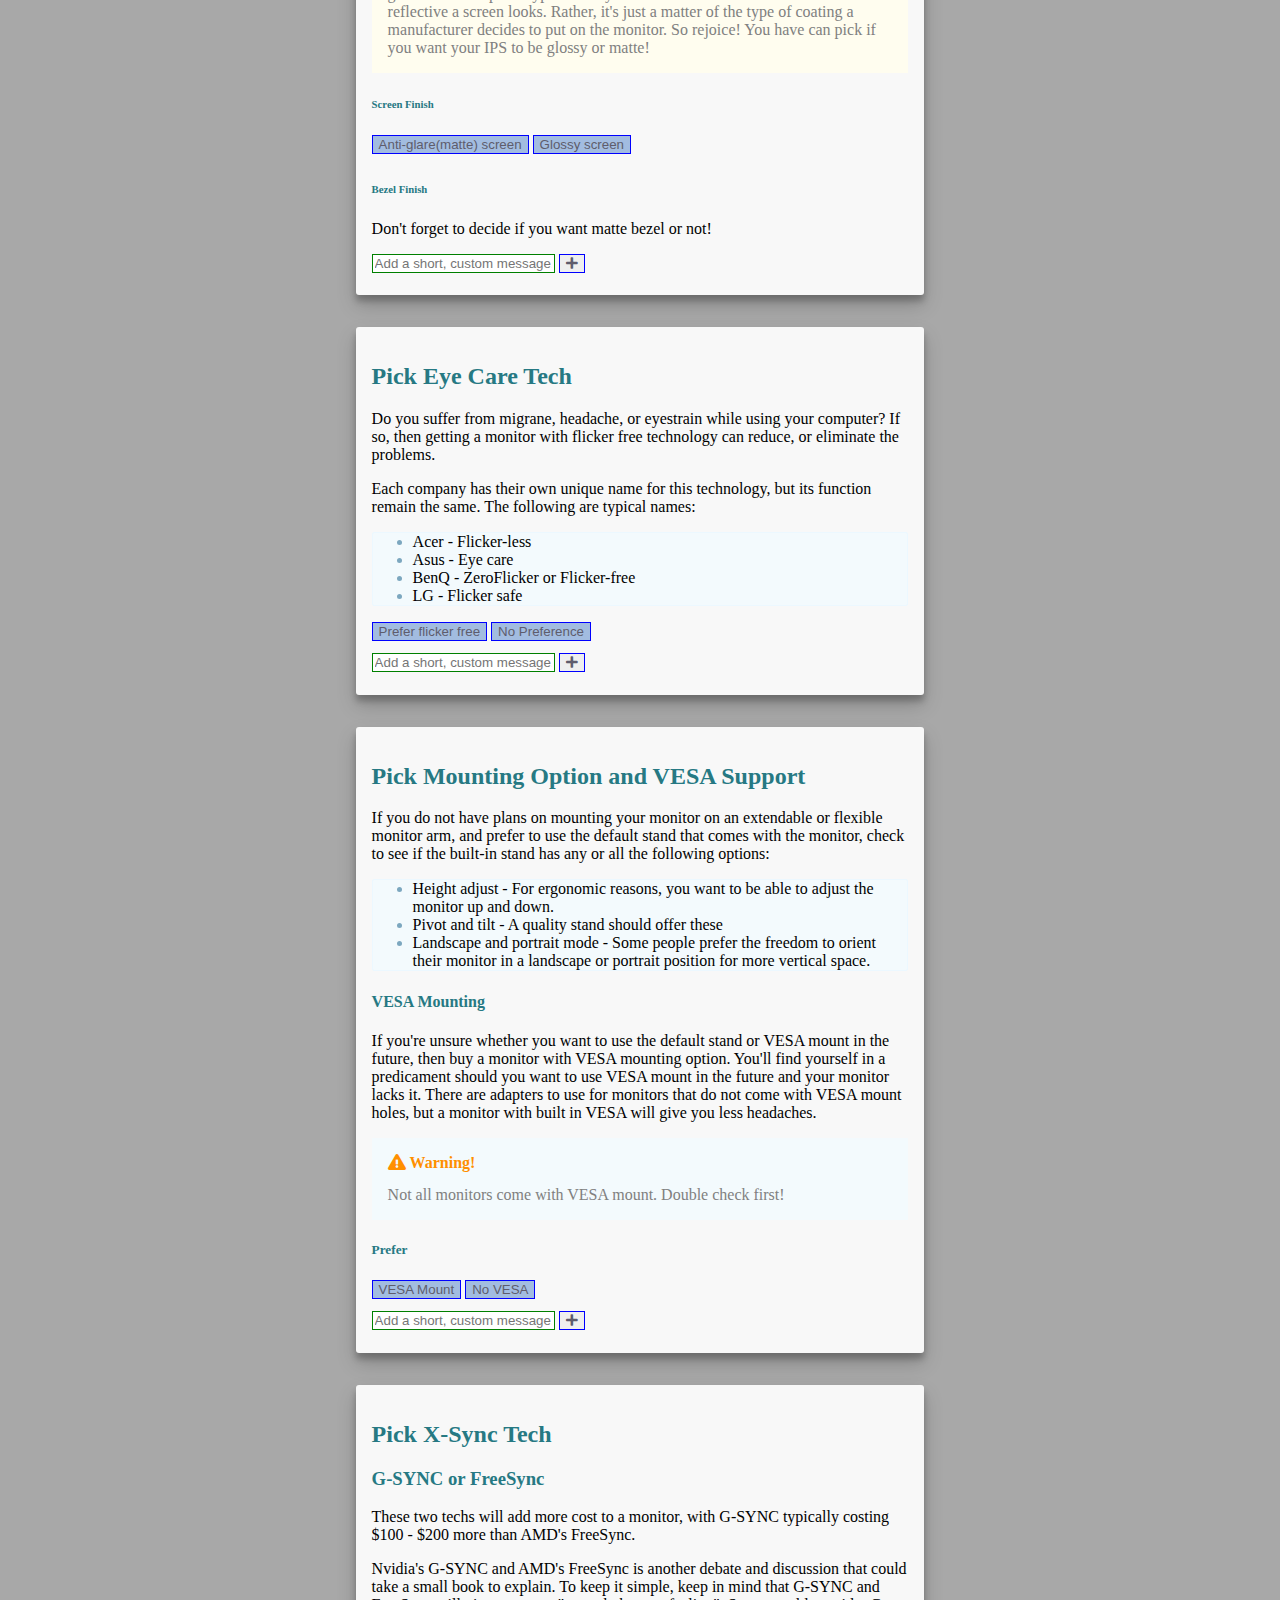
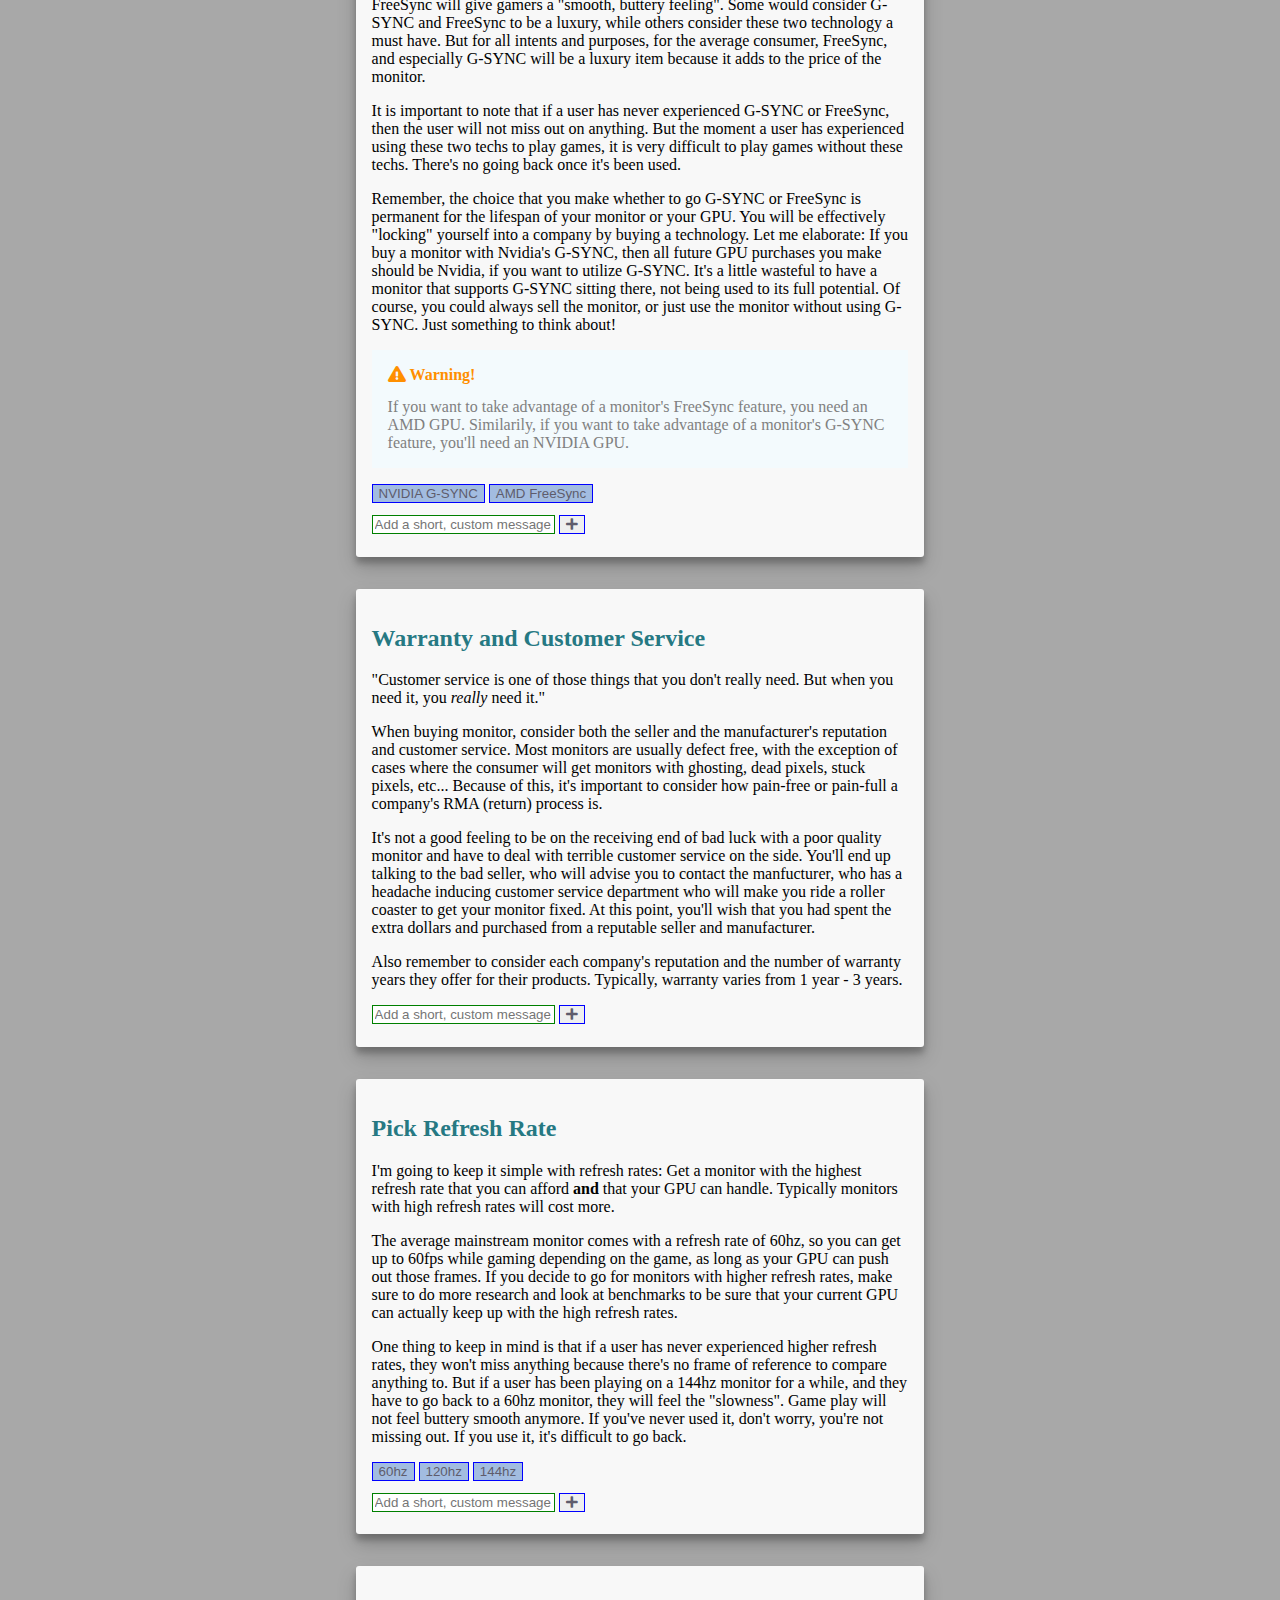
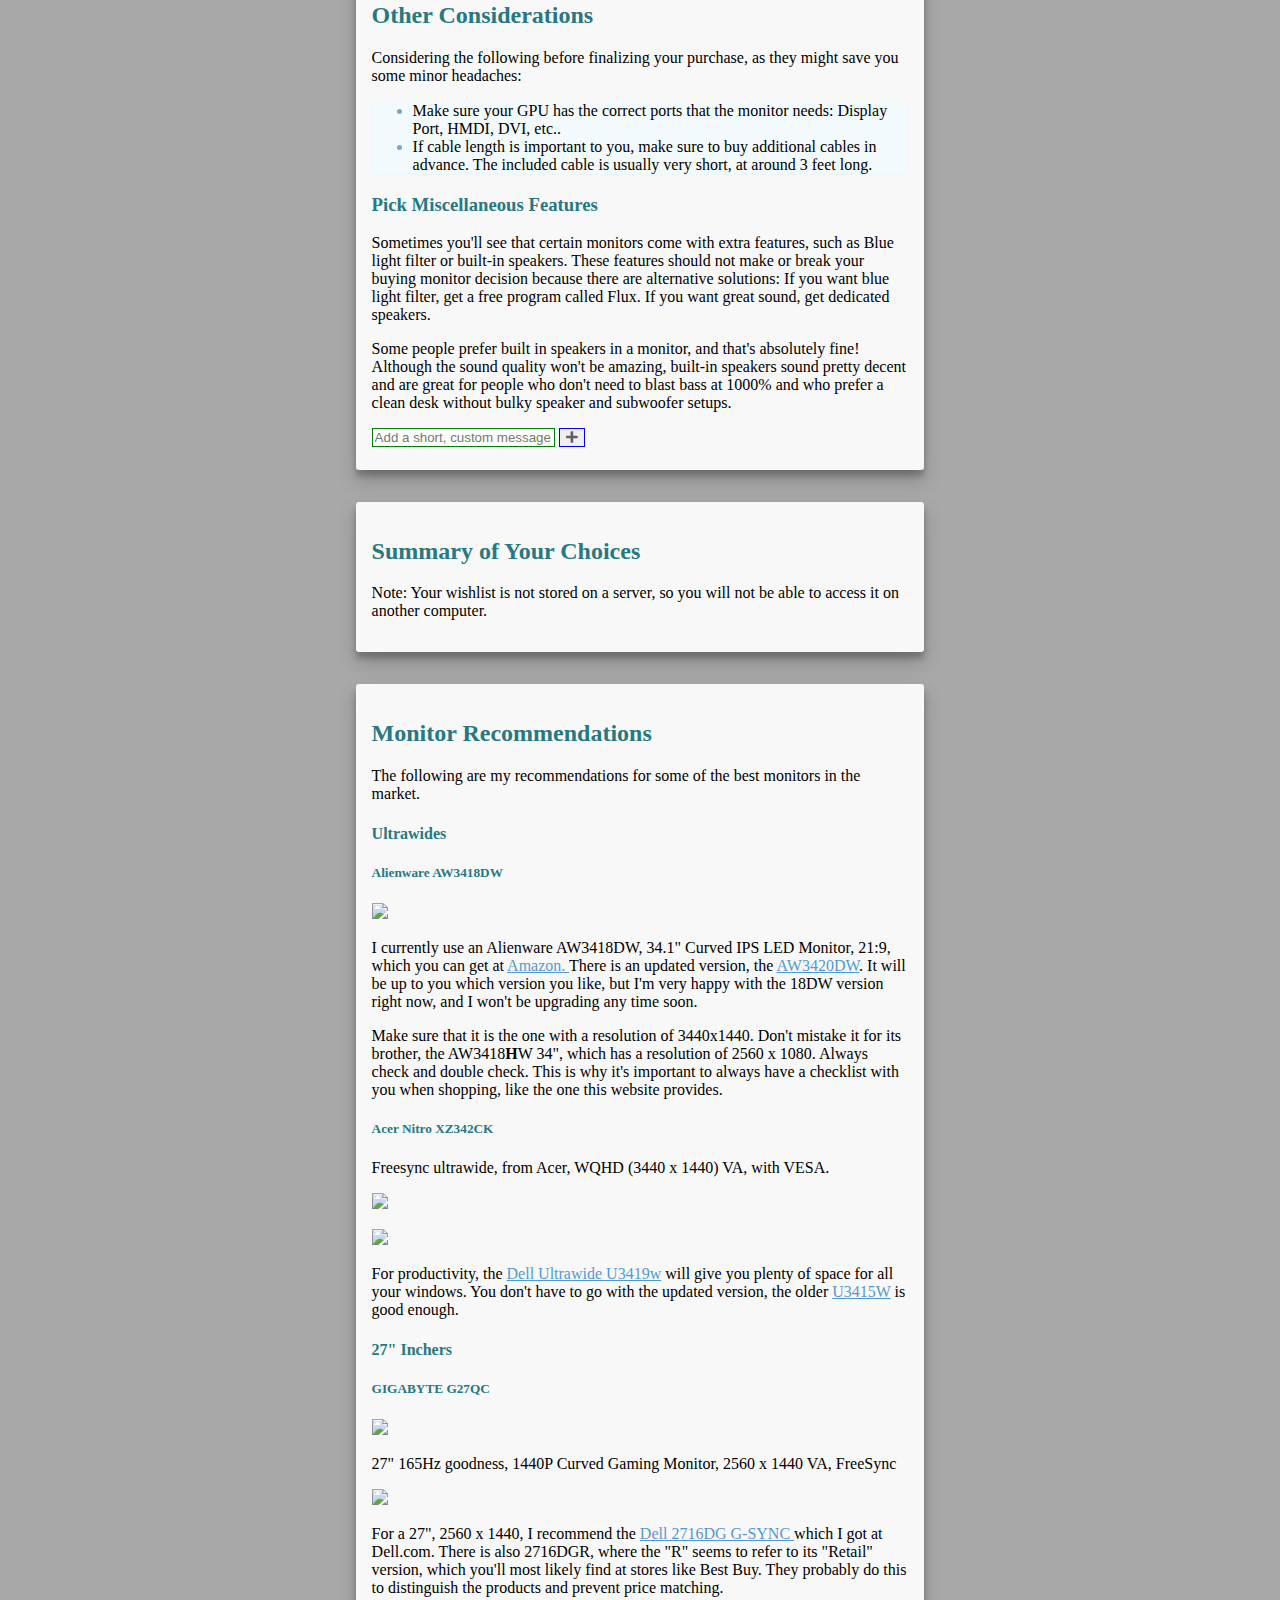
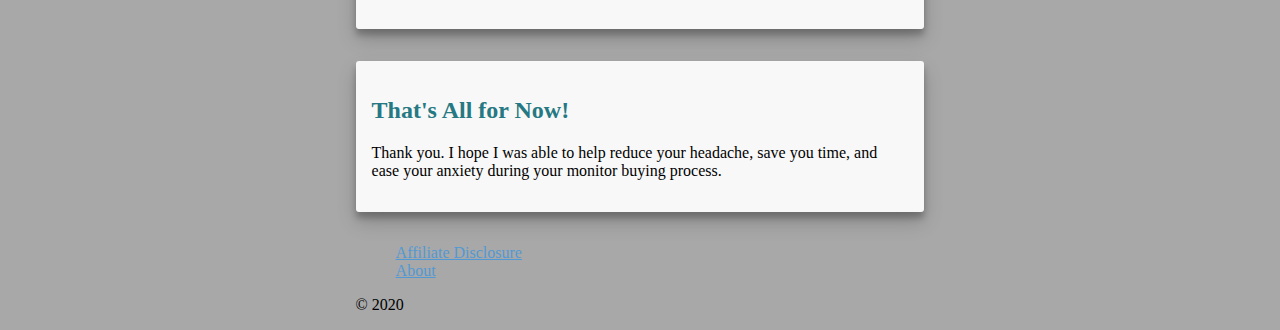
==== commit 9646a204: "Add basic header footer holiday page" ====
--- a/index.html
+++ b/index.html
@@ -74,7 +74,7 @@
             <!-- <a class="nav-link active" href="#">Home <span class="sr-only">(current)</span></a> -->
           </li>
           <li class="nav-item">
-            <!-- <a class="nav-link" href="disclosure.html">About</a> -->
+            <a class="nav-link" href="holiday.html">Holiday Monitors</a>
           </li>
           <li class="nav-item">
             <!-- <a class="nav-link" href="#">Contact</a> -->
@@ -1066,6 +1066,8 @@
   <script src="https://cdnjs.cloudflare.com/ajax/libs/popper.js/1.12.3/umd/popper.min.js" integrity="sha384-vFJXuSJphROIrBnz7yo7oB41mKfc8JzQZiCq4NCceLEaO4IHwicKwpJf9c9IpFgh" crossorigin="anonymous"></script>
   <script src="https://maxcdn.bootstrapcdn.com/bootstrap/4.0.0-beta.2/js/bootstrap.min.js" integrity="sha384-alpBpkh1PFOepccYVYDB4do5UnbKysX5WZXm3XxPqe5iKTfUKjNkCk9SaVuEZflJ" crossorigin="anonymous"></script>
   <script type="text/javascript" src="app.js"></script>
+  <script type="text/javascript" src="template.js"></script>
+
 </body>
 
 </html>
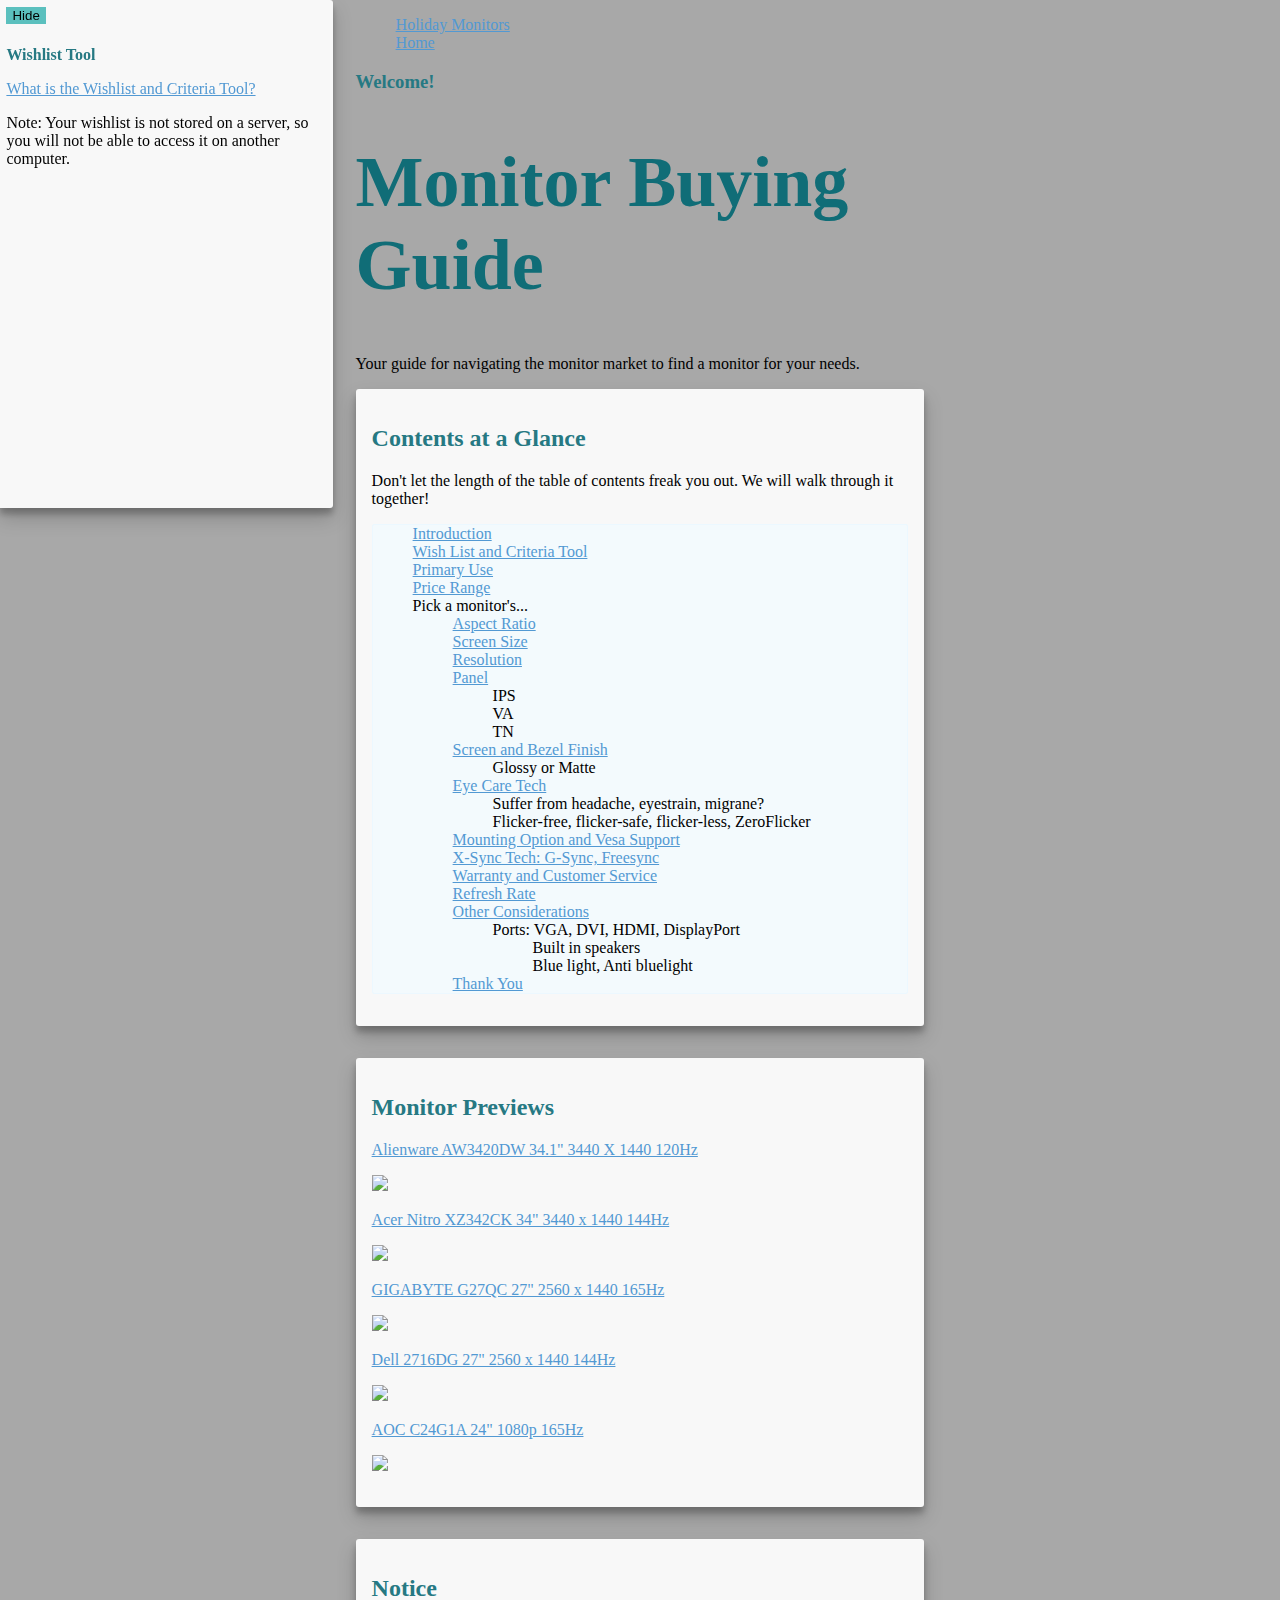
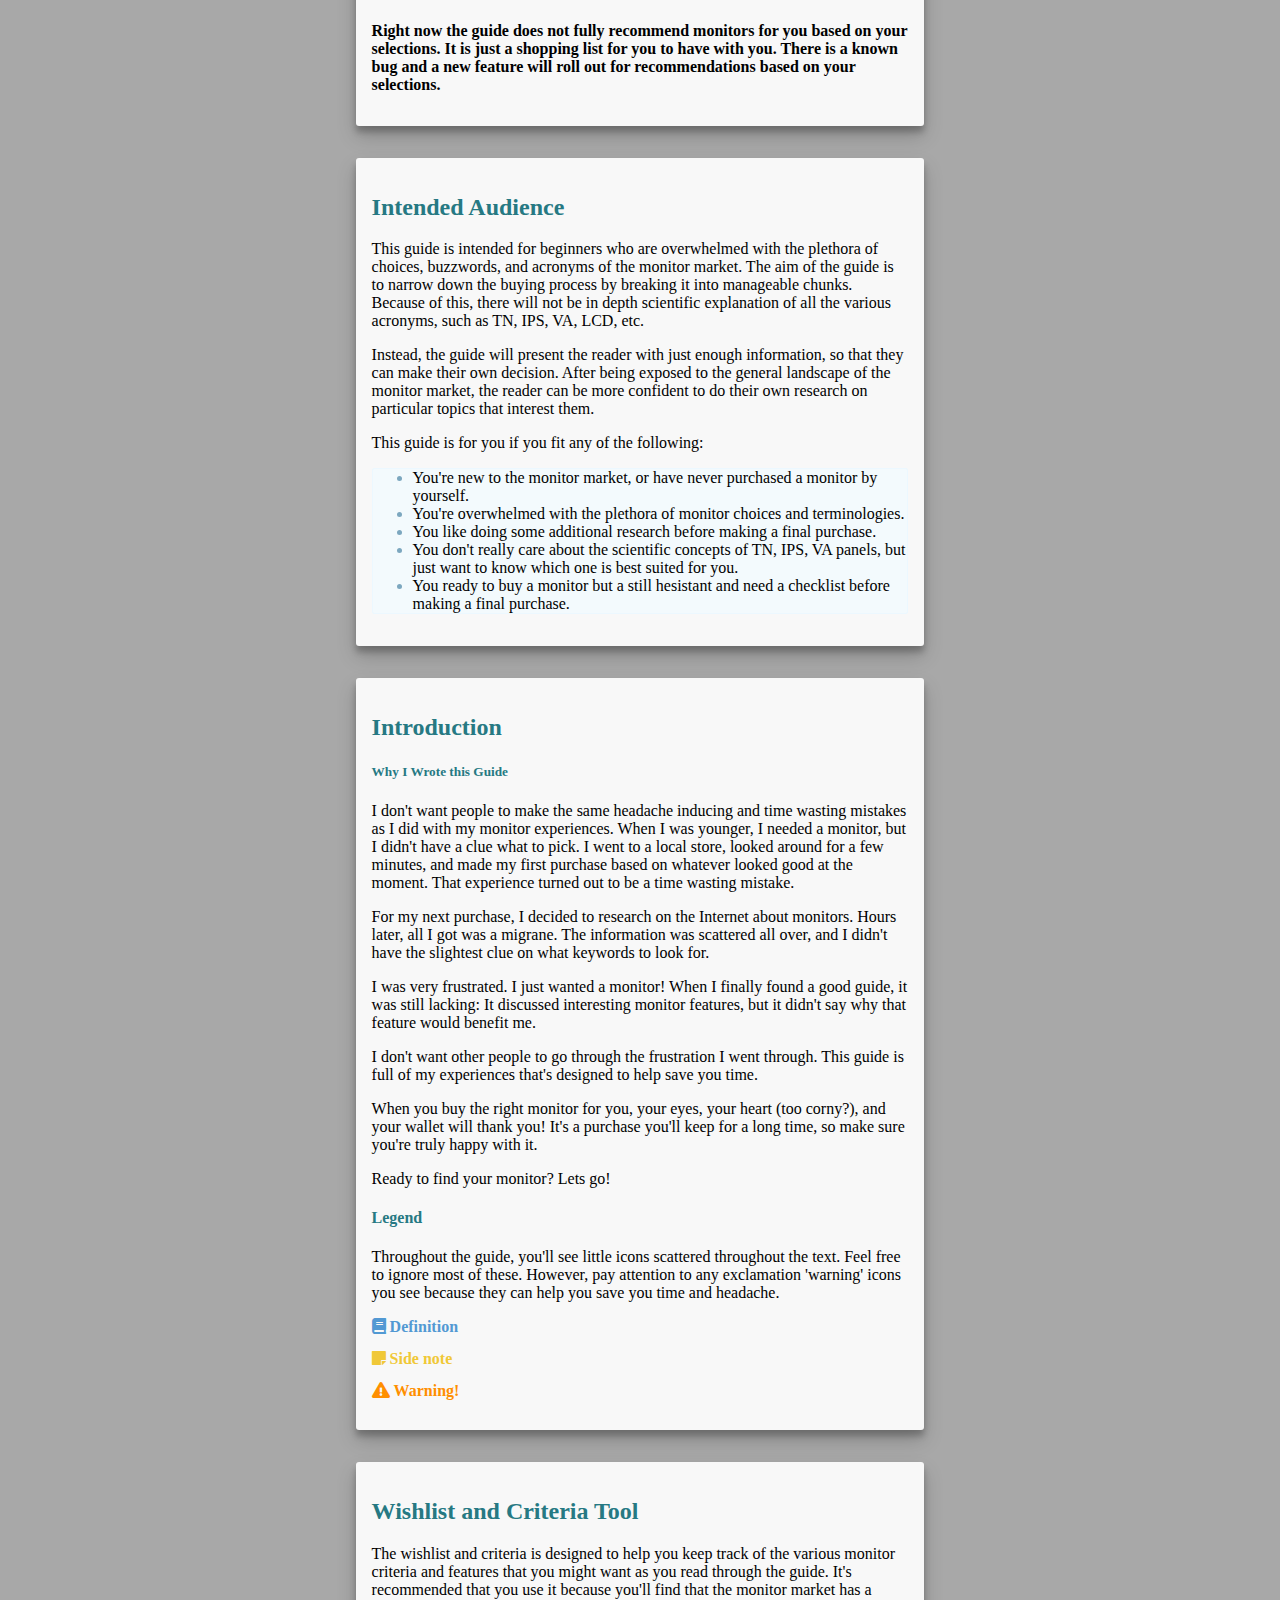
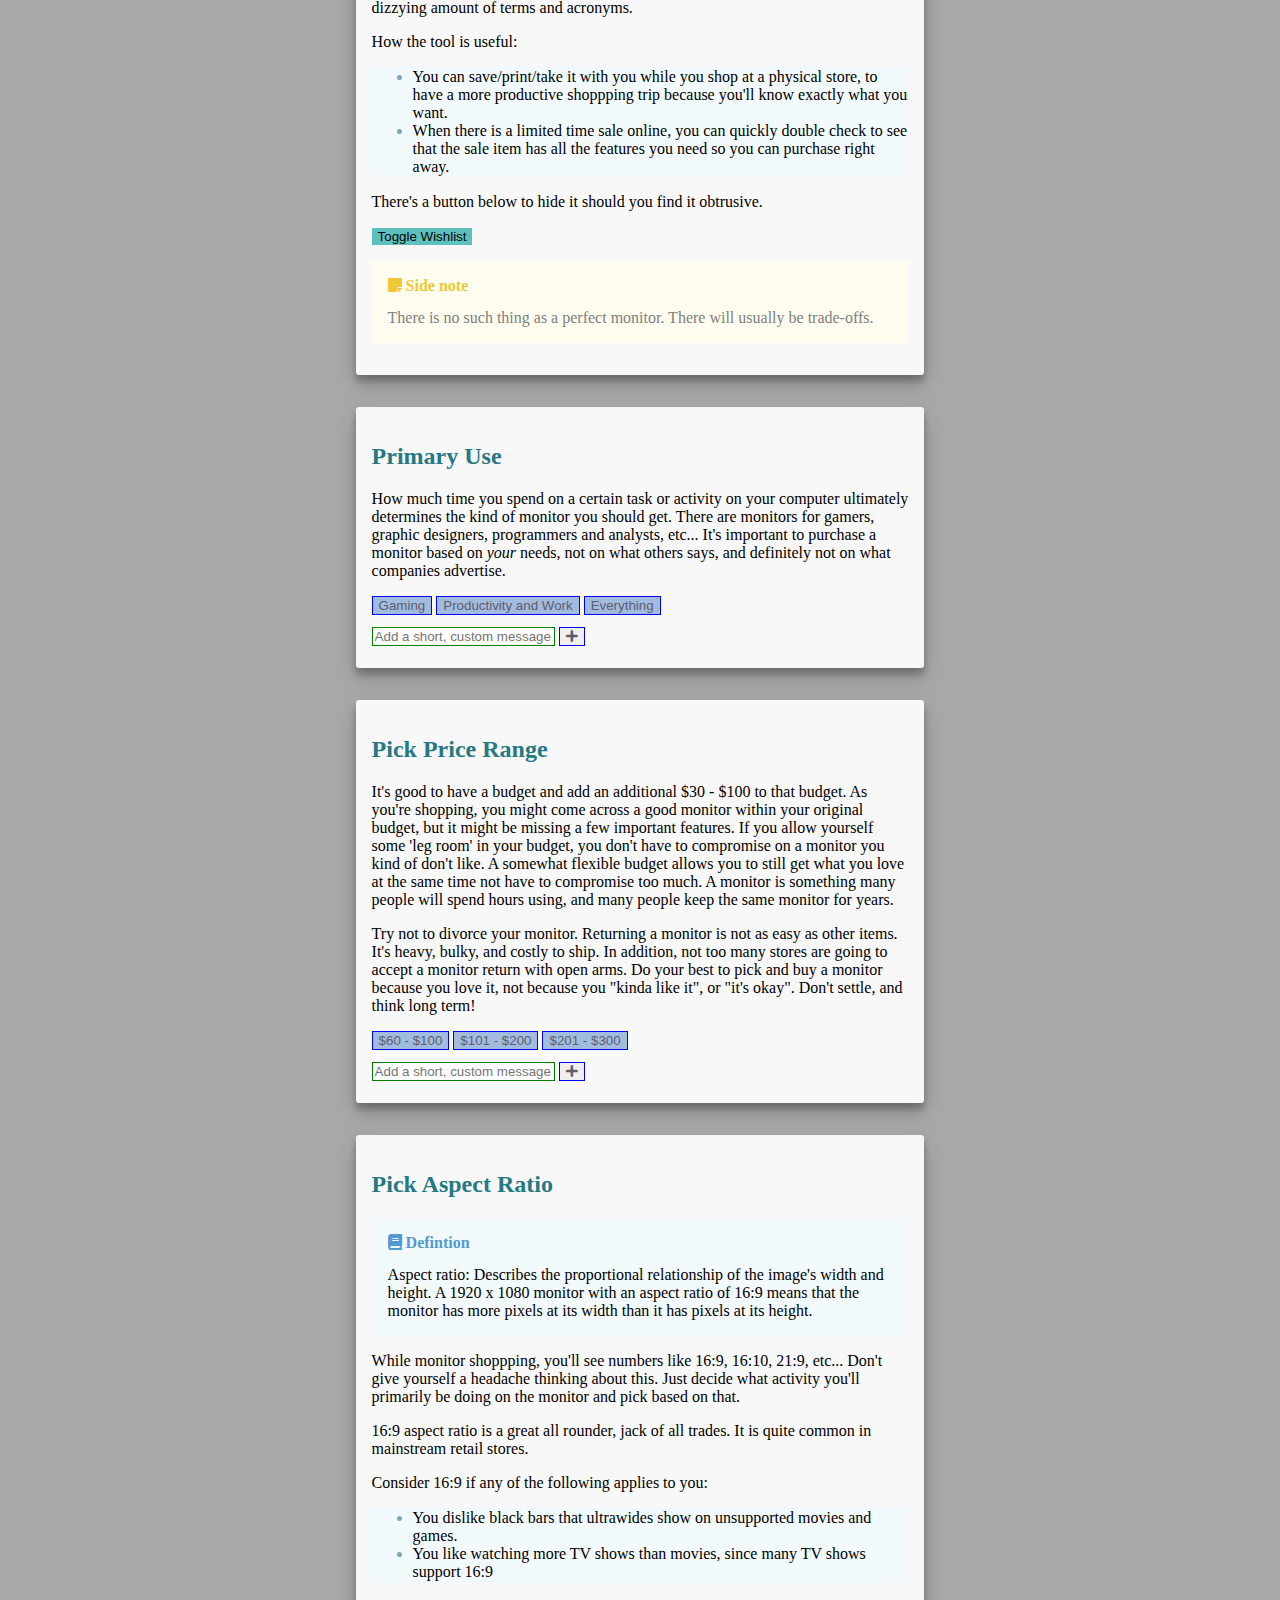
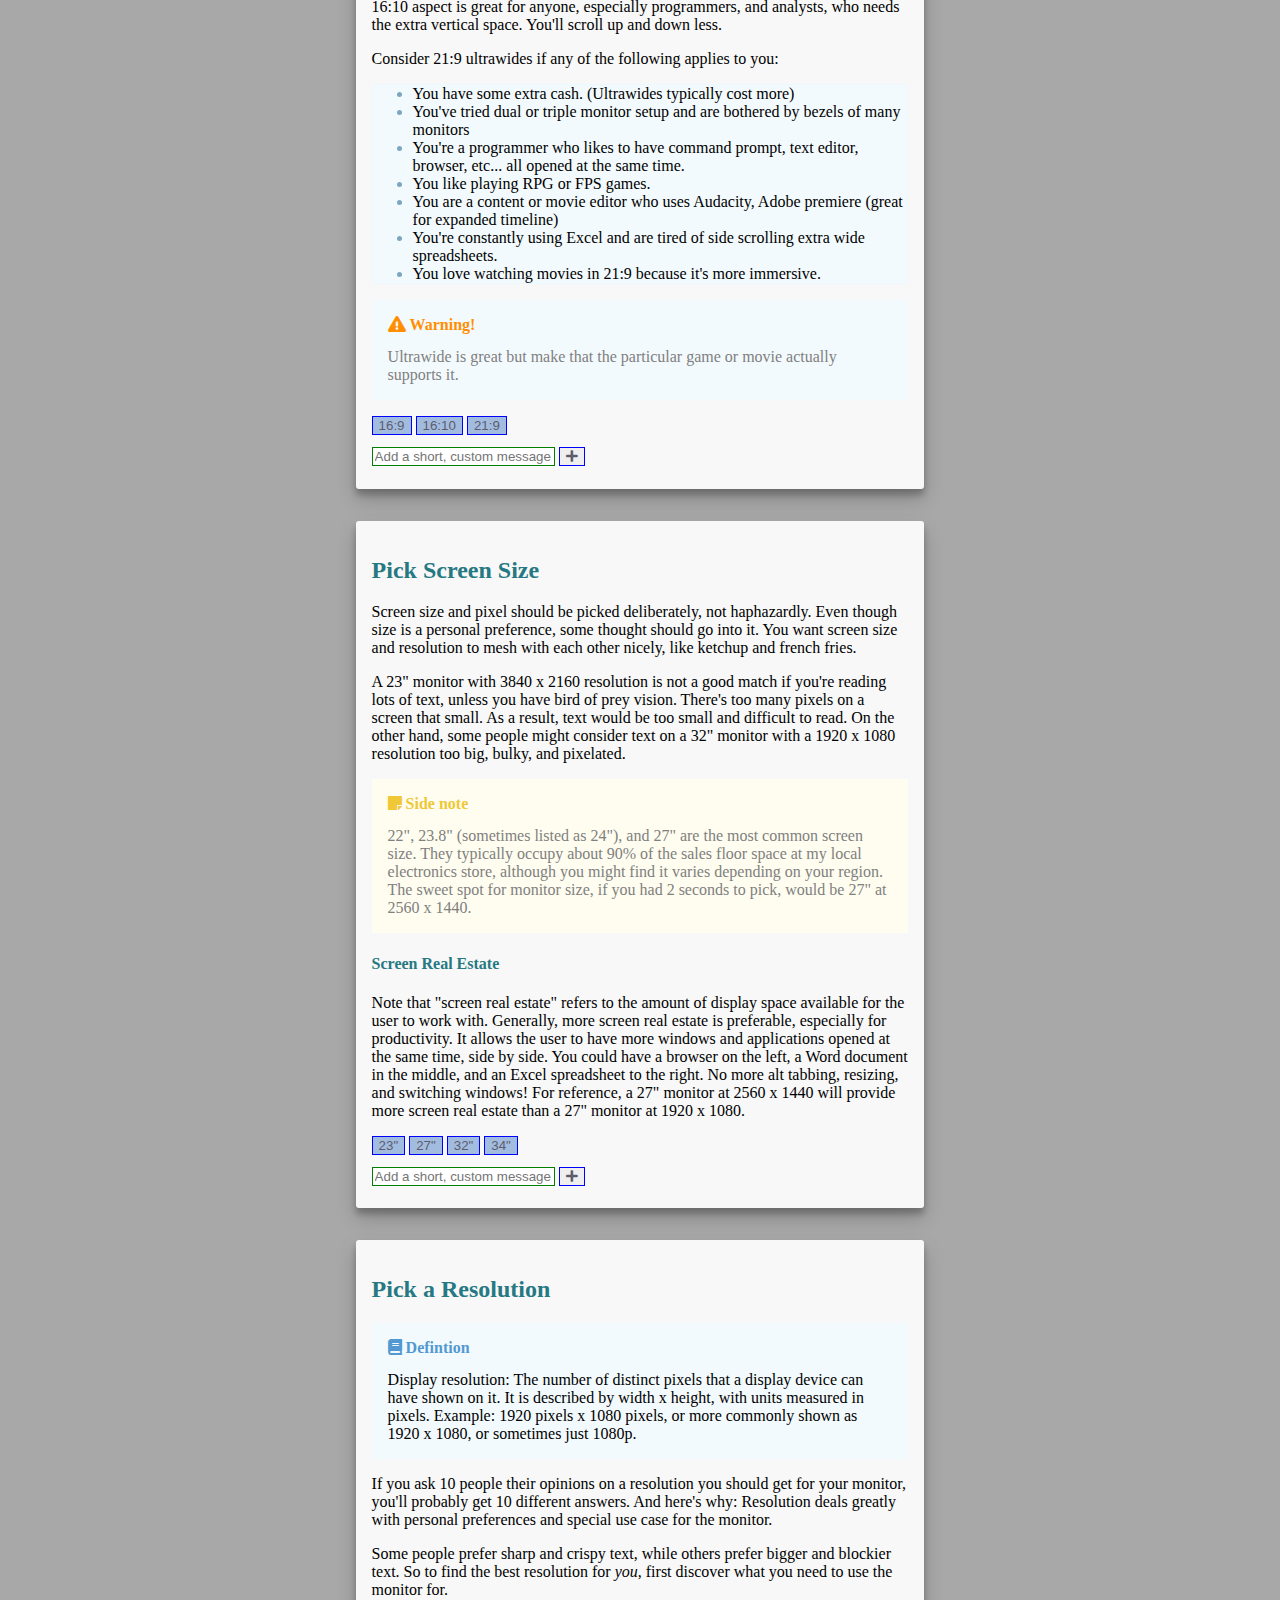
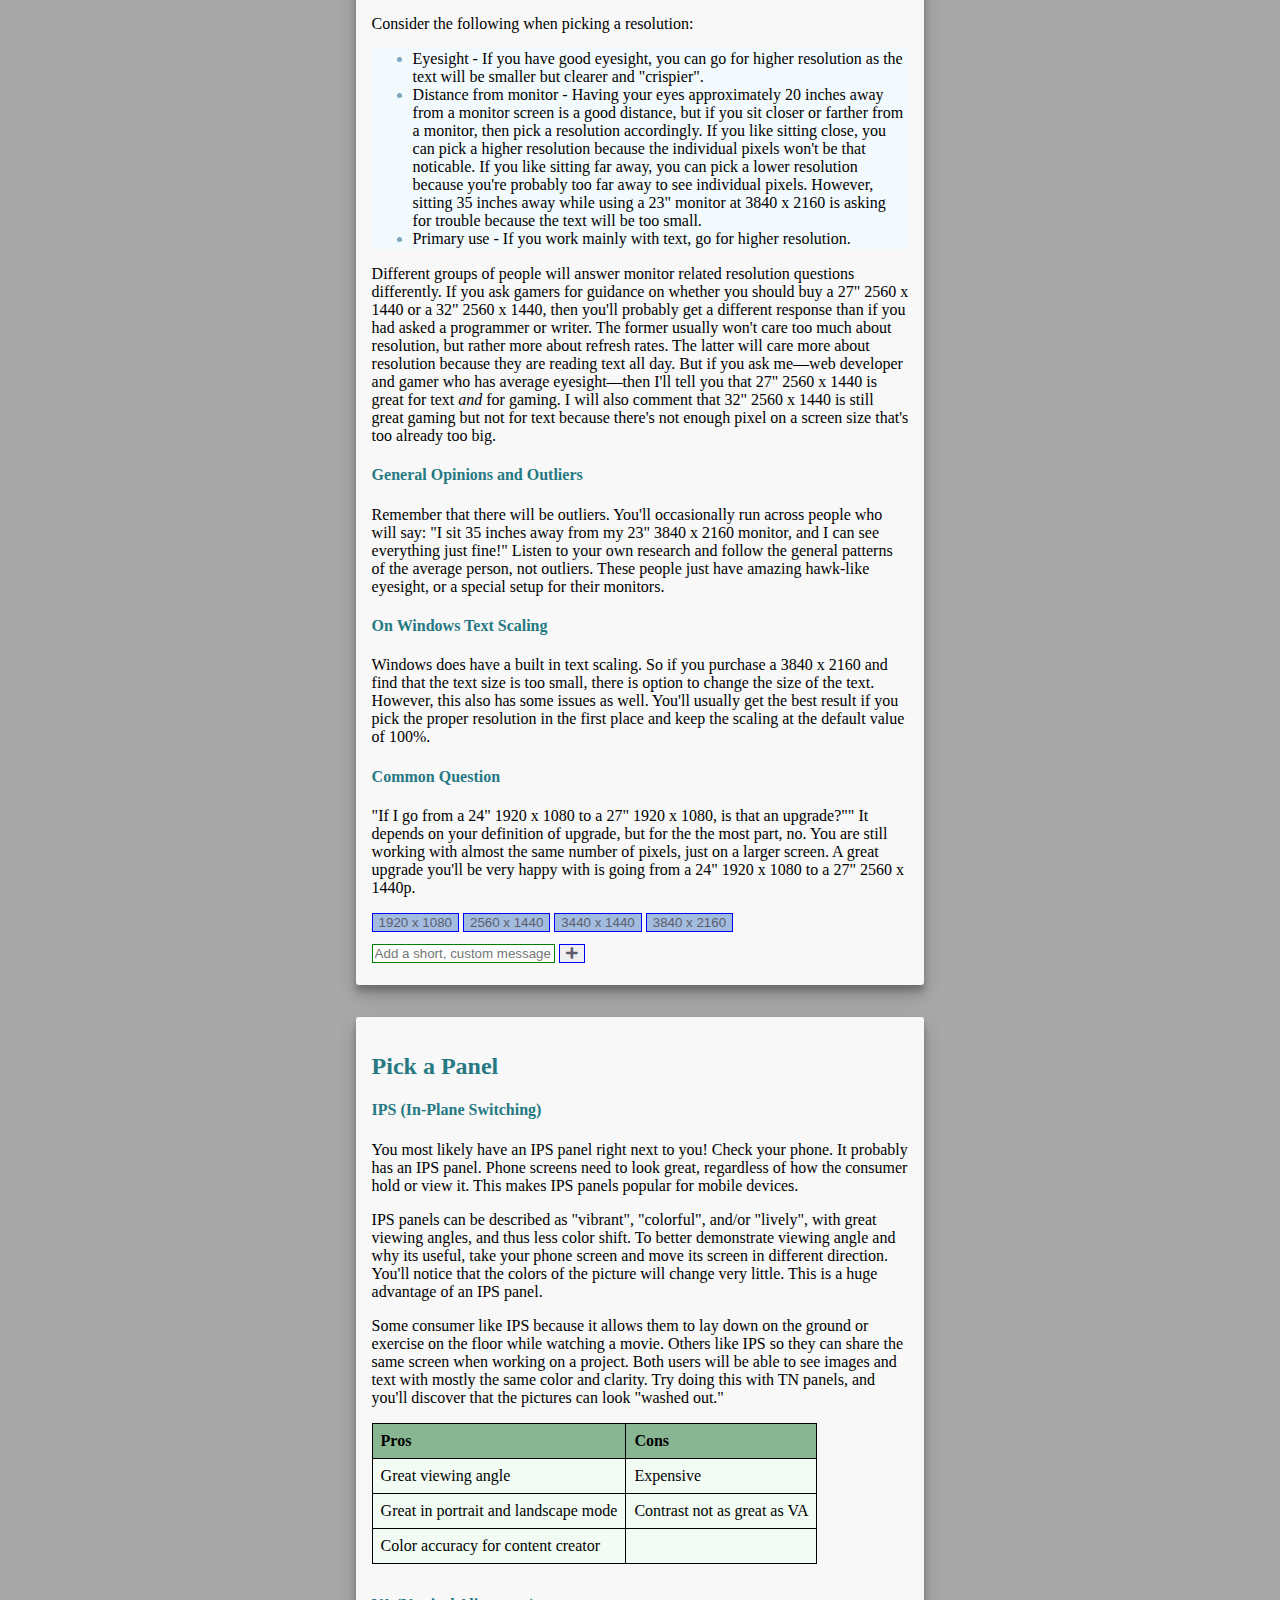
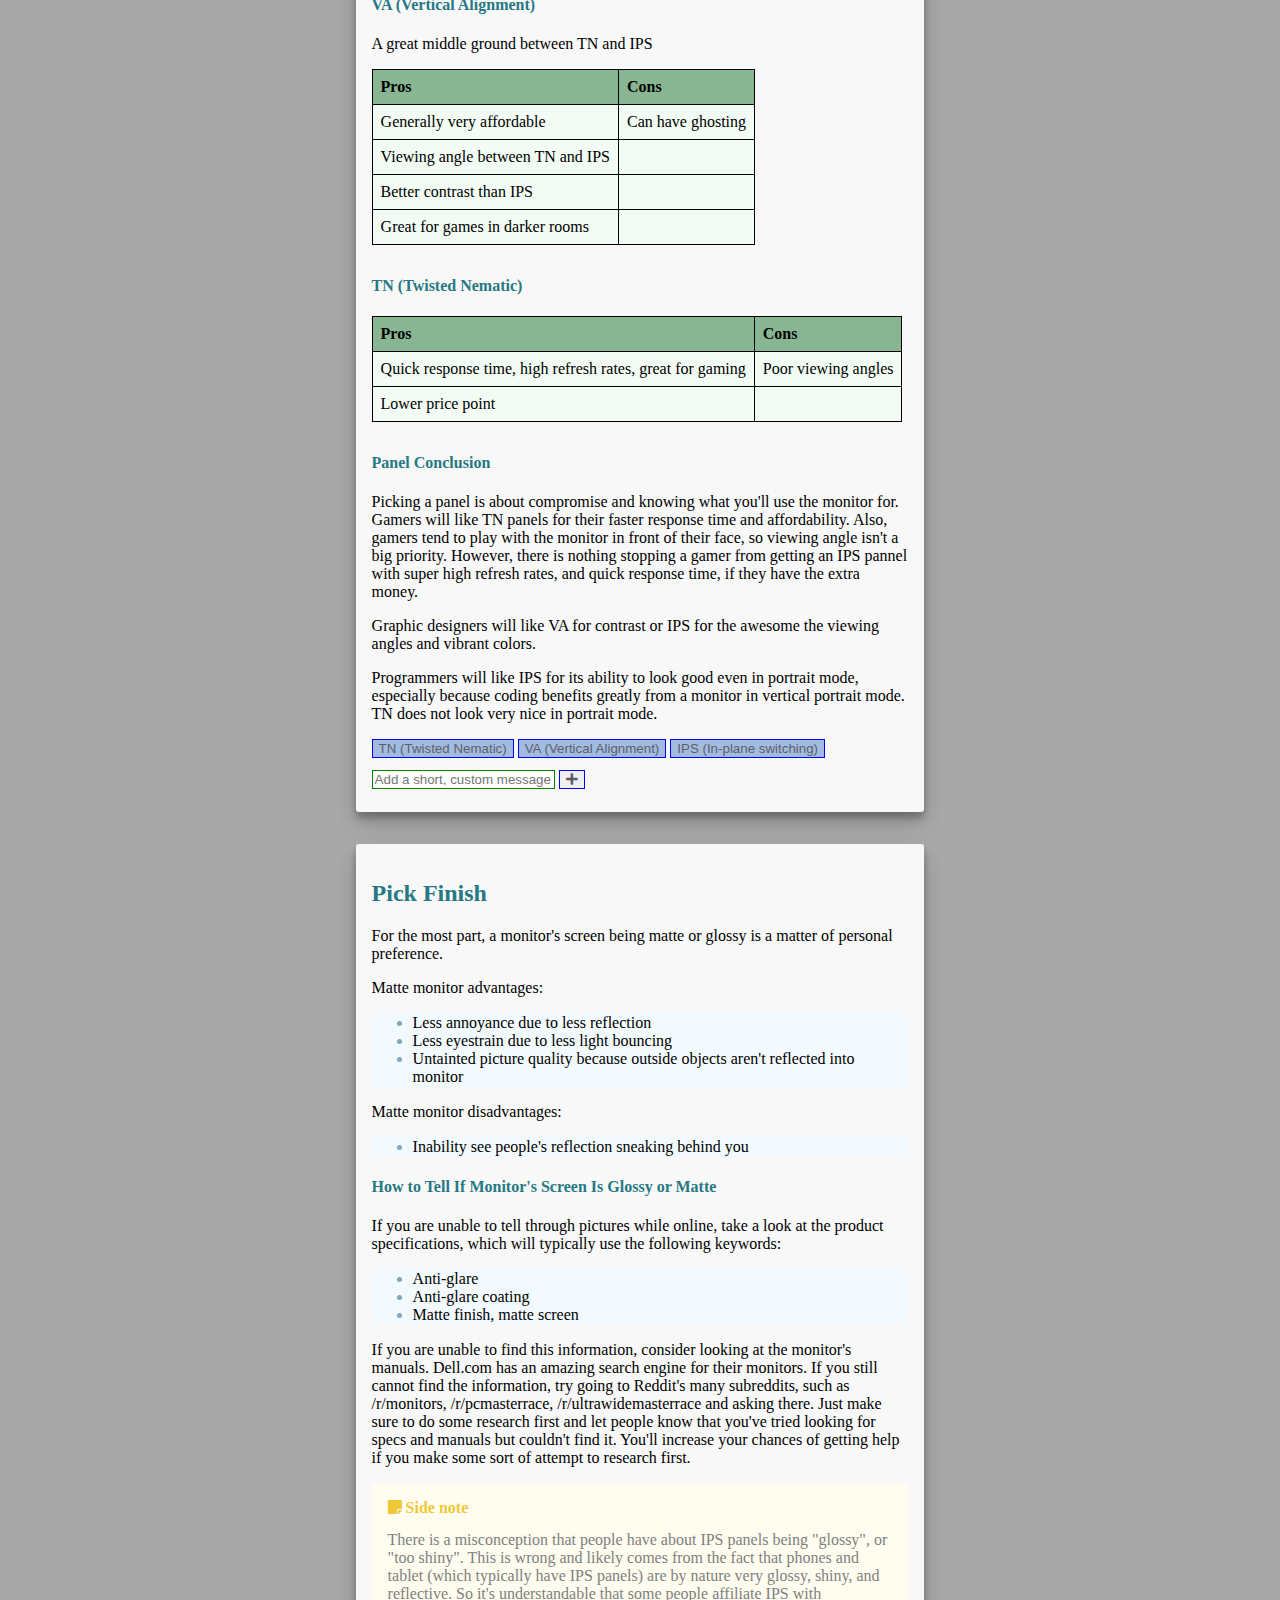
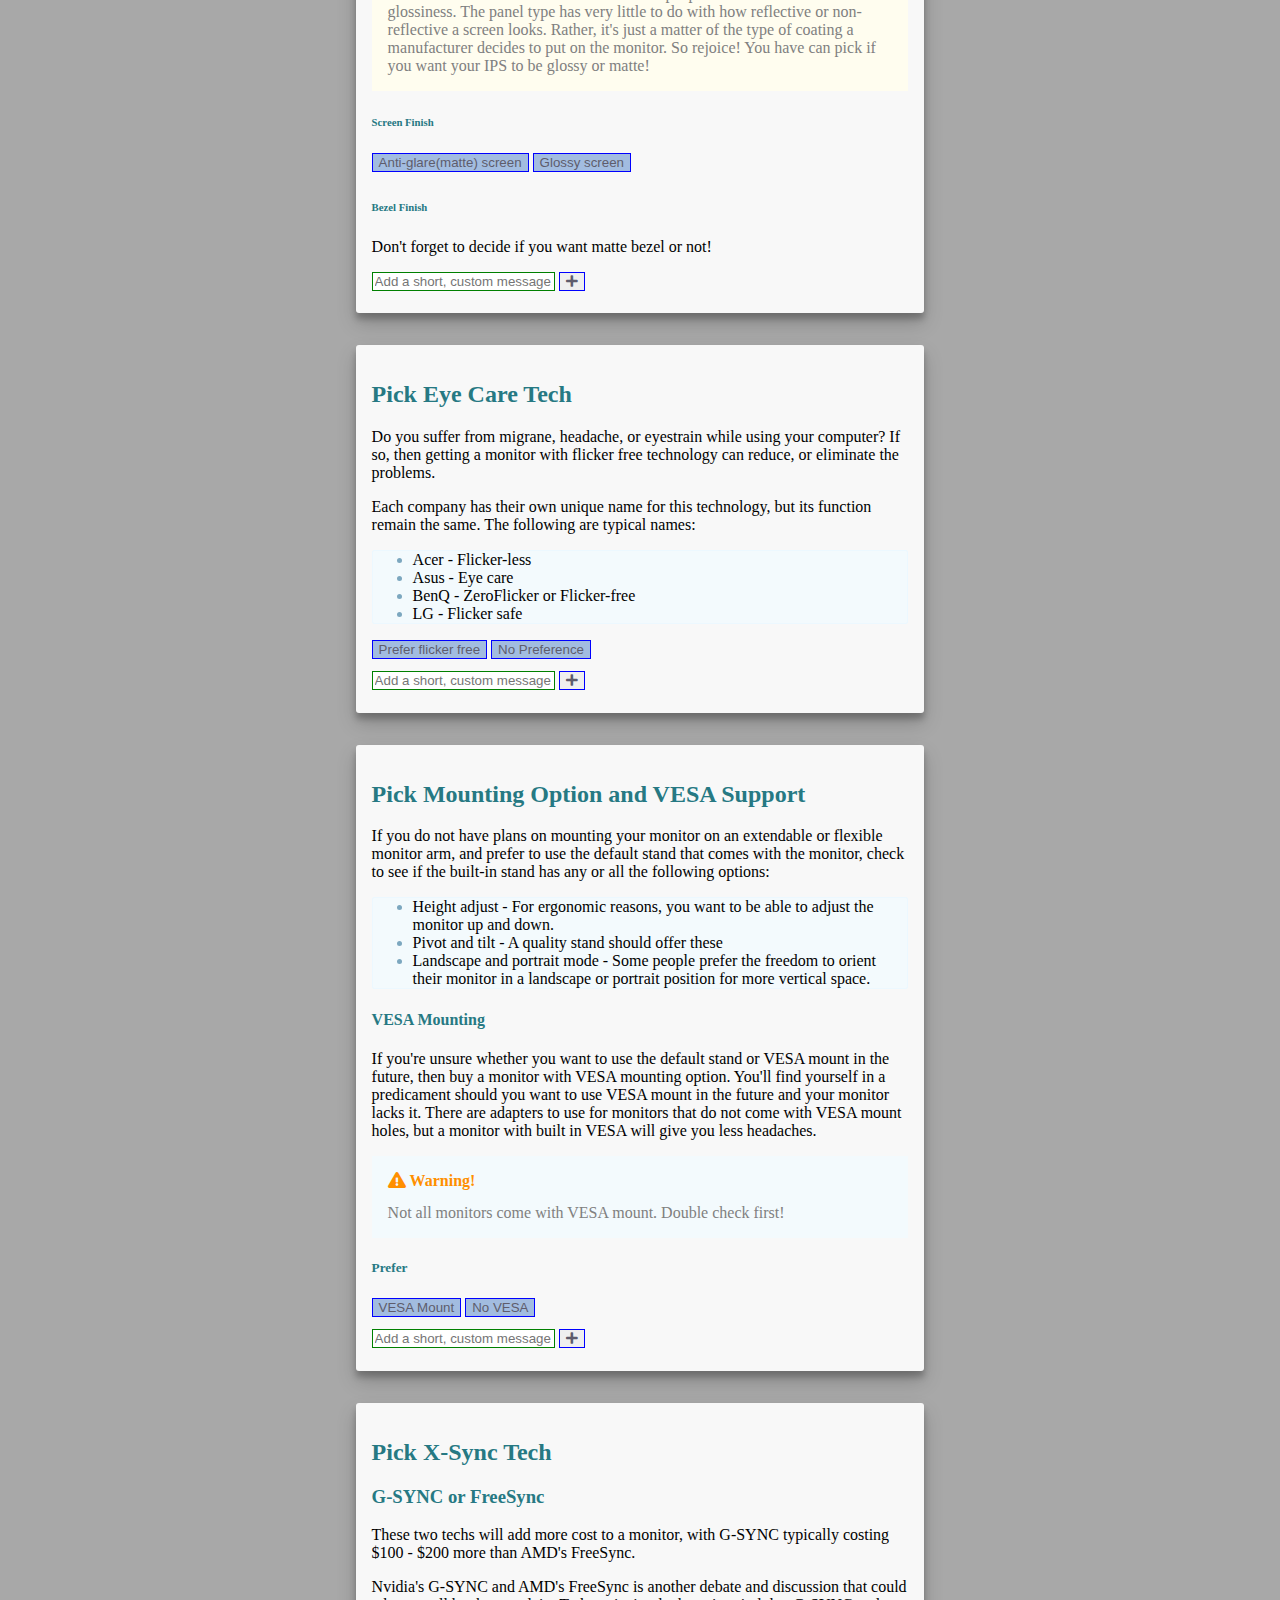
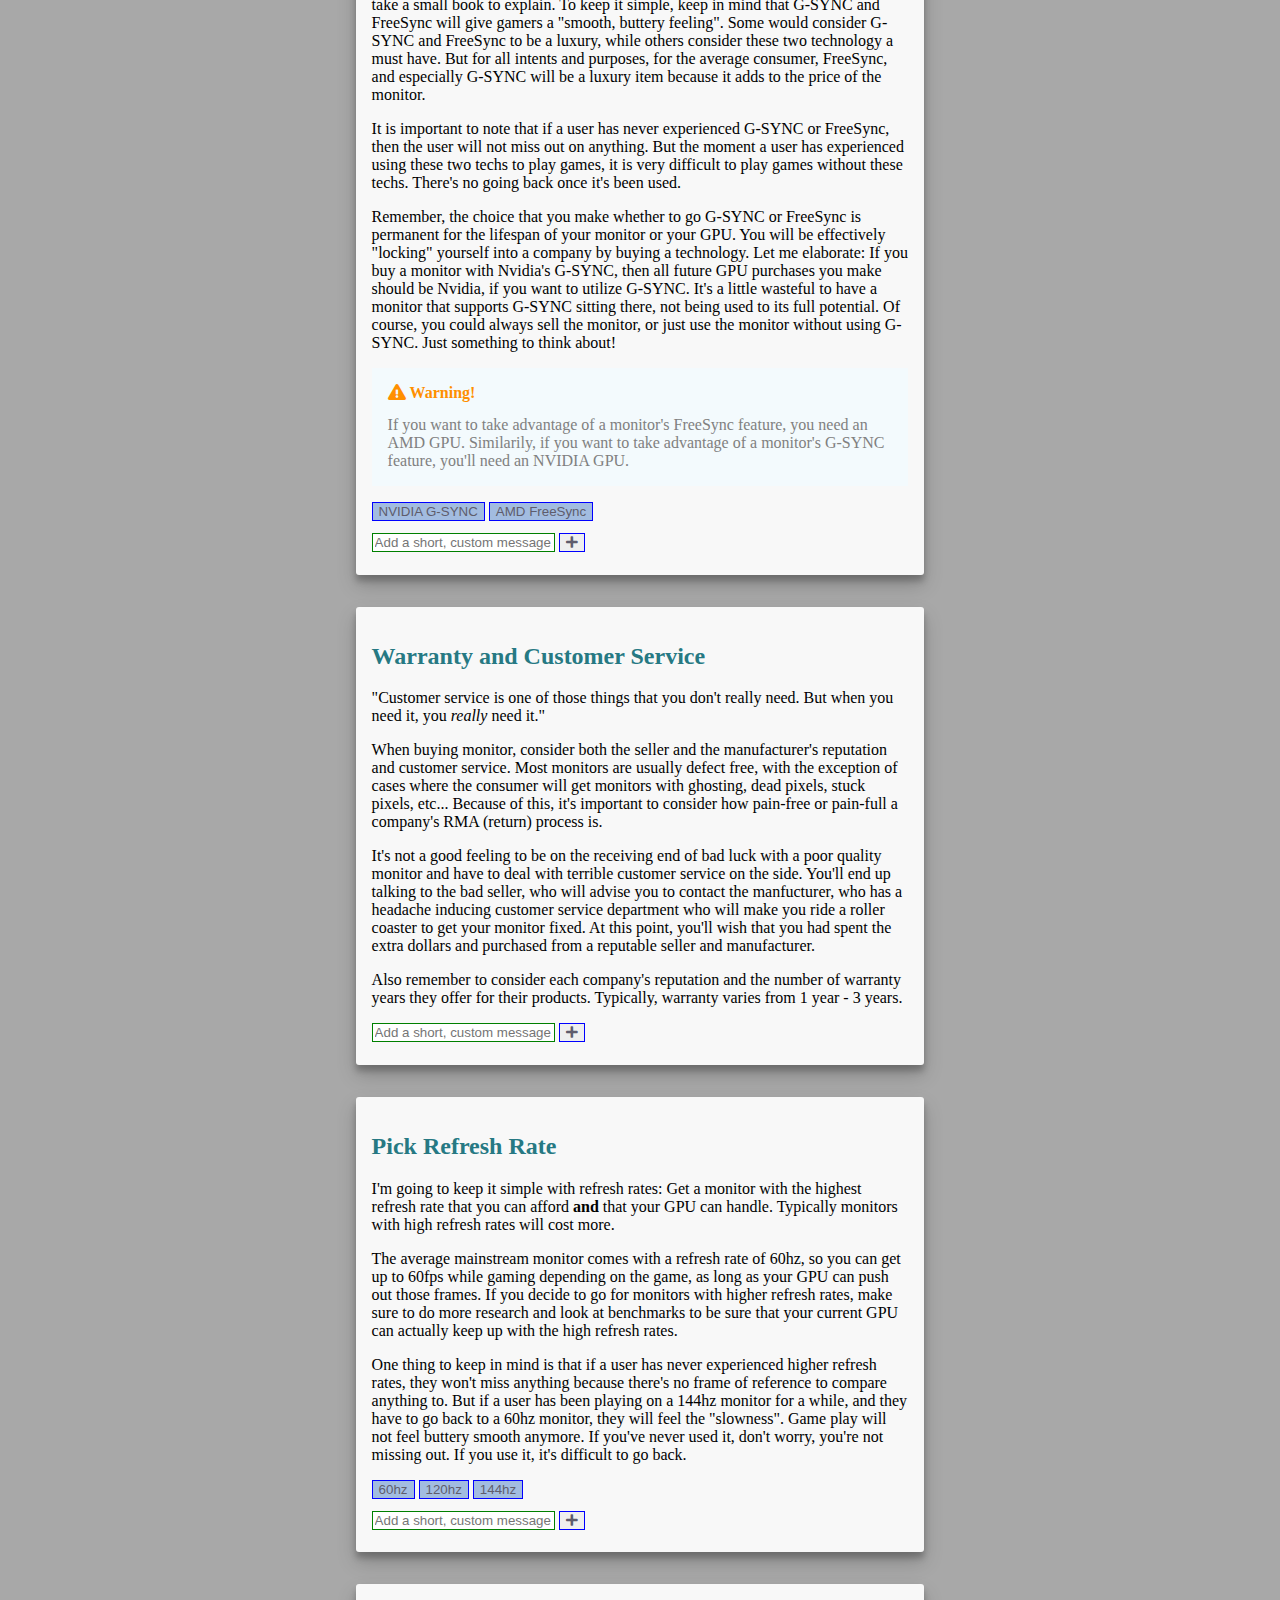
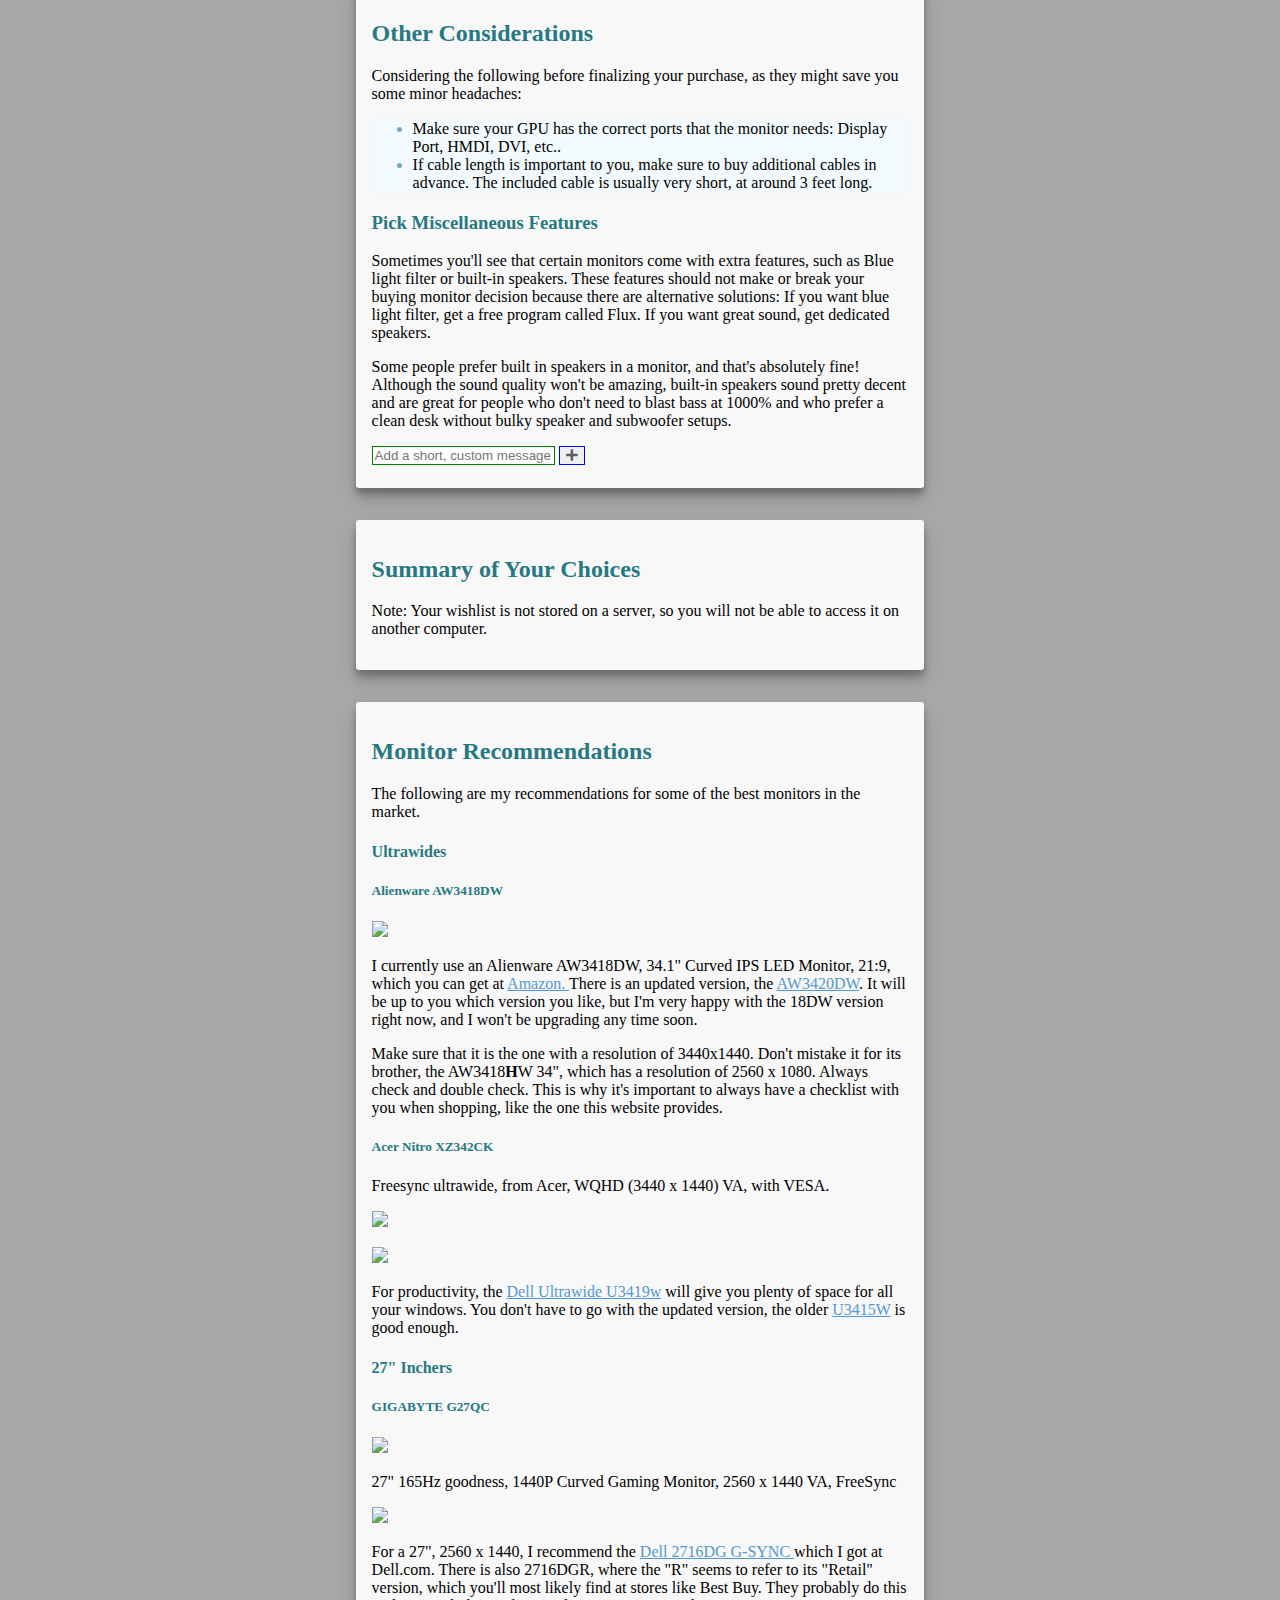
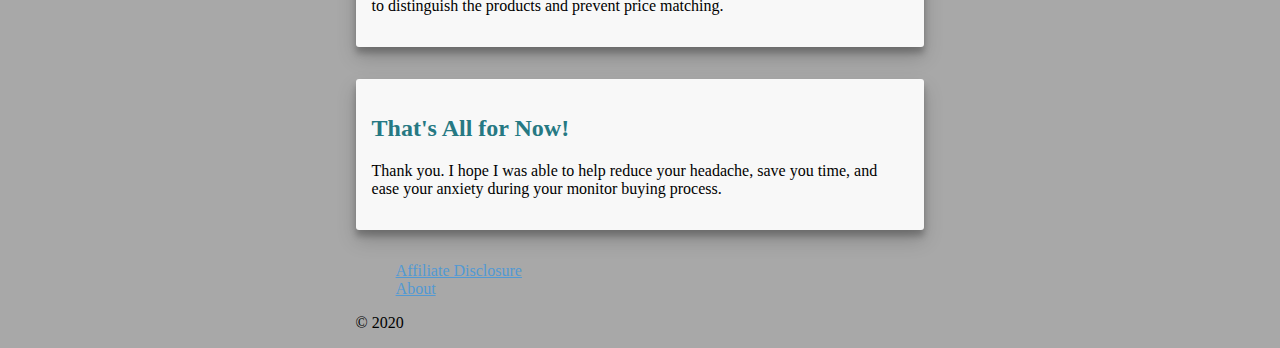
==== commit f4ebfd0f: "Add two monitors for holiday" ====
--- a/index.html
+++ b/index.html
@@ -77,7 +77,7 @@
             <a class="nav-link" href="holiday.html">Holiday Monitors</a>
           </li>
           <li class="nav-item">
-            <!-- <a class="nav-link" href="#">Contact</a> -->
+            <a class="nav-link" href="#">Home</a>
           </li>
         </ul>
       </nav>
